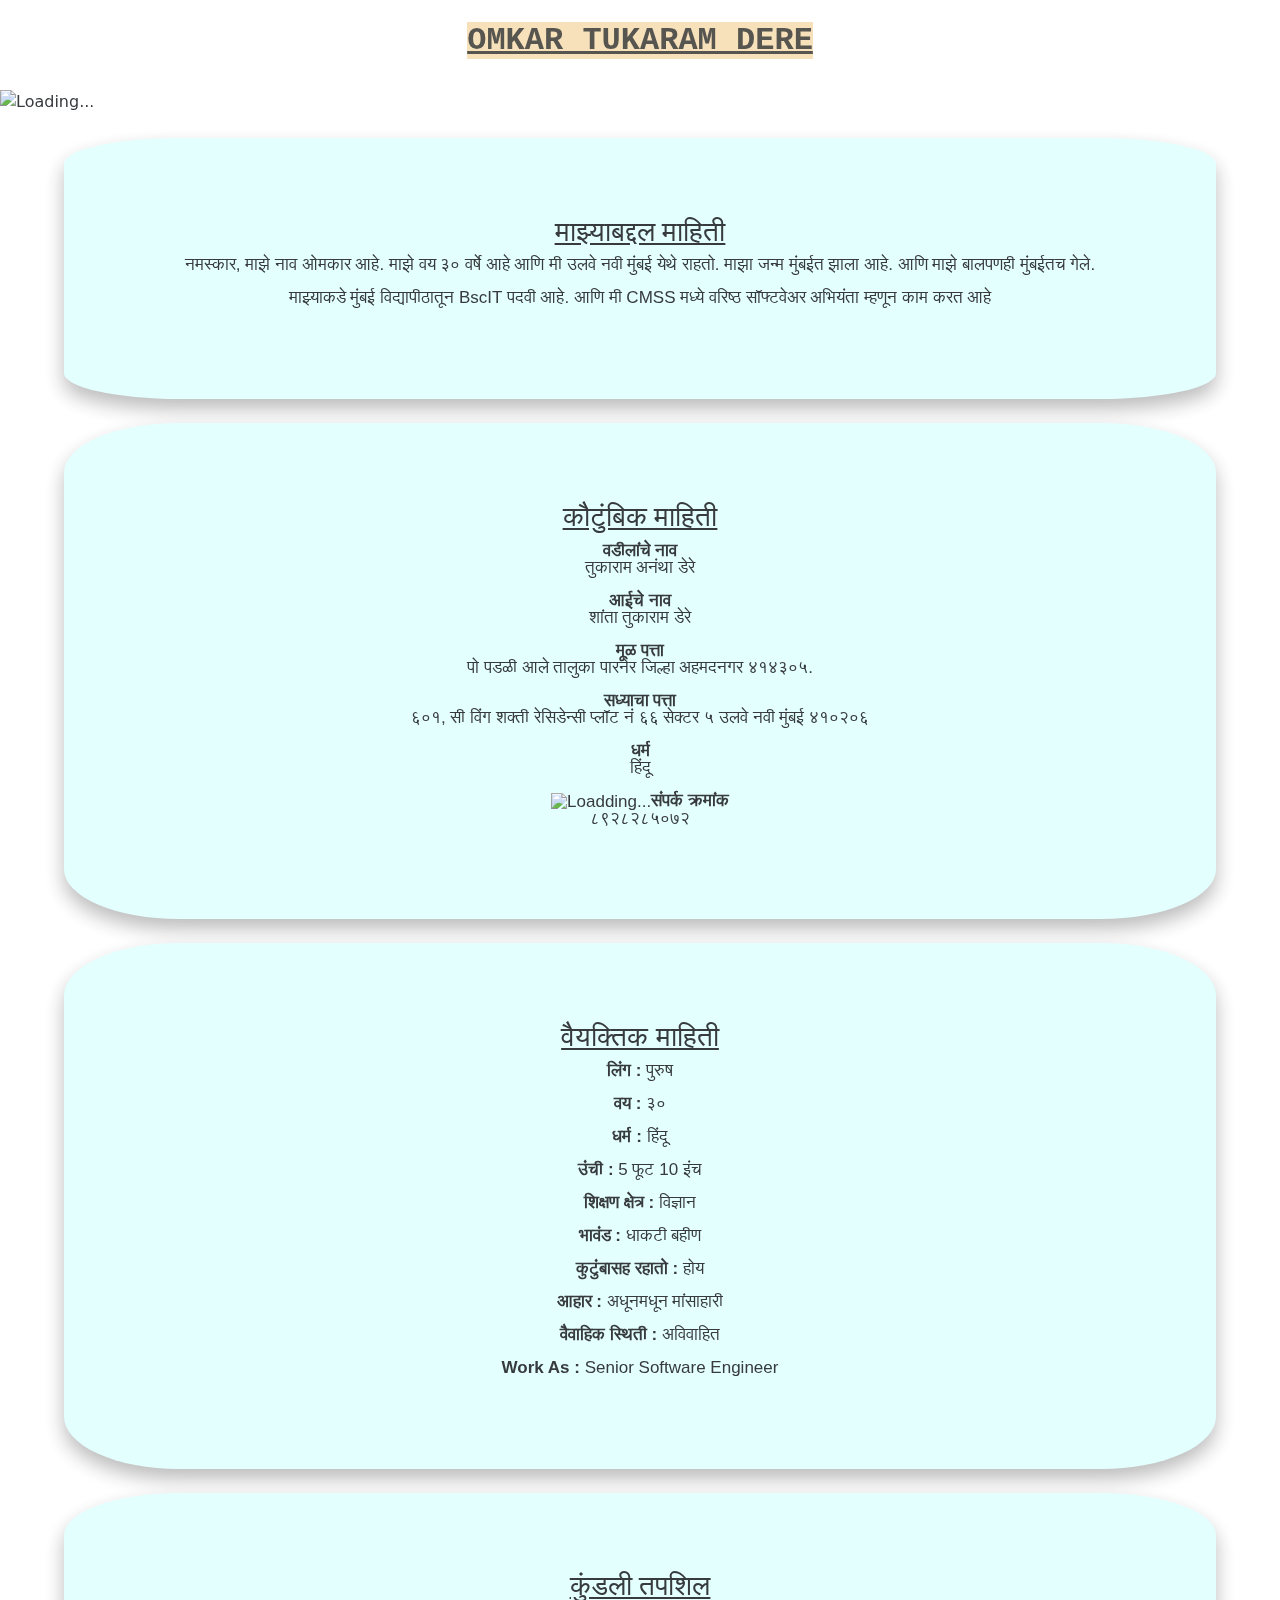
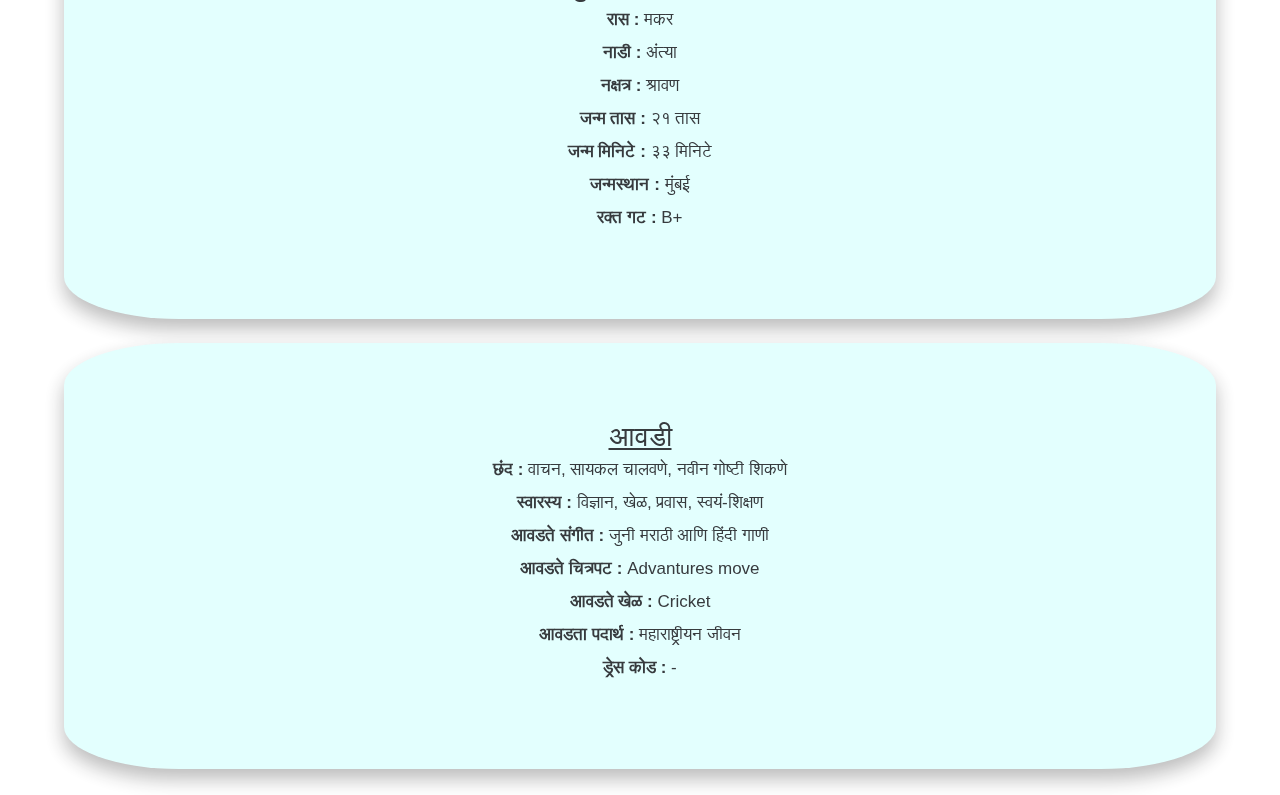
==== index.html @ beaf7e8a "Auto-generated commit" ====
<!DOCTYPE html><html lang="en" data-critters-container><head>
  <meta charset="utf-8">
  <title>Profile</title>
  <base href="/profile/">
  <meta name="viewport" content="width=device-width, initial-scale=1">
  <link rel="icon" type="image/x-icon" href="favicon.ico">
<style>@charset "UTF-8";:root{--bs-blue:#0d6efd;--bs-indigo:#6610f2;--bs-purple:#6f42c1;--bs-pink:#d63384;--bs-red:#dc3545;--bs-orange:#fd7e14;--bs-yellow:#ffc107;--bs-green:#198754;--bs-teal:#20c997;--bs-cyan:#0dcaf0;--bs-black:#000;--bs-white:#fff;--bs-gray:#6c757d;--bs-gray-dark:#343a40;--bs-gray-100:#f8f9fa;--bs-gray-200:#e9ecef;--bs-gray-300:#dee2e6;--bs-gray-400:#ced4da;--bs-gray-500:#adb5bd;--bs-gray-600:#6c757d;--bs-gray-700:#495057;--bs-gray-800:#343a40;--bs-gray-900:#212529;--bs-primary:#0d6efd;--bs-secondary:#6c757d;--bs-success:#198754;--bs-info:#0dcaf0;--bs-warning:#ffc107;--bs-danger:#dc3545;--bs-light:#f8f9fa;--bs-dark:#212529;--bs-primary-rgb:13,110,253;--bs-secondary-rgb:108,117,125;--bs-success-rgb:25,135,84;--bs-info-rgb:13,202,240;--bs-warning-rgb:255,193,7;--bs-danger-rgb:220,53,69;--bs-light-rgb:248,249,250;--bs-dark-rgb:33,37,41;--bs-primary-text-emphasis:#052c65;--bs-secondary-text-emphasis:#2b2f32;--bs-success-text-emphasis:#0a3622;--bs-info-text-emphasis:#055160;--bs-warning-text-emphasis:#664d03;--bs-danger-text-emphasis:#58151c;--bs-light-text-emphasis:#495057;--bs-dark-text-emphasis:#495057;--bs-primary-bg-subtle:#cfe2ff;--bs-secondary-bg-subtle:#e2e3e5;--bs-success-bg-subtle:#d1e7dd;--bs-info-bg-subtle:#cff4fc;--bs-warning-bg-subtle:#fff3cd;--bs-danger-bg-subtle:#f8d7da;--bs-light-bg-subtle:#fcfcfd;--bs-dark-bg-subtle:#ced4da;--bs-primary-border-subtle:#9ec5fe;--bs-secondary-border-subtle:#c4c8cb;--bs-success-border-subtle:#a3cfbb;--bs-info-border-subtle:#9eeaf9;--bs-warning-border-subtle:#ffe69c;--bs-danger-border-subtle:#f1aeb5;--bs-light-border-subtle:#e9ecef;--bs-dark-border-subtle:#adb5bd;--bs-white-rgb:255,255,255;--bs-black-rgb:0,0,0;--bs-font-sans-serif:system-ui,-apple-system,"Segoe UI",Roboto,"Helvetica Neue","Noto Sans","Liberation Sans",Arial,sans-serif,"Apple Color Emoji","Segoe UI Emoji","Segoe UI Symbol","Noto Color Emoji";--bs-font-monospace:SFMono-Regular,Menlo,Monaco,Consolas,"Liberation Mono","Courier New",monospace;--bs-gradient:linear-gradient(180deg, rgba(255, 255, 255, .15), rgba(255, 255, 255, 0));--bs-body-font-family:var(--bs-font-sans-serif);--bs-body-font-size:1rem;--bs-body-font-weight:400;--bs-body-line-height:1.5;--bs-body-color:#212529;--bs-body-color-rgb:33,37,41;--bs-body-bg:#fff;--bs-body-bg-rgb:255,255,255;--bs-emphasis-color:#000;--bs-emphasis-color-rgb:0,0,0;--bs-secondary-color:rgba(33, 37, 41, .75);--bs-secondary-color-rgb:33,37,41;--bs-secondary-bg:#e9ecef;--bs-secondary-bg-rgb:233,236,239;--bs-tertiary-color:rgba(33, 37, 41, .5);--bs-tertiary-color-rgb:33,37,41;--bs-tertiary-bg:#f8f9fa;--bs-tertiary-bg-rgb:248,249,250;--bs-heading-color:inherit;--bs-link-color:#0d6efd;--bs-link-color-rgb:13,110,253;--bs-link-decoration:underline;--bs-link-hover-color:#0a58ca;--bs-link-hover-color-rgb:10,88,202;--bs-code-color:#d63384;--bs-highlight-color:#212529;--bs-highlight-bg:#fff3cd;--bs-border-width:1px;--bs-border-style:solid;--bs-border-color:#dee2e6;--bs-border-color-translucent:rgba(0, 0, 0, .175);--bs-border-radius:.375rem;--bs-border-radius-sm:.25rem;--bs-border-radius-lg:.5rem;--bs-border-radius-xl:1rem;--bs-border-radius-xxl:2rem;--bs-border-radius-2xl:var(--bs-border-radius-xxl);--bs-border-radius-pill:50rem;--bs-box-shadow:0 .5rem 1rem rgba(0, 0, 0, .15);--bs-box-shadow-sm:0 .125rem .25rem rgba(0, 0, 0, .075);--bs-box-shadow-lg:0 1rem 3rem rgba(0, 0, 0, .175);--bs-box-shadow-inset:inset 0 1px 2px rgba(0, 0, 0, .075);--bs-focus-ring-width:.25rem;--bs-focus-ring-opacity:.25;--bs-focus-ring-color:rgba(13, 110, 253, .25);--bs-form-valid-color:#198754;--bs-form-valid-border-color:#198754;--bs-form-invalid-color:#dc3545;--bs-form-invalid-border-color:#dc3545}*,:after,:before{box-sizing:border-box}@media (prefers-reduced-motion:no-preference){:root{scroll-behavior:smooth}}body{margin:0;font-family:var(--bs-body-font-family);font-size:var(--bs-body-font-size);font-weight:var(--bs-body-font-weight);line-height:var(--bs-body-line-height);color:var(--bs-body-color);text-align:var(--bs-body-text-align);background-color:var(--bs-body-bg);-webkit-text-size-adjust:100%;-webkit-tap-highlight-color:transparent}h2,h3{margin-top:0;margin-bottom:.5rem;font-weight:500;line-height:1.2;color:var(--bs-heading-color)}h2{font-size:calc(1.325rem + .9vw)}@media (min-width:1200px){h2{font-size:2rem}}h3{font-size:calc(1.3rem + .6vw)}@media (min-width:1200px){h3{font-size:1.75rem}}p{margin-top:0;margin-bottom:1rem}b{font-weight:bolder}img{vertical-align:middle}button{border-radius:0}button:focus:not(:focus-visible){outline:0}button{margin:0;font-family:inherit;font-size:inherit;line-height:inherit}button{text-transform:none}[type=button],button{-webkit-appearance:button}[type=button]:not(:disabled),button:not(:disabled){cursor:pointer}:root{--bs-breakpoint-xs:0;--bs-breakpoint-sm:576px;--bs-breakpoint-md:768px;--bs-breakpoint-lg:992px;--bs-breakpoint-xl:1200px;--bs-breakpoint-xxl:1400px}.carousel{position:relative}.carousel-inner{position:relative;width:100%;overflow:hidden}.carousel-inner:after{display:block;clear:both;content:""}.carousel-item{position:relative;display:none;float:left;width:100%;margin-right:-100%;-webkit-backface-visibility:hidden;backface-visibility:hidden;transition:transform .6s ease-in-out}@media (prefers-reduced-motion:reduce){.carousel-item{transition:none}}.carousel-item.active{display:block}.carousel-control-next,.carousel-control-prev{position:absolute;top:0;bottom:0;z-index:1;display:flex;align-items:center;justify-content:center;width:15%;padding:0;color:#fff;text-align:center;background:0 0;border:0;opacity:.5;transition:opacity .15s ease}@media (prefers-reduced-motion:reduce){.carousel-control-next,.carousel-control-prev{transition:none}}.carousel-control-next:focus,.carousel-control-next:hover,.carousel-control-prev:focus,.carousel-control-prev:hover{color:#fff;text-decoration:none;outline:0;opacity:.9}.carousel-control-prev{left:0}.carousel-control-next{right:0}.carousel-control-next-icon,.carousel-control-prev-icon{display:inline-block;width:2rem;height:2rem;background-repeat:no-repeat;background-position:50%;background-size:100% 100%}.carousel-control-prev-icon{background-image:url("data:image/svg+xml,%3csvg xmlns='http://www.w3.org/2000/svg' viewBox='0 0 16 16' fill='%23fff'%3e%3cpath d='M11.354 1.646a.5.5 0 0 1 0 .708L5.707 8l5.647 5.646a.5.5 0 0 1-.708.708l-6-6a.5.5 0 0 1 0-.708l6-6a.5.5 0 0 1 .708 0z'/%3e%3c/svg%3e")}.carousel-control-next-icon{background-image:url("data:image/svg+xml,%3csvg xmlns='http://www.w3.org/2000/svg' viewBox='0 0 16 16' fill='%23fff'%3e%3cpath d='M4.646 1.646a.5.5 0 0 1 .708 0l6 6a.5.5 0 0 1 0 .708l-6 6a.5.5 0 0 1-.708-.708L10.293 8 4.646 2.354a.5.5 0 0 1 0-.708z'/%3e%3c/svg%3e")}.visually-hidden{width:1px!important;height:1px!important;padding:0!important;margin:-1px!important;overflow:hidden!important;clip:rect(0,0,0,0)!important;white-space:nowrap!important;border:0!important}.visually-hidden:not(caption){position:absolute!important}.d-block{display:block!important}.w-100{width:100%!important}body{background-image:url("./media/back_img-ZJCF5INY.jpg");opacity:.9}
</style><link rel="stylesheet" href="styles-GYXWU3QH.css" media="print" onload="this.media='all'"><noscript><link rel="stylesheet" href="styles-GYXWU3QH.css"></noscript><style ng-app-id="ng">.name-container[_ngcontent-ng-c4282111640]{display:flex;justify-content:center;align-items:center;height:10vh;font-family:Courier New,Courier,monospace}.name-container[_ngcontent-ng-c4282111640]   b[_ngcontent-ng-c4282111640]{background-color:wheat;color:#44423b}.carousel[_ngcontent-ng-c4282111640]{border-radius:2%}</style><style ng-app-id="ng">h3[_ngcontent-ng-c3759013802]{text-align:center}.meinfo-content[_ngcontent-ng-c3759013802]{margin:auto;background-color:#e0fffe;width:90%;height:80%;justify-content:center;align-content:center;box-shadow:0 10px 20px #0000004d;border-radius:10%;padding:6%;box-sizing:border-box;font-family:Arial,Helvetica,sans-serif}.meinfo-content[_ngcontent-ng-c3759013802]   p[_ngcontent-ng-c3759013802]{font-size:clamp(9px,2vw,17px);line-height:1;text-align:center;word-break:break-word}img[_ngcontent-ng-c3759013802]   whatsapp-icon[_ngcontent-ng-c3759013802]{width:24px;height:30px;cursor:pointer}img[_ngcontent-ng-c3759013802]   whatsapp-icon[_ngcontent-ng-c3759013802]   [_ngcontent-ng-c3759013802]:hover{opacity:.8}.family-content[_ngcontent-ng-c3759013802]{margin:auto;background-color:#e0fffe;width:90%;height:60%;justify-content:center;align-content:center;box-shadow:0 10px 20px #0000004d;border-radius:10%;padding:6%;box-sizing:border-box;font-family:Arial,Helvetica,sans-serif}.family-content[_ngcontent-ng-c3759013802]   p[_ngcontent-ng-c3759013802]{font-size:clamp(9px,2vw,17px);line-height:1;text-align:center;word-break:break-word}.personal-content[_ngcontent-ng-c3759013802]{margin:auto;background-color:#e0fffe;width:90%;height:80%;justify-content:center;align-content:center;box-shadow:0 10px 20px #0000004d;border-radius:10%;padding:6%;box-sizing:border-box;font-family:Arial,Helvetica,sans-serif}.personal-content[_ngcontent-ng-c3759013802]   p[_ngcontent-ng-c3759013802]{font-size:clamp(9px,2vw,17px);line-height:1;text-align:center;word-break:break-word}.kundali-content[_ngcontent-ng-c3759013802]{margin:auto;background-color:#e0fffe;width:90%;height:80%;justify-content:center;align-content:center;box-shadow:0 10px 20px #0000004d;border-radius:10%;padding:6%;box-sizing:border-box;font-family:Arial,Helvetica,sans-serif}.kundali-content[_ngcontent-ng-c3759013802]   p[_ngcontent-ng-c3759013802]{font-size:clamp(9px,2vw,17px);line-height:1;text-align:center;word-break:break-word}.favorites-content[_ngcontent-ng-c3759013802]{margin:auto auto 2%;background-color:#e0fffe;width:90%;height:60%;justify-content:center;align-content:center;box-shadow:0 10px 20px #0000004d;border-radius:10%;padding:6%;box-sizing:border-box;font-family:Arial,Helvetica,sans-serif}.favorites-content[_ngcontent-ng-c3759013802]   p[_ngcontent-ng-c3759013802]{font-size:clamp(9px,2vw,17px);line-height:1;text-align:center;word-break:break-word}</style></head>
<body><!--nghm-->
  <app-root _nghost-ng-c4282111640 ng-version="18.0.0" ngh="0" ng-server-context="ssg"><div _ngcontent-ng-c4282111640 class="name-container"><h2 _ngcontent-ng-c4282111640><b _ngcontent-ng-c4282111640><u _ngcontent-ng-c4282111640>OMKAR TUKARAM DERE</u></b></h2></div><div _ngcontent-ng-c4282111640 id="carouselExampleInterval" data-bs-ride="carousel" class="carousel slide"><div _ngcontent-ng-c4282111640 class="carousel-inner"><div _ngcontent-ng-c4282111640 data-bs-interval="10000" class="carousel-item active"><img _ngcontent-ng-c4282111640 alt="Loading..." class="d-block w-100" src="../assets/profilePic.jpg"></div><div _ngcontent-ng-c4282111640 data-bs-interval="2000" class="carousel-item"><img _ngcontent-ng-c4282111640 alt="Loading..." class="d-block w-100" src="../assets/proPic.JPG"></div></div><button _ngcontent-ng-c4282111640 type="button" data-bs-target="#carouselExampleInterval" data-bs-slide="prev" class="carousel-control-prev"><span _ngcontent-ng-c4282111640 aria-hidden="true" class="carousel-control-prev-icon"></span><span _ngcontent-ng-c4282111640 class="visually-hidden">Previous</span></button><button _ngcontent-ng-c4282111640 type="button" data-bs-target="#carouselExampleInterval" data-bs-slide="next" class="carousel-control-next"><span _ngcontent-ng-c4282111640 aria-hidden="true" class="carousel-control-next-icon"></span><span _ngcontent-ng-c4282111640 class="visually-hidden">Next</span></button></div><app-marriageprofile _ngcontent-ng-c4282111640 _nghost-ng-c3759013802 ngh="0"><br _ngcontent-ng-c3759013802><div _ngcontent-ng-c3759013802 class="meinfo-content"><u _ngcontent-ng-c3759013802><h3 _ngcontent-ng-c3759013802>माझ्याबद्दल माहिती</h3></u><p _ngcontent-ng-c3759013802> नमस्कार, माझे नाव ओमकार आहे. माझे वय ३० वर्षे आहे आणि मी उलवे नवी मुंबई येथे राहतो. माझा जन्म मुंबईत झाला आहे. आणि माझे बालपणही मुंबईतच गेले. </p><p _ngcontent-ng-c3759013802> माझ्याकडे मुंबई विद्यापीठातून BscIT पदवी आहे. आणि मी CMSS मध्ये वरिष्ठ सॉफ्टवेअर अभियंता म्हणून काम करत आहे </p></div><br _ngcontent-ng-c3759013802><div _ngcontent-ng-c3759013802 class="family-content"><u _ngcontent-ng-c3759013802><h3 _ngcontent-ng-c3759013802>कौटुंबिक माहिती</h3></u><p _ngcontent-ng-c3759013802><b _ngcontent-ng-c3759013802>वडीलांचे नाव</b><br _ngcontent-ng-c3759013802>तुकाराम अनंथा डेरे</p><p _ngcontent-ng-c3759013802><b _ngcontent-ng-c3759013802>आईचे नाव</b><br _ngcontent-ng-c3759013802>शांता तुकाराम डेरे</p><p _ngcontent-ng-c3759013802><b _ngcontent-ng-c3759013802>मूळ पत्ता </b><br _ngcontent-ng-c3759013802>पो पडळी आले तालुका पारनेर जिल्हा अहमदनगर ४१४३०५.</p><p _ngcontent-ng-c3759013802><b _ngcontent-ng-c3759013802>सध्याचा पत्ता</b><br _ngcontent-ng-c3759013802>६०१, सी विंग शक्ती रेसिडेन्सी प्लॉट नं ६६ सेक्टर ५ उलवे नवी मुंबई ४१०२०६</p><p _ngcontent-ng-c3759013802><b _ngcontent-ng-c3759013802>धर्म</b><br _ngcontent-ng-c3759013802>हिंदू</p><p _ngcontent-ng-c3759013802><img _ngcontent-ng-c3759013802 alt="Loadding..." class="whatsapp-icon" src="../assets/whatapp.jpg"><b _ngcontent-ng-c3759013802>संपर्क क्रमांक</b><br _ngcontent-ng-c3759013802>८९२८२८५०७२</p></div><br _ngcontent-ng-c3759013802><div _ngcontent-ng-c3759013802 class="personal-content"><u _ngcontent-ng-c3759013802><h3 _ngcontent-ng-c3759013802>वैयक्तिक माहिती</h3></u><p _ngcontent-ng-c3759013802><b _ngcontent-ng-c3759013802>लिंग : </b>पुरुष</p><p _ngcontent-ng-c3759013802><b _ngcontent-ng-c3759013802>वय : </b>३०</p><p _ngcontent-ng-c3759013802><b _ngcontent-ng-c3759013802>धर्म : </b>हिंदू</p><p _ngcontent-ng-c3759013802><b _ngcontent-ng-c3759013802>उंची : </b>5 फूट 10 इंच</p><p _ngcontent-ng-c3759013802><b _ngcontent-ng-c3759013802>शिक्षण क्षेत्र : </b>विज्ञान</p><p _ngcontent-ng-c3759013802><b _ngcontent-ng-c3759013802>भावंड : </b>धाकटी बहीण</p><p _ngcontent-ng-c3759013802><b _ngcontent-ng-c3759013802>कुटुंबासह रहातो : </b>होय</p><p _ngcontent-ng-c3759013802><b _ngcontent-ng-c3759013802>आहार : </b>अधूनमधून मांसाहारी</p><p _ngcontent-ng-c3759013802><b _ngcontent-ng-c3759013802>वैवाहिक स्थिती : </b>अविवाहित</p><p _ngcontent-ng-c3759013802><b _ngcontent-ng-c3759013802>Work As : </b>Senior Software Engineer</p></div><br _ngcontent-ng-c3759013802><div _ngcontent-ng-c3759013802 class="kundali-content"><u _ngcontent-ng-c3759013802><h3 _ngcontent-ng-c3759013802>कुंडली तपशिल</h3></u><p _ngcontent-ng-c3759013802><b _ngcontent-ng-c3759013802>रास : </b>मकर</p><p _ngcontent-ng-c3759013802><b _ngcontent-ng-c3759013802>नाडी : </b>अंत्या</p><p _ngcontent-ng-c3759013802><b _ngcontent-ng-c3759013802>नक्षत्र : </b>श्रावण</p><p _ngcontent-ng-c3759013802><b _ngcontent-ng-c3759013802>जन्म तास : </b>२१ तास</p><p _ngcontent-ng-c3759013802><b _ngcontent-ng-c3759013802>जन्म मिनिटे : </b>३३ मिनिटे</p><p _ngcontent-ng-c3759013802><b _ngcontent-ng-c3759013802>जन्मस्थान : </b>मुंबई</p><p _ngcontent-ng-c3759013802><b _ngcontent-ng-c3759013802>रक्त गट : </b>B+</p></div><br _ngcontent-ng-c3759013802><div _ngcontent-ng-c3759013802 class="favorites-content"><u _ngcontent-ng-c3759013802><h3 _ngcontent-ng-c3759013802>आवडी</h3></u><p _ngcontent-ng-c3759013802><b _ngcontent-ng-c3759013802>छंद : </b>वाचन, सायकल चालवणे, नवीन गोष्टी शिकणे</p><p _ngcontent-ng-c3759013802><b _ngcontent-ng-c3759013802>स्वारस्य : </b>विज्ञान, खेळ, प्रवास, स्वयं-शिक्षण</p><p _ngcontent-ng-c3759013802><b _ngcontent-ng-c3759013802>आवडते संगीत : </b>जुनी मराठी आणि हिंदी गाणी</p><p _ngcontent-ng-c3759013802><b _ngcontent-ng-c3759013802>आवडते चित्रपट : </b>Advantures move</p><p _ngcontent-ng-c3759013802><b _ngcontent-ng-c3759013802>आवडते खेळ : </b>Cricket</p><p _ngcontent-ng-c3759013802><b _ngcontent-ng-c3759013802>आवडता पदार्थ : </b>महाराष्ट्रीयन जीवन</p><p _ngcontent-ng-c3759013802><b _ngcontent-ng-c3759013802>ड्रेस कोड : </b> - </p></div></app-marriageprofile></app-root>
<script src="polyfills-A7MJM4D4.js" type="module"></script><script src="scripts-BHFVWCQM.js" defer></script><script src="main-XW32CNHP.js" type="module"></script>

<script id="ng-state" type="application/json">{"__nghData__":[{}]}</script></body></html>
---- styles-GYXWU3QH.css ----
@charset "UTF-8";:root,[data-bs-theme=light]{--bs-blue:#0d6efd;--bs-indigo:#6610f2;--bs-purple:#6f42c1;--bs-pink:#d63384;--bs-red:#dc3545;--bs-orange:#fd7e14;--bs-yellow:#ffc107;--bs-green:#198754;--bs-teal:#20c997;--bs-cyan:#0dcaf0;--bs-black:#000;--bs-white:#fff;--bs-gray:#6c757d;--bs-gray-dark:#343a40;--bs-gray-100:#f8f9fa;--bs-gray-200:#e9ecef;--bs-gray-300:#dee2e6;--bs-gray-400:#ced4da;--bs-gray-500:#adb5bd;--bs-gray-600:#6c757d;--bs-gray-700:#495057;--bs-gray-800:#343a40;--bs-gray-900:#212529;--bs-primary:#0d6efd;--bs-secondary:#6c757d;--bs-success:#198754;--bs-info:#0dcaf0;--bs-warning:#ffc107;--bs-danger:#dc3545;--bs-light:#f8f9fa;--bs-dark:#212529;--bs-primary-rgb:13,110,253;--bs-secondary-rgb:108,117,125;--bs-success-rgb:25,135,84;--bs-info-rgb:13,202,240;--bs-warning-rgb:255,193,7;--bs-danger-rgb:220,53,69;--bs-light-rgb:248,249,250;--bs-dark-rgb:33,37,41;--bs-primary-text-emphasis:#052c65;--bs-secondary-text-emphasis:#2b2f32;--bs-success-text-emphasis:#0a3622;--bs-info-text-emphasis:#055160;--bs-warning-text-emphasis:#664d03;--bs-danger-text-emphasis:#58151c;--bs-light-text-emphasis:#495057;--bs-dark-text-emphasis:#495057;--bs-primary-bg-subtle:#cfe2ff;--bs-secondary-bg-subtle:#e2e3e5;--bs-success-bg-subtle:#d1e7dd;--bs-info-bg-subtle:#cff4fc;--bs-warning-bg-subtle:#fff3cd;--bs-danger-bg-subtle:#f8d7da;--bs-light-bg-subtle:#fcfcfd;--bs-dark-bg-subtle:#ced4da;--bs-primary-border-subtle:#9ec5fe;--bs-secondary-border-subtle:#c4c8cb;--bs-success-border-subtle:#a3cfbb;--bs-info-border-subtle:#9eeaf9;--bs-warning-border-subtle:#ffe69c;--bs-danger-border-subtle:#f1aeb5;--bs-light-border-subtle:#e9ecef;--bs-dark-border-subtle:#adb5bd;--bs-white-rgb:255,255,255;--bs-black-rgb:0,0,0;--bs-font-sans-serif:system-ui,-apple-system,"Segoe UI",Roboto,"Helvetica Neue","Noto Sans","Liberation Sans",Arial,sans-serif,"Apple Color Emoji","Segoe UI Emoji","Segoe UI Symbol","Noto Color Emoji";--bs-font-monospace:SFMono-Regular,Menlo,Monaco,Consolas,"Liberation Mono","Courier New",monospace;--bs-gradient:linear-gradient(180deg, rgba(255, 255, 255, .15), rgba(255, 255, 255, 0));--bs-body-font-family:var(--bs-font-sans-serif);--bs-body-font-size:1rem;--bs-body-font-weight:400;--bs-body-line-height:1.5;--bs-body-color:#212529;--bs-body-color-rgb:33,37,41;--bs-body-bg:#fff;--bs-body-bg-rgb:255,255,255;--bs-emphasis-color:#000;--bs-emphasis-color-rgb:0,0,0;--bs-secondary-color:rgba(33, 37, 41, .75);--bs-secondary-color-rgb:33,37,41;--bs-secondary-bg:#e9ecef;--bs-secondary-bg-rgb:233,236,239;--bs-tertiary-color:rgba(33, 37, 41, .5);--bs-tertiary-color-rgb:33,37,41;--bs-tertiary-bg:#f8f9fa;--bs-tertiary-bg-rgb:248,249,250;--bs-heading-color:inherit;--bs-link-color:#0d6efd;--bs-link-color-rgb:13,110,253;--bs-link-decoration:underline;--bs-link-hover-color:#0a58ca;--bs-link-hover-color-rgb:10,88,202;--bs-code-color:#d63384;--bs-highlight-color:#212529;--bs-highlight-bg:#fff3cd;--bs-border-width:1px;--bs-border-style:solid;--bs-border-color:#dee2e6;--bs-border-color-translucent:rgba(0, 0, 0, .175);--bs-border-radius:.375rem;--bs-border-radius-sm:.25rem;--bs-border-radius-lg:.5rem;--bs-border-radius-xl:1rem;--bs-border-radius-xxl:2rem;--bs-border-radius-2xl:var(--bs-border-radius-xxl);--bs-border-radius-pill:50rem;--bs-box-shadow:0 .5rem 1rem rgba(0, 0, 0, .15);--bs-box-shadow-sm:0 .125rem .25rem rgba(0, 0, 0, .075);--bs-box-shadow-lg:0 1rem 3rem rgba(0, 0, 0, .175);--bs-box-shadow-inset:inset 0 1px 2px rgba(0, 0, 0, .075);--bs-focus-ring-width:.25rem;--bs-focus-ring-opacity:.25;--bs-focus-ring-color:rgba(13, 110, 253, .25);--bs-form-valid-color:#198754;--bs-form-valid-border-color:#198754;--bs-form-invalid-color:#dc3545;--bs-form-invalid-border-color:#dc3545}[data-bs-theme=dark]{color-scheme:dark;--bs-body-color:#dee2e6;--bs-body-color-rgb:222,226,230;--bs-body-bg:#212529;--bs-body-bg-rgb:33,37,41;--bs-emphasis-color:#fff;--bs-emphasis-color-rgb:255,255,255;--bs-secondary-color:rgba(222, 226, 230, .75);--bs-secondary-color-rgb:222,226,230;--bs-secondary-bg:#343a40;--bs-secondary-bg-rgb:52,58,64;--bs-tertiary-color:rgba(222, 226, 230, .5);--bs-tertiary-color-rgb:222,226,230;--bs-tertiary-bg:#2b3035;--bs-tertiary-bg-rgb:43,48,53;--bs-primary-text-emphasis:#6ea8fe;--bs-secondary-text-emphasis:#a7acb1;--bs-success-text-emphasis:#75b798;--bs-info-text-emphasis:#6edff6;--bs-warning-text-emphasis:#ffda6a;--bs-danger-text-emphasis:#ea868f;--bs-light-text-emphasis:#f8f9fa;--bs-dark-text-emphasis:#dee2e6;--bs-primary-bg-subtle:#031633;--bs-secondary-bg-subtle:#161719;--bs-success-bg-subtle:#051b11;--bs-info-bg-subtle:#032830;--bs-warning-bg-subtle:#332701;--bs-danger-bg-subtle:#2c0b0e;--bs-light-bg-subtle:#343a40;--bs-dark-bg-subtle:#1a1d20;--bs-primary-border-subtle:#084298;--bs-secondary-border-subtle:#41464b;--bs-success-border-subtle:#0f5132;--bs-info-border-subtle:#087990;--bs-warning-border-subtle:#997404;--bs-danger-border-subtle:#842029;--bs-light-border-subtle:#495057;--bs-dark-border-subtle:#343a40;--bs-heading-color:inherit;--bs-link-color:#6ea8fe;--bs-link-hover-color:#8bb9fe;--bs-link-color-rgb:110,168,254;--bs-link-hover-color-rgb:139,185,254;--bs-code-color:#e685b5;--bs-highlight-color:#dee2e6;--bs-highlight-bg:#664d03;--bs-border-color:#495057;--bs-border-color-translucent:rgba(255, 255, 255, .15);--bs-form-valid-color:#75b798;--bs-form-valid-border-color:#75b798;--bs-form-invalid-color:#ea868f;--bs-form-invalid-border-color:#ea868f}*,:after,:before{box-sizing:border-box}@media (prefers-reduced-motion:no-preference){:root{scroll-behavior:smooth}}body{margin:0;font-family:var(--bs-body-font-family);font-size:var(--bs-body-font-size);font-weight:var(--bs-body-font-weight);line-height:var(--bs-body-line-height);color:var(--bs-body-color);text-align:var(--bs-body-text-align);background-color:var(--bs-body-bg);-webkit-text-size-adjust:100%;-webkit-tap-highlight-color:transparent}hr{margin:1rem 0;color:inherit;border:0;border-top:var(--bs-border-width) solid;opacity:.25}.h1,.h2,.h3,.h4,.h5,.h6,h1,h2,h3,h4,h5,h6{margin-top:0;margin-bottom:.5rem;font-weight:500;line-height:1.2;color:var(--bs-heading-color)}.h1,h1{font-size:calc(1.375rem + 1.5vw)}@media (min-width:1200px){.h1,h1{font-size:2.5rem}}.h2,h2{font-size:calc(1.325rem + .9vw)}@media (min-width:1200px){.h2,h2{font-size:2rem}}.h3,h3{font-size:calc(1.3rem + .6vw)}@media (min-width:1200px){.h3,h3{font-size:1.75rem}}.h4,h4{font-size:calc(1.275rem + .3vw)}@media (min-width:1200px){.h4,h4{font-size:1.5rem}}.h5,h5{font-size:1.25rem}.h6,h6{font-size:1rem}p{margin-top:0;margin-bottom:1rem}abbr[title]{-webkit-text-decoration:underline dotted;text-decoration:underline dotted;cursor:help;-webkit-text-decoration-skip-ink:none;text-decoration-skip-ink:none}address{margin-bottom:1rem;font-style:normal;line-height:inherit}ol,ul{padding-left:2rem}dl,ol,ul{margin-top:0;margin-bottom:1rem}ol ol,ol ul,ul ol,ul ul{margin-bottom:0}dt{font-weight:700}dd{margin-bottom:.5rem;margin-left:0}blockquote{margin:0 0 1rem}b,strong{font-weight:bolder}.small,small{font-size:.875em}.mark,mark{padding:.1875em;color:var(--bs-highlight-color);background-color:var(--bs-highlight-bg)}sub,sup{position:relative;font-size:.75em;line-height:0;vertical-align:baseline}sub{bottom:-.25em}sup{top:-.5em}a{color:rgba(var(--bs-link-color-rgb),var(--bs-link-opacity,1));text-decoration:underline}a:hover{--bs-link-color-rgb:var(--bs-link-hover-color-rgb)}a:not([href]):not([class]),a:not([href]):not([class]):hover{color:inherit;text-decoration:none}code,kbd,pre,samp{font-family:var(--bs-font-monospace);font-size:1em}pre{display:block;margin-top:0;margin-bottom:1rem;overflow:auto;font-size:.875em}pre code{font-size:inherit;color:inherit;word-break:normal}code{font-size:.875em;color:var(--bs-code-color);word-wrap:break-word}a>code{color:inherit}kbd{padding:.1875rem .375rem;font-size:.875em;color:var(--bs-body-bg);background-color:var(--bs-body-color);border-radius:.25rem}kbd kbd{padding:0;font-size:1em}figure{margin:0 0 1rem}img,svg{vertical-align:middle}table{caption-side:bottom;border-collapse:collapse}caption{padding-top:.5rem;padding-bottom:.5rem;color:var(--bs-secondary-color);text-align:left}th{text-align:inherit;text-align:-webkit-match-parent}tbody,td,tfoot,th,thead,tr{border-color:inherit;border-style:solid;border-width:0}label{display:inline-block}button{border-radius:0}button:focus:not(:focus-visible){outline:0}button,input,optgroup,select,textarea{margin:0;font-family:inherit;font-size:inherit;line-height:inherit}button,select{text-transform:none}[role=button]{cursor:pointer}select{word-wrap:normal}select:disabled{opacity:1}[list]:not([type=date]):not([type=datetime-local]):not([type=month]):not([type=week]):not([type=time])::-webkit-calendar-picker-indicator{display:none!important}[type=button],[type=reset],[type=submit],button{-webkit-appearance:button}[type=button]:not(:disabled),[type=reset]:not(:disabled),[type=submit]:not(:disabled),button:not(:disabled){cursor:pointer}::-moz-focus-inner{padding:0;border-style:none}textarea{resize:vertical}fieldset{min-width:0;padding:0;margin:0;border:0}legend{float:left;width:100%;padding:0;margin-bottom:.5rem;font-size:calc(1.275rem + .3vw);line-height:inherit}@media (min-width:1200px){legend{font-size:1.5rem}}legend+*{clear:left}::-webkit-datetime-edit-day-field,::-webkit-datetime-edit-fields-wrapper,::-webkit-datetime-edit-hour-field,::-webkit-datetime-edit-minute,::-webkit-datetime-edit-month-field,::-webkit-datetime-edit-text,::-webkit-datetime-edit-year-field{padding:0}::-webkit-inner-spin-button{height:auto}[type=search]{-webkit-appearance:textfield;outline-offset:-2px}::-webkit-search-decoration{-webkit-appearance:none}::-webkit-color-swatch-wrapper{padding:0}::-webkit-file-upload-button{font:inherit;-webkit-appearance:button}::file-selector-button{font:inherit;-webkit-appearance:button}output{display:inline-block}iframe{border:0}summary{display:list-item;cursor:pointer}progress{vertical-align:baseline}[hidden]{display:none!important}.lead{font-size:1.25rem;font-weight:300}.display-1{font-size:calc(1.625rem + 4.5vw);font-weight:300;line-height:1.2}@media (min-width:1200px){.display-1{font-size:5rem}}.display-2{font-size:calc(1.575rem + 3.9vw);font-weight:300;line-height:1.2}@media (min-width:1200px){.display-2{font-size:4.5rem}}.display-3{font-size:calc(1.525rem + 3.3vw);font-weight:300;line-height:1.2}@media (min-width:1200px){.display-3{font-size:4rem}}.display-4{font-size:calc(1.475rem + 2.7vw);font-weight:300;line-height:1.2}@media (min-width:1200px){.display-4{font-size:3.5rem}}.display-5{font-size:calc(1.425rem + 2.1vw);font-weight:300;line-height:1.2}@media (min-width:1200px){.display-5{font-size:3rem}}.display-6{font-size:calc(1.375rem + 1.5vw);font-weight:300;line-height:1.2}@media (min-width:1200px){.display-6{font-size:2.5rem}}.list-unstyled,.list-inline{padding-left:0;list-style:none}.list-inline-item{display:inline-block}.list-inline-item:not(:last-child){margin-right:.5rem}.initialism{font-size:.875em;text-transform:uppercase}.blockquote{margin-bottom:1rem;font-size:1.25rem}.blockquote>:last-child{margin-bottom:0}.blockquote-footer{margin-top:-1rem;margin-bottom:1rem;font-size:.875em;color:#6c757d}.blockquote-footer:before{content:"\2014\a0"}.img-fluid{max-width:100%;height:auto}.img-thumbnail{padding:.25rem;background-color:var(--bs-body-bg);border:var(--bs-border-width) solid var(--bs-border-color);border-radius:var(--bs-border-radius);max-width:100%;height:auto}.figure{display:inline-block}.figure-img{margin-bottom:.5rem;line-height:1}.figure-caption{font-size:.875em;color:var(--bs-secondary-color)}.container,.container-fluid,.container-lg,.container-md,.container-sm,.container-xl,.container-xxl{--bs-gutter-x:1.5rem;--bs-gutter-y:0;width:100%;padding-right:calc(var(--bs-gutter-x) * .5);padding-left:calc(var(--bs-gutter-x) * .5);margin-right:auto;margin-left:auto}@media (min-width:576px){.container,.container-sm{max-width:540px}}@media (min-width:768px){.container,.container-md,.container-sm{max-width:720px}}@media (min-width:992px){.container,.container-lg,.container-md,.container-sm{max-width:960px}}@media (min-width:1200px){.container,.container-lg,.container-md,.container-sm,.container-xl{max-width:1140px}}@media (min-width:1400px){.container,.container-lg,.container-md,.container-sm,.container-xl,.container-xxl{max-width:1320px}}:root{--bs-breakpoint-xs:0;--bs-breakpoint-sm:576px;--bs-breakpoint-md:768px;--bs-breakpoint-lg:992px;--bs-breakpoint-xl:1200px;--bs-breakpoint-xxl:1400px}.row{--bs-gutter-x:1.5rem;--bs-gutter-y:0;display:flex;flex-wrap:wrap;margin-top:calc(-1 * var(--bs-gutter-y));margin-right:calc(-.5 * var(--bs-gutter-x));margin-left:calc(-.5 * var(--bs-gutter-x))}.row>*{flex-shrink:0;width:100%;max-width:100%;padding-right:calc(var(--bs-gutter-x) * .5);padding-left:calc(var(--bs-gutter-x) * .5);margin-top:var(--bs-gutter-y)}.col{flex:1 0 0%}.row-cols-auto>*{flex:0 0 auto;width:auto}.row-cols-1>*{flex:0 0 auto;width:100%}.row-cols-2>*{flex:0 0 auto;width:50%}.row-cols-3>*{flex:0 0 auto;width:33.33333333%}.row-cols-4>*{flex:0 0 auto;width:25%}.row-cols-5>*{flex:0 0 auto;width:20%}.row-cols-6>*{flex:0 0 auto;width:16.66666667%}.col-auto{flex:0 0 auto;width:auto}.col-1{flex:0 0 auto;width:8.33333333%}.col-2{flex:0 0 auto;width:16.66666667%}.col-3{flex:0 0 auto;width:25%}.col-4{flex:0 0 auto;width:33.33333333%}.col-5{flex:0 0 auto;width:41.66666667%}.col-6{flex:0 0 auto;width:50%}.col-7{flex:0 0 auto;width:58.33333333%}.col-8{flex:0 0 auto;width:66.66666667%}.col-9{flex:0 0 auto;width:75%}.col-10{flex:0 0 auto;width:83.33333333%}.col-11{flex:0 0 auto;width:91.66666667%}.col-12{flex:0 0 auto;width:100%}.offset-1{margin-left:8.33333333%}.offset-2{margin-left:16.66666667%}.offset-3{margin-left:25%}.offset-4{margin-left:33.33333333%}.offset-5{margin-left:41.66666667%}.offset-6{margin-left:50%}.offset-7{margin-left:58.33333333%}.offset-8{margin-left:66.66666667%}.offset-9{margin-left:75%}.offset-10{margin-left:83.33333333%}.offset-11{margin-left:91.66666667%}.g-0,.gx-0{--bs-gutter-x:0}.g-0,.gy-0{--bs-gutter-y:0}.g-1,.gx-1{--bs-gutter-x:.25rem}.g-1,.gy-1{--bs-gutter-y:.25rem}.g-2,.gx-2{--bs-gutter-x:.5rem}.g-2,.gy-2{--bs-gutter-y:.5rem}.g-3,.gx-3{--bs-gutter-x:1rem}.g-3,.gy-3{--bs-gutter-y:1rem}.g-4,.gx-4{--bs-gutter-x:1.5rem}.g-4,.gy-4{--bs-gutter-y:1.5rem}.g-5,.gx-5{--bs-gutter-x:3rem}.g-5,.gy-5{--bs-gutter-y:3rem}@media (min-width:576px){.col-sm{flex:1 0 0%}.row-cols-sm-auto>*{flex:0 0 auto;width:auto}.row-cols-sm-1>*{flex:0 0 auto;width:100%}.row-cols-sm-2>*{flex:0 0 auto;width:50%}.row-cols-sm-3>*{flex:0 0 auto;width:33.33333333%}.row-cols-sm-4>*{flex:0 0 auto;width:25%}.row-cols-sm-5>*{flex:0 0 auto;width:20%}.row-cols-sm-6>*{flex:0 0 auto;width:16.66666667%}.col-sm-auto{flex:0 0 auto;width:auto}.col-sm-1{flex:0 0 auto;width:8.33333333%}.col-sm-2{flex:0 0 auto;width:16.66666667%}.col-sm-3{flex:0 0 auto;width:25%}.col-sm-4{flex:0 0 auto;width:33.33333333%}.col-sm-5{flex:0 0 auto;width:41.66666667%}.col-sm-6{flex:0 0 auto;width:50%}.col-sm-7{flex:0 0 auto;width:58.33333333%}.col-sm-8{flex:0 0 auto;width:66.66666667%}.col-sm-9{flex:0 0 auto;width:75%}.col-sm-10{flex:0 0 auto;width:83.33333333%}.col-sm-11{flex:0 0 auto;width:91.66666667%}.col-sm-12{flex:0 0 auto;width:100%}.offset-sm-0{margin-left:0}.offset-sm-1{margin-left:8.33333333%}.offset-sm-2{margin-left:16.66666667%}.offset-sm-3{margin-left:25%}.offset-sm-4{margin-left:33.33333333%}.offset-sm-5{margin-left:41.66666667%}.offset-sm-6{margin-left:50%}.offset-sm-7{margin-left:58.33333333%}.offset-sm-8{margin-left:66.66666667%}.offset-sm-9{margin-left:75%}.offset-sm-10{margin-left:83.33333333%}.offset-sm-11{margin-left:91.66666667%}.g-sm-0,.gx-sm-0{--bs-gutter-x:0}.g-sm-0,.gy-sm-0{--bs-gutter-y:0}.g-sm-1,.gx-sm-1{--bs-gutter-x:.25rem}.g-sm-1,.gy-sm-1{--bs-gutter-y:.25rem}.g-sm-2,.gx-sm-2{--bs-gutter-x:.5rem}.g-sm-2,.gy-sm-2{--bs-gutter-y:.5rem}.g-sm-3,.gx-sm-3{--bs-gutter-x:1rem}.g-sm-3,.gy-sm-3{--bs-gutter-y:1rem}.g-sm-4,.gx-sm-4{--bs-gutter-x:1.5rem}.g-sm-4,.gy-sm-4{--bs-gutter-y:1.5rem}.g-sm-5,.gx-sm-5{--bs-gutter-x:3rem}.g-sm-5,.gy-sm-5{--bs-gutter-y:3rem}}@media (min-width:768px){.col-md{flex:1 0 0%}.row-cols-md-auto>*{flex:0 0 auto;width:auto}.row-cols-md-1>*{flex:0 0 auto;width:100%}.row-cols-md-2>*{flex:0 0 auto;width:50%}.row-cols-md-3>*{flex:0 0 auto;width:33.33333333%}.row-cols-md-4>*{flex:0 0 auto;width:25%}.row-cols-md-5>*{flex:0 0 auto;width:20%}.row-cols-md-6>*{flex:0 0 auto;width:16.66666667%}.col-md-auto{flex:0 0 auto;width:auto}.col-md-1{flex:0 0 auto;width:8.33333333%}.col-md-2{flex:0 0 auto;width:16.66666667%}.col-md-3{flex:0 0 auto;width:25%}.col-md-4{flex:0 0 auto;width:33.33333333%}.col-md-5{flex:0 0 auto;width:41.66666667%}.col-md-6{flex:0 0 auto;width:50%}.col-md-7{flex:0 0 auto;width:58.33333333%}.col-md-8{flex:0 0 auto;width:66.66666667%}.col-md-9{flex:0 0 auto;width:75%}.col-md-10{flex:0 0 auto;width:83.33333333%}.col-md-11{flex:0 0 auto;width:91.66666667%}.col-md-12{flex:0 0 auto;width:100%}.offset-md-0{margin-left:0}.offset-md-1{margin-left:8.33333333%}.offset-md-2{margin-left:16.66666667%}.offset-md-3{margin-left:25%}.offset-md-4{margin-left:33.33333333%}.offset-md-5{margin-left:41.66666667%}.offset-md-6{margin-left:50%}.offset-md-7{margin-left:58.33333333%}.offset-md-8{margin-left:66.66666667%}.offset-md-9{margin-left:75%}.offset-md-10{margin-left:83.33333333%}.offset-md-11{margin-left:91.66666667%}.g-md-0,.gx-md-0{--bs-gutter-x:0}.g-md-0,.gy-md-0{--bs-gutter-y:0}.g-md-1,.gx-md-1{--bs-gutter-x:.25rem}.g-md-1,.gy-md-1{--bs-gutter-y:.25rem}.g-md-2,.gx-md-2{--bs-gutter-x:.5rem}.g-md-2,.gy-md-2{--bs-gutter-y:.5rem}.g-md-3,.gx-md-3{--bs-gutter-x:1rem}.g-md-3,.gy-md-3{--bs-gutter-y:1rem}.g-md-4,.gx-md-4{--bs-gutter-x:1.5rem}.g-md-4,.gy-md-4{--bs-gutter-y:1.5rem}.g-md-5,.gx-md-5{--bs-gutter-x:3rem}.g-md-5,.gy-md-5{--bs-gutter-y:3rem}}@media (min-width:992px){.col-lg{flex:1 0 0%}.row-cols-lg-auto>*{flex:0 0 auto;width:auto}.row-cols-lg-1>*{flex:0 0 auto;width:100%}.row-cols-lg-2>*{flex:0 0 auto;width:50%}.row-cols-lg-3>*{flex:0 0 auto;width:33.33333333%}.row-cols-lg-4>*{flex:0 0 auto;width:25%}.row-cols-lg-5>*{flex:0 0 auto;width:20%}.row-cols-lg-6>*{flex:0 0 auto;width:16.66666667%}.col-lg-auto{flex:0 0 auto;width:auto}.col-lg-1{flex:0 0 auto;width:8.33333333%}.col-lg-2{flex:0 0 auto;width:16.66666667%}.col-lg-3{flex:0 0 auto;width:25%}.col-lg-4{flex:0 0 auto;width:33.33333333%}.col-lg-5{flex:0 0 auto;width:41.66666667%}.col-lg-6{flex:0 0 auto;width:50%}.col-lg-7{flex:0 0 auto;width:58.33333333%}.col-lg-8{flex:0 0 auto;width:66.66666667%}.col-lg-9{flex:0 0 auto;width:75%}.col-lg-10{flex:0 0 auto;width:83.33333333%}.col-lg-11{flex:0 0 auto;width:91.66666667%}.col-lg-12{flex:0 0 auto;width:100%}.offset-lg-0{margin-left:0}.offset-lg-1{margin-left:8.33333333%}.offset-lg-2{margin-left:16.66666667%}.offset-lg-3{margin-left:25%}.offset-lg-4{margin-left:33.33333333%}.offset-lg-5{margin-left:41.66666667%}.offset-lg-6{margin-left:50%}.offset-lg-7{margin-left:58.33333333%}.offset-lg-8{margin-left:66.66666667%}.offset-lg-9{margin-left:75%}.offset-lg-10{margin-left:83.33333333%}.offset-lg-11{margin-left:91.66666667%}.g-lg-0,.gx-lg-0{--bs-gutter-x:0}.g-lg-0,.gy-lg-0{--bs-gutter-y:0}.g-lg-1,.gx-lg-1{--bs-gutter-x:.25rem}.g-lg-1,.gy-lg-1{--bs-gutter-y:.25rem}.g-lg-2,.gx-lg-2{--bs-gutter-x:.5rem}.g-lg-2,.gy-lg-2{--bs-gutter-y:.5rem}.g-lg-3,.gx-lg-3{--bs-gutter-x:1rem}.g-lg-3,.gy-lg-3{--bs-gutter-y:1rem}.g-lg-4,.gx-lg-4{--bs-gutter-x:1.5rem}.g-lg-4,.gy-lg-4{--bs-gutter-y:1.5rem}.g-lg-5,.gx-lg-5{--bs-gutter-x:3rem}.g-lg-5,.gy-lg-5{--bs-gutter-y:3rem}}@media (min-width:1200px){.col-xl{flex:1 0 0%}.row-cols-xl-auto>*{flex:0 0 auto;width:auto}.row-cols-xl-1>*{flex:0 0 auto;width:100%}.row-cols-xl-2>*{flex:0 0 auto;width:50%}.row-cols-xl-3>*{flex:0 0 auto;width:33.33333333%}.row-cols-xl-4>*{flex:0 0 auto;width:25%}.row-cols-xl-5>*{flex:0 0 auto;width:20%}.row-cols-xl-6>*{flex:0 0 auto;width:16.66666667%}.col-xl-auto{flex:0 0 auto;width:auto}.col-xl-1{flex:0 0 auto;width:8.33333333%}.col-xl-2{flex:0 0 auto;width:16.66666667%}.col-xl-3{flex:0 0 auto;width:25%}.col-xl-4{flex:0 0 auto;width:33.33333333%}.col-xl-5{flex:0 0 auto;width:41.66666667%}.col-xl-6{flex:0 0 auto;width:50%}.col-xl-7{flex:0 0 auto;width:58.33333333%}.col-xl-8{flex:0 0 auto;width:66.66666667%}.col-xl-9{flex:0 0 auto;width:75%}.col-xl-10{flex:0 0 auto;width:83.33333333%}.col-xl-11{flex:0 0 auto;width:91.66666667%}.col-xl-12{flex:0 0 auto;width:100%}.offset-xl-0{margin-left:0}.offset-xl-1{margin-left:8.33333333%}.offset-xl-2{margin-left:16.66666667%}.offset-xl-3{margin-left:25%}.offset-xl-4{margin-left:33.33333333%}.offset-xl-5{margin-left:41.66666667%}.offset-xl-6{margin-left:50%}.offset-xl-7{margin-left:58.33333333%}.offset-xl-8{margin-left:66.66666667%}.offset-xl-9{margin-left:75%}.offset-xl-10{margin-left:83.33333333%}.offset-xl-11{margin-left:91.66666667%}.g-xl-0,.gx-xl-0{--bs-gutter-x:0}.g-xl-0,.gy-xl-0{--bs-gutter-y:0}.g-xl-1,.gx-xl-1{--bs-gutter-x:.25rem}.g-xl-1,.gy-xl-1{--bs-gutter-y:.25rem}.g-xl-2,.gx-xl-2{--bs-gutter-x:.5rem}.g-xl-2,.gy-xl-2{--bs-gutter-y:.5rem}.g-xl-3,.gx-xl-3{--bs-gutter-x:1rem}.g-xl-3,.gy-xl-3{--bs-gutter-y:1rem}.g-xl-4,.gx-xl-4{--bs-gutter-x:1.5rem}.g-xl-4,.gy-xl-4{--bs-gutter-y:1.5rem}.g-xl-5,.gx-xl-5{--bs-gutter-x:3rem}.g-xl-5,.gy-xl-5{--bs-gutter-y:3rem}}@media (min-width:1400px){.col-xxl{flex:1 0 0%}.row-cols-xxl-auto>*{flex:0 0 auto;width:auto}.row-cols-xxl-1>*{flex:0 0 auto;width:100%}.row-cols-xxl-2>*{flex:0 0 auto;width:50%}.row-cols-xxl-3>*{flex:0 0 auto;width:33.33333333%}.row-cols-xxl-4>*{flex:0 0 auto;width:25%}.row-cols-xxl-5>*{flex:0 0 auto;width:20%}.row-cols-xxl-6>*{flex:0 0 auto;width:16.66666667%}.col-xxl-auto{flex:0 0 auto;width:auto}.col-xxl-1{flex:0 0 auto;width:8.33333333%}.col-xxl-2{flex:0 0 auto;width:16.66666667%}.col-xxl-3{flex:0 0 auto;width:25%}.col-xxl-4{flex:0 0 auto;width:33.33333333%}.col-xxl-5{flex:0 0 auto;width:41.66666667%}.col-xxl-6{flex:0 0 auto;width:50%}.col-xxl-7{flex:0 0 auto;width:58.33333333%}.col-xxl-8{flex:0 0 auto;width:66.66666667%}.col-xxl-9{flex:0 0 auto;width:75%}.col-xxl-10{flex:0 0 auto;width:83.33333333%}.col-xxl-11{flex:0 0 auto;width:91.66666667%}.col-xxl-12{flex:0 0 auto;width:100%}.offset-xxl-0{margin-left:0}.offset-xxl-1{margin-left:8.33333333%}.offset-xxl-2{margin-left:16.66666667%}.offset-xxl-3{margin-left:25%}.offset-xxl-4{margin-left:33.33333333%}.offset-xxl-5{margin-left:41.66666667%}.offset-xxl-6{margin-left:50%}.offset-xxl-7{margin-left:58.33333333%}.offset-xxl-8{margin-left:66.66666667%}.offset-xxl-9{margin-left:75%}.offset-xxl-10{margin-left:83.33333333%}.offset-xxl-11{margin-left:91.66666667%}.g-xxl-0,.gx-xxl-0{--bs-gutter-x:0}.g-xxl-0,.gy-xxl-0{--bs-gutter-y:0}.g-xxl-1,.gx-xxl-1{--bs-gutter-x:.25rem}.g-xxl-1,.gy-xxl-1{--bs-gutter-y:.25rem}.g-xxl-2,.gx-xxl-2{--bs-gutter-x:.5rem}.g-xxl-2,.gy-xxl-2{--bs-gutter-y:.5rem}.g-xxl-3,.gx-xxl-3{--bs-gutter-x:1rem}.g-xxl-3,.gy-xxl-3{--bs-gutter-y:1rem}.g-xxl-4,.gx-xxl-4{--bs-gutter-x:1.5rem}.g-xxl-4,.gy-xxl-4{--bs-gutter-y:1.5rem}.g-xxl-5,.gx-xxl-5{--bs-gutter-x:3rem}.g-xxl-5,.gy-xxl-5{--bs-gutter-y:3rem}}.table{--bs-table-color-type:initial;--bs-table-bg-type:initial;--bs-table-color-state:initial;--bs-table-bg-state:initial;--bs-table-color:var(--bs-emphasis-color);--bs-table-bg:var(--bs-body-bg);--bs-table-border-color:var(--bs-border-color);--bs-table-accent-bg:transparent;--bs-table-striped-color:var(--bs-emphasis-color);--bs-table-striped-bg:rgba(var(--bs-emphasis-color-rgb), .05);--bs-table-active-color:var(--bs-emphasis-color);--bs-table-active-bg:rgba(var(--bs-emphasis-color-rgb), .1);--bs-table-hover-color:var(--bs-emphasis-color);--bs-table-hover-bg:rgba(var(--bs-emphasis-color-rgb), .075);width:100%;margin-bottom:1rem;vertical-align:top;border-color:var(--bs-table-border-color)}.table>:not(caption)>*>*{padding:.5rem;color:var(--bs-table-color-state,var(--bs-table-color-type,var(--bs-table-color)));background-color:var(--bs-table-bg);border-bottom-width:var(--bs-border-width);box-shadow:inset 0 0 0 9999px var(--bs-table-bg-state,var(--bs-table-bg-type,var(--bs-table-accent-bg)))}.table>tbody{vertical-align:inherit}.table>thead{vertical-align:bottom}.table-group-divider{border-top:calc(var(--bs-border-width) * 2) solid currentcolor}.caption-top{caption-side:top}.table-sm>:not(caption)>*>*{padding:.25rem}.table-bordered>:not(caption)>*{border-width:var(--bs-border-width) 0}.table-bordered>:not(caption)>*>*{border-width:0 var(--bs-border-width)}.table-borderless>:not(caption)>*>*{border-bottom-width:0}.table-borderless>:not(:first-child){border-top-width:0}.table-striped>tbody>tr:nth-of-type(odd)>*{--bs-table-color-type:var(--bs-table-striped-color);--bs-table-bg-type:var(--bs-table-striped-bg)}.table-striped-columns>:not(caption)>tr>:nth-child(2n){--bs-table-color-type:var(--bs-table-striped-color);--bs-table-bg-type:var(--bs-table-striped-bg)}.table-active{--bs-table-color-state:var(--bs-table-active-color);--bs-table-bg-state:var(--bs-table-active-bg)}.table-hover>tbody>tr:hover>*{--bs-table-color-state:var(--bs-table-hover-color);--bs-table-bg-state:var(--bs-table-hover-bg)}.table-primary{--bs-table-color:#000;--bs-table-bg:#cfe2ff;--bs-table-border-color:#a6b5cc;--bs-table-striped-bg:#c5d7f2;--bs-table-striped-color:#000;--bs-table-active-bg:#bacbe6;--bs-table-active-color:#000;--bs-table-hover-bg:#bfd1ec;--bs-table-hover-color:#000;color:var(--bs-table-color);border-color:var(--bs-table-border-color)}.table-secondary{--bs-table-color:#000;--bs-table-bg:#e2e3e5;--bs-table-border-color:#b5b6b7;--bs-table-striped-bg:#d7d8da;--bs-table-striped-color:#000;--bs-table-active-bg:#cbccce;--bs-table-active-color:#000;--bs-table-hover-bg:#d1d2d4;--bs-table-hover-color:#000;color:var(--bs-table-color);border-color:var(--bs-table-border-color)}.table-success{--bs-table-color:#000;--bs-table-bg:#d1e7dd;--bs-table-border-color:#a7b9b1;--bs-table-striped-bg:#c7dbd2;--bs-table-striped-color:#000;--bs-table-active-bg:#bcd0c7;--bs-table-active-color:#000;--bs-table-hover-bg:#c1d6cc;--bs-table-hover-color:#000;color:var(--bs-table-color);border-color:var(--bs-table-border-color)}.table-info{--bs-table-color:#000;--bs-table-bg:#cff4fc;--bs-table-border-color:#a6c3ca;--bs-table-striped-bg:#c5e8ef;--bs-table-striped-color:#000;--bs-table-active-bg:#badce3;--bs-table-active-color:#000;--bs-table-hover-bg:#bfe2e9;--bs-table-hover-color:#000;color:var(--bs-table-color);border-color:var(--bs-table-border-color)}.table-warning{--bs-table-color:#000;--bs-table-bg:#fff3cd;--bs-table-border-color:#ccc2a4;--bs-table-striped-bg:#f2e7c3;--bs-table-striped-color:#000;--bs-table-active-bg:#e6dbb9;--bs-table-active-color:#000;--bs-table-hover-bg:#ece1be;--bs-table-hover-color:#000;color:var(--bs-table-color);border-color:var(--bs-table-border-color)}.table-danger{--bs-table-color:#000;--bs-table-bg:#f8d7da;--bs-table-border-color:#c6acae;--bs-table-striped-bg:#eccccf;--bs-table-striped-color:#000;--bs-table-active-bg:#dfc2c4;--bs-table-active-color:#000;--bs-table-hover-bg:#e5c7ca;--bs-table-hover-color:#000;color:var(--bs-table-color);border-color:var(--bs-table-border-color)}.table-light{--bs-table-color:#000;--bs-table-bg:#f8f9fa;--bs-table-border-color:#c6c7c8;--bs-table-striped-bg:#ecedee;--bs-table-striped-color:#000;--bs-table-active-bg:#dfe0e1;--bs-table-active-color:#000;--bs-table-hover-bg:#e5e6e7;--bs-table-hover-color:#000;color:var(--bs-table-color);border-color:var(--bs-table-border-color)}.table-dark{--bs-table-color:#fff;--bs-table-bg:#212529;--bs-table-border-color:#4d5154;--bs-table-striped-bg:#2c3034;--bs-table-striped-color:#fff;--bs-table-active-bg:#373b3e;--bs-table-active-color:#fff;--bs-table-hover-bg:#323539;--bs-table-hover-color:#fff;color:var(--bs-table-color);border-color:var(--bs-table-border-color)}.table-responsive{overflow-x:auto;-webkit-overflow-scrolling:touch}@media (max-width:575.98px){.table-responsive-sm{overflow-x:auto;-webkit-overflow-scrolling:touch}}@media (max-width:767.98px){.table-responsive-md{overflow-x:auto;-webkit-overflow-scrolling:touch}}@media (max-width:991.98px){.table-responsive-lg{overflow-x:auto;-webkit-overflow-scrolling:touch}}@media (max-width:1199.98px){.table-responsive-xl{overflow-x:auto;-webkit-overflow-scrolling:touch}}@media (max-width:1399.98px){.table-responsive-xxl{overflow-x:auto;-webkit-overflow-scrolling:touch}}.form-label{margin-bottom:.5rem}.col-form-label{padding-top:calc(.375rem + var(--bs-border-width));padding-bottom:calc(.375rem + var(--bs-border-width));margin-bottom:0;font-size:inherit;line-height:1.5}.col-form-label-lg{padding-top:calc(.5rem + var(--bs-border-width));padding-bottom:calc(.5rem + var(--bs-border-width));font-size:1.25rem}.col-form-label-sm{padding-top:calc(.25rem + var(--bs-border-width));padding-bottom:calc(.25rem + var(--bs-border-width));font-size:.875rem}.form-text{margin-top:.25rem;font-size:.875em;color:var(--bs-secondary-color)}.form-control{display:block;width:100%;padding:.375rem .75rem;font-size:1rem;font-weight:400;line-height:1.5;color:var(--bs-body-color);-webkit-appearance:none;-moz-appearance:none;appearance:none;background-color:var(--bs-body-bg);background-clip:padding-box;border:var(--bs-border-width) solid var(--bs-border-color);border-radius:var(--bs-border-radius);transition:border-color .15s ease-in-out,box-shadow .15s ease-in-out}@media (prefers-reduced-motion:reduce){.form-control{transition:none}}.form-control[type=file]{overflow:hidden}.form-control[type=file]:not(:disabled):not([readonly]){cursor:pointer}.form-control:focus{color:var(--bs-body-color);background-color:var(--bs-body-bg);border-color:#86b7fe;outline:0;box-shadow:0 0 0 .25rem #0d6efd40}.form-control::-webkit-date-and-time-value{min-width:85px;height:1.5em;margin:0}.form-control::-webkit-datetime-edit{display:block;padding:0}.form-control::-moz-placeholder{color:var(--bs-secondary-color);opacity:1}.form-control::placeholder{color:var(--bs-secondary-color);opacity:1}.form-control:disabled{background-color:var(--bs-secondary-bg);opacity:1}.form-control::-webkit-file-upload-button{padding:.375rem .75rem;margin:-.375rem -.75rem;-webkit-margin-end:.75rem;margin-inline-end:.75rem;color:var(--bs-body-color);background-color:var(--bs-tertiary-bg);pointer-events:none;border-color:inherit;border-style:solid;border-width:0;border-inline-end-width:var(--bs-border-width);border-radius:0;-webkit-transition:color .15s ease-in-out,background-color .15s ease-in-out,border-color .15s ease-in-out,box-shadow .15s ease-in-out;transition:color .15s ease-in-out,background-color .15s ease-in-out,border-color .15s ease-in-out,box-shadow .15s ease-in-out}.form-control::file-selector-button{padding:.375rem .75rem;margin:-.375rem -.75rem;-webkit-margin-end:.75rem;margin-inline-end:.75rem;color:var(--bs-body-color);background-color:var(--bs-tertiary-bg);pointer-events:none;border-color:inherit;border-style:solid;border-width:0;border-inline-end-width:var(--bs-border-width);border-radius:0;transition:color .15s ease-in-out,background-color .15s ease-in-out,border-color .15s ease-in-out,box-shadow .15s ease-in-out}@media (prefers-reduced-motion:reduce){.form-control::-webkit-file-upload-button{-webkit-transition:none;transition:none}.form-control::file-selector-button{transition:none}}.form-control:hover:not(:disabled):not([readonly])::-webkit-file-upload-button{background-color:var(--bs-secondary-bg)}.form-control:hover:not(:disabled):not([readonly])::file-selector-button{background-color:var(--bs-secondary-bg)}.form-control-plaintext{display:block;width:100%;padding:.375rem 0;margin-bottom:0;line-height:1.5;color:var(--bs-body-color);background-color:transparent;border:solid transparent;border-width:var(--bs-border-width) 0}.form-control-plaintext:focus{outline:0}.form-control-plaintext.form-control-lg,.form-control-plaintext.form-control-sm{padding-right:0;padding-left:0}.form-control-sm{min-height:calc(1.5em + .5rem + calc(var(--bs-border-width) * 2));padding:.25rem .5rem;font-size:.875rem;border-radius:var(--bs-border-radius-sm)}.form-control-sm::-webkit-file-upload-button{padding:.25rem .5rem;margin:-.25rem -.5rem;-webkit-margin-end:.5rem;margin-inline-end:.5rem}.form-control-sm::file-selector-button{padding:.25rem .5rem;margin:-.25rem -.5rem;-webkit-margin-end:.5rem;margin-inline-end:.5rem}.form-control-lg{min-height:calc(1.5em + 1rem + calc(var(--bs-border-width) * 2));padding:.5rem 1rem;font-size:1.25rem;border-radius:var(--bs-border-radius-lg)}.form-control-lg::-webkit-file-upload-button{padding:.5rem 1rem;margin:-.5rem -1rem;-webkit-margin-end:1rem;margin-inline-end:1rem}.form-control-lg::file-selector-button{padding:.5rem 1rem;margin:-.5rem -1rem;-webkit-margin-end:1rem;margin-inline-end:1rem}textarea.form-control{min-height:calc(1.5em + .75rem + calc(var(--bs-border-width) * 2))}textarea.form-control-sm{min-height:calc(1.5em + .5rem + calc(var(--bs-border-width) * 2))}textarea.form-control-lg{min-height:calc(1.5em + 1rem + calc(var(--bs-border-width) * 2))}.form-control-color{width:3rem;height:calc(1.5em + .75rem + calc(var(--bs-border-width) * 2));padding:.375rem}.form-control-color:not(:disabled):not([readonly]){cursor:pointer}.form-control-color::-moz-color-swatch{border:0!important;border-radius:var(--bs-border-radius)}.form-control-color::-webkit-color-swatch{border:0!important;border-radius:var(--bs-border-radius)}.form-control-color.form-control-sm{height:calc(1.5em + .5rem + calc(var(--bs-border-width) * 2))}.form-control-color.form-control-lg{height:calc(1.5em + 1rem + calc(var(--bs-border-width) * 2))}.form-select{--bs-form-select-bg-img:url("data:image/svg+xml,%3csvg xmlns='http://www.w3.org/2000/svg' viewBox='0 0 16 16'%3e%3cpath fill='none' stroke='%23343a40' stroke-linecap='round' stroke-linejoin='round' stroke-width='2' d='m2 5 6 6 6-6'/%3e%3c/svg%3e");display:block;width:100%;padding:.375rem 2.25rem .375rem .75rem;font-size:1rem;font-weight:400;line-height:1.5;color:var(--bs-body-color);-webkit-appearance:none;-moz-appearance:none;appearance:none;background-color:var(--bs-body-bg);background-image:var(--bs-form-select-bg-img),var(--bs-form-select-bg-icon,none);background-repeat:no-repeat;background-position:right .75rem center;background-size:16px 12px;border:var(--bs-border-width) solid var(--bs-border-color);border-radius:var(--bs-border-radius);transition:border-color .15s ease-in-out,box-shadow .15s ease-in-out}@media (prefers-reduced-motion:reduce){.form-select{transition:none}}.form-select:focus{border-color:#86b7fe;outline:0;box-shadow:0 0 0 .25rem #0d6efd40}.form-select[multiple],.form-select[size]:not([size="1"]){padding-right:.75rem;background-image:none}.form-select:disabled{background-color:var(--bs-secondary-bg)}.form-select:-moz-focusring{color:transparent;text-shadow:0 0 0 var(--bs-body-color)}.form-select-sm{padding-top:.25rem;padding-bottom:.25rem;padding-left:.5rem;font-size:.875rem;border-radius:var(--bs-border-radius-sm)}.form-select-lg{padding-top:.5rem;padding-bottom:.5rem;padding-left:1rem;font-size:1.25rem;border-radius:var(--bs-border-radius-lg)}[data-bs-theme=dark] .form-select{--bs-form-select-bg-img:url("data:image/svg+xml,%3csvg xmlns='http://www.w3.org/2000/svg' viewBox='0 0 16 16'%3e%3cpath fill='none' stroke='%23dee2e6' stroke-linecap='round' stroke-linejoin='round' stroke-width='2' d='m2 5 6 6 6-6'/%3e%3c/svg%3e")}.form-check{display:block;min-height:1.5rem;padding-left:1.5em;margin-bottom:.125rem}.form-check .form-check-input{float:left;margin-left:-1.5em}.form-check-reverse{padding-right:1.5em;padding-left:0;text-align:right}.form-check-reverse .form-check-input{float:right;margin-right:-1.5em;margin-left:0}.form-check-input{--bs-form-check-bg:var(--bs-body-bg);flex-shrink:0;width:1em;height:1em;margin-top:.25em;vertical-align:top;-webkit-appearance:none;-moz-appearance:none;appearance:none;background-color:var(--bs-form-check-bg);background-image:var(--bs-form-check-bg-image);background-repeat:no-repeat;background-position:center;background-size:contain;border:var(--bs-border-width) solid var(--bs-border-color);-webkit-print-color-adjust:exact;color-adjust:exact;print-color-adjust:exact}.form-check-input[type=checkbox]{border-radius:.25em}.form-check-input[type=radio]{border-radius:50%}.form-check-input:active{filter:brightness(90%)}.form-check-input:focus{border-color:#86b7fe;outline:0;box-shadow:0 0 0 .25rem #0d6efd40}.form-check-input:checked{background-color:#0d6efd;border-color:#0d6efd}.form-check-input:checked[type=checkbox]{--bs-form-check-bg-image:url("data:image/svg+xml,%3csvg xmlns='http://www.w3.org/2000/svg' viewBox='0 0 20 20'%3e%3cpath fill='none' stroke='%23fff' stroke-linecap='round' stroke-linejoin='round' stroke-width='3' d='m6 10 3 3 6-6'/%3e%3c/svg%3e")}.form-check-input:checked[type=radio]{--bs-form-check-bg-image:url("data:image/svg+xml,%3csvg xmlns='http://www.w3.org/2000/svg' viewBox='-4 -4 8 8'%3e%3ccircle r='2' fill='%23fff'/%3e%3c/svg%3e")}.form-check-input[type=checkbox]:indeterminate{background-color:#0d6efd;border-color:#0d6efd;--bs-form-check-bg-image:url("data:image/svg+xml,%3csvg xmlns='http://www.w3.org/2000/svg' viewBox='0 0 20 20'%3e%3cpath fill='none' stroke='%23fff' stroke-linecap='round' stroke-linejoin='round' stroke-width='3' d='M6 10h8'/%3e%3c/svg%3e")}.form-check-input:disabled{pointer-events:none;filter:none;opacity:.5}.form-check-input:disabled~.form-check-label,.form-check-input[disabled]~.form-check-label{cursor:default;opacity:.5}.form-switch{padding-left:2.5em}.form-switch .form-check-input{--bs-form-switch-bg:url("data:image/svg+xml,%3csvg xmlns='http://www.w3.org/2000/svg' viewBox='-4 -4 8 8'%3e%3ccircle r='3' fill='rgba%280, 0, 0, 0.25%29'/%3e%3c/svg%3e");width:2em;margin-left:-2.5em;background-image:var(--bs-form-switch-bg);background-position:left center;border-radius:2em;transition:background-position .15s ease-in-out}@media (prefers-reduced-motion:reduce){.form-switch .form-check-input{transition:none}}.form-switch .form-check-input:focus{--bs-form-switch-bg:url("data:image/svg+xml,%3csvg xmlns='http://www.w3.org/2000/svg' viewBox='-4 -4 8 8'%3e%3ccircle r='3' fill='%2386b7fe'/%3e%3c/svg%3e")}.form-switch .form-check-input:checked{background-position:right center;--bs-form-switch-bg:url("data:image/svg+xml,%3csvg xmlns='http://www.w3.org/2000/svg' viewBox='-4 -4 8 8'%3e%3ccircle r='3' fill='%23fff'/%3e%3c/svg%3e")}.form-switch.form-check-reverse{padding-right:2.5em;padding-left:0}.form-switch.form-check-reverse .form-check-input{margin-right:-2.5em;margin-left:0}.form-check-inline{display:inline-block;margin-right:1rem}.btn-check{position:absolute;clip:rect(0,0,0,0);pointer-events:none}.btn-check:disabled+.btn,.btn-check[disabled]+.btn{pointer-events:none;filter:none;opacity:.65}[data-bs-theme=dark] .form-switch .form-check-input:not(:checked):not(:focus){--bs-form-switch-bg:url("data:image/svg+xml,%3csvg xmlns='http://www.w3.org/2000/svg' viewBox='-4 -4 8 8'%3e%3ccircle r='3' fill='rgba%28255, 255, 255, 0.25%29'/%3e%3c/svg%3e")}.form-range{width:100%;height:1.5rem;padding:0;-webkit-appearance:none;-moz-appearance:none;appearance:none;background-color:transparent}.form-range:focus{outline:0}.form-range:focus::-webkit-slider-thumb{box-shadow:0 0 0 1px #fff,0 0 0 .25rem #0d6efd40}.form-range:focus::-moz-range-thumb{box-shadow:0 0 0 1px #fff,0 0 0 .25rem #0d6efd40}.form-range::-moz-focus-outer{border:0}.form-range::-webkit-slider-thumb{width:1rem;height:1rem;margin-top:-.25rem;-webkit-appearance:none;appearance:none;background-color:#0d6efd;border:0;border-radius:1rem;-webkit-transition:background-color .15s ease-in-out,border-color .15s ease-in-out,box-shadow .15s ease-in-out;transition:background-color .15s ease-in-out,border-color .15s ease-in-out,box-shadow .15s ease-in-out}@media (prefers-reduced-motion:reduce){.form-range::-webkit-slider-thumb{-webkit-transition:none;transition:none}}.form-range::-webkit-slider-thumb:active{background-color:#b6d4fe}.form-range::-webkit-slider-runnable-track{width:100%;height:.5rem;color:transparent;cursor:pointer;background-color:var(--bs-secondary-bg);border-color:transparent;border-radius:1rem}.form-range::-moz-range-thumb{width:1rem;height:1rem;-moz-appearance:none;appearance:none;background-color:#0d6efd;border:0;border-radius:1rem;-moz-transition:background-color .15s ease-in-out,border-color .15s ease-in-out,box-shadow .15s ease-in-out;transition:background-color .15s ease-in-out,border-color .15s ease-in-out,box-shadow .15s ease-in-out}@media (prefers-reduced-motion:reduce){.form-range::-moz-range-thumb{-moz-transition:none;transition:none}}.form-range::-moz-range-thumb:active{background-color:#b6d4fe}.form-range::-moz-range-track{width:100%;height:.5rem;color:transparent;cursor:pointer;background-color:var(--bs-secondary-bg);border-color:transparent;border-radius:1rem}.form-range:disabled{pointer-events:none}.form-range:disabled::-webkit-slider-thumb{background-color:var(--bs-secondary-color)}.form-range:disabled::-moz-range-thumb{background-color:var(--bs-secondary-color)}.form-floating{position:relative}.form-floating>.form-control,.form-floating>.form-control-plaintext,.form-floating>.form-select{height:calc(3.5rem + calc(var(--bs-border-width) * 2));min-height:calc(3.5rem + calc(var(--bs-border-width) * 2));line-height:1.25}.form-floating>label{position:absolute;top:0;left:0;z-index:2;height:100%;padding:1rem .75rem;overflow:hidden;text-align:start;text-overflow:ellipsis;white-space:nowrap;pointer-events:none;border:var(--bs-border-width) solid transparent;transform-origin:0 0;transition:opacity .1s ease-in-out,transform .1s ease-in-out}@media (prefers-reduced-motion:reduce){.form-floating>label{transition:none}}.form-floating>.form-control,.form-floating>.form-control-plaintext{padding:1rem .75rem}.form-floating>.form-control-plaintext::-moz-placeholder,.form-floating>.form-control::-moz-placeholder{color:transparent}.form-floating>.form-control-plaintext::placeholder,.form-floating>.form-control::placeholder{color:transparent}.form-floating>.form-control-plaintext:not(:-moz-placeholder-shown),.form-floating>.form-control:not(:-moz-placeholder-shown){padding-top:1.625rem;padding-bottom:.625rem}.form-floating>.form-control-plaintext:focus,.form-floating>.form-control-plaintext:not(:placeholder-shown),.form-floating>.form-control:focus,.form-floating>.form-control:not(:placeholder-shown){padding-top:1.625rem;padding-bottom:.625rem}.form-floating>.form-control-plaintext:-webkit-autofill,.form-floating>.form-control:-webkit-autofill{padding-top:1.625rem;padding-bottom:.625rem}.form-floating>.form-select{padding-top:1.625rem;padding-bottom:.625rem}.form-floating>.form-control:not(:-moz-placeholder-shown)~label{color:rgba(var(--bs-body-color-rgb),.65);transform:scale(.85) translateY(-.5rem) translate(.15rem)}.form-floating>.form-control-plaintext~label,.form-floating>.form-control:focus~label,.form-floating>.form-control:not(:placeholder-shown)~label,.form-floating>.form-select~label{color:rgba(var(--bs-body-color-rgb),.65);transform:scale(.85) translateY(-.5rem) translate(.15rem)}.form-floating>.form-control:not(:-moz-placeholder-shown)~label:after{position:absolute;inset:1rem .375rem;z-index:-1;height:1.5em;content:"";background-color:var(--bs-body-bg);border-radius:var(--bs-border-radius)}.form-floating>.form-control-plaintext~label:after,.form-floating>.form-control:focus~label:after,.form-floating>.form-control:not(:placeholder-shown)~label:after,.form-floating>.form-select~label:after{position:absolute;inset:1rem .375rem;z-index:-1;height:1.5em;content:"";background-color:var(--bs-body-bg);border-radius:var(--bs-border-radius)}.form-floating>.form-control:-webkit-autofill~label{color:rgba(var(--bs-body-color-rgb),.65);transform:scale(.85) translateY(-.5rem) translate(.15rem)}.form-floating>.form-control-plaintext~label{border-width:var(--bs-border-width) 0}.form-floating>.form-control:disabled~label,.form-floating>:disabled~label{color:#6c757d}.form-floating>.form-control:disabled~label:after,.form-floating>:disabled~label:after{background-color:var(--bs-secondary-bg)}.input-group{position:relative;display:flex;flex-wrap:wrap;align-items:stretch;width:100%}.input-group>.form-control,.input-group>.form-floating,.input-group>.form-select{position:relative;flex:1 1 auto;width:1%;min-width:0}.input-group>.form-control:focus,.input-group>.form-floating:focus-within,.input-group>.form-select:focus{z-index:5}.input-group .btn{position:relative;z-index:2}.input-group .btn:focus{z-index:5}.input-group-text{display:flex;align-items:center;padding:.375rem .75rem;font-size:1rem;font-weight:400;line-height:1.5;color:var(--bs-body-color);text-align:center;white-space:nowrap;background-color:var(--bs-tertiary-bg);border:var(--bs-border-width) solid var(--bs-border-color);border-radius:var(--bs-border-radius)}.input-group-lg>.btn,.input-group-lg>.form-control,.input-group-lg>.form-select,.input-group-lg>.input-group-text{padding:.5rem 1rem;font-size:1.25rem;border-radius:var(--bs-border-radius-lg)}.input-group-sm>.btn,.input-group-sm>.form-control,.input-group-sm>.form-select,.input-group-sm>.input-group-text{padding:.25rem .5rem;font-size:.875rem;border-radius:var(--bs-border-radius-sm)}.input-group-lg>.form-select,.input-group-sm>.form-select{padding-right:3rem}.input-group:not(.has-validation)>.dropdown-toggle:nth-last-child(n+3),.input-group:not(.has-validation)>.form-floating:not(:last-child)>.form-control,.input-group:not(.has-validation)>.form-floating:not(:last-child)>.form-select,.input-group:not(.has-validation)>:not(:last-child):not(.dropdown-toggle):not(.dropdown-menu):not(.form-floating){border-top-right-radius:0;border-bottom-right-radius:0}.input-group.has-validation>.dropdown-toggle:nth-last-child(n+4),.input-group.has-validation>.form-floating:nth-last-child(n+3)>.form-control,.input-group.has-validation>.form-floating:nth-last-child(n+3)>.form-select,.input-group.has-validation>:nth-last-child(n+3):not(.dropdown-toggle):not(.dropdown-menu):not(.form-floating){border-top-right-radius:0;border-bottom-right-radius:0}.input-group>:not(:first-child):not(.dropdown-menu):not(.valid-tooltip):not(.valid-feedback):not(.invalid-tooltip):not(.invalid-feedback){margin-left:calc(var(--bs-border-width) * -1);border-top-left-radius:0;border-bottom-left-radius:0}.input-group>.form-floating:not(:first-child)>.form-control,.input-group>.form-floating:not(:first-child)>.form-select{border-top-left-radius:0;border-bottom-left-radius:0}.valid-feedback{display:none;width:100%;margin-top:.25rem;font-size:.875em;color:var(--bs-form-valid-color)}.valid-tooltip{position:absolute;top:100%;z-index:5;display:none;max-width:100%;padding:.25rem .5rem;margin-top:.1rem;font-size:.875rem;color:#fff;background-color:var(--bs-success);border-radius:var(--bs-border-radius)}.is-valid~.valid-feedback,.is-valid~.valid-tooltip,.was-validated :valid~.valid-feedback,.was-validated :valid~.valid-tooltip{display:block}.form-control.is-valid,.was-validated .form-control:valid{border-color:var(--bs-form-valid-border-color);padding-right:calc(1.5em + .75rem);background-image:url("data:image/svg+xml,%3csvg xmlns='http://www.w3.org/2000/svg' viewBox='0 0 8 8'%3e%3cpath fill='%23198754' d='M2.3 6.73.6 4.53c-.4-1.04.46-1.4 1.1-.8l1.1 1.4 3.4-3.8c.6-.63 1.6-.27 1.2.7l-4 4.6c-.43.5-.8.4-1.1.1z'/%3e%3c/svg%3e");background-repeat:no-repeat;background-position:right calc(.375em + .1875rem) center;background-size:calc(.75em + .375rem) calc(.75em + .375rem)}.form-control.is-valid:focus,.was-validated .form-control:valid:focus{border-color:var(--bs-form-valid-border-color);box-shadow:0 0 0 .25rem rgba(var(--bs-success-rgb),.25)}.was-validated textarea.form-control:valid,textarea.form-control.is-valid{padding-right:calc(1.5em + .75rem);background-position:top calc(.375em + .1875rem) right calc(.375em + .1875rem)}.form-select.is-valid,.was-validated .form-select:valid{border-color:var(--bs-form-valid-border-color)}.form-select.is-valid:not([multiple]):not([size]),.form-select.is-valid:not([multiple])[size="1"],.was-validated .form-select:valid:not([multiple]):not([size]),.was-validated .form-select:valid:not([multiple])[size="1"]{--bs-form-select-bg-icon:url("data:image/svg+xml,%3csvg xmlns='http://www.w3.org/2000/svg' viewBox='0 0 8 8'%3e%3cpath fill='%23198754' d='M2.3 6.73.6 4.53c-.4-1.04.46-1.4 1.1-.8l1.1 1.4 3.4-3.8c.6-.63 1.6-.27 1.2.7l-4 4.6c-.43.5-.8.4-1.1.1z'/%3e%3c/svg%3e");padding-right:4.125rem;background-position:right .75rem center,center right 2.25rem;background-size:16px 12px,calc(.75em + .375rem) calc(.75em + .375rem)}.form-select.is-valid:focus,.was-validated .form-select:valid:focus{border-color:var(--bs-form-valid-border-color);box-shadow:0 0 0 .25rem rgba(var(--bs-success-rgb),.25)}.form-control-color.is-valid,.was-validated .form-control-color:valid{width:calc(3.75rem + 1.5em)}.form-check-input.is-valid,.was-validated .form-check-input:valid{border-color:var(--bs-form-valid-border-color)}.form-check-input.is-valid:checked,.was-validated .form-check-input:valid:checked{background-color:var(--bs-form-valid-color)}.form-check-input.is-valid:focus,.was-validated .form-check-input:valid:focus{box-shadow:0 0 0 .25rem rgba(var(--bs-success-rgb),.25)}.form-check-input.is-valid~.form-check-label,.was-validated .form-check-input:valid~.form-check-label{color:var(--bs-form-valid-color)}.form-check-inline .form-check-input~.valid-feedback{margin-left:.5em}.input-group>.form-control:not(:focus).is-valid,.input-group>.form-floating:not(:focus-within).is-valid,.input-group>.form-select:not(:focus).is-valid,.was-validated .input-group>.form-control:not(:focus):valid,.was-validated .input-group>.form-floating:not(:focus-within):valid,.was-validated .input-group>.form-select:not(:focus):valid{z-index:3}.invalid-feedback{display:none;width:100%;margin-top:.25rem;font-size:.875em;color:var(--bs-form-invalid-color)}.invalid-tooltip{position:absolute;top:100%;z-index:5;display:none;max-width:100%;padding:.25rem .5rem;margin-top:.1rem;font-size:.875rem;color:#fff;background-color:var(--bs-danger);border-radius:var(--bs-border-radius)}.is-invalid~.invalid-feedback,.is-invalid~.invalid-tooltip,.was-validated :invalid~.invalid-feedback,.was-validated :invalid~.invalid-tooltip{display:block}.form-control.is-invalid,.was-validated .form-control:invalid{border-color:var(--bs-form-invalid-border-color);padding-right:calc(1.5em + .75rem);background-image:url("data:image/svg+xml,%3csvg xmlns='http://www.w3.org/2000/svg' viewBox='0 0 12 12' width='12' height='12' fill='none' stroke='%23dc3545'%3e%3ccircle cx='6' cy='6' r='4.5'/%3e%3cpath stroke-linejoin='round' d='M5.8 3.6h.4L6 6.5z'/%3e%3ccircle cx='6' cy='8.2' r='.6' fill='%23dc3545' stroke='none'/%3e%3c/svg%3e");background-repeat:no-repeat;background-position:right calc(.375em + .1875rem) center;background-size:calc(.75em + .375rem) calc(.75em + .375rem)}.form-control.is-invalid:focus,.was-validated .form-control:invalid:focus{border-color:var(--bs-form-invalid-border-color);box-shadow:0 0 0 .25rem rgba(var(--bs-danger-rgb),.25)}.was-validated textarea.form-control:invalid,textarea.form-control.is-invalid{padding-right:calc(1.5em + .75rem);background-position:top calc(.375em + .1875rem) right calc(.375em + .1875rem)}.form-select.is-invalid,.was-validated .form-select:invalid{border-color:var(--bs-form-invalid-border-color)}.form-select.is-invalid:not([multiple]):not([size]),.form-select.is-invalid:not([multiple])[size="1"],.was-validated .form-select:invalid:not([multiple]):not([size]),.was-validated .form-select:invalid:not([multiple])[size="1"]{--bs-form-select-bg-icon:url("data:image/svg+xml,%3csvg xmlns='http://www.w3.org/2000/svg' viewBox='0 0 12 12' width='12' height='12' fill='none' stroke='%23dc3545'%3e%3ccircle cx='6' cy='6' r='4.5'/%3e%3cpath stroke-linejoin='round' d='M5.8 3.6h.4L6 6.5z'/%3e%3ccircle cx='6' cy='8.2' r='.6' fill='%23dc3545' stroke='none'/%3e%3c/svg%3e");padding-right:4.125rem;background-position:right .75rem center,center right 2.25rem;background-size:16px 12px,calc(.75em + .375rem) calc(.75em + .375rem)}.form-select.is-invalid:focus,.was-validated .form-select:invalid:focus{border-color:var(--bs-form-invalid-border-color);box-shadow:0 0 0 .25rem rgba(var(--bs-danger-rgb),.25)}.form-control-color.is-invalid,.was-validated .form-control-color:invalid{width:calc(3.75rem + 1.5em)}.form-check-input.is-invalid,.was-validated .form-check-input:invalid{border-color:var(--bs-form-invalid-border-color)}.form-check-input.is-invalid:checked,.was-validated .form-check-input:invalid:checked{background-color:var(--bs-form-invalid-color)}.form-check-input.is-invalid:focus,.was-validated .form-check-input:invalid:focus{box-shadow:0 0 0 .25rem rgba(var(--bs-danger-rgb),.25)}.form-check-input.is-invalid~.form-check-label,.was-validated .form-check-input:invalid~.form-check-label{color:var(--bs-form-invalid-color)}.form-check-inline .form-check-input~.invalid-feedback{margin-left:.5em}.input-group>.form-control:not(:focus).is-invalid,.input-group>.form-floating:not(:focus-within).is-invalid,.input-group>.form-select:not(:focus).is-invalid,.was-validated .input-group>.form-control:not(:focus):invalid,.was-validated .input-group>.form-floating:not(:focus-within):invalid,.was-validated .input-group>.form-select:not(:focus):invalid{z-index:4}.btn{--bs-btn-padding-x:.75rem;--bs-btn-padding-y:.375rem;--bs-btn-font-family: ;--bs-btn-font-size:1rem;--bs-btn-font-weight:400;--bs-btn-line-height:1.5;--bs-btn-color:var(--bs-body-color);--bs-btn-bg:transparent;--bs-btn-border-width:var(--bs-border-width);--bs-btn-border-color:transparent;--bs-btn-border-radius:var(--bs-border-radius);--bs-btn-hover-border-color:transparent;--bs-btn-box-shadow:inset 0 1px 0 rgba(255, 255, 255, .15),0 1px 1px rgba(0, 0, 0, .075);--bs-btn-disabled-opacity:.65;--bs-btn-focus-box-shadow:0 0 0 .25rem rgba(var(--bs-btn-focus-shadow-rgb), .5);display:inline-block;padding:var(--bs-btn-padding-y) var(--bs-btn-padding-x);font-family:var(--bs-btn-font-family);font-size:var(--bs-btn-font-size);font-weight:var(--bs-btn-font-weight);line-height:var(--bs-btn-line-height);color:var(--bs-btn-color);text-align:center;text-decoration:none;vertical-align:middle;cursor:pointer;-webkit-user-select:none;-moz-user-select:none;user-select:none;border:var(--bs-btn-border-width) solid var(--bs-btn-border-color);border-radius:var(--bs-btn-border-radius);background-color:var(--bs-btn-bg);transition:color .15s ease-in-out,background-color .15s ease-in-out,border-color .15s ease-in-out,box-shadow .15s ease-in-out}@media (prefers-reduced-motion:reduce){.btn{transition:none}}.btn:hover{color:var(--bs-btn-hover-color);background-color:var(--bs-btn-hover-bg);border-color:var(--bs-btn-hover-border-color)}.btn-check+.btn:hover{color:var(--bs-btn-color);background-color:var(--bs-btn-bg);border-color:var(--bs-btn-border-color)}.btn:focus-visible{color:var(--bs-btn-hover-color);background-color:var(--bs-btn-hover-bg);border-color:var(--bs-btn-hover-border-color);outline:0;box-shadow:var(--bs-btn-focus-box-shadow)}.btn-check:focus-visible+.btn{border-color:var(--bs-btn-hover-border-color);outline:0;box-shadow:var(--bs-btn-focus-box-shadow)}.btn-check:checked+.btn,.btn.active,.btn.show,.btn:first-child:active,:not(.btn-check)+.btn:active{color:var(--bs-btn-active-color);background-color:var(--bs-btn-active-bg);border-color:var(--bs-btn-active-border-color)}.btn-check:checked+.btn:focus-visible,.btn.active:focus-visible,.btn.show:focus-visible,.btn:first-child:active:focus-visible,:not(.btn-check)+.btn:active:focus-visible{box-shadow:var(--bs-btn-focus-box-shadow)}.btn-check:checked:focus-visible+.btn{box-shadow:var(--bs-btn-focus-box-shadow)}.btn.disabled,.btn:disabled,fieldset:disabled .btn{color:var(--bs-btn-disabled-color);pointer-events:none;background-color:var(--bs-btn-disabled-bg);border-color:var(--bs-btn-disabled-border-color);opacity:var(--bs-btn-disabled-opacity)}.btn-primary{--bs-btn-color:#fff;--bs-btn-bg:#0d6efd;--bs-btn-border-color:#0d6efd;--bs-btn-hover-color:#fff;--bs-btn-hover-bg:#0b5ed7;--bs-btn-hover-border-color:#0a58ca;--bs-btn-focus-shadow-rgb:49,132,253;--bs-btn-active-color:#fff;--bs-btn-active-bg:#0a58ca;--bs-btn-active-border-color:#0a53be;--bs-btn-active-shadow:inset 0 3px 5px rgba(0, 0, 0, .125);--bs-btn-disabled-color:#fff;--bs-btn-disabled-bg:#0d6efd;--bs-btn-disabled-border-color:#0d6efd}.btn-secondary{--bs-btn-color:#fff;--bs-btn-bg:#6c757d;--bs-btn-border-color:#6c757d;--bs-btn-hover-color:#fff;--bs-btn-hover-bg:#5c636a;--bs-btn-hover-border-color:#565e64;--bs-btn-focus-shadow-rgb:130,138,145;--bs-btn-active-color:#fff;--bs-btn-active-bg:#565e64;--bs-btn-active-border-color:#51585e;--bs-btn-active-shadow:inset 0 3px 5px rgba(0, 0, 0, .125);--bs-btn-disabled-color:#fff;--bs-btn-disabled-bg:#6c757d;--bs-btn-disabled-border-color:#6c757d}.btn-success{--bs-btn-color:#fff;--bs-btn-bg:#198754;--bs-btn-border-color:#198754;--bs-btn-hover-color:#fff;--bs-btn-hover-bg:#157347;--bs-btn-hover-border-color:#146c43;--bs-btn-focus-shadow-rgb:60,153,110;--bs-btn-active-color:#fff;--bs-btn-active-bg:#146c43;--bs-btn-active-border-color:#13653f;--bs-btn-active-shadow:inset 0 3px 5px rgba(0, 0, 0, .125);--bs-btn-disabled-color:#fff;--bs-btn-disabled-bg:#198754;--bs-btn-disabled-border-color:#198754}.btn-info{--bs-btn-color:#000;--bs-btn-bg:#0dcaf0;--bs-btn-border-color:#0dcaf0;--bs-btn-hover-color:#000;--bs-btn-hover-bg:#31d2f2;--bs-btn-hover-border-color:#25cff2;--bs-btn-focus-shadow-rgb:11,172,204;--bs-btn-active-color:#000;--bs-btn-active-bg:#3dd5f3;--bs-btn-active-border-color:#25cff2;--bs-btn-active-shadow:inset 0 3px 5px rgba(0, 0, 0, .125);--bs-btn-disabled-color:#000;--bs-btn-disabled-bg:#0dcaf0;--bs-btn-disabled-border-color:#0dcaf0}.btn-warning{--bs-btn-color:#000;--bs-btn-bg:#ffc107;--bs-btn-border-color:#ffc107;--bs-btn-hover-color:#000;--bs-btn-hover-bg:#ffca2c;--bs-btn-hover-border-color:#ffc720;--bs-btn-focus-shadow-rgb:217,164,6;--bs-btn-active-color:#000;--bs-btn-active-bg:#ffcd39;--bs-btn-active-border-color:#ffc720;--bs-btn-active-shadow:inset 0 3px 5px rgba(0, 0, 0, .125);--bs-btn-disabled-color:#000;--bs-btn-disabled-bg:#ffc107;--bs-btn-disabled-border-color:#ffc107}.btn-danger{--bs-btn-color:#fff;--bs-btn-bg:#dc3545;--bs-btn-border-color:#dc3545;--bs-btn-hover-color:#fff;--bs-btn-hover-bg:#bb2d3b;--bs-btn-hover-border-color:#b02a37;--bs-btn-focus-shadow-rgb:225,83,97;--bs-btn-active-color:#fff;--bs-btn-active-bg:#b02a37;--bs-btn-active-border-color:#a52834;--bs-btn-active-shadow:inset 0 3px 5px rgba(0, 0, 0, .125);--bs-btn-disabled-color:#fff;--bs-btn-disabled-bg:#dc3545;--bs-btn-disabled-border-color:#dc3545}.btn-light{--bs-btn-color:#000;--bs-btn-bg:#f8f9fa;--bs-btn-border-color:#f8f9fa;--bs-btn-hover-color:#000;--bs-btn-hover-bg:#d3d4d5;--bs-btn-hover-border-color:#c6c7c8;--bs-btn-focus-shadow-rgb:211,212,213;--bs-btn-active-color:#000;--bs-btn-active-bg:#c6c7c8;--bs-btn-active-border-color:#babbbc;--bs-btn-active-shadow:inset 0 3px 5px rgba(0, 0, 0, .125);--bs-btn-disabled-color:#000;--bs-btn-disabled-bg:#f8f9fa;--bs-btn-disabled-border-color:#f8f9fa}.btn-dark{--bs-btn-color:#fff;--bs-btn-bg:#212529;--bs-btn-border-color:#212529;--bs-btn-hover-color:#fff;--bs-btn-hover-bg:#424649;--bs-btn-hover-border-color:#373b3e;--bs-btn-focus-shadow-rgb:66,70,73;--bs-btn-active-color:#fff;--bs-btn-active-bg:#4d5154;--bs-btn-active-border-color:#373b3e;--bs-btn-active-shadow:inset 0 3px 5px rgba(0, 0, 0, .125);--bs-btn-disabled-color:#fff;--bs-btn-disabled-bg:#212529;--bs-btn-disabled-border-color:#212529}.btn-outline-primary{--bs-btn-color:#0d6efd;--bs-btn-border-color:#0d6efd;--bs-btn-hover-color:#fff;--bs-btn-hover-bg:#0d6efd;--bs-btn-hover-border-color:#0d6efd;--bs-btn-focus-shadow-rgb:13,110,253;--bs-btn-active-color:#fff;--bs-btn-active-bg:#0d6efd;--bs-btn-active-border-color:#0d6efd;--bs-btn-active-shadow:inset 0 3px 5px rgba(0, 0, 0, .125);--bs-btn-disabled-color:#0d6efd;--bs-btn-disabled-bg:transparent;--bs-btn-disabled-border-color:#0d6efd;--bs-gradient:none}.btn-outline-secondary{--bs-btn-color:#6c757d;--bs-btn-border-color:#6c757d;--bs-btn-hover-color:#fff;--bs-btn-hover-bg:#6c757d;--bs-btn-hover-border-color:#6c757d;--bs-btn-focus-shadow-rgb:108,117,125;--bs-btn-active-color:#fff;--bs-btn-active-bg:#6c757d;--bs-btn-active-border-color:#6c757d;--bs-btn-active-shadow:inset 0 3px 5px rgba(0, 0, 0, .125);--bs-btn-disabled-color:#6c757d;--bs-btn-disabled-bg:transparent;--bs-btn-disabled-border-color:#6c757d;--bs-gradient:none}.btn-outline-success{--bs-btn-color:#198754;--bs-btn-border-color:#198754;--bs-btn-hover-color:#fff;--bs-btn-hover-bg:#198754;--bs-btn-hover-border-color:#198754;--bs-btn-focus-shadow-rgb:25,135,84;--bs-btn-active-color:#fff;--bs-btn-active-bg:#198754;--bs-btn-active-border-color:#198754;--bs-btn-active-shadow:inset 0 3px 5px rgba(0, 0, 0, .125);--bs-btn-disabled-color:#198754;--bs-btn-disabled-bg:transparent;--bs-btn-disabled-border-color:#198754;--bs-gradient:none}.btn-outline-info{--bs-btn-color:#0dcaf0;--bs-btn-border-color:#0dcaf0;--bs-btn-hover-color:#000;--bs-btn-hover-bg:#0dcaf0;--bs-btn-hover-border-color:#0dcaf0;--bs-btn-focus-shadow-rgb:13,202,240;--bs-btn-active-color:#000;--bs-btn-active-bg:#0dcaf0;--bs-btn-active-border-color:#0dcaf0;--bs-btn-active-shadow:inset 0 3px 5px rgba(0, 0, 0, .125);--bs-btn-disabled-color:#0dcaf0;--bs-btn-disabled-bg:transparent;--bs-btn-disabled-border-color:#0dcaf0;--bs-gradient:none}.btn-outline-warning{--bs-btn-color:#ffc107;--bs-btn-border-color:#ffc107;--bs-btn-hover-color:#000;--bs-btn-hover-bg:#ffc107;--bs-btn-hover-border-color:#ffc107;--bs-btn-focus-shadow-rgb:255,193,7;--bs-btn-active-color:#000;--bs-btn-active-bg:#ffc107;--bs-btn-active-border-color:#ffc107;--bs-btn-active-shadow:inset 0 3px 5px rgba(0, 0, 0, .125);--bs-btn-disabled-color:#ffc107;--bs-btn-disabled-bg:transparent;--bs-btn-disabled-border-color:#ffc107;--bs-gradient:none}.btn-outline-danger{--bs-btn-color:#dc3545;--bs-btn-border-color:#dc3545;--bs-btn-hover-color:#fff;--bs-btn-hover-bg:#dc3545;--bs-btn-hover-border-color:#dc3545;--bs-btn-focus-shadow-rgb:220,53,69;--bs-btn-active-color:#fff;--bs-btn-active-bg:#dc3545;--bs-btn-active-border-color:#dc3545;--bs-btn-active-shadow:inset 0 3px 5px rgba(0, 0, 0, .125);--bs-btn-disabled-color:#dc3545;--bs-btn-disabled-bg:transparent;--bs-btn-disabled-border-color:#dc3545;--bs-gradient:none}.btn-outline-light{--bs-btn-color:#f8f9fa;--bs-btn-border-color:#f8f9fa;--bs-btn-hover-color:#000;--bs-btn-hover-bg:#f8f9fa;--bs-btn-hover-border-color:#f8f9fa;--bs-btn-focus-shadow-rgb:248,249,250;--bs-btn-active-color:#000;--bs-btn-active-bg:#f8f9fa;--bs-btn-active-border-color:#f8f9fa;--bs-btn-active-shadow:inset 0 3px 5px rgba(0, 0, 0, .125);--bs-btn-disabled-color:#f8f9fa;--bs-btn-disabled-bg:transparent;--bs-btn-disabled-border-color:#f8f9fa;--bs-gradient:none}.btn-outline-dark{--bs-btn-color:#212529;--bs-btn-border-color:#212529;--bs-btn-hover-color:#fff;--bs-btn-hover-bg:#212529;--bs-btn-hover-border-color:#212529;--bs-btn-focus-shadow-rgb:33,37,41;--bs-btn-active-color:#fff;--bs-btn-active-bg:#212529;--bs-btn-active-border-color:#212529;--bs-btn-active-shadow:inset 0 3px 5px rgba(0, 0, 0, .125);--bs-btn-disabled-color:#212529;--bs-btn-disabled-bg:transparent;--bs-btn-disabled-border-color:#212529;--bs-gradient:none}.btn-link{--bs-btn-font-weight:400;--bs-btn-color:var(--bs-link-color);--bs-btn-bg:transparent;--bs-btn-border-color:transparent;--bs-btn-hover-color:var(--bs-link-hover-color);--bs-btn-hover-border-color:transparent;--bs-btn-active-color:var(--bs-link-hover-color);--bs-btn-active-border-color:transparent;--bs-btn-disabled-color:#6c757d;--bs-btn-disabled-border-color:transparent;--bs-btn-box-shadow:0 0 0 #000;--bs-btn-focus-shadow-rgb:49,132,253;text-decoration:underline}.btn-link:focus-visible{color:var(--bs-btn-color)}.btn-link:hover{color:var(--bs-btn-hover-color)}.btn-group-lg>.btn,.btn-lg{--bs-btn-padding-y:.5rem;--bs-btn-padding-x:1rem;--bs-btn-font-size:1.25rem;--bs-btn-border-radius:var(--bs-border-radius-lg)}.btn-group-sm>.btn,.btn-sm{--bs-btn-padding-y:.25rem;--bs-btn-padding-x:.5rem;--bs-btn-font-size:.875rem;--bs-btn-border-radius:var(--bs-border-radius-sm)}.fade{transition:opacity .15s linear}@media (prefers-reduced-motion:reduce){.fade{transition:none}}.fade:not(.show){opacity:0}.collapse:not(.show){display:none}.collapsing{height:0;overflow:hidden;transition:height .35s ease}@media (prefers-reduced-motion:reduce){.collapsing{transition:none}}.collapsing.collapse-horizontal{width:0;height:auto;transition:width .35s ease}@media (prefers-reduced-motion:reduce){.collapsing.collapse-horizontal{transition:none}}.dropdown,.dropdown-center,.dropend,.dropstart,.dropup,.dropup-center{position:relative}.dropdown-toggle{white-space:nowrap}.dropdown-toggle:after{display:inline-block;margin-left:.255em;vertical-align:.255em;content:"";border-top:.3em solid;border-right:.3em solid transparent;border-bottom:0;border-left:.3em solid transparent}.dropdown-toggle:empty:after{margin-left:0}.dropdown-menu{--bs-dropdown-zindex:1000;--bs-dropdown-min-width:10rem;--bs-dropdown-padding-x:0;--bs-dropdown-padding-y:.5rem;--bs-dropdown-spacer:.125rem;--bs-dropdown-font-size:1rem;--bs-dropdown-color:var(--bs-body-color);--bs-dropdown-bg:var(--bs-body-bg);--bs-dropdown-border-color:var(--bs-border-color-translucent);--bs-dropdown-border-radius:var(--bs-border-radius);--bs-dropdown-border-width:var(--bs-border-width);--bs-dropdown-inner-border-radius:calc(var(--bs-border-radius) - var(--bs-border-width));--bs-dropdown-divider-bg:var(--bs-border-color-translucent);--bs-dropdown-divider-margin-y:.5rem;--bs-dropdown-box-shadow:var(--bs-box-shadow);--bs-dropdown-link-color:var(--bs-body-color);--bs-dropdown-link-hover-color:var(--bs-body-color);--bs-dropdown-link-hover-bg:var(--bs-tertiary-bg);--bs-dropdown-link-active-color:#fff;--bs-dropdown-link-active-bg:#0d6efd;--bs-dropdown-link-disabled-color:var(--bs-tertiary-color);--bs-dropdown-item-padding-x:1rem;--bs-dropdown-item-padding-y:.25rem;--bs-dropdown-header-color:#6c757d;--bs-dropdown-header-padding-x:1rem;--bs-dropdown-header-padding-y:.5rem;position:absolute;z-index:var(--bs-dropdown-zindex);display:none;min-width:var(--bs-dropdown-min-width);padding:var(--bs-dropdown-padding-y) var(--bs-dropdown-padding-x);margin:0;font-size:var(--bs-dropdown-font-size);color:var(--bs-dropdown-color);text-align:left;list-style:none;background-color:var(--bs-dropdown-bg);background-clip:padding-box;border:var(--bs-dropdown-border-width) solid var(--bs-dropdown-border-color);border-radius:var(--bs-dropdown-border-radius)}.dropdown-menu[data-bs-popper]{top:100%;left:0;margin-top:var(--bs-dropdown-spacer)}.dropdown-menu-start{--bs-position:start}.dropdown-menu-start[data-bs-popper]{right:auto;left:0}.dropdown-menu-end{--bs-position:end}.dropdown-menu-end[data-bs-popper]{right:0;left:auto}@media (min-width:576px){.dropdown-menu-sm-start{--bs-position:start}.dropdown-menu-sm-start[data-bs-popper]{right:auto;left:0}.dropdown-menu-sm-end{--bs-position:end}.dropdown-menu-sm-end[data-bs-popper]{right:0;left:auto}}@media (min-width:768px){.dropdown-menu-md-start{--bs-position:start}.dropdown-menu-md-start[data-bs-popper]{right:auto;left:0}.dropdown-menu-md-end{--bs-position:end}.dropdown-menu-md-end[data-bs-popper]{right:0;left:auto}}@media (min-width:992px){.dropdown-menu-lg-start{--bs-position:start}.dropdown-menu-lg-start[data-bs-popper]{right:auto;left:0}.dropdown-menu-lg-end{--bs-position:end}.dropdown-menu-lg-end[data-bs-popper]{right:0;left:auto}}@media (min-width:1200px){.dropdown-menu-xl-start{--bs-position:start}.dropdown-menu-xl-start[data-bs-popper]{right:auto;left:0}.dropdown-menu-xl-end{--bs-position:end}.dropdown-menu-xl-end[data-bs-popper]{right:0;left:auto}}@media (min-width:1400px){.dropdown-menu-xxl-start{--bs-position:start}.dropdown-menu-xxl-start[data-bs-popper]{right:auto;left:0}.dropdown-menu-xxl-end{--bs-position:end}.dropdown-menu-xxl-end[data-bs-popper]{right:0;left:auto}}.dropup .dropdown-menu[data-bs-popper]{top:auto;bottom:100%;margin-top:0;margin-bottom:var(--bs-dropdown-spacer)}.dropup .dropdown-toggle:after{display:inline-block;margin-left:.255em;vertical-align:.255em;content:"";border-top:0;border-right:.3em solid transparent;border-bottom:.3em solid;border-left:.3em solid transparent}.dropup .dropdown-toggle:empty:after{margin-left:0}.dropend .dropdown-menu[data-bs-popper]{top:0;right:auto;left:100%;margin-top:0;margin-left:var(--bs-dropdown-spacer)}.dropend .dropdown-toggle:after{display:inline-block;margin-left:.255em;vertical-align:.255em;content:"";border-top:.3em solid transparent;border-right:0;border-bottom:.3em solid transparent;border-left:.3em solid}.dropend .dropdown-toggle:empty:after{margin-left:0}.dropend .dropdown-toggle:after{vertical-align:0}.dropstart .dropdown-menu[data-bs-popper]{top:0;right:100%;left:auto;margin-top:0;margin-right:var(--bs-dropdown-spacer)}.dropstart .dropdown-toggle:after{display:inline-block;margin-left:.255em;vertical-align:.255em;content:""}.dropstart .dropdown-toggle:after{display:none}.dropstart .dropdown-toggle:before{display:inline-block;margin-right:.255em;vertical-align:.255em;content:"";border-top:.3em solid transparent;border-right:.3em solid;border-bottom:.3em solid transparent}.dropstart .dropdown-toggle:empty:after{margin-left:0}.dropstart .dropdown-toggle:before{vertical-align:0}.dropdown-divider{height:0;margin:var(--bs-dropdown-divider-margin-y) 0;overflow:hidden;border-top:1px solid var(--bs-dropdown-divider-bg);opacity:1}.dropdown-item{display:block;width:100%;padding:var(--bs-dropdown-item-padding-y) var(--bs-dropdown-item-padding-x);clear:both;font-weight:400;color:var(--bs-dropdown-link-color);text-align:inherit;text-decoration:none;white-space:nowrap;background-color:transparent;border:0;border-radius:var(--bs-dropdown-item-border-radius,0)}.dropdown-item:focus,.dropdown-item:hover{color:var(--bs-dropdown-link-hover-color);background-color:var(--bs-dropdown-link-hover-bg)}.dropdown-item.active,.dropdown-item:active{color:var(--bs-dropdown-link-active-color);text-decoration:none;background-color:var(--bs-dropdown-link-active-bg)}.dropdown-item.disabled,.dropdown-item:disabled{color:var(--bs-dropdown-link-disabled-color);pointer-events:none;background-color:transparent}.dropdown-menu.show{display:block}.dropdown-header{display:block;padding:var(--bs-dropdown-header-padding-y) var(--bs-dropdown-header-padding-x);margin-bottom:0;font-size:.875rem;color:var(--bs-dropdown-header-color);white-space:nowrap}.dropdown-item-text{display:block;padding:var(--bs-dropdown-item-padding-y) var(--bs-dropdown-item-padding-x);color:var(--bs-dropdown-link-color)}.dropdown-menu-dark{--bs-dropdown-color:#dee2e6;--bs-dropdown-bg:#343a40;--bs-dropdown-border-color:var(--bs-border-color-translucent);--bs-dropdown-box-shadow: ;--bs-dropdown-link-color:#dee2e6;--bs-dropdown-link-hover-color:#fff;--bs-dropdown-divider-bg:var(--bs-border-color-translucent);--bs-dropdown-link-hover-bg:rgba(255, 255, 255, .15);--bs-dropdown-link-active-color:#fff;--bs-dropdown-link-active-bg:#0d6efd;--bs-dropdown-link-disabled-color:#adb5bd;--bs-dropdown-header-color:#adb5bd}.btn-group,.btn-group-vertical{position:relative;display:inline-flex;vertical-align:middle}.btn-group-vertical>.btn,.btn-group>.btn{position:relative;flex:1 1 auto}.btn-group-vertical>.btn-check:checked+.btn,.btn-group-vertical>.btn-check:focus+.btn,.btn-group-vertical>.btn.active,.btn-group-vertical>.btn:active,.btn-group-vertical>.btn:focus,.btn-group-vertical>.btn:hover,.btn-group>.btn-check:checked+.btn,.btn-group>.btn-check:focus+.btn,.btn-group>.btn.active,.btn-group>.btn:active,.btn-group>.btn:focus,.btn-group>.btn:hover{z-index:1}.btn-toolbar{display:flex;flex-wrap:wrap;justify-content:flex-start}.btn-toolbar .input-group{width:auto}.btn-group{border-radius:var(--bs-border-radius)}.btn-group>.btn-group:not(:first-child),.btn-group>:not(.btn-check:first-child)+.btn{margin-left:calc(var(--bs-border-width) * -1)}.btn-group>.btn-group:not(:last-child)>.btn,.btn-group>.btn.dropdown-toggle-split:first-child,.btn-group>.btn:not(:last-child):not(.dropdown-toggle){border-top-right-radius:0;border-bottom-right-radius:0}.btn-group>.btn-group:not(:first-child)>.btn,.btn-group>.btn:nth-child(n+3),.btn-group>:not(.btn-check)+.btn{border-top-left-radius:0;border-bottom-left-radius:0}.dropdown-toggle-split{padding-right:.5625rem;padding-left:.5625rem}.dropdown-toggle-split:after,.dropend .dropdown-toggle-split:after,.dropup .dropdown-toggle-split:after{margin-left:0}.dropstart .dropdown-toggle-split:before{margin-right:0}.btn-group-sm>.btn+.dropdown-toggle-split,.btn-sm+.dropdown-toggle-split{padding-right:.375rem;padding-left:.375rem}.btn-group-lg>.btn+.dropdown-toggle-split,.btn-lg+.dropdown-toggle-split{padding-right:.75rem;padding-left:.75rem}.btn-group-vertical{flex-direction:column;align-items:flex-start;justify-content:center}.btn-group-vertical>.btn,.btn-group-vertical>.btn-group{width:100%}.btn-group-vertical>.btn-group:not(:first-child),.btn-group-vertical>.btn:not(:first-child){margin-top:calc(var(--bs-border-width) * -1)}.btn-group-vertical>.btn-group:not(:last-child)>.btn,.btn-group-vertical>.btn:not(:last-child):not(.dropdown-toggle){border-bottom-right-radius:0;border-bottom-left-radius:0}.btn-group-vertical>.btn-group:not(:first-child)>.btn,.btn-group-vertical>.btn~.btn{border-top-left-radius:0;border-top-right-radius:0}.nav{--bs-nav-link-padding-x:1rem;--bs-nav-link-padding-y:.5rem;--bs-nav-link-font-weight: ;--bs-nav-link-color:var(--bs-link-color);--bs-nav-link-hover-color:var(--bs-link-hover-color);--bs-nav-link-disabled-color:var(--bs-secondary-color);display:flex;flex-wrap:wrap;padding-left:0;margin-bottom:0;list-style:none}.nav-link{display:block;padding:var(--bs-nav-link-padding-y) var(--bs-nav-link-padding-x);font-size:var(--bs-nav-link-font-size);font-weight:var(--bs-nav-link-font-weight);color:var(--bs-nav-link-color);text-decoration:none;background:0 0;border:0;transition:color .15s ease-in-out,background-color .15s ease-in-out,border-color .15s ease-in-out}@media (prefers-reduced-motion:reduce){.nav-link{transition:none}}.nav-link:focus,.nav-link:hover{color:var(--bs-nav-link-hover-color)}.nav-link:focus-visible{outline:0;box-shadow:0 0 0 .25rem #0d6efd40}.nav-link.disabled,.nav-link:disabled{color:var(--bs-nav-link-disabled-color);pointer-events:none;cursor:default}.nav-tabs{--bs-nav-tabs-border-width:var(--bs-border-width);--bs-nav-tabs-border-color:var(--bs-border-color);--bs-nav-tabs-border-radius:var(--bs-border-radius);--bs-nav-tabs-link-hover-border-color:var(--bs-secondary-bg) var(--bs-secondary-bg) var(--bs-border-color);--bs-nav-tabs-link-active-color:var(--bs-emphasis-color);--bs-nav-tabs-link-active-bg:var(--bs-body-bg);--bs-nav-tabs-link-active-border-color:var(--bs-border-color) var(--bs-border-color) var(--bs-body-bg);border-bottom:var(--bs-nav-tabs-border-width) solid var(--bs-nav-tabs-border-color)}.nav-tabs .nav-link{margin-bottom:calc(-1 * var(--bs-nav-tabs-border-width));border:var(--bs-nav-tabs-border-width) solid transparent;border-top-left-radius:var(--bs-nav-tabs-border-radius);border-top-right-radius:var(--bs-nav-tabs-border-radius)}.nav-tabs .nav-link:focus,.nav-tabs .nav-link:hover{isolation:isolate;border-color:var(--bs-nav-tabs-link-hover-border-color)}.nav-tabs .nav-item.show .nav-link,.nav-tabs .nav-link.active{color:var(--bs-nav-tabs-link-active-color);background-color:var(--bs-nav-tabs-link-active-bg);border-color:var(--bs-nav-tabs-link-active-border-color)}.nav-tabs .dropdown-menu{margin-top:calc(-1 * var(--bs-nav-tabs-border-width));border-top-left-radius:0;border-top-right-radius:0}.nav-pills{--bs-nav-pills-border-radius:var(--bs-border-radius);--bs-nav-pills-link-active-color:#fff;--bs-nav-pills-link-active-bg:#0d6efd}.nav-pills .nav-link{border-radius:var(--bs-nav-pills-border-radius)}.nav-pills .nav-link.active,.nav-pills .show>.nav-link{color:var(--bs-nav-pills-link-active-color);background-color:var(--bs-nav-pills-link-active-bg)}.nav-underline{--bs-nav-underline-gap:1rem;--bs-nav-underline-border-width:.125rem;--bs-nav-underline-link-active-color:var(--bs-emphasis-color);gap:var(--bs-nav-underline-gap)}.nav-underline .nav-link{padding-right:0;padding-left:0;border-bottom:var(--bs-nav-underline-border-width) solid transparent}.nav-underline .nav-link:focus,.nav-underline .nav-link:hover{border-bottom-color:currentcolor}.nav-underline .nav-link.active,.nav-underline .show>.nav-link{font-weight:700;color:var(--bs-nav-underline-link-active-color);border-bottom-color:currentcolor}.nav-fill .nav-item,.nav-fill>.nav-link{flex:1 1 auto;text-align:center}.nav-justified .nav-item,.nav-justified>.nav-link{flex-basis:0;flex-grow:1;text-align:center}.nav-fill .nav-item .nav-link,.nav-justified .nav-item .nav-link{width:100%}.tab-content>.tab-pane{display:none}.tab-content>.active{display:block}.navbar{--bs-navbar-padding-x:0;--bs-navbar-padding-y:.5rem;--bs-navbar-color:rgba(var(--bs-emphasis-color-rgb), .65);--bs-navbar-hover-color:rgba(var(--bs-emphasis-color-rgb), .8);--bs-navbar-disabled-color:rgba(var(--bs-emphasis-color-rgb), .3);--bs-navbar-active-color:rgba(var(--bs-emphasis-color-rgb), 1);--bs-navbar-brand-padding-y:.3125rem;--bs-navbar-brand-margin-end:1rem;--bs-navbar-brand-font-size:1.25rem;--bs-navbar-brand-color:rgba(var(--bs-emphasis-color-rgb), 1);--bs-navbar-brand-hover-color:rgba(var(--bs-emphasis-color-rgb), 1);--bs-navbar-nav-link-padding-x:.5rem;--bs-navbar-toggler-padding-y:.25rem;--bs-navbar-toggler-padding-x:.75rem;--bs-navbar-toggler-font-size:1.25rem;--bs-navbar-toggler-icon-bg:url("data:image/svg+xml,%3csvg xmlns='http://www.w3.org/2000/svg' viewBox='0 0 30 30'%3e%3cpath stroke='rgba%2833, 37, 41, 0.75%29' stroke-linecap='round' stroke-miterlimit='10' stroke-width='2' d='M4 7h22M4 15h22M4 23h22'/%3e%3c/svg%3e");--bs-navbar-toggler-border-color:rgba(var(--bs-emphasis-color-rgb), .15);--bs-navbar-toggler-border-radius:var(--bs-border-radius);--bs-navbar-toggler-focus-width:.25rem;--bs-navbar-toggler-transition:box-shadow .15s ease-in-out;position:relative;display:flex;flex-wrap:wrap;align-items:center;justify-content:space-between;padding:var(--bs-navbar-padding-y) var(--bs-navbar-padding-x)}.navbar>.container,.navbar>.container-fluid,.navbar>.container-lg,.navbar>.container-md,.navbar>.container-sm,.navbar>.container-xl,.navbar>.container-xxl{display:flex;flex-wrap:inherit;align-items:center;justify-content:space-between}.navbar-brand{padding-top:var(--bs-navbar-brand-padding-y);padding-bottom:var(--bs-navbar-brand-padding-y);margin-right:var(--bs-navbar-brand-margin-end);font-size:var(--bs-navbar-brand-font-size);color:var(--bs-navbar-brand-color);text-decoration:none;white-space:nowrap}.navbar-brand:focus,.navbar-brand:hover{color:var(--bs-navbar-brand-hover-color)}.navbar-nav{--bs-nav-link-padding-x:0;--bs-nav-link-padding-y:.5rem;--bs-nav-link-font-weight: ;--bs-nav-link-color:var(--bs-navbar-color);--bs-nav-link-hover-color:var(--bs-navbar-hover-color);--bs-nav-link-disabled-color:var(--bs-navbar-disabled-color);display:flex;flex-direction:column;padding-left:0;margin-bottom:0;list-style:none}.navbar-nav .nav-link.active,.navbar-nav .nav-link.show{color:var(--bs-navbar-active-color)}.navbar-nav .dropdown-menu{position:static}.navbar-text{padding-top:.5rem;padding-bottom:.5rem;color:var(--bs-navbar-color)}.navbar-text a,.navbar-text a:focus,.navbar-text a:hover{color:var(--bs-navbar-active-color)}.navbar-collapse{flex-basis:100%;flex-grow:1;align-items:center}.navbar-toggler{padding:var(--bs-navbar-toggler-padding-y) var(--bs-navbar-toggler-padding-x);font-size:var(--bs-navbar-toggler-font-size);line-height:1;color:var(--bs-navbar-color);background-color:transparent;border:var(--bs-border-width) solid var(--bs-navbar-toggler-border-color);border-radius:var(--bs-navbar-toggler-border-radius);transition:var(--bs-navbar-toggler-transition)}@media (prefers-reduced-motion:reduce){.navbar-toggler{transition:none}}.navbar-toggler:hover{text-decoration:none}.navbar-toggler:focus{text-decoration:none;outline:0;box-shadow:0 0 0 var(--bs-navbar-toggler-focus-width)}.navbar-toggler-icon{display:inline-block;width:1.5em;height:1.5em;vertical-align:middle;background-image:var(--bs-navbar-toggler-icon-bg);background-repeat:no-repeat;background-position:center;background-size:100%}.navbar-nav-scroll{max-height:var(--bs-scroll-height,75vh);overflow-y:auto}@media (min-width:576px){.navbar-expand-sm{flex-wrap:nowrap;justify-content:flex-start}.navbar-expand-sm .navbar-nav{flex-direction:row}.navbar-expand-sm .navbar-nav .dropdown-menu{position:absolute}.navbar-expand-sm .navbar-nav .nav-link{padding-right:var(--bs-navbar-nav-link-padding-x);padding-left:var(--bs-navbar-nav-link-padding-x)}.navbar-expand-sm .navbar-nav-scroll{overflow:visible}.navbar-expand-sm .navbar-collapse{display:flex!important;flex-basis:auto}.navbar-expand-sm .navbar-toggler{display:none}.navbar-expand-sm .offcanvas{position:static;z-index:auto;flex-grow:1;width:auto!important;height:auto!important;visibility:visible!important;background-color:transparent!important;border:0!important;transform:none!important;transition:none}.navbar-expand-sm .offcanvas .offcanvas-header{display:none}.navbar-expand-sm .offcanvas .offcanvas-body{display:flex;flex-grow:0;padding:0;overflow-y:visible}}@media (min-width:768px){.navbar-expand-md{flex-wrap:nowrap;justify-content:flex-start}.navbar-expand-md .navbar-nav{flex-direction:row}.navbar-expand-md .navbar-nav .dropdown-menu{position:absolute}.navbar-expand-md .navbar-nav .nav-link{padding-right:var(--bs-navbar-nav-link-padding-x);padding-left:var(--bs-navbar-nav-link-padding-x)}.navbar-expand-md .navbar-nav-scroll{overflow:visible}.navbar-expand-md .navbar-collapse{display:flex!important;flex-basis:auto}.navbar-expand-md .navbar-toggler{display:none}.navbar-expand-md .offcanvas{position:static;z-index:auto;flex-grow:1;width:auto!important;height:auto!important;visibility:visible!important;background-color:transparent!important;border:0!important;transform:none!important;transition:none}.navbar-expand-md .offcanvas .offcanvas-header{display:none}.navbar-expand-md .offcanvas .offcanvas-body{display:flex;flex-grow:0;padding:0;overflow-y:visible}}@media (min-width:992px){.navbar-expand-lg{flex-wrap:nowrap;justify-content:flex-start}.navbar-expand-lg .navbar-nav{flex-direction:row}.navbar-expand-lg .navbar-nav .dropdown-menu{position:absolute}.navbar-expand-lg .navbar-nav .nav-link{padding-right:var(--bs-navbar-nav-link-padding-x);padding-left:var(--bs-navbar-nav-link-padding-x)}.navbar-expand-lg .navbar-nav-scroll{overflow:visible}.navbar-expand-lg .navbar-collapse{display:flex!important;flex-basis:auto}.navbar-expand-lg .navbar-toggler{display:none}.navbar-expand-lg .offcanvas{position:static;z-index:auto;flex-grow:1;width:auto!important;height:auto!important;visibility:visible!important;background-color:transparent!important;border:0!important;transform:none!important;transition:none}.navbar-expand-lg .offcanvas .offcanvas-header{display:none}.navbar-expand-lg .offcanvas .offcanvas-body{display:flex;flex-grow:0;padding:0;overflow-y:visible}}@media (min-width:1200px){.navbar-expand-xl{flex-wrap:nowrap;justify-content:flex-start}.navbar-expand-xl .navbar-nav{flex-direction:row}.navbar-expand-xl .navbar-nav .dropdown-menu{position:absolute}.navbar-expand-xl .navbar-nav .nav-link{padding-right:var(--bs-navbar-nav-link-padding-x);padding-left:var(--bs-navbar-nav-link-padding-x)}.navbar-expand-xl .navbar-nav-scroll{overflow:visible}.navbar-expand-xl .navbar-collapse{display:flex!important;flex-basis:auto}.navbar-expand-xl .navbar-toggler{display:none}.navbar-expand-xl .offcanvas{position:static;z-index:auto;flex-grow:1;width:auto!important;height:auto!important;visibility:visible!important;background-color:transparent!important;border:0!important;transform:none!important;transition:none}.navbar-expand-xl .offcanvas .offcanvas-header{display:none}.navbar-expand-xl .offcanvas .offcanvas-body{display:flex;flex-grow:0;padding:0;overflow-y:visible}}@media (min-width:1400px){.navbar-expand-xxl{flex-wrap:nowrap;justify-content:flex-start}.navbar-expand-xxl .navbar-nav{flex-direction:row}.navbar-expand-xxl .navbar-nav .dropdown-menu{position:absolute}.navbar-expand-xxl .navbar-nav .nav-link{padding-right:var(--bs-navbar-nav-link-padding-x);padding-left:var(--bs-navbar-nav-link-padding-x)}.navbar-expand-xxl .navbar-nav-scroll{overflow:visible}.navbar-expand-xxl .navbar-collapse{display:flex!important;flex-basis:auto}.navbar-expand-xxl .navbar-toggler{display:none}.navbar-expand-xxl .offcanvas{position:static;z-index:auto;flex-grow:1;width:auto!important;height:auto!important;visibility:visible!important;background-color:transparent!important;border:0!important;transform:none!important;transition:none}.navbar-expand-xxl .offcanvas .offcanvas-header{display:none}.navbar-expand-xxl .offcanvas .offcanvas-body{display:flex;flex-grow:0;padding:0;overflow-y:visible}}.navbar-expand{flex-wrap:nowrap;justify-content:flex-start}.navbar-expand .navbar-nav{flex-direction:row}.navbar-expand .navbar-nav .dropdown-menu{position:absolute}.navbar-expand .navbar-nav .nav-link{padding-right:var(--bs-navbar-nav-link-padding-x);padding-left:var(--bs-navbar-nav-link-padding-x)}.navbar-expand .navbar-nav-scroll{overflow:visible}.navbar-expand .navbar-collapse{display:flex!important;flex-basis:auto}.navbar-expand .navbar-toggler{display:none}.navbar-expand .offcanvas{position:static;z-index:auto;flex-grow:1;width:auto!important;height:auto!important;visibility:visible!important;background-color:transparent!important;border:0!important;transform:none!important;transition:none}.navbar-expand .offcanvas .offcanvas-header{display:none}.navbar-expand .offcanvas .offcanvas-body{display:flex;flex-grow:0;padding:0;overflow-y:visible}.navbar-dark,.navbar[data-bs-theme=dark]{--bs-navbar-color:rgba(255, 255, 255, .55);--bs-navbar-hover-color:rgba(255, 255, 255, .75);--bs-navbar-disabled-color:rgba(255, 255, 255, .25);--bs-navbar-active-color:#fff;--bs-navbar-brand-color:#fff;--bs-navbar-brand-hover-color:#fff;--bs-navbar-toggler-border-color:rgba(255, 255, 255, .1);--bs-navbar-toggler-icon-bg:url("data:image/svg+xml,%3csvg xmlns='http://www.w3.org/2000/svg' viewBox='0 0 30 30'%3e%3cpath stroke='rgba%28255, 255, 255, 0.55%29' stroke-linecap='round' stroke-miterlimit='10' stroke-width='2' d='M4 7h22M4 15h22M4 23h22'/%3e%3c/svg%3e")}[data-bs-theme=dark] .navbar-toggler-icon{--bs-navbar-toggler-icon-bg:url("data:image/svg+xml,%3csvg xmlns='http://www.w3.org/2000/svg' viewBox='0 0 30 30'%3e%3cpath stroke='rgba%28255, 255, 255, 0.55%29' stroke-linecap='round' stroke-miterlimit='10' stroke-width='2' d='M4 7h22M4 15h22M4 23h22'/%3e%3c/svg%3e")}.card{--bs-card-spacer-y:1rem;--bs-card-spacer-x:1rem;--bs-card-title-spacer-y:.5rem;--bs-card-title-color: ;--bs-card-subtitle-color: ;--bs-card-border-width:var(--bs-border-width);--bs-card-border-color:var(--bs-border-color-translucent);--bs-card-border-radius:var(--bs-border-radius);--bs-card-box-shadow: ;--bs-card-inner-border-radius:calc(var(--bs-border-radius) - (var(--bs-border-width)));--bs-card-cap-padding-y:.5rem;--bs-card-cap-padding-x:1rem;--bs-card-cap-bg:rgba(var(--bs-body-color-rgb), .03);--bs-card-cap-color: ;--bs-card-height: ;--bs-card-color: ;--bs-card-bg:var(--bs-body-bg);--bs-card-img-overlay-padding:1rem;--bs-card-group-margin:.75rem;position:relative;display:flex;flex-direction:column;min-width:0;height:var(--bs-card-height);color:var(--bs-body-color);word-wrap:break-word;background-color:var(--bs-card-bg);background-clip:border-box;border:var(--bs-card-border-width) solid var(--bs-card-border-color);border-radius:var(--bs-card-border-radius)}.card>hr{margin-right:0;margin-left:0}.card>.list-group{border-top:inherit;border-bottom:inherit}.card>.list-group:first-child{border-top-width:0;border-top-left-radius:var(--bs-card-inner-border-radius);border-top-right-radius:var(--bs-card-inner-border-radius)}.card>.list-group:last-child{border-bottom-width:0;border-bottom-right-radius:var(--bs-card-inner-border-radius);border-bottom-left-radius:var(--bs-card-inner-border-radius)}.card>.card-header+.list-group,.card>.list-group+.card-footer{border-top:0}.card-body{flex:1 1 auto;padding:var(--bs-card-spacer-y) var(--bs-card-spacer-x);color:var(--bs-card-color)}.card-title{margin-bottom:var(--bs-card-title-spacer-y);color:var(--bs-card-title-color)}.card-subtitle{margin-top:calc(-.5 * var(--bs-card-title-spacer-y));margin-bottom:0;color:var(--bs-card-subtitle-color)}.card-text:last-child{margin-bottom:0}.card-link+.card-link{margin-left:var(--bs-card-spacer-x)}.card-header{padding:var(--bs-card-cap-padding-y) var(--bs-card-cap-padding-x);margin-bottom:0;color:var(--bs-card-cap-color);background-color:var(--bs-card-cap-bg);border-bottom:var(--bs-card-border-width) solid var(--bs-card-border-color)}.card-header:first-child{border-radius:var(--bs-card-inner-border-radius) var(--bs-card-inner-border-radius) 0 0}.card-footer{padding:var(--bs-card-cap-padding-y) var(--bs-card-cap-padding-x);color:var(--bs-card-cap-color);background-color:var(--bs-card-cap-bg);border-top:var(--bs-card-border-width) solid var(--bs-card-border-color)}.card-footer:last-child{border-radius:0 0 var(--bs-card-inner-border-radius) var(--bs-card-inner-border-radius)}.card-header-tabs{margin-right:calc(-.5 * var(--bs-card-cap-padding-x));margin-bottom:calc(-1 * var(--bs-card-cap-padding-y));margin-left:calc(-.5 * var(--bs-card-cap-padding-x));border-bottom:0}.card-header-tabs .nav-link.active{background-color:var(--bs-card-bg);border-bottom-color:var(--bs-card-bg)}.card-header-pills{margin-right:calc(-.5 * var(--bs-card-cap-padding-x));margin-left:calc(-.5 * var(--bs-card-cap-padding-x))}.card-img-overlay{position:absolute;inset:0;padding:var(--bs-card-img-overlay-padding);border-radius:var(--bs-card-inner-border-radius)}.card-img,.card-img-bottom,.card-img-top{width:100%}.card-img,.card-img-top{border-top-left-radius:var(--bs-card-inner-border-radius);border-top-right-radius:var(--bs-card-inner-border-radius)}.card-img,.card-img-bottom{border-bottom-right-radius:var(--bs-card-inner-border-radius);border-bottom-left-radius:var(--bs-card-inner-border-radius)}.card-group>.card{margin-bottom:var(--bs-card-group-margin)}@media (min-width:576px){.card-group{display:flex;flex-flow:row wrap}.card-group>.card{flex:1 0 0%;margin-bottom:0}.card-group>.card+.card{margin-left:0;border-left:0}.card-group>.card:not(:last-child){border-top-right-radius:0;border-bottom-right-radius:0}.card-group>.card:not(:last-child) .card-header,.card-group>.card:not(:last-child) .card-img-top{border-top-right-radius:0}.card-group>.card:not(:last-child) .card-footer,.card-group>.card:not(:last-child) .card-img-bottom{border-bottom-right-radius:0}.card-group>.card:not(:first-child){border-top-left-radius:0;border-bottom-left-radius:0}.card-group>.card:not(:first-child) .card-header,.card-group>.card:not(:first-child) .card-img-top{border-top-left-radius:0}.card-group>.card:not(:first-child) .card-footer,.card-group>.card:not(:first-child) .card-img-bottom{border-bottom-left-radius:0}}.accordion{--bs-accordion-color:var(--bs-body-color);--bs-accordion-bg:var(--bs-body-bg);--bs-accordion-transition:color .15s ease-in-out,background-color .15s ease-in-out,border-color .15s ease-in-out,box-shadow .15s ease-in-out,border-radius .15s ease;--bs-accordion-border-color:var(--bs-border-color);--bs-accordion-border-width:var(--bs-border-width);--bs-accordion-border-radius:var(--bs-border-radius);--bs-accordion-inner-border-radius:calc(var(--bs-border-radius) - (var(--bs-border-width)));--bs-accordion-btn-padding-x:1.25rem;--bs-accordion-btn-padding-y:1rem;--bs-accordion-btn-color:var(--bs-body-color);--bs-accordion-btn-bg:var(--bs-accordion-bg);--bs-accordion-btn-icon:url("data:image/svg+xml,%3csvg xmlns='http://www.w3.org/2000/svg' viewBox='0 0 16 16' fill='none' stroke='%23212529' stroke-linecap='round' stroke-linejoin='round'%3e%3cpath d='M2 5L8 11L14 5'/%3e%3c/svg%3e");--bs-accordion-btn-icon-width:1.25rem;--bs-accordion-btn-icon-transform:rotate(-180deg);--bs-accordion-btn-icon-transition:transform .2s ease-in-out;--bs-accordion-btn-active-icon:url("data:image/svg+xml,%3csvg xmlns='http://www.w3.org/2000/svg' viewBox='0 0 16 16' fill='none' stroke='%23052c65' stroke-linecap='round' stroke-linejoin='round'%3e%3cpath d='M2 5L8 11L14 5'/%3e%3c/svg%3e");--bs-accordion-btn-focus-box-shadow:0 0 0 .25rem rgba(13, 110, 253, .25);--bs-accordion-body-padding-x:1.25rem;--bs-accordion-body-padding-y:1rem;--bs-accordion-active-color:var(--bs-primary-text-emphasis);--bs-accordion-active-bg:var(--bs-primary-bg-subtle)}.accordion-button{position:relative;display:flex;align-items:center;width:100%;padding:var(--bs-accordion-btn-padding-y) var(--bs-accordion-btn-padding-x);font-size:1rem;color:var(--bs-accordion-btn-color);text-align:left;background-color:var(--bs-accordion-btn-bg);border:0;border-radius:0;overflow-anchor:none;transition:var(--bs-accordion-transition)}@media (prefers-reduced-motion:reduce){.accordion-button{transition:none}}.accordion-button:not(.collapsed){color:var(--bs-accordion-active-color);background-color:var(--bs-accordion-active-bg);box-shadow:inset 0 calc(-1 * var(--bs-accordion-border-width)) 0 var(--bs-accordion-border-color)}.accordion-button:not(.collapsed):after{background-image:var(--bs-accordion-btn-active-icon);transform:var(--bs-accordion-btn-icon-transform)}.accordion-button:after{flex-shrink:0;width:var(--bs-accordion-btn-icon-width);height:var(--bs-accordion-btn-icon-width);margin-left:auto;content:"";background-image:var(--bs-accordion-btn-icon);background-repeat:no-repeat;background-size:var(--bs-accordion-btn-icon-width);transition:var(--bs-accordion-btn-icon-transition)}@media (prefers-reduced-motion:reduce){.accordion-button:after{transition:none}}.accordion-button:hover{z-index:2}.accordion-button:focus{z-index:3;outline:0;box-shadow:var(--bs-accordion-btn-focus-box-shadow)}.accordion-header{margin-bottom:0}.accordion-item{color:var(--bs-accordion-color);background-color:var(--bs-accordion-bg);border:var(--bs-accordion-border-width) solid var(--bs-accordion-border-color)}.accordion-item:first-of-type{border-top-left-radius:var(--bs-accordion-border-radius);border-top-right-radius:var(--bs-accordion-border-radius)}.accordion-item:first-of-type>.accordion-header .accordion-button{border-top-left-radius:var(--bs-accordion-inner-border-radius);border-top-right-radius:var(--bs-accordion-inner-border-radius)}.accordion-item:not(:first-of-type){border-top:0}.accordion-item:last-of-type{border-bottom-right-radius:var(--bs-accordion-border-radius);border-bottom-left-radius:var(--bs-accordion-border-radius)}.accordion-item:last-of-type>.accordion-header .accordion-button.collapsed{border-bottom-right-radius:var(--bs-accordion-inner-border-radius);border-bottom-left-radius:var(--bs-accordion-inner-border-radius)}.accordion-item:last-of-type>.accordion-collapse{border-bottom-right-radius:var(--bs-accordion-border-radius);border-bottom-left-radius:var(--bs-accordion-border-radius)}.accordion-body{padding:var(--bs-accordion-body-padding-y) var(--bs-accordion-body-padding-x)}.accordion-flush>.accordion-item{border-right:0;border-left:0;border-radius:0}.accordion-flush>.accordion-item:first-child{border-top:0}.accordion-flush>.accordion-item:last-child{border-bottom:0}.accordion-flush>.accordion-item>.accordion-header .accordion-button,.accordion-flush>.accordion-item>.accordion-header .accordion-button.collapsed{border-radius:0}.accordion-flush>.accordion-item>.accordion-collapse{border-radius:0}[data-bs-theme=dark] .accordion-button:after{--bs-accordion-btn-icon:url("data:image/svg+xml,%3csvg xmlns='http://www.w3.org/2000/svg' viewBox='0 0 16 16' fill='%236ea8fe'%3e%3cpath fill-rule='evenodd' d='M1.646 4.646a.5.5 0 0 1 .708 0L8 10.293l5.646-5.647a.5.5 0 0 1 .708.708l-6 6a.5.5 0 0 1-.708 0l-6-6a.5.5 0 0 1 0-.708z'/%3e%3c/svg%3e");--bs-accordion-btn-active-icon:url("data:image/svg+xml,%3csvg xmlns='http://www.w3.org/2000/svg' viewBox='0 0 16 16' fill='%236ea8fe'%3e%3cpath fill-rule='evenodd' d='M1.646 4.646a.5.5 0 0 1 .708 0L8 10.293l5.646-5.647a.5.5 0 0 1 .708.708l-6 6a.5.5 0 0 1-.708 0l-6-6a.5.5 0 0 1 0-.708z'/%3e%3c/svg%3e")}.breadcrumb{--bs-breadcrumb-padding-x:0;--bs-breadcrumb-padding-y:0;--bs-breadcrumb-margin-bottom:1rem;--bs-breadcrumb-bg: ;--bs-breadcrumb-border-radius: ;--bs-breadcrumb-divider-color:var(--bs-secondary-color);--bs-breadcrumb-item-padding-x:.5rem;--bs-breadcrumb-item-active-color:var(--bs-secondary-color);display:flex;flex-wrap:wrap;padding:var(--bs-breadcrumb-padding-y) var(--bs-breadcrumb-padding-x);margin-bottom:var(--bs-breadcrumb-margin-bottom);font-size:var(--bs-breadcrumb-font-size);list-style:none;background-color:var(--bs-breadcrumb-bg);border-radius:var(--bs-breadcrumb-border-radius)}.breadcrumb-item+.breadcrumb-item{padding-left:var(--bs-breadcrumb-item-padding-x)}.breadcrumb-item+.breadcrumb-item:before{float:left;padding-right:var(--bs-breadcrumb-item-padding-x);color:var(--bs-breadcrumb-divider-color);content:var(--bs-breadcrumb-divider, "/")}.breadcrumb-item.active{color:var(--bs-breadcrumb-item-active-color)}.pagination{--bs-pagination-padding-x:.75rem;--bs-pagination-padding-y:.375rem;--bs-pagination-font-size:1rem;--bs-pagination-color:var(--bs-link-color);--bs-pagination-bg:var(--bs-body-bg);--bs-pagination-border-width:var(--bs-border-width);--bs-pagination-border-color:var(--bs-border-color);--bs-pagination-border-radius:var(--bs-border-radius);--bs-pagination-hover-color:var(--bs-link-hover-color);--bs-pagination-hover-bg:var(--bs-tertiary-bg);--bs-pagination-hover-border-color:var(--bs-border-color);--bs-pagination-focus-color:var(--bs-link-hover-color);--bs-pagination-focus-bg:var(--bs-secondary-bg);--bs-pagination-focus-box-shadow:0 0 0 .25rem rgba(13, 110, 253, .25);--bs-pagination-active-color:#fff;--bs-pagination-active-bg:#0d6efd;--bs-pagination-active-border-color:#0d6efd;--bs-pagination-disabled-color:var(--bs-secondary-color);--bs-pagination-disabled-bg:var(--bs-secondary-bg);--bs-pagination-disabled-border-color:var(--bs-border-color);display:flex;padding-left:0;list-style:none}.page-link{position:relative;display:block;padding:var(--bs-pagination-padding-y) var(--bs-pagination-padding-x);font-size:var(--bs-pagination-font-size);color:var(--bs-pagination-color);text-decoration:none;background-color:var(--bs-pagination-bg);border:var(--bs-pagination-border-width) solid var(--bs-pagination-border-color);transition:color .15s ease-in-out,background-color .15s ease-in-out,border-color .15s ease-in-out,box-shadow .15s ease-in-out}@media (prefers-reduced-motion:reduce){.page-link{transition:none}}.page-link:hover{z-index:2;color:var(--bs-pagination-hover-color);background-color:var(--bs-pagination-hover-bg);border-color:var(--bs-pagination-hover-border-color)}.page-link:focus{z-index:3;color:var(--bs-pagination-focus-color);background-color:var(--bs-pagination-focus-bg);outline:0;box-shadow:var(--bs-pagination-focus-box-shadow)}.active>.page-link,.page-link.active{z-index:3;color:var(--bs-pagination-active-color);background-color:var(--bs-pagination-active-bg);border-color:var(--bs-pagination-active-border-color)}.disabled>.page-link,.page-link.disabled{color:var(--bs-pagination-disabled-color);pointer-events:none;background-color:var(--bs-pagination-disabled-bg);border-color:var(--bs-pagination-disabled-border-color)}.page-item:not(:first-child) .page-link{margin-left:calc(var(--bs-border-width) * -1)}.page-item:first-child .page-link{border-top-left-radius:var(--bs-pagination-border-radius);border-bottom-left-radius:var(--bs-pagination-border-radius)}.page-item:last-child .page-link{border-top-right-radius:var(--bs-pagination-border-radius);border-bottom-right-radius:var(--bs-pagination-border-radius)}.pagination-lg{--bs-pagination-padding-x:1.5rem;--bs-pagination-padding-y:.75rem;--bs-pagination-font-size:1.25rem;--bs-pagination-border-radius:var(--bs-border-radius-lg)}.pagination-sm{--bs-pagination-padding-x:.5rem;--bs-pagination-padding-y:.25rem;--bs-pagination-font-size:.875rem;--bs-pagination-border-radius:var(--bs-border-radius-sm)}.badge{--bs-badge-padding-x:.65em;--bs-badge-padding-y:.35em;--bs-badge-font-size:.75em;--bs-badge-font-weight:700;--bs-badge-color:#fff;--bs-badge-border-radius:var(--bs-border-radius);display:inline-block;padding:var(--bs-badge-padding-y) var(--bs-badge-padding-x);font-size:var(--bs-badge-font-size);font-weight:var(--bs-badge-font-weight);line-height:1;color:var(--bs-badge-color);text-align:center;white-space:nowrap;vertical-align:baseline;border-radius:var(--bs-badge-border-radius)}.badge:empty{display:none}.btn .badge{position:relative;top:-1px}.alert{--bs-alert-bg:transparent;--bs-alert-padding-x:1rem;--bs-alert-padding-y:1rem;--bs-alert-margin-bottom:1rem;--bs-alert-color:inherit;--bs-alert-border-color:transparent;--bs-alert-border:var(--bs-border-width) solid var(--bs-alert-border-color);--bs-alert-border-radius:var(--bs-border-radius);--bs-alert-link-color:inherit;position:relative;padding:var(--bs-alert-padding-y) var(--bs-alert-padding-x);margin-bottom:var(--bs-alert-margin-bottom);color:var(--bs-alert-color);background-color:var(--bs-alert-bg);border:var(--bs-alert-border);border-radius:var(--bs-alert-border-radius)}.alert-heading{color:inherit}.alert-link{font-weight:700;color:var(--bs-alert-link-color)}.alert-dismissible{padding-right:3rem}.alert-dismissible .btn-close{position:absolute;top:0;right:0;z-index:2;padding:1.25rem 1rem}.alert-primary{--bs-alert-color:var(--bs-primary-text-emphasis);--bs-alert-bg:var(--bs-primary-bg-subtle);--bs-alert-border-color:var(--bs-primary-border-subtle);--bs-alert-link-color:var(--bs-primary-text-emphasis)}.alert-secondary{--bs-alert-color:var(--bs-secondary-text-emphasis);--bs-alert-bg:var(--bs-secondary-bg-subtle);--bs-alert-border-color:var(--bs-secondary-border-subtle);--bs-alert-link-color:var(--bs-secondary-text-emphasis)}.alert-success{--bs-alert-color:var(--bs-success-text-emphasis);--bs-alert-bg:var(--bs-success-bg-subtle);--bs-alert-border-color:var(--bs-success-border-subtle);--bs-alert-link-color:var(--bs-success-text-emphasis)}.alert-info{--bs-alert-color:var(--bs-info-text-emphasis);--bs-alert-bg:var(--bs-info-bg-subtle);--bs-alert-border-color:var(--bs-info-border-subtle);--bs-alert-link-color:var(--bs-info-text-emphasis)}.alert-warning{--bs-alert-color:var(--bs-warning-text-emphasis);--bs-alert-bg:var(--bs-warning-bg-subtle);--bs-alert-border-color:var(--bs-warning-border-subtle);--bs-alert-link-color:var(--bs-warning-text-emphasis)}.alert-danger{--bs-alert-color:var(--bs-danger-text-emphasis);--bs-alert-bg:var(--bs-danger-bg-subtle);--bs-alert-border-color:var(--bs-danger-border-subtle);--bs-alert-link-color:var(--bs-danger-text-emphasis)}.alert-light{--bs-alert-color:var(--bs-light-text-emphasis);--bs-alert-bg:var(--bs-light-bg-subtle);--bs-alert-border-color:var(--bs-light-border-subtle);--bs-alert-link-color:var(--bs-light-text-emphasis)}.alert-dark{--bs-alert-color:var(--bs-dark-text-emphasis);--bs-alert-bg:var(--bs-dark-bg-subtle);--bs-alert-border-color:var(--bs-dark-border-subtle);--bs-alert-link-color:var(--bs-dark-text-emphasis)}@keyframes progress-bar-stripes{0%{background-position-x:1rem}}.progress,.progress-stacked{--bs-progress-height:1rem;--bs-progress-font-size:.75rem;--bs-progress-bg:var(--bs-secondary-bg);--bs-progress-border-radius:var(--bs-border-radius);--bs-progress-box-shadow:var(--bs-box-shadow-inset);--bs-progress-bar-color:#fff;--bs-progress-bar-bg:#0d6efd;--bs-progress-bar-transition:width .6s ease;display:flex;height:var(--bs-progress-height);overflow:hidden;font-size:var(--bs-progress-font-size);background-color:var(--bs-progress-bg);border-radius:var(--bs-progress-border-radius)}.progress-bar{display:flex;flex-direction:column;justify-content:center;overflow:hidden;color:var(--bs-progress-bar-color);text-align:center;white-space:nowrap;background-color:var(--bs-progress-bar-bg);transition:var(--bs-progress-bar-transition)}@media (prefers-reduced-motion:reduce){.progress-bar{transition:none}}.progress-bar-striped{background-image:linear-gradient(45deg,rgba(255,255,255,.15) 25%,transparent 25%,transparent 50%,rgba(255,255,255,.15) 50%,rgba(255,255,255,.15) 75%,transparent 75%,transparent);background-size:var(--bs-progress-height) var(--bs-progress-height)}.progress-stacked>.progress{overflow:visible}.progress-stacked>.progress>.progress-bar{width:100%}.progress-bar-animated{animation:1s linear infinite progress-bar-stripes}@media (prefers-reduced-motion:reduce){.progress-bar-animated{animation:none}}.list-group{--bs-list-group-color:var(--bs-body-color);--bs-list-group-bg:var(--bs-body-bg);--bs-list-group-border-color:var(--bs-border-color);--bs-list-group-border-width:var(--bs-border-width);--bs-list-group-border-radius:var(--bs-border-radius);--bs-list-group-item-padding-x:1rem;--bs-list-group-item-padding-y:.5rem;--bs-list-group-action-color:var(--bs-secondary-color);--bs-list-group-action-hover-color:var(--bs-emphasis-color);--bs-list-group-action-hover-bg:var(--bs-tertiary-bg);--bs-list-group-action-active-color:var(--bs-body-color);--bs-list-group-action-active-bg:var(--bs-secondary-bg);--bs-list-group-disabled-color:var(--bs-secondary-color);--bs-list-group-disabled-bg:var(--bs-body-bg);--bs-list-group-active-color:#fff;--bs-list-group-active-bg:#0d6efd;--bs-list-group-active-border-color:#0d6efd;display:flex;flex-direction:column;padding-left:0;margin-bottom:0;border-radius:var(--bs-list-group-border-radius)}.list-group-numbered{list-style-type:none;counter-reset:section}.list-group-numbered>.list-group-item:before{content:counters(section,".") ". ";counter-increment:section}.list-group-item-action{width:100%;color:var(--bs-list-group-action-color);text-align:inherit}.list-group-item-action:focus,.list-group-item-action:hover{z-index:1;color:var(--bs-list-group-action-hover-color);text-decoration:none;background-color:var(--bs-list-group-action-hover-bg)}.list-group-item-action:active{color:var(--bs-list-group-action-active-color);background-color:var(--bs-list-group-action-active-bg)}.list-group-item{position:relative;display:block;padding:var(--bs-list-group-item-padding-y) var(--bs-list-group-item-padding-x);color:var(--bs-list-group-color);text-decoration:none;background-color:var(--bs-list-group-bg);border:var(--bs-list-group-border-width) solid var(--bs-list-group-border-color)}.list-group-item:first-child{border-top-left-radius:inherit;border-top-right-radius:inherit}.list-group-item:last-child{border-bottom-right-radius:inherit;border-bottom-left-radius:inherit}.list-group-item.disabled,.list-group-item:disabled{color:var(--bs-list-group-disabled-color);pointer-events:none;background-color:var(--bs-list-group-disabled-bg)}.list-group-item.active{z-index:2;color:var(--bs-list-group-active-color);background-color:var(--bs-list-group-active-bg);border-color:var(--bs-list-group-active-border-color)}.list-group-item+.list-group-item{border-top-width:0}.list-group-item+.list-group-item.active{margin-top:calc(-1 * var(--bs-list-group-border-width));border-top-width:var(--bs-list-group-border-width)}.list-group-horizontal{flex-direction:row}.list-group-horizontal>.list-group-item:first-child:not(:last-child){border-bottom-left-radius:var(--bs-list-group-border-radius);border-top-right-radius:0}.list-group-horizontal>.list-group-item:last-child:not(:first-child){border-top-right-radius:var(--bs-list-group-border-radius);border-bottom-left-radius:0}.list-group-horizontal>.list-group-item.active{margin-top:0}.list-group-horizontal>.list-group-item+.list-group-item{border-top-width:var(--bs-list-group-border-width);border-left-width:0}.list-group-horizontal>.list-group-item+.list-group-item.active{margin-left:calc(-1 * var(--bs-list-group-border-width));border-left-width:var(--bs-list-group-border-width)}@media (min-width:576px){.list-group-horizontal-sm{flex-direction:row}.list-group-horizontal-sm>.list-group-item:first-child:not(:last-child){border-bottom-left-radius:var(--bs-list-group-border-radius);border-top-right-radius:0}.list-group-horizontal-sm>.list-group-item:last-child:not(:first-child){border-top-right-radius:var(--bs-list-group-border-radius);border-bottom-left-radius:0}.list-group-horizontal-sm>.list-group-item.active{margin-top:0}.list-group-horizontal-sm>.list-group-item+.list-group-item{border-top-width:var(--bs-list-group-border-width);border-left-width:0}.list-group-horizontal-sm>.list-group-item+.list-group-item.active{margin-left:calc(-1 * var(--bs-list-group-border-width));border-left-width:var(--bs-list-group-border-width)}}@media (min-width:768px){.list-group-horizontal-md{flex-direction:row}.list-group-horizontal-md>.list-group-item:first-child:not(:last-child){border-bottom-left-radius:var(--bs-list-group-border-radius);border-top-right-radius:0}.list-group-horizontal-md>.list-group-item:last-child:not(:first-child){border-top-right-radius:var(--bs-list-group-border-radius);border-bottom-left-radius:0}.list-group-horizontal-md>.list-group-item.active{margin-top:0}.list-group-horizontal-md>.list-group-item+.list-group-item{border-top-width:var(--bs-list-group-border-width);border-left-width:0}.list-group-horizontal-md>.list-group-item+.list-group-item.active{margin-left:calc(-1 * var(--bs-list-group-border-width));border-left-width:var(--bs-list-group-border-width)}}@media (min-width:992px){.list-group-horizontal-lg{flex-direction:row}.list-group-horizontal-lg>.list-group-item:first-child:not(:last-child){border-bottom-left-radius:var(--bs-list-group-border-radius);border-top-right-radius:0}.list-group-horizontal-lg>.list-group-item:last-child:not(:first-child){border-top-right-radius:var(--bs-list-group-border-radius);border-bottom-left-radius:0}.list-group-horizontal-lg>.list-group-item.active{margin-top:0}.list-group-horizontal-lg>.list-group-item+.list-group-item{border-top-width:var(--bs-list-group-border-width);border-left-width:0}.list-group-horizontal-lg>.list-group-item+.list-group-item.active{margin-left:calc(-1 * var(--bs-list-group-border-width));border-left-width:var(--bs-list-group-border-width)}}@media (min-width:1200px){.list-group-horizontal-xl{flex-direction:row}.list-group-horizontal-xl>.list-group-item:first-child:not(:last-child){border-bottom-left-radius:var(--bs-list-group-border-radius);border-top-right-radius:0}.list-group-horizontal-xl>.list-group-item:last-child:not(:first-child){border-top-right-radius:var(--bs-list-group-border-radius);border-bottom-left-radius:0}.list-group-horizontal-xl>.list-group-item.active{margin-top:0}.list-group-horizontal-xl>.list-group-item+.list-group-item{border-top-width:var(--bs-list-group-border-width);border-left-width:0}.list-group-horizontal-xl>.list-group-item+.list-group-item.active{margin-left:calc(-1 * var(--bs-list-group-border-width));border-left-width:var(--bs-list-group-border-width)}}@media (min-width:1400px){.list-group-horizontal-xxl{flex-direction:row}.list-group-horizontal-xxl>.list-group-item:first-child:not(:last-child){border-bottom-left-radius:var(--bs-list-group-border-radius);border-top-right-radius:0}.list-group-horizontal-xxl>.list-group-item:last-child:not(:first-child){border-top-right-radius:var(--bs-list-group-border-radius);border-bottom-left-radius:0}.list-group-horizontal-xxl>.list-group-item.active{margin-top:0}.list-group-horizontal-xxl>.list-group-item+.list-group-item{border-top-width:var(--bs-list-group-border-width);border-left-width:0}.list-group-horizontal-xxl>.list-group-item+.list-group-item.active{margin-left:calc(-1 * var(--bs-list-group-border-width));border-left-width:var(--bs-list-group-border-width)}}.list-group-flush{border-radius:0}.list-group-flush>.list-group-item{border-width:0 0 var(--bs-list-group-border-width)}.list-group-flush>.list-group-item:last-child{border-bottom-width:0}.list-group-item-primary{--bs-list-group-color:var(--bs-primary-text-emphasis);--bs-list-group-bg:var(--bs-primary-bg-subtle);--bs-list-group-border-color:var(--bs-primary-border-subtle);--bs-list-group-action-hover-color:var(--bs-emphasis-color);--bs-list-group-action-hover-bg:var(--bs-primary-border-subtle);--bs-list-group-action-active-color:var(--bs-emphasis-color);--bs-list-group-action-active-bg:var(--bs-primary-border-subtle);--bs-list-group-active-color:var(--bs-primary-bg-subtle);--bs-list-group-active-bg:var(--bs-primary-text-emphasis);--bs-list-group-active-border-color:var(--bs-primary-text-emphasis)}.list-group-item-secondary{--bs-list-group-color:var(--bs-secondary-text-emphasis);--bs-list-group-bg:var(--bs-secondary-bg-subtle);--bs-list-group-border-color:var(--bs-secondary-border-subtle);--bs-list-group-action-hover-color:var(--bs-emphasis-color);--bs-list-group-action-hover-bg:var(--bs-secondary-border-subtle);--bs-list-group-action-active-color:var(--bs-emphasis-color);--bs-list-group-action-active-bg:var(--bs-secondary-border-subtle);--bs-list-group-active-color:var(--bs-secondary-bg-subtle);--bs-list-group-active-bg:var(--bs-secondary-text-emphasis);--bs-list-group-active-border-color:var(--bs-secondary-text-emphasis)}.list-group-item-success{--bs-list-group-color:var(--bs-success-text-emphasis);--bs-list-group-bg:var(--bs-success-bg-subtle);--bs-list-group-border-color:var(--bs-success-border-subtle);--bs-list-group-action-hover-color:var(--bs-emphasis-color);--bs-list-group-action-hover-bg:var(--bs-success-border-subtle);--bs-list-group-action-active-color:var(--bs-emphasis-color);--bs-list-group-action-active-bg:var(--bs-success-border-subtle);--bs-list-group-active-color:var(--bs-success-bg-subtle);--bs-list-group-active-bg:var(--bs-success-text-emphasis);--bs-list-group-active-border-color:var(--bs-success-text-emphasis)}.list-group-item-info{--bs-list-group-color:var(--bs-info-text-emphasis);--bs-list-group-bg:var(--bs-info-bg-subtle);--bs-list-group-border-color:var(--bs-info-border-subtle);--bs-list-group-action-hover-color:var(--bs-emphasis-color);--bs-list-group-action-hover-bg:var(--bs-info-border-subtle);--bs-list-group-action-active-color:var(--bs-emphasis-color);--bs-list-group-action-active-bg:var(--bs-info-border-subtle);--bs-list-group-active-color:var(--bs-info-bg-subtle);--bs-list-group-active-bg:var(--bs-info-text-emphasis);--bs-list-group-active-border-color:var(--bs-info-text-emphasis)}.list-group-item-warning{--bs-list-group-color:var(--bs-warning-text-emphasis);--bs-list-group-bg:var(--bs-warning-bg-subtle);--bs-list-group-border-color:var(--bs-warning-border-subtle);--bs-list-group-action-hover-color:var(--bs-emphasis-color);--bs-list-group-action-hover-bg:var(--bs-warning-border-subtle);--bs-list-group-action-active-color:var(--bs-emphasis-color);--bs-list-group-action-active-bg:var(--bs-warning-border-subtle);--bs-list-group-active-color:var(--bs-warning-bg-subtle);--bs-list-group-active-bg:var(--bs-warning-text-emphasis);--bs-list-group-active-border-color:var(--bs-warning-text-emphasis)}.list-group-item-danger{--bs-list-group-color:var(--bs-danger-text-emphasis);--bs-list-group-bg:var(--bs-danger-bg-subtle);--bs-list-group-border-color:var(--bs-danger-border-subtle);--bs-list-group-action-hover-color:var(--bs-emphasis-color);--bs-list-group-action-hover-bg:var(--bs-danger-border-subtle);--bs-list-group-action-active-color:var(--bs-emphasis-color);--bs-list-group-action-active-bg:var(--bs-danger-border-subtle);--bs-list-group-active-color:var(--bs-danger-bg-subtle);--bs-list-group-active-bg:var(--bs-danger-text-emphasis);--bs-list-group-active-border-color:var(--bs-danger-text-emphasis)}.list-group-item-light{--bs-list-group-color:var(--bs-light-text-emphasis);--bs-list-group-bg:var(--bs-light-bg-subtle);--bs-list-group-border-color:var(--bs-light-border-subtle);--bs-list-group-action-hover-color:var(--bs-emphasis-color);--bs-list-group-action-hover-bg:var(--bs-light-border-subtle);--bs-list-group-action-active-color:var(--bs-emphasis-color);--bs-list-group-action-active-bg:var(--bs-light-border-subtle);--bs-list-group-active-color:var(--bs-light-bg-subtle);--bs-list-group-active-bg:var(--bs-light-text-emphasis);--bs-list-group-active-border-color:var(--bs-light-text-emphasis)}.list-group-item-dark{--bs-list-group-color:var(--bs-dark-text-emphasis);--bs-list-group-bg:var(--bs-dark-bg-subtle);--bs-list-group-border-color:var(--bs-dark-border-subtle);--bs-list-group-action-hover-color:var(--bs-emphasis-color);--bs-list-group-action-hover-bg:var(--bs-dark-border-subtle);--bs-list-group-action-active-color:var(--bs-emphasis-color);--bs-list-group-action-active-bg:var(--bs-dark-border-subtle);--bs-list-group-active-color:var(--bs-dark-bg-subtle);--bs-list-group-active-bg:var(--bs-dark-text-emphasis);--bs-list-group-active-border-color:var(--bs-dark-text-emphasis)}.btn-close{--bs-btn-close-color:#000;--bs-btn-close-bg:url("data:image/svg+xml,%3csvg xmlns='http://www.w3.org/2000/svg' viewBox='0 0 16 16' fill='%23000'%3e%3cpath d='M.293.293a1 1 0 0 1 1.414 0L8 6.586 14.293.293a1 1 0 1 1 1.414 1.414L9.414 8l6.293 6.293a1 1 0 0 1-1.414 1.414L8 9.414l-6.293 6.293a1 1 0 0 1-1.414-1.414L6.586 8 .293 1.707a1 1 0 0 1 0-1.414z'/%3e%3c/svg%3e");--bs-btn-close-opacity:.5;--bs-btn-close-hover-opacity:.75;--bs-btn-close-focus-shadow:0 0 0 .25rem rgba(13, 110, 253, .25);--bs-btn-close-focus-opacity:1;--bs-btn-close-disabled-opacity:.25;--bs-btn-close-white-filter:invert(1) grayscale(100%) brightness(200%);box-sizing:content-box;width:1em;height:1em;padding:.25em;color:var(--bs-btn-close-color);background:transparent var(--bs-btn-close-bg) center/1em auto no-repeat;border:0;border-radius:.375rem;opacity:var(--bs-btn-close-opacity)}.btn-close:hover{color:var(--bs-btn-close-color);text-decoration:none;opacity:var(--bs-btn-close-hover-opacity)}.btn-close:focus{outline:0;box-shadow:var(--bs-btn-close-focus-shadow);opacity:var(--bs-btn-close-focus-opacity)}.btn-close.disabled,.btn-close:disabled{pointer-events:none;-webkit-user-select:none;-moz-user-select:none;user-select:none;opacity:var(--bs-btn-close-disabled-opacity)}.btn-close-white,[data-bs-theme=dark] .btn-close{filter:var(--bs-btn-close-white-filter)}.toast{--bs-toast-zindex:1090;--bs-toast-padding-x:.75rem;--bs-toast-padding-y:.5rem;--bs-toast-spacing:1.5rem;--bs-toast-max-width:350px;--bs-toast-font-size:.875rem;--bs-toast-color: ;--bs-toast-bg:rgba(var(--bs-body-bg-rgb), .85);--bs-toast-border-width:var(--bs-border-width);--bs-toast-border-color:var(--bs-border-color-translucent);--bs-toast-border-radius:var(--bs-border-radius);--bs-toast-box-shadow:var(--bs-box-shadow);--bs-toast-header-color:var(--bs-secondary-color);--bs-toast-header-bg:rgba(var(--bs-body-bg-rgb), .85);--bs-toast-header-border-color:var(--bs-border-color-translucent);width:var(--bs-toast-max-width);max-width:100%;font-size:var(--bs-toast-font-size);color:var(--bs-toast-color);pointer-events:auto;background-color:var(--bs-toast-bg);background-clip:padding-box;border:var(--bs-toast-border-width) solid var(--bs-toast-border-color);box-shadow:var(--bs-toast-box-shadow);border-radius:var(--bs-toast-border-radius)}.toast.showing{opacity:0}.toast:not(.show){display:none}.toast-container{--bs-toast-zindex:1090;position:absolute;z-index:var(--bs-toast-zindex);width:-webkit-max-content;width:-moz-max-content;width:max-content;max-width:100%;pointer-events:none}.toast-container>:not(:last-child){margin-bottom:var(--bs-toast-spacing)}.toast-header{display:flex;align-items:center;padding:var(--bs-toast-padding-y) var(--bs-toast-padding-x);color:var(--bs-toast-header-color);background-color:var(--bs-toast-header-bg);background-clip:padding-box;border-bottom:var(--bs-toast-border-width) solid var(--bs-toast-header-border-color);border-top-left-radius:calc(var(--bs-toast-border-radius) - var(--bs-toast-border-width));border-top-right-radius:calc(var(--bs-toast-border-radius) - var(--bs-toast-border-width))}.toast-header .btn-close{margin-right:calc(-.5 * var(--bs-toast-padding-x));margin-left:var(--bs-toast-padding-x)}.toast-body{padding:var(--bs-toast-padding-x);word-wrap:break-word}.modal{--bs-modal-zindex:1055;--bs-modal-width:500px;--bs-modal-padding:1rem;--bs-modal-margin:.5rem;--bs-modal-color: ;--bs-modal-bg:var(--bs-body-bg);--bs-modal-border-color:var(--bs-border-color-translucent);--bs-modal-border-width:var(--bs-border-width);--bs-modal-border-radius:var(--bs-border-radius-lg);--bs-modal-box-shadow:var(--bs-box-shadow-sm);--bs-modal-inner-border-radius:calc(var(--bs-border-radius-lg) - (var(--bs-border-width)));--bs-modal-header-padding-x:1rem;--bs-modal-header-padding-y:1rem;--bs-modal-header-padding:1rem 1rem;--bs-modal-header-border-color:var(--bs-border-color);--bs-modal-header-border-width:var(--bs-border-width);--bs-modal-title-line-height:1.5;--bs-modal-footer-gap:.5rem;--bs-modal-footer-bg: ;--bs-modal-footer-border-color:var(--bs-border-color);--bs-modal-footer-border-width:var(--bs-border-width);position:fixed;top:0;left:0;z-index:var(--bs-modal-zindex);display:none;width:100%;height:100%;overflow-x:hidden;overflow-y:auto;outline:0}.modal-dialog{position:relative;width:auto;margin:var(--bs-modal-margin);pointer-events:none}.modal.fade .modal-dialog{transition:transform .3s ease-out;transform:translateY(-50px)}@media (prefers-reduced-motion:reduce){.modal.fade .modal-dialog{transition:none}}.modal.show .modal-dialog{transform:none}.modal.modal-static .modal-dialog{transform:scale(1.02)}.modal-dialog-scrollable{height:calc(100% - var(--bs-modal-margin) * 2)}.modal-dialog-scrollable .modal-content{max-height:100%;overflow:hidden}.modal-dialog-scrollable .modal-body{overflow-y:auto}.modal-dialog-centered{display:flex;align-items:center;min-height:calc(100% - var(--bs-modal-margin) * 2)}.modal-content{position:relative;display:flex;flex-direction:column;width:100%;color:var(--bs-modal-color);pointer-events:auto;background-color:var(--bs-modal-bg);background-clip:padding-box;border:var(--bs-modal-border-width) solid var(--bs-modal-border-color);border-radius:var(--bs-modal-border-radius);outline:0}.modal-backdrop{--bs-backdrop-zindex:1050;--bs-backdrop-bg:#000;--bs-backdrop-opacity:.5;position:fixed;top:0;left:0;z-index:var(--bs-backdrop-zindex);width:100vw;height:100vh;background-color:var(--bs-backdrop-bg)}.modal-backdrop.fade{opacity:0}.modal-backdrop.show{opacity:var(--bs-backdrop-opacity)}.modal-header{display:flex;flex-shrink:0;align-items:center;padding:var(--bs-modal-header-padding);border-bottom:var(--bs-modal-header-border-width) solid var(--bs-modal-header-border-color);border-top-left-radius:var(--bs-modal-inner-border-radius);border-top-right-radius:var(--bs-modal-inner-border-radius)}.modal-header .btn-close{padding:calc(var(--bs-modal-header-padding-y) * .5) calc(var(--bs-modal-header-padding-x) * .5);margin:calc(-.5 * var(--bs-modal-header-padding-y)) calc(-.5 * var(--bs-modal-header-padding-x)) calc(-.5 * var(--bs-modal-header-padding-y)) auto}.modal-title{margin-bottom:0;line-height:var(--bs-modal-title-line-height)}.modal-body{position:relative;flex:1 1 auto;padding:var(--bs-modal-padding)}.modal-footer{display:flex;flex-shrink:0;flex-wrap:wrap;align-items:center;justify-content:flex-end;padding:calc(var(--bs-modal-padding) - var(--bs-modal-footer-gap) * .5);background-color:var(--bs-modal-footer-bg);border-top:var(--bs-modal-footer-border-width) solid var(--bs-modal-footer-border-color);border-bottom-right-radius:var(--bs-modal-inner-border-radius);border-bottom-left-radius:var(--bs-modal-inner-border-radius)}.modal-footer>*{margin:calc(var(--bs-modal-footer-gap) * .5)}@media (min-width:576px){.modal{--bs-modal-margin:1.75rem;--bs-modal-box-shadow:var(--bs-box-shadow)}.modal-dialog{max-width:var(--bs-modal-width);margin-right:auto;margin-left:auto}.modal-sm{--bs-modal-width:300px}}@media (min-width:992px){.modal-lg,.modal-xl{--bs-modal-width:800px}}@media (min-width:1200px){.modal-xl{--bs-modal-width:1140px}}.modal-fullscreen{width:100vw;max-width:none;height:100%;margin:0}.modal-fullscreen .modal-content{height:100%;border:0;border-radius:0}.modal-fullscreen .modal-footer,.modal-fullscreen .modal-header{border-radius:0}.modal-fullscreen .modal-body{overflow-y:auto}@media (max-width:575.98px){.modal-fullscreen-sm-down{width:100vw;max-width:none;height:100%;margin:0}.modal-fullscreen-sm-down .modal-content{height:100%;border:0;border-radius:0}.modal-fullscreen-sm-down .modal-footer,.modal-fullscreen-sm-down .modal-header{border-radius:0}.modal-fullscreen-sm-down .modal-body{overflow-y:auto}}@media (max-width:767.98px){.modal-fullscreen-md-down{width:100vw;max-width:none;height:100%;margin:0}.modal-fullscreen-md-down .modal-content{height:100%;border:0;border-radius:0}.modal-fullscreen-md-down .modal-footer,.modal-fullscreen-md-down .modal-header{border-radius:0}.modal-fullscreen-md-down .modal-body{overflow-y:auto}}@media (max-width:991.98px){.modal-fullscreen-lg-down{width:100vw;max-width:none;height:100%;margin:0}.modal-fullscreen-lg-down .modal-content{height:100%;border:0;border-radius:0}.modal-fullscreen-lg-down .modal-footer,.modal-fullscreen-lg-down .modal-header{border-radius:0}.modal-fullscreen-lg-down .modal-body{overflow-y:auto}}@media (max-width:1199.98px){.modal-fullscreen-xl-down{width:100vw;max-width:none;height:100%;margin:0}.modal-fullscreen-xl-down .modal-content{height:100%;border:0;border-radius:0}.modal-fullscreen-xl-down .modal-footer,.modal-fullscreen-xl-down .modal-header{border-radius:0}.modal-fullscreen-xl-down .modal-body{overflow-y:auto}}@media (max-width:1399.98px){.modal-fullscreen-xxl-down{width:100vw;max-width:none;height:100%;margin:0}.modal-fullscreen-xxl-down .modal-content{height:100%;border:0;border-radius:0}.modal-fullscreen-xxl-down .modal-footer,.modal-fullscreen-xxl-down .modal-header{border-radius:0}.modal-fullscreen-xxl-down .modal-body{overflow-y:auto}}.tooltip{--bs-tooltip-zindex:1080;--bs-tooltip-max-width:200px;--bs-tooltip-padding-x:.5rem;--bs-tooltip-padding-y:.25rem;--bs-tooltip-margin: ;--bs-tooltip-font-size:.875rem;--bs-tooltip-color:var(--bs-body-bg);--bs-tooltip-bg:var(--bs-emphasis-color);--bs-tooltip-border-radius:var(--bs-border-radius);--bs-tooltip-opacity:.9;--bs-tooltip-arrow-width:.8rem;--bs-tooltip-arrow-height:.4rem;z-index:var(--bs-tooltip-zindex);display:block;margin:var(--bs-tooltip-margin);font-family:var(--bs-font-sans-serif);font-style:normal;font-weight:400;line-height:1.5;text-align:left;text-align:start;text-decoration:none;text-shadow:none;text-transform:none;letter-spacing:normal;word-break:normal;white-space:normal;word-spacing:normal;line-break:auto;font-size:var(--bs-tooltip-font-size);word-wrap:break-word;opacity:0}.tooltip.show{opacity:var(--bs-tooltip-opacity)}.tooltip .tooltip-arrow{display:block;width:var(--bs-tooltip-arrow-width);height:var(--bs-tooltip-arrow-height)}.tooltip .tooltip-arrow:before{position:absolute;content:"";border-color:transparent;border-style:solid}.bs-tooltip-auto[data-popper-placement^=top] .tooltip-arrow,.bs-tooltip-top .tooltip-arrow{bottom:calc(-1 * var(--bs-tooltip-arrow-height))}.bs-tooltip-auto[data-popper-placement^=top] .tooltip-arrow:before,.bs-tooltip-top .tooltip-arrow:before{top:-1px;border-width:var(--bs-tooltip-arrow-height) calc(var(--bs-tooltip-arrow-width) * .5) 0;border-top-color:var(--bs-tooltip-bg)}.bs-tooltip-auto[data-popper-placement^=right] .tooltip-arrow,.bs-tooltip-end .tooltip-arrow{left:calc(-1 * var(--bs-tooltip-arrow-height));width:var(--bs-tooltip-arrow-height);height:var(--bs-tooltip-arrow-width)}.bs-tooltip-auto[data-popper-placement^=right] .tooltip-arrow:before,.bs-tooltip-end .tooltip-arrow:before{right:-1px;border-width:calc(var(--bs-tooltip-arrow-width) * .5) var(--bs-tooltip-arrow-height) calc(var(--bs-tooltip-arrow-width) * .5) 0;border-right-color:var(--bs-tooltip-bg)}.bs-tooltip-auto[data-popper-placement^=bottom] .tooltip-arrow,.bs-tooltip-bottom .tooltip-arrow{top:calc(-1 * var(--bs-tooltip-arrow-height))}.bs-tooltip-auto[data-popper-placement^=bottom] .tooltip-arrow:before,.bs-tooltip-bottom .tooltip-arrow:before{bottom:-1px;border-width:0 calc(var(--bs-tooltip-arrow-width) * .5) var(--bs-tooltip-arrow-height);border-bottom-color:var(--bs-tooltip-bg)}.bs-tooltip-auto[data-popper-placement^=left] .tooltip-arrow,.bs-tooltip-start .tooltip-arrow{right:calc(-1 * var(--bs-tooltip-arrow-height));width:var(--bs-tooltip-arrow-height);height:var(--bs-tooltip-arrow-width)}.bs-tooltip-auto[data-popper-placement^=left] .tooltip-arrow:before,.bs-tooltip-start .tooltip-arrow:before{left:-1px;border-width:calc(var(--bs-tooltip-arrow-width) * .5) 0 calc(var(--bs-tooltip-arrow-width) * .5) var(--bs-tooltip-arrow-height);border-left-color:var(--bs-tooltip-bg)}.tooltip-inner{max-width:var(--bs-tooltip-max-width);padding:var(--bs-tooltip-padding-y) var(--bs-tooltip-padding-x);color:var(--bs-tooltip-color);text-align:center;background-color:var(--bs-tooltip-bg);border-radius:var(--bs-tooltip-border-radius)}.popover{--bs-popover-zindex:1070;--bs-popover-max-width:276px;--bs-popover-font-size:.875rem;--bs-popover-bg:var(--bs-body-bg);--bs-popover-border-width:var(--bs-border-width);--bs-popover-border-color:var(--bs-border-color-translucent);--bs-popover-border-radius:var(--bs-border-radius-lg);--bs-popover-inner-border-radius:calc(var(--bs-border-radius-lg) - var(--bs-border-width));--bs-popover-box-shadow:var(--bs-box-shadow);--bs-popover-header-padding-x:1rem;--bs-popover-header-padding-y:.5rem;--bs-popover-header-font-size:1rem;--bs-popover-header-color:inherit;--bs-popover-header-bg:var(--bs-secondary-bg);--bs-popover-body-padding-x:1rem;--bs-popover-body-padding-y:1rem;--bs-popover-body-color:var(--bs-body-color);--bs-popover-arrow-width:1rem;--bs-popover-arrow-height:.5rem;--bs-popover-arrow-border:var(--bs-popover-border-color);z-index:var(--bs-popover-zindex);display:block;max-width:var(--bs-popover-max-width);font-family:var(--bs-font-sans-serif);font-style:normal;font-weight:400;line-height:1.5;text-align:left;text-align:start;text-decoration:none;text-shadow:none;text-transform:none;letter-spacing:normal;word-break:normal;white-space:normal;word-spacing:normal;line-break:auto;font-size:var(--bs-popover-font-size);word-wrap:break-word;background-color:var(--bs-popover-bg);background-clip:padding-box;border:var(--bs-popover-border-width) solid var(--bs-popover-border-color);border-radius:var(--bs-popover-border-radius)}.popover .popover-arrow{display:block;width:var(--bs-popover-arrow-width);height:var(--bs-popover-arrow-height)}.popover .popover-arrow:after,.popover .popover-arrow:before{position:absolute;display:block;content:"";border-color:transparent;border-style:solid;border-width:0}.bs-popover-auto[data-popper-placement^=top]>.popover-arrow,.bs-popover-top>.popover-arrow{bottom:calc(-1 * (var(--bs-popover-arrow-height)) - var(--bs-popover-border-width))}.bs-popover-auto[data-popper-placement^=top]>.popover-arrow:after,.bs-popover-auto[data-popper-placement^=top]>.popover-arrow:before,.bs-popover-top>.popover-arrow:after,.bs-popover-top>.popover-arrow:before{border-width:var(--bs-popover-arrow-height) calc(var(--bs-popover-arrow-width) * .5) 0}.bs-popover-auto[data-popper-placement^=top]>.popover-arrow:before,.bs-popover-top>.popover-arrow:before{bottom:0;border-top-color:var(--bs-popover-arrow-border)}.bs-popover-auto[data-popper-placement^=top]>.popover-arrow:after,.bs-popover-top>.popover-arrow:after{bottom:var(--bs-popover-border-width);border-top-color:var(--bs-popover-bg)}.bs-popover-auto[data-popper-placement^=right]>.popover-arrow,.bs-popover-end>.popover-arrow{left:calc(-1 * (var(--bs-popover-arrow-height)) - var(--bs-popover-border-width));width:var(--bs-popover-arrow-height);height:var(--bs-popover-arrow-width)}.bs-popover-auto[data-popper-placement^=right]>.popover-arrow:after,.bs-popover-auto[data-popper-placement^=right]>.popover-arrow:before,.bs-popover-end>.popover-arrow:after,.bs-popover-end>.popover-arrow:before{border-width:calc(var(--bs-popover-arrow-width) * .5) var(--bs-popover-arrow-height) calc(var(--bs-popover-arrow-width) * .5) 0}.bs-popover-auto[data-popper-placement^=right]>.popover-arrow:before,.bs-popover-end>.popover-arrow:before{left:0;border-right-color:var(--bs-popover-arrow-border)}.bs-popover-auto[data-popper-placement^=right]>.popover-arrow:after,.bs-popover-end>.popover-arrow:after{left:var(--bs-popover-border-width);border-right-color:var(--bs-popover-bg)}.bs-popover-auto[data-popper-placement^=bottom]>.popover-arrow,.bs-popover-bottom>.popover-arrow{top:calc(-1 * (var(--bs-popover-arrow-height)) - var(--bs-popover-border-width))}.bs-popover-auto[data-popper-placement^=bottom]>.popover-arrow:after,.bs-popover-auto[data-popper-placement^=bottom]>.popover-arrow:before,.bs-popover-bottom>.popover-arrow:after,.bs-popover-bottom>.popover-arrow:before{border-width:0 calc(var(--bs-popover-arrow-width) * .5) var(--bs-popover-arrow-height)}.bs-popover-auto[data-popper-placement^=bottom]>.popover-arrow:before,.bs-popover-bottom>.popover-arrow:before{top:0;border-bottom-color:var(--bs-popover-arrow-border)}.bs-popover-auto[data-popper-placement^=bottom]>.popover-arrow:after,.bs-popover-bottom>.popover-arrow:after{top:var(--bs-popover-border-width);border-bottom-color:var(--bs-popover-bg)}.bs-popover-auto[data-popper-placement^=bottom] .popover-header:before,.bs-popover-bottom .popover-header:before{position:absolute;top:0;left:50%;display:block;width:var(--bs-popover-arrow-width);margin-left:calc(-.5 * var(--bs-popover-arrow-width));content:"";border-bottom:var(--bs-popover-border-width) solid var(--bs-popover-header-bg)}.bs-popover-auto[data-popper-placement^=left]>.popover-arrow,.bs-popover-start>.popover-arrow{right:calc(-1 * (var(--bs-popover-arrow-height)) - var(--bs-popover-border-width));width:var(--bs-popover-arrow-height);height:var(--bs-popover-arrow-width)}.bs-popover-auto[data-popper-placement^=left]>.popover-arrow:after,.bs-popover-auto[data-popper-placement^=left]>.popover-arrow:before,.bs-popover-start>.popover-arrow:after,.bs-popover-start>.popover-arrow:before{border-width:calc(var(--bs-popover-arrow-width) * .5) 0 calc(var(--bs-popover-arrow-width) * .5) var(--bs-popover-arrow-height)}.bs-popover-auto[data-popper-placement^=left]>.popover-arrow:before,.bs-popover-start>.popover-arrow:before{right:0;border-left-color:var(--bs-popover-arrow-border)}.bs-popover-auto[data-popper-placement^=left]>.popover-arrow:after,.bs-popover-start>.popover-arrow:after{right:var(--bs-popover-border-width);border-left-color:var(--bs-popover-bg)}.popover-header{padding:var(--bs-popover-header-padding-y) var(--bs-popover-header-padding-x);margin-bottom:0;font-size:var(--bs-popover-header-font-size);color:var(--bs-popover-header-color);background-color:var(--bs-popover-header-bg);border-bottom:var(--bs-popover-border-width) solid var(--bs-popover-border-color);border-top-left-radius:var(--bs-popover-inner-border-radius);border-top-right-radius:var(--bs-popover-inner-border-radius)}.popover-header:empty{display:none}.popover-body{padding:var(--bs-popover-body-padding-y) var(--bs-popover-body-padding-x);color:var(--bs-popover-body-color)}.carousel{position:relative}.carousel.pointer-event{touch-action:pan-y}.carousel-inner{position:relative;width:100%;overflow:hidden}.carousel-inner:after{display:block;clear:both;content:""}.carousel-item{position:relative;display:none;float:left;width:100%;margin-right:-100%;-webkit-backface-visibility:hidden;backface-visibility:hidden;transition:transform .6s ease-in-out}@media (prefers-reduced-motion:reduce){.carousel-item{transition:none}}.carousel-item-next,.carousel-item-prev,.carousel-item.active{display:block}.active.carousel-item-end,.carousel-item-next:not(.carousel-item-start){transform:translate(100%)}.active.carousel-item-start,.carousel-item-prev:not(.carousel-item-end){transform:translate(-100%)}.carousel-fade .carousel-item{opacity:0;transition-property:opacity;transform:none}.carousel-fade .carousel-item-next.carousel-item-start,.carousel-fade .carousel-item-prev.carousel-item-end,.carousel-fade .carousel-item.active{z-index:1;opacity:1}.carousel-fade .active.carousel-item-end,.carousel-fade .active.carousel-item-start{z-index:0;opacity:0;transition:opacity 0s .6s}@media (prefers-reduced-motion:reduce){.carousel-fade .active.carousel-item-end,.carousel-fade .active.carousel-item-start{transition:none}}.carousel-control-next,.carousel-control-prev{position:absolute;top:0;bottom:0;z-index:1;display:flex;align-items:center;justify-content:center;width:15%;padding:0;color:#fff;text-align:center;background:0 0;border:0;opacity:.5;transition:opacity .15s ease}@media (prefers-reduced-motion:reduce){.carousel-control-next,.carousel-control-prev{transition:none}}.carousel-control-next:focus,.carousel-control-next:hover,.carousel-control-prev:focus,.carousel-control-prev:hover{color:#fff;text-decoration:none;outline:0;opacity:.9}.carousel-control-prev{left:0}.carousel-control-next{right:0}.carousel-control-next-icon,.carousel-control-prev-icon{display:inline-block;width:2rem;height:2rem;background-repeat:no-repeat;background-position:50%;background-size:100% 100%}.carousel-control-prev-icon{background-image:url("data:image/svg+xml,%3csvg xmlns='http://www.w3.org/2000/svg' viewBox='0 0 16 16' fill='%23fff'%3e%3cpath d='M11.354 1.646a.5.5 0 0 1 0 .708L5.707 8l5.647 5.646a.5.5 0 0 1-.708.708l-6-6a.5.5 0 0 1 0-.708l6-6a.5.5 0 0 1 .708 0z'/%3e%3c/svg%3e")}.carousel-control-next-icon{background-image:url("data:image/svg+xml,%3csvg xmlns='http://www.w3.org/2000/svg' viewBox='0 0 16 16' fill='%23fff'%3e%3cpath d='M4.646 1.646a.5.5 0 0 1 .708 0l6 6a.5.5 0 0 1 0 .708l-6 6a.5.5 0 0 1-.708-.708L10.293 8 4.646 2.354a.5.5 0 0 1 0-.708z'/%3e%3c/svg%3e")}.carousel-indicators{position:absolute;right:0;bottom:0;left:0;z-index:2;display:flex;justify-content:center;padding:0;margin-right:15%;margin-bottom:1rem;margin-left:15%}.carousel-indicators [data-bs-target]{box-sizing:content-box;flex:0 1 auto;width:30px;height:3px;padding:0;margin-right:3px;margin-left:3px;text-indent:-999px;cursor:pointer;background-color:#fff;background-clip:padding-box;border:0;border-top:10px solid transparent;border-bottom:10px solid transparent;opacity:.5;transition:opacity .6s ease}@media (prefers-reduced-motion:reduce){.carousel-indicators [data-bs-target]{transition:none}}.carousel-indicators .active{opacity:1}.carousel-caption{position:absolute;right:15%;bottom:1.25rem;left:15%;padding-top:1.25rem;padding-bottom:1.25rem;color:#fff;text-align:center}.carousel-dark .carousel-control-next-icon,.carousel-dark .carousel-control-prev-icon{filter:invert(1) grayscale(100)}.carousel-dark .carousel-indicators [data-bs-target]{background-color:#000}.carousel-dark .carousel-caption{color:#000}[data-bs-theme=dark] .carousel .carousel-control-next-icon,[data-bs-theme=dark] .carousel .carousel-control-prev-icon,[data-bs-theme=dark].carousel .carousel-control-next-icon,[data-bs-theme=dark].carousel .carousel-control-prev-icon{filter:invert(1) grayscale(100)}[data-bs-theme=dark] .carousel .carousel-indicators [data-bs-target],[data-bs-theme=dark].carousel .carousel-indicators [data-bs-target]{background-color:#000}[data-bs-theme=dark] .carousel .carousel-caption,[data-bs-theme=dark].carousel .carousel-caption{color:#000}.spinner-border,.spinner-grow{display:inline-block;width:var(--bs-spinner-width);height:var(--bs-spinner-height);vertical-align:var(--bs-spinner-vertical-align);border-radius:50%;animation:var(--bs-spinner-animation-speed) linear infinite var(--bs-spinner-animation-name)}@keyframes spinner-border{to{transform:rotate(360deg)}}.spinner-border{--bs-spinner-width:2rem;--bs-spinner-height:2rem;--bs-spinner-vertical-align:-.125em;--bs-spinner-border-width:.25em;--bs-spinner-animation-speed:.75s;--bs-spinner-animation-name:spinner-border;border:var(--bs-spinner-border-width) solid currentcolor;border-right-color:transparent}.spinner-border-sm{--bs-spinner-width:1rem;--bs-spinner-height:1rem;--bs-spinner-border-width:.2em}@keyframes spinner-grow{0%{transform:scale(0)}50%{opacity:1;transform:none}}.spinner-grow{--bs-spinner-width:2rem;--bs-spinner-height:2rem;--bs-spinner-vertical-align:-.125em;--bs-spinner-animation-speed:.75s;--bs-spinner-animation-name:spinner-grow;background-color:currentcolor;opacity:0}.spinner-grow-sm{--bs-spinner-width:1rem;--bs-spinner-height:1rem}@media (prefers-reduced-motion:reduce){.spinner-border,.spinner-grow{--bs-spinner-animation-speed:1.5s}}.offcanvas,.offcanvas-lg,.offcanvas-md,.offcanvas-sm,.offcanvas-xl,.offcanvas-xxl{--bs-offcanvas-zindex:1045;--bs-offcanvas-width:400px;--bs-offcanvas-height:30vh;--bs-offcanvas-padding-x:1rem;--bs-offcanvas-padding-y:1rem;--bs-offcanvas-color:var(--bs-body-color);--bs-offcanvas-bg:var(--bs-body-bg);--bs-offcanvas-border-width:var(--bs-border-width);--bs-offcanvas-border-color:var(--bs-border-color-translucent);--bs-offcanvas-box-shadow:var(--bs-box-shadow-sm);--bs-offcanvas-transition:transform .3s ease-in-out;--bs-offcanvas-title-line-height:1.5}@media (max-width:575.98px){.offcanvas-sm{position:fixed;bottom:0;z-index:var(--bs-offcanvas-zindex);display:flex;flex-direction:column;max-width:100%;color:var(--bs-offcanvas-color);visibility:hidden;background-color:var(--bs-offcanvas-bg);background-clip:padding-box;outline:0;transition:var(--bs-offcanvas-transition)}}@media (max-width:575.98px) and (prefers-reduced-motion:reduce){.offcanvas-sm{transition:none}}@media (max-width:575.98px){.offcanvas-sm.offcanvas-start{top:0;left:0;width:var(--bs-offcanvas-width);border-right:var(--bs-offcanvas-border-width) solid var(--bs-offcanvas-border-color);transform:translate(-100%)}.offcanvas-sm.offcanvas-end{top:0;right:0;width:var(--bs-offcanvas-width);border-left:var(--bs-offcanvas-border-width) solid var(--bs-offcanvas-border-color);transform:translate(100%)}.offcanvas-sm.offcanvas-top{top:0;right:0;left:0;height:var(--bs-offcanvas-height);max-height:100%;border-bottom:var(--bs-offcanvas-border-width) solid var(--bs-offcanvas-border-color);transform:translateY(-100%)}.offcanvas-sm.offcanvas-bottom{right:0;left:0;height:var(--bs-offcanvas-height);max-height:100%;border-top:var(--bs-offcanvas-border-width) solid var(--bs-offcanvas-border-color);transform:translateY(100%)}.offcanvas-sm.show:not(.hiding),.offcanvas-sm.showing{transform:none}.offcanvas-sm.hiding,.offcanvas-sm.show,.offcanvas-sm.showing{visibility:visible}}@media (min-width:576px){.offcanvas-sm{--bs-offcanvas-height:auto;--bs-offcanvas-border-width:0;background-color:transparent!important}.offcanvas-sm .offcanvas-header{display:none}.offcanvas-sm .offcanvas-body{display:flex;flex-grow:0;padding:0;overflow-y:visible;background-color:transparent!important}}@media (max-width:767.98px){.offcanvas-md{position:fixed;bottom:0;z-index:var(--bs-offcanvas-zindex);display:flex;flex-direction:column;max-width:100%;color:var(--bs-offcanvas-color);visibility:hidden;background-color:var(--bs-offcanvas-bg);background-clip:padding-box;outline:0;transition:var(--bs-offcanvas-transition)}}@media (max-width:767.98px) and (prefers-reduced-motion:reduce){.offcanvas-md{transition:none}}@media (max-width:767.98px){.offcanvas-md.offcanvas-start{top:0;left:0;width:var(--bs-offcanvas-width);border-right:var(--bs-offcanvas-border-width) solid var(--bs-offcanvas-border-color);transform:translate(-100%)}.offcanvas-md.offcanvas-end{top:0;right:0;width:var(--bs-offcanvas-width);border-left:var(--bs-offcanvas-border-width) solid var(--bs-offcanvas-border-color);transform:translate(100%)}.offcanvas-md.offcanvas-top{top:0;right:0;left:0;height:var(--bs-offcanvas-height);max-height:100%;border-bottom:var(--bs-offcanvas-border-width) solid var(--bs-offcanvas-border-color);transform:translateY(-100%)}.offcanvas-md.offcanvas-bottom{right:0;left:0;height:var(--bs-offcanvas-height);max-height:100%;border-top:var(--bs-offcanvas-border-width) solid var(--bs-offcanvas-border-color);transform:translateY(100%)}.offcanvas-md.show:not(.hiding),.offcanvas-md.showing{transform:none}.offcanvas-md.hiding,.offcanvas-md.show,.offcanvas-md.showing{visibility:visible}}@media (min-width:768px){.offcanvas-md{--bs-offcanvas-height:auto;--bs-offcanvas-border-width:0;background-color:transparent!important}.offcanvas-md .offcanvas-header{display:none}.offcanvas-md .offcanvas-body{display:flex;flex-grow:0;padding:0;overflow-y:visible;background-color:transparent!important}}@media (max-width:991.98px){.offcanvas-lg{position:fixed;bottom:0;z-index:var(--bs-offcanvas-zindex);display:flex;flex-direction:column;max-width:100%;color:var(--bs-offcanvas-color);visibility:hidden;background-color:var(--bs-offcanvas-bg);background-clip:padding-box;outline:0;transition:var(--bs-offcanvas-transition)}}@media (max-width:991.98px) and (prefers-reduced-motion:reduce){.offcanvas-lg{transition:none}}@media (max-width:991.98px){.offcanvas-lg.offcanvas-start{top:0;left:0;width:var(--bs-offcanvas-width);border-right:var(--bs-offcanvas-border-width) solid var(--bs-offcanvas-border-color);transform:translate(-100%)}.offcanvas-lg.offcanvas-end{top:0;right:0;width:var(--bs-offcanvas-width);border-left:var(--bs-offcanvas-border-width) solid var(--bs-offcanvas-border-color);transform:translate(100%)}.offcanvas-lg.offcanvas-top{top:0;right:0;left:0;height:var(--bs-offcanvas-height);max-height:100%;border-bottom:var(--bs-offcanvas-border-width) solid var(--bs-offcanvas-border-color);transform:translateY(-100%)}.offcanvas-lg.offcanvas-bottom{right:0;left:0;height:var(--bs-offcanvas-height);max-height:100%;border-top:var(--bs-offcanvas-border-width) solid var(--bs-offcanvas-border-color);transform:translateY(100%)}.offcanvas-lg.show:not(.hiding),.offcanvas-lg.showing{transform:none}.offcanvas-lg.hiding,.offcanvas-lg.show,.offcanvas-lg.showing{visibility:visible}}@media (min-width:992px){.offcanvas-lg{--bs-offcanvas-height:auto;--bs-offcanvas-border-width:0;background-color:transparent!important}.offcanvas-lg .offcanvas-header{display:none}.offcanvas-lg .offcanvas-body{display:flex;flex-grow:0;padding:0;overflow-y:visible;background-color:transparent!important}}@media (max-width:1199.98px){.offcanvas-xl{position:fixed;bottom:0;z-index:var(--bs-offcanvas-zindex);display:flex;flex-direction:column;max-width:100%;color:var(--bs-offcanvas-color);visibility:hidden;background-color:var(--bs-offcanvas-bg);background-clip:padding-box;outline:0;transition:var(--bs-offcanvas-transition)}}@media (max-width:1199.98px) and (prefers-reduced-motion:reduce){.offcanvas-xl{transition:none}}@media (max-width:1199.98px){.offcanvas-xl.offcanvas-start{top:0;left:0;width:var(--bs-offcanvas-width);border-right:var(--bs-offcanvas-border-width) solid var(--bs-offcanvas-border-color);transform:translate(-100%)}.offcanvas-xl.offcanvas-end{top:0;right:0;width:var(--bs-offcanvas-width);border-left:var(--bs-offcanvas-border-width) solid var(--bs-offcanvas-border-color);transform:translate(100%)}.offcanvas-xl.offcanvas-top{top:0;right:0;left:0;height:var(--bs-offcanvas-height);max-height:100%;border-bottom:var(--bs-offcanvas-border-width) solid var(--bs-offcanvas-border-color);transform:translateY(-100%)}.offcanvas-xl.offcanvas-bottom{right:0;left:0;height:var(--bs-offcanvas-height);max-height:100%;border-top:var(--bs-offcanvas-border-width) solid var(--bs-offcanvas-border-color);transform:translateY(100%)}.offcanvas-xl.show:not(.hiding),.offcanvas-xl.showing{transform:none}.offcanvas-xl.hiding,.offcanvas-xl.show,.offcanvas-xl.showing{visibility:visible}}@media (min-width:1200px){.offcanvas-xl{--bs-offcanvas-height:auto;--bs-offcanvas-border-width:0;background-color:transparent!important}.offcanvas-xl .offcanvas-header{display:none}.offcanvas-xl .offcanvas-body{display:flex;flex-grow:0;padding:0;overflow-y:visible;background-color:transparent!important}}@media (max-width:1399.98px){.offcanvas-xxl{position:fixed;bottom:0;z-index:var(--bs-offcanvas-zindex);display:flex;flex-direction:column;max-width:100%;color:var(--bs-offcanvas-color);visibility:hidden;background-color:var(--bs-offcanvas-bg);background-clip:padding-box;outline:0;transition:var(--bs-offcanvas-transition)}}@media (max-width:1399.98px) and (prefers-reduced-motion:reduce){.offcanvas-xxl{transition:none}}@media (max-width:1399.98px){.offcanvas-xxl.offcanvas-start{top:0;left:0;width:var(--bs-offcanvas-width);border-right:var(--bs-offcanvas-border-width) solid var(--bs-offcanvas-border-color);transform:translate(-100%)}.offcanvas-xxl.offcanvas-end{top:0;right:0;width:var(--bs-offcanvas-width);border-left:var(--bs-offcanvas-border-width) solid var(--bs-offcanvas-border-color);transform:translate(100%)}.offcanvas-xxl.offcanvas-top{top:0;right:0;left:0;height:var(--bs-offcanvas-height);max-height:100%;border-bottom:var(--bs-offcanvas-border-width) solid var(--bs-offcanvas-border-color);transform:translateY(-100%)}.offcanvas-xxl.offcanvas-bottom{right:0;left:0;height:var(--bs-offcanvas-height);max-height:100%;border-top:var(--bs-offcanvas-border-width) solid var(--bs-offcanvas-border-color);transform:translateY(100%)}.offcanvas-xxl.show:not(.hiding),.offcanvas-xxl.showing{transform:none}.offcanvas-xxl.hiding,.offcanvas-xxl.show,.offcanvas-xxl.showing{visibility:visible}}@media (min-width:1400px){.offcanvas-xxl{--bs-offcanvas-height:auto;--bs-offcanvas-border-width:0;background-color:transparent!important}.offcanvas-xxl .offcanvas-header{display:none}.offcanvas-xxl .offcanvas-body{display:flex;flex-grow:0;padding:0;overflow-y:visible;background-color:transparent!important}}.offcanvas{position:fixed;bottom:0;z-index:var(--bs-offcanvas-zindex);display:flex;flex-direction:column;max-width:100%;color:var(--bs-offcanvas-color);visibility:hidden;background-color:var(--bs-offcanvas-bg);background-clip:padding-box;outline:0;transition:var(--bs-offcanvas-transition)}@media (prefers-reduced-motion:reduce){.offcanvas{transition:none}}.offcanvas.offcanvas-start{top:0;left:0;width:var(--bs-offcanvas-width);border-right:var(--bs-offcanvas-border-width) solid var(--bs-offcanvas-border-color);transform:translate(-100%)}.offcanvas.offcanvas-end{top:0;right:0;width:var(--bs-offcanvas-width);border-left:var(--bs-offcanvas-border-width) solid var(--bs-offcanvas-border-color);transform:translate(100%)}.offcanvas.offcanvas-top{top:0;right:0;left:0;height:var(--bs-offcanvas-height);max-height:100%;border-bottom:var(--bs-offcanvas-border-width) solid var(--bs-offcanvas-border-color);transform:translateY(-100%)}.offcanvas.offcanvas-bottom{right:0;left:0;height:var(--bs-offcanvas-height);max-height:100%;border-top:var(--bs-offcanvas-border-width) solid var(--bs-offcanvas-border-color);transform:translateY(100%)}.offcanvas.show:not(.hiding),.offcanvas.showing{transform:none}.offcanvas.hiding,.offcanvas.show,.offcanvas.showing{visibility:visible}.offcanvas-backdrop{position:fixed;top:0;left:0;z-index:1040;width:100vw;height:100vh;background-color:#000}.offcanvas-backdrop.fade{opacity:0}.offcanvas-backdrop.show{opacity:.5}.offcanvas-header{display:flex;align-items:center;padding:var(--bs-offcanvas-padding-y) var(--bs-offcanvas-padding-x)}.offcanvas-header .btn-close{padding:calc(var(--bs-offcanvas-padding-y) * .5) calc(var(--bs-offcanvas-padding-x) * .5);margin:calc(-.5 * var(--bs-offcanvas-padding-y)) calc(-.5 * var(--bs-offcanvas-padding-x)) calc(-.5 * var(--bs-offcanvas-padding-y)) auto}.offcanvas-title{margin-bottom:0;line-height:var(--bs-offcanvas-title-line-height)}.offcanvas-body{flex-grow:1;padding:var(--bs-offcanvas-padding-y) var(--bs-offcanvas-padding-x);overflow-y:auto}.placeholder{display:inline-block;min-height:1em;vertical-align:middle;cursor:wait;background-color:currentcolor;opacity:.5}.placeholder.btn:before{display:inline-block;content:""}.placeholder-xs{min-height:.6em}.placeholder-sm{min-height:.8em}.placeholder-lg{min-height:1.2em}.placeholder-glow .placeholder{animation:placeholder-glow 2s ease-in-out infinite}@keyframes placeholder-glow{50%{opacity:.2}}.placeholder-wave{-webkit-mask-image:linear-gradient(130deg,#000 55%,rgba(0,0,0,.8) 75%,#000 95%);mask-image:linear-gradient(130deg,#000 55%,#000c,#000 95%);-webkit-mask-size:200% 100%;mask-size:200% 100%;animation:placeholder-wave 2s linear infinite}@keyframes placeholder-wave{to{-webkit-mask-position:-200% 0%;mask-position:-200% 0%}}.clearfix:after{display:block;clear:both;content:""}.text-bg-primary{color:#fff!important;background-color:RGBA(var(--bs-primary-rgb),var(--bs-bg-opacity,1))!important}.text-bg-secondary{color:#fff!important;background-color:RGBA(var(--bs-secondary-rgb),var(--bs-bg-opacity,1))!important}.text-bg-success{color:#fff!important;background-color:RGBA(var(--bs-success-rgb),var(--bs-bg-opacity,1))!important}.text-bg-info{color:#000!important;background-color:RGBA(var(--bs-info-rgb),var(--bs-bg-opacity,1))!important}.text-bg-warning{color:#000!important;background-color:RGBA(var(--bs-warning-rgb),var(--bs-bg-opacity,1))!important}.text-bg-danger{color:#fff!important;background-color:RGBA(var(--bs-danger-rgb),var(--bs-bg-opacity,1))!important}.text-bg-light{color:#000!important;background-color:RGBA(var(--bs-light-rgb),var(--bs-bg-opacity,1))!important}.text-bg-dark{color:#fff!important;background-color:RGBA(var(--bs-dark-rgb),var(--bs-bg-opacity,1))!important}.link-primary{color:RGBA(var(--bs-primary-rgb),var(--bs-link-opacity,1))!important;-webkit-text-decoration-color:RGBA(var(--bs-primary-rgb),var(--bs-link-underline-opacity,1))!important;text-decoration-color:RGBA(var(--bs-primary-rgb),var(--bs-link-underline-opacity,1))!important}.link-primary:focus,.link-primary:hover{color:RGBA(10,88,202,var(--bs-link-opacity,1))!important;-webkit-text-decoration-color:RGBA(10,88,202,var(--bs-link-underline-opacity,1))!important;text-decoration-color:RGBA(10,88,202,var(--bs-link-underline-opacity,1))!important}.link-secondary{color:RGBA(var(--bs-secondary-rgb),var(--bs-link-opacity,1))!important;-webkit-text-decoration-color:RGBA(var(--bs-secondary-rgb),var(--bs-link-underline-opacity,1))!important;text-decoration-color:RGBA(var(--bs-secondary-rgb),var(--bs-link-underline-opacity,1))!important}.link-secondary:focus,.link-secondary:hover{color:RGBA(86,94,100,var(--bs-link-opacity,1))!important;-webkit-text-decoration-color:RGBA(86,94,100,var(--bs-link-underline-opacity,1))!important;text-decoration-color:RGBA(86,94,100,var(--bs-link-underline-opacity,1))!important}.link-success{color:RGBA(var(--bs-success-rgb),var(--bs-link-opacity,1))!important;-webkit-text-decoration-color:RGBA(var(--bs-success-rgb),var(--bs-link-underline-opacity,1))!important;text-decoration-color:RGBA(var(--bs-success-rgb),var(--bs-link-underline-opacity,1))!important}.link-success:focus,.link-success:hover{color:RGBA(20,108,67,var(--bs-link-opacity,1))!important;-webkit-text-decoration-color:RGBA(20,108,67,var(--bs-link-underline-opacity,1))!important;text-decoration-color:RGBA(20,108,67,var(--bs-link-underline-opacity,1))!important}.link-info{color:RGBA(var(--bs-info-rgb),var(--bs-link-opacity,1))!important;-webkit-text-decoration-color:RGBA(var(--bs-info-rgb),var(--bs-link-underline-opacity,1))!important;text-decoration-color:RGBA(var(--bs-info-rgb),var(--bs-link-underline-opacity,1))!important}.link-info:focus,.link-info:hover{color:RGBA(61,213,243,var(--bs-link-opacity,1))!important;-webkit-text-decoration-color:RGBA(61,213,243,var(--bs-link-underline-opacity,1))!important;text-decoration-color:RGBA(61,213,243,var(--bs-link-underline-opacity,1))!important}.link-warning{color:RGBA(var(--bs-warning-rgb),var(--bs-link-opacity,1))!important;-webkit-text-decoration-color:RGBA(var(--bs-warning-rgb),var(--bs-link-underline-opacity,1))!important;text-decoration-color:RGBA(var(--bs-warning-rgb),var(--bs-link-underline-opacity,1))!important}.link-warning:focus,.link-warning:hover{color:RGBA(255,205,57,var(--bs-link-opacity,1))!important;-webkit-text-decoration-color:RGBA(255,205,57,var(--bs-link-underline-opacity,1))!important;text-decoration-color:RGBA(255,205,57,var(--bs-link-underline-opacity,1))!important}.link-danger{color:RGBA(var(--bs-danger-rgb),var(--bs-link-opacity,1))!important;-webkit-text-decoration-color:RGBA(var(--bs-danger-rgb),var(--bs-link-underline-opacity,1))!important;text-decoration-color:RGBA(var(--bs-danger-rgb),var(--bs-link-underline-opacity,1))!important}.link-danger:focus,.link-danger:hover{color:RGBA(176,42,55,var(--bs-link-opacity,1))!important;-webkit-text-decoration-color:RGBA(176,42,55,var(--bs-link-underline-opacity,1))!important;text-decoration-color:RGBA(176,42,55,var(--bs-link-underline-opacity,1))!important}.link-light{color:RGBA(var(--bs-light-rgb),var(--bs-link-opacity,1))!important;-webkit-text-decoration-color:RGBA(var(--bs-light-rgb),var(--bs-link-underline-opacity,1))!important;text-decoration-color:RGBA(var(--bs-light-rgb),var(--bs-link-underline-opacity,1))!important}.link-light:focus,.link-light:hover{color:RGBA(249,250,251,var(--bs-link-opacity,1))!important;-webkit-text-decoration-color:RGBA(249,250,251,var(--bs-link-underline-opacity,1))!important;text-decoration-color:RGBA(249,250,251,var(--bs-link-underline-opacity,1))!important}.link-dark{color:RGBA(var(--bs-dark-rgb),var(--bs-link-opacity,1))!important;-webkit-text-decoration-color:RGBA(var(--bs-dark-rgb),var(--bs-link-underline-opacity,1))!important;text-decoration-color:RGBA(var(--bs-dark-rgb),var(--bs-link-underline-opacity,1))!important}.link-dark:focus,.link-dark:hover{color:RGBA(26,30,33,var(--bs-link-opacity,1))!important;-webkit-text-decoration-color:RGBA(26,30,33,var(--bs-link-underline-opacity,1))!important;text-decoration-color:RGBA(26,30,33,var(--bs-link-underline-opacity,1))!important}.link-body-emphasis{color:RGBA(var(--bs-emphasis-color-rgb),var(--bs-link-opacity,1))!important;-webkit-text-decoration-color:RGBA(var(--bs-emphasis-color-rgb),var(--bs-link-underline-opacity,1))!important;text-decoration-color:RGBA(var(--bs-emphasis-color-rgb),var(--bs-link-underline-opacity,1))!important}.link-body-emphasis:focus,.link-body-emphasis:hover{color:RGBA(var(--bs-emphasis-color-rgb),var(--bs-link-opacity,.75))!important;-webkit-text-decoration-color:RGBA(var(--bs-emphasis-color-rgb),var(--bs-link-underline-opacity,.75))!important;text-decoration-color:RGBA(var(--bs-emphasis-color-rgb),var(--bs-link-underline-opacity,.75))!important}.focus-ring:focus{outline:0;box-shadow:var(--bs-focus-ring-x,0) var(--bs-focus-ring-y,0) var(--bs-focus-ring-blur,0) var(--bs-focus-ring-width) var(--bs-focus-ring-color)}.icon-link{display:inline-flex;gap:.375rem;align-items:center;-webkit-text-decoration-color:rgba(var(--bs-link-color-rgb),var(--bs-link-opacity,.5));text-decoration-color:rgba(var(--bs-link-color-rgb),var(--bs-link-opacity,.5));text-underline-offset:.25em;-webkit-backface-visibility:hidden;backface-visibility:hidden}.icon-link>.bi{flex-shrink:0;width:1em;height:1em;fill:currentcolor;transition:.2s ease-in-out transform}@media (prefers-reduced-motion:reduce){.icon-link>.bi{transition:none}}.icon-link-hover:focus-visible>.bi,.icon-link-hover:hover>.bi{transform:var(--bs-icon-link-transform,translate3d(.25em,0,0))}.ratio{position:relative;width:100%}.ratio:before{display:block;padding-top:var(--bs-aspect-ratio);content:""}.ratio>*{position:absolute;top:0;left:0;width:100%;height:100%}.ratio-1x1{--bs-aspect-ratio:100%}.ratio-4x3{--bs-aspect-ratio:75%}.ratio-16x9{--bs-aspect-ratio:56.25%}.ratio-21x9{--bs-aspect-ratio:42.8571428571%}.fixed-top{position:fixed;top:0;right:0;left:0;z-index:1030}.fixed-bottom{position:fixed;right:0;bottom:0;left:0;z-index:1030}.sticky-top{position:-webkit-sticky;position:sticky;top:0;z-index:1020}.sticky-bottom{position:-webkit-sticky;position:sticky;bottom:0;z-index:1020}@media (min-width:576px){.sticky-sm-top{position:-webkit-sticky;position:sticky;top:0;z-index:1020}.sticky-sm-bottom{position:-webkit-sticky;position:sticky;bottom:0;z-index:1020}}@media (min-width:768px){.sticky-md-top{position:-webkit-sticky;position:sticky;top:0;z-index:1020}.sticky-md-bottom{position:-webkit-sticky;position:sticky;bottom:0;z-index:1020}}@media (min-width:992px){.sticky-lg-top{position:-webkit-sticky;position:sticky;top:0;z-index:1020}.sticky-lg-bottom{position:-webkit-sticky;position:sticky;bottom:0;z-index:1020}}@media (min-width:1200px){.sticky-xl-top{position:-webkit-sticky;position:sticky;top:0;z-index:1020}.sticky-xl-bottom{position:-webkit-sticky;position:sticky;bottom:0;z-index:1020}}@media (min-width:1400px){.sticky-xxl-top{position:-webkit-sticky;position:sticky;top:0;z-index:1020}.sticky-xxl-bottom{position:-webkit-sticky;position:sticky;bottom:0;z-index:1020}}.hstack{display:flex;flex-direction:row;align-items:center;align-self:stretch}.vstack{display:flex;flex:1 1 auto;flex-direction:column;align-self:stretch}.visually-hidden,.visually-hidden-focusable:not(:focus):not(:focus-within){width:1px!important;height:1px!important;padding:0!important;margin:-1px!important;overflow:hidden!important;clip:rect(0,0,0,0)!important;white-space:nowrap!important;border:0!important}.visually-hidden-focusable:not(:focus):not(:focus-within):not(caption),.visually-hidden:not(caption){position:absolute!important}.stretched-link:after{position:absolute;inset:0;z-index:1;content:""}.text-truncate{overflow:hidden;text-overflow:ellipsis;white-space:nowrap}.vr{display:inline-block;align-self:stretch;width:var(--bs-border-width);min-height:1em;background-color:currentcolor;opacity:.25}.align-baseline{vertical-align:baseline!important}.align-top{vertical-align:top!important}.align-middle{vertical-align:middle!important}.align-bottom{vertical-align:bottom!important}.align-text-bottom{vertical-align:text-bottom!important}.align-text-top{vertical-align:text-top!important}.float-start{float:left!important}.float-end{float:right!important}.float-none{float:none!important}.object-fit-contain{-o-object-fit:contain!important;object-fit:contain!important}.object-fit-cover{-o-object-fit:cover!important;object-fit:cover!important}.object-fit-fill{-o-object-fit:fill!important;object-fit:fill!important}.object-fit-scale{-o-object-fit:scale-down!important;object-fit:scale-down!important}.object-fit-none{-o-object-fit:none!important;object-fit:none!important}.opacity-0{opacity:0!important}.opacity-25{opacity:.25!important}.opacity-50{opacity:.5!important}.opacity-75{opacity:.75!important}.opacity-100{opacity:1!important}.overflow-auto{overflow:auto!important}.overflow-hidden{overflow:hidden!important}.overflow-visible{overflow:visible!important}.overflow-scroll{overflow:scroll!important}.overflow-x-auto{overflow-x:auto!important}.overflow-x-hidden{overflow-x:hidden!important}.overflow-x-visible{overflow-x:visible!important}.overflow-x-scroll{overflow-x:scroll!important}.overflow-y-auto{overflow-y:auto!important}.overflow-y-hidden{overflow-y:hidden!important}.overflow-y-visible{overflow-y:visible!important}.overflow-y-scroll{overflow-y:scroll!important}.d-inline{display:inline!important}.d-inline-block{display:inline-block!important}.d-block{display:block!important}.d-grid{display:grid!important}.d-inline-grid{display:inline-grid!important}.d-table{display:table!important}.d-table-row{display:table-row!important}.d-table-cell{display:table-cell!important}.d-flex{display:flex!important}.d-inline-flex{display:inline-flex!important}.d-none{display:none!important}.shadow{box-shadow:var(--bs-box-shadow)!important}.shadow-sm{box-shadow:var(--bs-box-shadow-sm)!important}.shadow-lg{box-shadow:var(--bs-box-shadow-lg)!important}.shadow-none{box-shadow:none!important}.focus-ring-primary{--bs-focus-ring-color:rgba(var(--bs-primary-rgb), var(--bs-focus-ring-opacity))}.focus-ring-secondary{--bs-focus-ring-color:rgba(var(--bs-secondary-rgb), var(--bs-focus-ring-opacity))}.focus-ring-success{--bs-focus-ring-color:rgba(var(--bs-success-rgb), var(--bs-focus-ring-opacity))}.focus-ring-info{--bs-focus-ring-color:rgba(var(--bs-info-rgb), var(--bs-focus-ring-opacity))}.focus-ring-warning{--bs-focus-ring-color:rgba(var(--bs-warning-rgb), var(--bs-focus-ring-opacity))}.focus-ring-danger{--bs-focus-ring-color:rgba(var(--bs-danger-rgb), var(--bs-focus-ring-opacity))}.focus-ring-light{--bs-focus-ring-color:rgba(var(--bs-light-rgb), var(--bs-focus-ring-opacity))}.focus-ring-dark{--bs-focus-ring-color:rgba(var(--bs-dark-rgb), var(--bs-focus-ring-opacity))}.position-static{position:static!important}.position-relative{position:relative!important}.position-absolute{position:absolute!important}.position-fixed{position:fixed!important}.position-sticky{position:-webkit-sticky!important;position:sticky!important}.top-0{top:0!important}.top-50{top:50%!important}.top-100{top:100%!important}.bottom-0{bottom:0!important}.bottom-50{bottom:50%!important}.bottom-100{bottom:100%!important}.start-0{left:0!important}.start-50{left:50%!important}.start-100{left:100%!important}.end-0{right:0!important}.end-50{right:50%!important}.end-100{right:100%!important}.translate-middle{transform:translate(-50%,-50%)!important}.translate-middle-x{transform:translate(-50%)!important}.translate-middle-y{transform:translateY(-50%)!important}.border{border:var(--bs-border-width) var(--bs-border-style) var(--bs-border-color)!important}.border-0{border:0!important}.border-top{border-top:var(--bs-border-width) var(--bs-border-style) var(--bs-border-color)!important}.border-top-0{border-top:0!important}.border-end{border-right:var(--bs-border-width) var(--bs-border-style) var(--bs-border-color)!important}.border-end-0{border-right:0!important}.border-bottom{border-bottom:var(--bs-border-width) var(--bs-border-style) var(--bs-border-color)!important}.border-bottom-0{border-bottom:0!important}.border-start{border-left:var(--bs-border-width) var(--bs-border-style) var(--bs-border-color)!important}.border-start-0{border-left:0!important}.border-primary{--bs-border-opacity:1;border-color:rgba(var(--bs-primary-rgb),var(--bs-border-opacity))!important}.border-secondary{--bs-border-opacity:1;border-color:rgba(var(--bs-secondary-rgb),var(--bs-border-opacity))!important}.border-success{--bs-border-opacity:1;border-color:rgba(var(--bs-success-rgb),var(--bs-border-opacity))!important}.border-info{--bs-border-opacity:1;border-color:rgba(var(--bs-info-rgb),var(--bs-border-opacity))!important}.border-warning{--bs-border-opacity:1;border-color:rgba(var(--bs-warning-rgb),var(--bs-border-opacity))!important}.border-danger{--bs-border-opacity:1;border-color:rgba(var(--bs-danger-rgb),var(--bs-border-opacity))!important}.border-light{--bs-border-opacity:1;border-color:rgba(var(--bs-light-rgb),var(--bs-border-opacity))!important}.border-dark{--bs-border-opacity:1;border-color:rgba(var(--bs-dark-rgb),var(--bs-border-opacity))!important}.border-black{--bs-border-opacity:1;border-color:rgba(var(--bs-black-rgb),var(--bs-border-opacity))!important}.border-white{--bs-border-opacity:1;border-color:rgba(var(--bs-white-rgb),var(--bs-border-opacity))!important}.border-primary-subtle{border-color:var(--bs-primary-border-subtle)!important}.border-secondary-subtle{border-color:var(--bs-secondary-border-subtle)!important}.border-success-subtle{border-color:var(--bs-success-border-subtle)!important}.border-info-subtle{border-color:var(--bs-info-border-subtle)!important}.border-warning-subtle{border-color:var(--bs-warning-border-subtle)!important}.border-danger-subtle{border-color:var(--bs-danger-border-subtle)!important}.border-light-subtle{border-color:var(--bs-light-border-subtle)!important}.border-dark-subtle{border-color:var(--bs-dark-border-subtle)!important}.border-1{border-width:1px!important}.border-2{border-width:2px!important}.border-3{border-width:3px!important}.border-4{border-width:4px!important}.border-5{border-width:5px!important}.border-opacity-10{--bs-border-opacity:.1}.border-opacity-25{--bs-border-opacity:.25}.border-opacity-50{--bs-border-opacity:.5}.border-opacity-75{--bs-border-opacity:.75}.border-opacity-100{--bs-border-opacity:1}.w-25{width:25%!important}.w-50{width:50%!important}.w-75{width:75%!important}.w-100{width:100%!important}.w-auto{width:auto!important}.mw-100{max-width:100%!important}.vw-100{width:100vw!important}.min-vw-100{min-width:100vw!important}.h-25{height:25%!important}.h-50{height:50%!important}.h-75{height:75%!important}.h-100{height:100%!important}.h-auto{height:auto!important}.mh-100{max-height:100%!important}.vh-100{height:100vh!important}.min-vh-100{min-height:100vh!important}.flex-fill{flex:1 1 auto!important}.flex-row{flex-direction:row!important}.flex-column{flex-direction:column!important}.flex-row-reverse{flex-direction:row-reverse!important}.flex-column-reverse{flex-direction:column-reverse!important}.flex-grow-0{flex-grow:0!important}.flex-grow-1{flex-grow:1!important}.flex-shrink-0{flex-shrink:0!important}.flex-shrink-1{flex-shrink:1!important}.flex-wrap{flex-wrap:wrap!important}.flex-nowrap{flex-wrap:nowrap!important}.flex-wrap-reverse{flex-wrap:wrap-reverse!important}.justify-content-start{justify-content:flex-start!important}.justify-content-end{justify-content:flex-end!important}.justify-content-center{justify-content:center!important}.justify-content-between{justify-content:space-between!important}.justify-content-around{justify-content:space-around!important}.justify-content-evenly{justify-content:space-evenly!important}.align-items-start{align-items:flex-start!important}.align-items-end{align-items:flex-end!important}.align-items-center{align-items:center!important}.align-items-baseline{align-items:baseline!important}.align-items-stretch{align-items:stretch!important}.align-content-start{align-content:flex-start!important}.align-content-end{align-content:flex-end!important}.align-content-center{align-content:center!important}.align-content-between{align-content:space-between!important}.align-content-around{align-content:space-around!important}.align-content-stretch{align-content:stretch!important}.align-self-auto{align-self:auto!important}.align-self-start{align-self:flex-start!important}.align-self-end{align-self:flex-end!important}.align-self-center{align-self:center!important}.align-self-baseline{align-self:baseline!important}.align-self-stretch{align-self:stretch!important}.order-first{order:-1!important}.order-0{order:0!important}.order-1{order:1!important}.order-2{order:2!important}.order-3{order:3!important}.order-4{order:4!important}.order-5{order:5!important}.order-last{order:6!important}.m-0{margin:0!important}.m-1{margin:.25rem!important}.m-2{margin:.5rem!important}.m-3{margin:1rem!important}.m-4{margin:1.5rem!important}.m-5{margin:3rem!important}.m-auto{margin:auto!important}.mx-0{margin-right:0!important;margin-left:0!important}.mx-1{margin-right:.25rem!important;margin-left:.25rem!important}.mx-2{margin-right:.5rem!important;margin-left:.5rem!important}.mx-3{margin-right:1rem!important;margin-left:1rem!important}.mx-4{margin-right:1.5rem!important;margin-left:1.5rem!important}.mx-5{margin-right:3rem!important;margin-left:3rem!important}.mx-auto{margin-right:auto!important;margin-left:auto!important}.my-0{margin-top:0!important;margin-bottom:0!important}.my-1{margin-top:.25rem!important;margin-bottom:.25rem!important}.my-2{margin-top:.5rem!important;margin-bottom:.5rem!important}.my-3{margin-top:1rem!important;margin-bottom:1rem!important}.my-4{margin-top:1.5rem!important;margin-bottom:1.5rem!important}.my-5{margin-top:3rem!important;margin-bottom:3rem!important}.my-auto{margin-top:auto!important;margin-bottom:auto!important}.mt-0{margin-top:0!important}.mt-1{margin-top:.25rem!important}.mt-2{margin-top:.5rem!important}.mt-3{margin-top:1rem!important}.mt-4{margin-top:1.5rem!important}.mt-5{margin-top:3rem!important}.mt-auto{margin-top:auto!important}.me-0{margin-right:0!important}.me-1{margin-right:.25rem!important}.me-2{margin-right:.5rem!important}.me-3{margin-right:1rem!important}.me-4{margin-right:1.5rem!important}.me-5{margin-right:3rem!important}.me-auto{margin-right:auto!important}.mb-0{margin-bottom:0!important}.mb-1{margin-bottom:.25rem!important}.mb-2{margin-bottom:.5rem!important}.mb-3{margin-bottom:1rem!important}.mb-4{margin-bottom:1.5rem!important}.mb-5{margin-bottom:3rem!important}.mb-auto{margin-bottom:auto!important}.ms-0{margin-left:0!important}.ms-1{margin-left:.25rem!important}.ms-2{margin-left:.5rem!important}.ms-3{margin-left:1rem!important}.ms-4{margin-left:1.5rem!important}.ms-5{margin-left:3rem!important}.ms-auto{margin-left:auto!important}.p-0{padding:0!important}.p-1{padding:.25rem!important}.p-2{padding:.5rem!important}.p-3{padding:1rem!important}.p-4{padding:1.5rem!important}.p-5{padding:3rem!important}.px-0{padding-right:0!important;padding-left:0!important}.px-1{padding-right:.25rem!important;padding-left:.25rem!important}.px-2{padding-right:.5rem!important;padding-left:.5rem!important}.px-3{padding-right:1rem!important;padding-left:1rem!important}.px-4{padding-right:1.5rem!important;padding-left:1.5rem!important}.px-5{padding-right:3rem!important;padding-left:3rem!important}.py-0{padding-top:0!important;padding-bottom:0!important}.py-1{padding-top:.25rem!important;padding-bottom:.25rem!important}.py-2{padding-top:.5rem!important;padding-bottom:.5rem!important}.py-3{padding-top:1rem!important;padding-bottom:1rem!important}.py-4{padding-top:1.5rem!important;padding-bottom:1.5rem!important}.py-5{padding-top:3rem!important;padding-bottom:3rem!important}.pt-0{padding-top:0!important}.pt-1{padding-top:.25rem!important}.pt-2{padding-top:.5rem!important}.pt-3{padding-top:1rem!important}.pt-4{padding-top:1.5rem!important}.pt-5{padding-top:3rem!important}.pe-0{padding-right:0!important}.pe-1{padding-right:.25rem!important}.pe-2{padding-right:.5rem!important}.pe-3{padding-right:1rem!important}.pe-4{padding-right:1.5rem!important}.pe-5{padding-right:3rem!important}.pb-0{padding-bottom:0!important}.pb-1{padding-bottom:.25rem!important}.pb-2{padding-bottom:.5rem!important}.pb-3{padding-bottom:1rem!important}.pb-4{padding-bottom:1.5rem!important}.pb-5{padding-bottom:3rem!important}.ps-0{padding-left:0!important}.ps-1{padding-left:.25rem!important}.ps-2{padding-left:.5rem!important}.ps-3{padding-left:1rem!important}.ps-4{padding-left:1.5rem!important}.ps-5{padding-left:3rem!important}.gap-0{gap:0!important}.gap-1{gap:.25rem!important}.gap-2{gap:.5rem!important}.gap-3{gap:1rem!important}.gap-4{gap:1.5rem!important}.gap-5{gap:3rem!important}.row-gap-0{row-gap:0!important}.row-gap-1{row-gap:.25rem!important}.row-gap-2{row-gap:.5rem!important}.row-gap-3{row-gap:1rem!important}.row-gap-4{row-gap:1.5rem!important}.row-gap-5{row-gap:3rem!important}.column-gap-0{-moz-column-gap:0!important;column-gap:0!important}.column-gap-1{-moz-column-gap:.25rem!important;column-gap:.25rem!important}.column-gap-2{-moz-column-gap:.5rem!important;column-gap:.5rem!important}.column-gap-3{-moz-column-gap:1rem!important;column-gap:1rem!important}.column-gap-4{-moz-column-gap:1.5rem!important;column-gap:1.5rem!important}.column-gap-5{-moz-column-gap:3rem!important;column-gap:3rem!important}.font-monospace{font-family:var(--bs-font-monospace)!important}.fs-1{font-size:calc(1.375rem + 1.5vw)!important}.fs-2{font-size:calc(1.325rem + .9vw)!important}.fs-3{font-size:calc(1.3rem + .6vw)!important}.fs-4{font-size:calc(1.275rem + .3vw)!important}.fs-5{font-size:1.25rem!important}.fs-6{font-size:1rem!important}.fst-italic{font-style:italic!important}.fst-normal{font-style:normal!important}.fw-lighter{font-weight:lighter!important}.fw-light{font-weight:300!important}.fw-normal{font-weight:400!important}.fw-medium{font-weight:500!important}.fw-semibold{font-weight:600!important}.fw-bold{font-weight:700!important}.fw-bolder{font-weight:bolder!important}.lh-1{line-height:1!important}.lh-sm{line-height:1.25!important}.lh-base{line-height:1.5!important}.lh-lg{line-height:2!important}.text-start{text-align:left!important}.text-end{text-align:right!important}.text-center{text-align:center!important}.text-decoration-none{text-decoration:none!important}.text-decoration-underline{text-decoration:underline!important}.text-decoration-line-through{text-decoration:line-through!important}.text-lowercase{text-transform:lowercase!important}.text-uppercase{text-transform:uppercase!important}.text-capitalize{text-transform:capitalize!important}.text-wrap{white-space:normal!important}.text-nowrap{white-space:nowrap!important}.text-break{word-wrap:break-word!important;word-break:break-word!important}.text-primary{--bs-text-opacity:1;color:rgba(var(--bs-primary-rgb),var(--bs-text-opacity))!important}.text-secondary{--bs-text-opacity:1;color:rgba(var(--bs-secondary-rgb),var(--bs-text-opacity))!important}.text-success{--bs-text-opacity:1;color:rgba(var(--bs-success-rgb),var(--bs-text-opacity))!important}.text-info{--bs-text-opacity:1;color:rgba(var(--bs-info-rgb),var(--bs-text-opacity))!important}.text-warning{--bs-text-opacity:1;color:rgba(var(--bs-warning-rgb),var(--bs-text-opacity))!important}.text-danger{--bs-text-opacity:1;color:rgba(var(--bs-danger-rgb),var(--bs-text-opacity))!important}.text-light{--bs-text-opacity:1;color:rgba(var(--bs-light-rgb),var(--bs-text-opacity))!important}.text-dark{--bs-text-opacity:1;color:rgba(var(--bs-dark-rgb),var(--bs-text-opacity))!important}.text-black{--bs-text-opacity:1;color:rgba(var(--bs-black-rgb),var(--bs-text-opacity))!important}.text-white{--bs-text-opacity:1;color:rgba(var(--bs-white-rgb),var(--bs-text-opacity))!important}.text-body{--bs-text-opacity:1;color:rgba(var(--bs-body-color-rgb),var(--bs-text-opacity))!important}.text-muted{--bs-text-opacity:1;color:var(--bs-secondary-color)!important}.text-black-50{--bs-text-opacity:1;color:#00000080!important}.text-white-50{--bs-text-opacity:1;color:#ffffff80!important}.text-body-secondary{--bs-text-opacity:1;color:var(--bs-secondary-color)!important}.text-body-tertiary{--bs-text-opacity:1;color:var(--bs-tertiary-color)!important}.text-body-emphasis{--bs-text-opacity:1;color:var(--bs-emphasis-color)!important}.text-reset{--bs-text-opacity:1;color:inherit!important}.text-opacity-25{--bs-text-opacity:.25}.text-opacity-50{--bs-text-opacity:.5}.text-opacity-75{--bs-text-opacity:.75}.text-opacity-100{--bs-text-opacity:1}.text-primary-emphasis{color:var(--bs-primary-text-emphasis)!important}.text-secondary-emphasis{color:var(--bs-secondary-text-emphasis)!important}.text-success-emphasis{color:var(--bs-success-text-emphasis)!important}.text-info-emphasis{color:var(--bs-info-text-emphasis)!important}.text-warning-emphasis{color:var(--bs-warning-text-emphasis)!important}.text-danger-emphasis{color:var(--bs-danger-text-emphasis)!important}.text-light-emphasis{color:var(--bs-light-text-emphasis)!important}.text-dark-emphasis{color:var(--bs-dark-text-emphasis)!important}.link-opacity-10,.link-opacity-10-hover:hover{--bs-link-opacity:.1}.link-opacity-25,.link-opacity-25-hover:hover{--bs-link-opacity:.25}.link-opacity-50,.link-opacity-50-hover:hover{--bs-link-opacity:.5}.link-opacity-75,.link-opacity-75-hover:hover{--bs-link-opacity:.75}.link-opacity-100,.link-opacity-100-hover:hover{--bs-link-opacity:1}.link-offset-1,.link-offset-1-hover:hover{text-underline-offset:.125em!important}.link-offset-2,.link-offset-2-hover:hover{text-underline-offset:.25em!important}.link-offset-3,.link-offset-3-hover:hover{text-underline-offset:.375em!important}.link-underline-primary{--bs-link-underline-opacity:1;-webkit-text-decoration-color:rgba(var(--bs-primary-rgb),var(--bs-link-underline-opacity))!important;text-decoration-color:rgba(var(--bs-primary-rgb),var(--bs-link-underline-opacity))!important}.link-underline-secondary{--bs-link-underline-opacity:1;-webkit-text-decoration-color:rgba(var(--bs-secondary-rgb),var(--bs-link-underline-opacity))!important;text-decoration-color:rgba(var(--bs-secondary-rgb),var(--bs-link-underline-opacity))!important}.link-underline-success{--bs-link-underline-opacity:1;-webkit-text-decoration-color:rgba(var(--bs-success-rgb),var(--bs-link-underline-opacity))!important;text-decoration-color:rgba(var(--bs-success-rgb),var(--bs-link-underline-opacity))!important}.link-underline-info{--bs-link-underline-opacity:1;-webkit-text-decoration-color:rgba(var(--bs-info-rgb),var(--bs-link-underline-opacity))!important;text-decoration-color:rgba(var(--bs-info-rgb),var(--bs-link-underline-opacity))!important}.link-underline-warning{--bs-link-underline-opacity:1;-webkit-text-decoration-color:rgba(var(--bs-warning-rgb),var(--bs-link-underline-opacity))!important;text-decoration-color:rgba(var(--bs-warning-rgb),var(--bs-link-underline-opacity))!important}.link-underline-danger{--bs-link-underline-opacity:1;-webkit-text-decoration-color:rgba(var(--bs-danger-rgb),var(--bs-link-underline-opacity))!important;text-decoration-color:rgba(var(--bs-danger-rgb),var(--bs-link-underline-opacity))!important}.link-underline-light{--bs-link-underline-opacity:1;-webkit-text-decoration-color:rgba(var(--bs-light-rgb),var(--bs-link-underline-opacity))!important;text-decoration-color:rgba(var(--bs-light-rgb),var(--bs-link-underline-opacity))!important}.link-underline-dark{--bs-link-underline-opacity:1;-webkit-text-decoration-color:rgba(var(--bs-dark-rgb),var(--bs-link-underline-opacity))!important;text-decoration-color:rgba(var(--bs-dark-rgb),var(--bs-link-underline-opacity))!important}.link-underline{--bs-link-underline-opacity:1;-webkit-text-decoration-color:rgba(var(--bs-link-color-rgb),var(--bs-link-underline-opacity,1))!important;text-decoration-color:rgba(var(--bs-link-color-rgb),var(--bs-link-underline-opacity,1))!important}.link-underline-opacity-0,.link-underline-opacity-0-hover:hover{--bs-link-underline-opacity:0}.link-underline-opacity-10,.link-underline-opacity-10-hover:hover{--bs-link-underline-opacity:.1}.link-underline-opacity-25,.link-underline-opacity-25-hover:hover{--bs-link-underline-opacity:.25}.link-underline-opacity-50,.link-underline-opacity-50-hover:hover{--bs-link-underline-opacity:.5}.link-underline-opacity-75,.link-underline-opacity-75-hover:hover{--bs-link-underline-opacity:.75}.link-underline-opacity-100,.link-underline-opacity-100-hover:hover{--bs-link-underline-opacity:1}.bg-primary{--bs-bg-opacity:1;background-color:rgba(var(--bs-primary-rgb),var(--bs-bg-opacity))!important}.bg-secondary{--bs-bg-opacity:1;background-color:rgba(var(--bs-secondary-rgb),var(--bs-bg-opacity))!important}.bg-success{--bs-bg-opacity:1;background-color:rgba(var(--bs-success-rgb),var(--bs-bg-opacity))!important}.bg-info{--bs-bg-opacity:1;background-color:rgba(var(--bs-info-rgb),var(--bs-bg-opacity))!important}.bg-warning{--bs-bg-opacity:1;background-color:rgba(var(--bs-warning-rgb),var(--bs-bg-opacity))!important}.bg-danger{--bs-bg-opacity:1;background-color:rgba(var(--bs-danger-rgb),var(--bs-bg-opacity))!important}.bg-light{--bs-bg-opacity:1;background-color:rgba(var(--bs-light-rgb),var(--bs-bg-opacity))!important}.bg-dark{--bs-bg-opacity:1;background-color:rgba(var(--bs-dark-rgb),var(--bs-bg-opacity))!important}.bg-black{--bs-bg-opacity:1;background-color:rgba(var(--bs-black-rgb),var(--bs-bg-opacity))!important}.bg-white{--bs-bg-opacity:1;background-color:rgba(var(--bs-white-rgb),var(--bs-bg-opacity))!important}.bg-body{--bs-bg-opacity:1;background-color:rgba(var(--bs-body-bg-rgb),var(--bs-bg-opacity))!important}.bg-transparent{--bs-bg-opacity:1;background-color:transparent!important}.bg-body-secondary{--bs-bg-opacity:1;background-color:rgba(var(--bs-secondary-bg-rgb),var(--bs-bg-opacity))!important}.bg-body-tertiary{--bs-bg-opacity:1;background-color:rgba(var(--bs-tertiary-bg-rgb),var(--bs-bg-opacity))!important}.bg-opacity-10{--bs-bg-opacity:.1}.bg-opacity-25{--bs-bg-opacity:.25}.bg-opacity-50{--bs-bg-opacity:.5}.bg-opacity-75{--bs-bg-opacity:.75}.bg-opacity-100{--bs-bg-opacity:1}.bg-primary-subtle{background-color:var(--bs-primary-bg-subtle)!important}.bg-secondary-subtle{background-color:var(--bs-secondary-bg-subtle)!important}.bg-success-subtle{background-color:var(--bs-success-bg-subtle)!important}.bg-info-subtle{background-color:var(--bs-info-bg-subtle)!important}.bg-warning-subtle{background-color:var(--bs-warning-bg-subtle)!important}.bg-danger-subtle{background-color:var(--bs-danger-bg-subtle)!important}.bg-light-subtle{background-color:var(--bs-light-bg-subtle)!important}.bg-dark-subtle{background-color:var(--bs-dark-bg-subtle)!important}.bg-gradient{background-image:var(--bs-gradient)!important}.user-select-all{-webkit-user-select:all!important;-moz-user-select:all!important;user-select:all!important}.user-select-auto{-webkit-user-select:auto!important;-moz-user-select:auto!important;user-select:auto!important}.user-select-none{-webkit-user-select:none!important;-moz-user-select:none!important;user-select:none!important}.pe-none{pointer-events:none!important}.pe-auto{pointer-events:auto!important}.rounded{border-radius:var(--bs-border-radius)!important}.rounded-0{border-radius:0!important}.rounded-1{border-radius:var(--bs-border-radius-sm)!important}.rounded-2{border-radius:var(--bs-border-radius)!important}.rounded-3{border-radius:var(--bs-border-radius-lg)!important}.rounded-4{border-radius:var(--bs-border-radius-xl)!important}.rounded-5{border-radius:var(--bs-border-radius-xxl)!important}.rounded-circle{border-radius:50%!important}.rounded-pill{border-radius:var(--bs-border-radius-pill)!important}.rounded-top{border-top-left-radius:var(--bs-border-radius)!important;border-top-right-radius:var(--bs-border-radius)!important}.rounded-top-0{border-top-left-radius:0!important;border-top-right-radius:0!important}.rounded-top-1{border-top-left-radius:var(--bs-border-radius-sm)!important;border-top-right-radius:var(--bs-border-radius-sm)!important}.rounded-top-2{border-top-left-radius:var(--bs-border-radius)!important;border-top-right-radius:var(--bs-border-radius)!important}.rounded-top-3{border-top-left-radius:var(--bs-border-radius-lg)!important;border-top-right-radius:var(--bs-border-radius-lg)!important}.rounded-top-4{border-top-left-radius:var(--bs-border-radius-xl)!important;border-top-right-radius:var(--bs-border-radius-xl)!important}.rounded-top-5{border-top-left-radius:var(--bs-border-radius-xxl)!important;border-top-right-radius:var(--bs-border-radius-xxl)!important}.rounded-top-circle{border-top-left-radius:50%!important;border-top-right-radius:50%!important}.rounded-top-pill{border-top-left-radius:var(--bs-border-radius-pill)!important;border-top-right-radius:var(--bs-border-radius-pill)!important}.rounded-end{border-top-right-radius:var(--bs-border-radius)!important;border-bottom-right-radius:var(--bs-border-radius)!important}.rounded-end-0{border-top-right-radius:0!important;border-bottom-right-radius:0!important}.rounded-end-1{border-top-right-radius:var(--bs-border-radius-sm)!important;border-bottom-right-radius:var(--bs-border-radius-sm)!important}.rounded-end-2{border-top-right-radius:var(--bs-border-radius)!important;border-bottom-right-radius:var(--bs-border-radius)!important}.rounded-end-3{border-top-right-radius:var(--bs-border-radius-lg)!important;border-bottom-right-radius:var(--bs-border-radius-lg)!important}.rounded-end-4{border-top-right-radius:var(--bs-border-radius-xl)!important;border-bottom-right-radius:var(--bs-border-radius-xl)!important}.rounded-end-5{border-top-right-radius:var(--bs-border-radius-xxl)!important;border-bottom-right-radius:var(--bs-border-radius-xxl)!important}.rounded-end-circle{border-top-right-radius:50%!important;border-bottom-right-radius:50%!important}.rounded-end-pill{border-top-right-radius:var(--bs-border-radius-pill)!important;border-bottom-right-radius:var(--bs-border-radius-pill)!important}.rounded-bottom{border-bottom-right-radius:var(--bs-border-radius)!important;border-bottom-left-radius:var(--bs-border-radius)!important}.rounded-bottom-0{border-bottom-right-radius:0!important;border-bottom-left-radius:0!important}.rounded-bottom-1{border-bottom-right-radius:var(--bs-border-radius-sm)!important;border-bottom-left-radius:var(--bs-border-radius-sm)!important}.rounded-bottom-2{border-bottom-right-radius:var(--bs-border-radius)!important;border-bottom-left-radius:var(--bs-border-radius)!important}.rounded-bottom-3{border-bottom-right-radius:var(--bs-border-radius-lg)!important;border-bottom-left-radius:var(--bs-border-radius-lg)!important}.rounded-bottom-4{border-bottom-right-radius:var(--bs-border-radius-xl)!important;border-bottom-left-radius:var(--bs-border-radius-xl)!important}.rounded-bottom-5{border-bottom-right-radius:var(--bs-border-radius-xxl)!important;border-bottom-left-radius:var(--bs-border-radius-xxl)!important}.rounded-bottom-circle{border-bottom-right-radius:50%!important;border-bottom-left-radius:50%!important}.rounded-bottom-pill{border-bottom-right-radius:var(--bs-border-radius-pill)!important;border-bottom-left-radius:var(--bs-border-radius-pill)!important}.rounded-start{border-bottom-left-radius:var(--bs-border-radius)!important;border-top-left-radius:var(--bs-border-radius)!important}.rounded-start-0{border-bottom-left-radius:0!important;border-top-left-radius:0!important}.rounded-start-1{border-bottom-left-radius:var(--bs-border-radius-sm)!important;border-top-left-radius:var(--bs-border-radius-sm)!important}.rounded-start-2{border-bottom-left-radius:var(--bs-border-radius)!important;border-top-left-radius:var(--bs-border-radius)!important}.rounded-start-3{border-bottom-left-radius:var(--bs-border-radius-lg)!important;border-top-left-radius:var(--bs-border-radius-lg)!important}.rounded-start-4{border-bottom-left-radius:var(--bs-border-radius-xl)!important;border-top-left-radius:var(--bs-border-radius-xl)!important}.rounded-start-5{border-bottom-left-radius:var(--bs-border-radius-xxl)!important;border-top-left-radius:var(--bs-border-radius-xxl)!important}.rounded-start-circle{border-bottom-left-radius:50%!important;border-top-left-radius:50%!important}.rounded-start-pill{border-bottom-left-radius:var(--bs-border-radius-pill)!important;border-top-left-radius:var(--bs-border-radius-pill)!important}.visible{visibility:visible!important}.invisible{visibility:hidden!important}.z-n1{z-index:-1!important}.z-0{z-index:0!important}.z-1{z-index:1!important}.z-2{z-index:2!important}.z-3{z-index:3!important}@media (min-width:576px){.float-sm-start{float:left!important}.float-sm-end{float:right!important}.float-sm-none{float:none!important}.object-fit-sm-contain{-o-object-fit:contain!important;object-fit:contain!important}.object-fit-sm-cover{-o-object-fit:cover!important;object-fit:cover!important}.object-fit-sm-fill{-o-object-fit:fill!important;object-fit:fill!important}.object-fit-sm-scale{-o-object-fit:scale-down!important;object-fit:scale-down!important}.object-fit-sm-none{-o-object-fit:none!important;object-fit:none!important}.d-sm-inline{display:inline!important}.d-sm-inline-block{display:inline-block!important}.d-sm-block{display:block!important}.d-sm-grid{display:grid!important}.d-sm-inline-grid{display:inline-grid!important}.d-sm-table{display:table!important}.d-sm-table-row{display:table-row!important}.d-sm-table-cell{display:table-cell!important}.d-sm-flex{display:flex!important}.d-sm-inline-flex{display:inline-flex!important}.d-sm-none{display:none!important}.flex-sm-fill{flex:1 1 auto!important}.flex-sm-row{flex-direction:row!important}.flex-sm-column{flex-direction:column!important}.flex-sm-row-reverse{flex-direction:row-reverse!important}.flex-sm-column-reverse{flex-direction:column-reverse!important}.flex-sm-grow-0{flex-grow:0!important}.flex-sm-grow-1{flex-grow:1!important}.flex-sm-shrink-0{flex-shrink:0!important}.flex-sm-shrink-1{flex-shrink:1!important}.flex-sm-wrap{flex-wrap:wrap!important}.flex-sm-nowrap{flex-wrap:nowrap!important}.flex-sm-wrap-reverse{flex-wrap:wrap-reverse!important}.justify-content-sm-start{justify-content:flex-start!important}.justify-content-sm-end{justify-content:flex-end!important}.justify-content-sm-center{justify-content:center!important}.justify-content-sm-between{justify-content:space-between!important}.justify-content-sm-around{justify-content:space-around!important}.justify-content-sm-evenly{justify-content:space-evenly!important}.align-items-sm-start{align-items:flex-start!important}.align-items-sm-end{align-items:flex-end!important}.align-items-sm-center{align-items:center!important}.align-items-sm-baseline{align-items:baseline!important}.align-items-sm-stretch{align-items:stretch!important}.align-content-sm-start{align-content:flex-start!important}.align-content-sm-end{align-content:flex-end!important}.align-content-sm-center{align-content:center!important}.align-content-sm-between{align-content:space-between!important}.align-content-sm-around{align-content:space-around!important}.align-content-sm-stretch{align-content:stretch!important}.align-self-sm-auto{align-self:auto!important}.align-self-sm-start{align-self:flex-start!important}.align-self-sm-end{align-self:flex-end!important}.align-self-sm-center{align-self:center!important}.align-self-sm-baseline{align-self:baseline!important}.align-self-sm-stretch{align-self:stretch!important}.order-sm-first{order:-1!important}.order-sm-0{order:0!important}.order-sm-1{order:1!important}.order-sm-2{order:2!important}.order-sm-3{order:3!important}.order-sm-4{order:4!important}.order-sm-5{order:5!important}.order-sm-last{order:6!important}.m-sm-0{margin:0!important}.m-sm-1{margin:.25rem!important}.m-sm-2{margin:.5rem!important}.m-sm-3{margin:1rem!important}.m-sm-4{margin:1.5rem!important}.m-sm-5{margin:3rem!important}.m-sm-auto{margin:auto!important}.mx-sm-0{margin-right:0!important;margin-left:0!important}.mx-sm-1{margin-right:.25rem!important;margin-left:.25rem!important}.mx-sm-2{margin-right:.5rem!important;margin-left:.5rem!important}.mx-sm-3{margin-right:1rem!important;margin-left:1rem!important}.mx-sm-4{margin-right:1.5rem!important;margin-left:1.5rem!important}.mx-sm-5{margin-right:3rem!important;margin-left:3rem!important}.mx-sm-auto{margin-right:auto!important;margin-left:auto!important}.my-sm-0{margin-top:0!important;margin-bottom:0!important}.my-sm-1{margin-top:.25rem!important;margin-bottom:.25rem!important}.my-sm-2{margin-top:.5rem!important;margin-bottom:.5rem!important}.my-sm-3{margin-top:1rem!important;margin-bottom:1rem!important}.my-sm-4{margin-top:1.5rem!important;margin-bottom:1.5rem!important}.my-sm-5{margin-top:3rem!important;margin-bottom:3rem!important}.my-sm-auto{margin-top:auto!important;margin-bottom:auto!important}.mt-sm-0{margin-top:0!important}.mt-sm-1{margin-top:.25rem!important}.mt-sm-2{margin-top:.5rem!important}.mt-sm-3{margin-top:1rem!important}.mt-sm-4{margin-top:1.5rem!important}.mt-sm-5{margin-top:3rem!important}.mt-sm-auto{margin-top:auto!important}.me-sm-0{margin-right:0!important}.me-sm-1{margin-right:.25rem!important}.me-sm-2{margin-right:.5rem!important}.me-sm-3{margin-right:1rem!important}.me-sm-4{margin-right:1.5rem!important}.me-sm-5{margin-right:3rem!important}.me-sm-auto{margin-right:auto!important}.mb-sm-0{margin-bottom:0!important}.mb-sm-1{margin-bottom:.25rem!important}.mb-sm-2{margin-bottom:.5rem!important}.mb-sm-3{margin-bottom:1rem!important}.mb-sm-4{margin-bottom:1.5rem!important}.mb-sm-5{margin-bottom:3rem!important}.mb-sm-auto{margin-bottom:auto!important}.ms-sm-0{margin-left:0!important}.ms-sm-1{margin-left:.25rem!important}.ms-sm-2{margin-left:.5rem!important}.ms-sm-3{margin-left:1rem!important}.ms-sm-4{margin-left:1.5rem!important}.ms-sm-5{margin-left:3rem!important}.ms-sm-auto{margin-left:auto!important}.p-sm-0{padding:0!important}.p-sm-1{padding:.25rem!important}.p-sm-2{padding:.5rem!important}.p-sm-3{padding:1rem!important}.p-sm-4{padding:1.5rem!important}.p-sm-5{padding:3rem!important}.px-sm-0{padding-right:0!important;padding-left:0!important}.px-sm-1{padding-right:.25rem!important;padding-left:.25rem!important}.px-sm-2{padding-right:.5rem!important;padding-left:.5rem!important}.px-sm-3{padding-right:1rem!important;padding-left:1rem!important}.px-sm-4{padding-right:1.5rem!important;padding-left:1.5rem!important}.px-sm-5{padding-right:3rem!important;padding-left:3rem!important}.py-sm-0{padding-top:0!important;padding-bottom:0!important}.py-sm-1{padding-top:.25rem!important;padding-bottom:.25rem!important}.py-sm-2{padding-top:.5rem!important;padding-bottom:.5rem!important}.py-sm-3{padding-top:1rem!important;padding-bottom:1rem!important}.py-sm-4{padding-top:1.5rem!important;padding-bottom:1.5rem!important}.py-sm-5{padding-top:3rem!important;padding-bottom:3rem!important}.pt-sm-0{padding-top:0!important}.pt-sm-1{padding-top:.25rem!important}.pt-sm-2{padding-top:.5rem!important}.pt-sm-3{padding-top:1rem!important}.pt-sm-4{padding-top:1.5rem!important}.pt-sm-5{padding-top:3rem!important}.pe-sm-0{padding-right:0!important}.pe-sm-1{padding-right:.25rem!important}.pe-sm-2{padding-right:.5rem!important}.pe-sm-3{padding-right:1rem!important}.pe-sm-4{padding-right:1.5rem!important}.pe-sm-5{padding-right:3rem!important}.pb-sm-0{padding-bottom:0!important}.pb-sm-1{padding-bottom:.25rem!important}.pb-sm-2{padding-bottom:.5rem!important}.pb-sm-3{padding-bottom:1rem!important}.pb-sm-4{padding-bottom:1.5rem!important}.pb-sm-5{padding-bottom:3rem!important}.ps-sm-0{padding-left:0!important}.ps-sm-1{padding-left:.25rem!important}.ps-sm-2{padding-left:.5rem!important}.ps-sm-3{padding-left:1rem!important}.ps-sm-4{padding-left:1.5rem!important}.ps-sm-5{padding-left:3rem!important}.gap-sm-0{gap:0!important}.gap-sm-1{gap:.25rem!important}.gap-sm-2{gap:.5rem!important}.gap-sm-3{gap:1rem!important}.gap-sm-4{gap:1.5rem!important}.gap-sm-5{gap:3rem!important}.row-gap-sm-0{row-gap:0!important}.row-gap-sm-1{row-gap:.25rem!important}.row-gap-sm-2{row-gap:.5rem!important}.row-gap-sm-3{row-gap:1rem!important}.row-gap-sm-4{row-gap:1.5rem!important}.row-gap-sm-5{row-gap:3rem!important}.column-gap-sm-0{-moz-column-gap:0!important;column-gap:0!important}.column-gap-sm-1{-moz-column-gap:.25rem!important;column-gap:.25rem!important}.column-gap-sm-2{-moz-column-gap:.5rem!important;column-gap:.5rem!important}.column-gap-sm-3{-moz-column-gap:1rem!important;column-gap:1rem!important}.column-gap-sm-4{-moz-column-gap:1.5rem!important;column-gap:1.5rem!important}.column-gap-sm-5{-moz-column-gap:3rem!important;column-gap:3rem!important}.text-sm-start{text-align:left!important}.text-sm-end{text-align:right!important}.text-sm-center{text-align:center!important}}@media (min-width:768px){.float-md-start{float:left!important}.float-md-end{float:right!important}.float-md-none{float:none!important}.object-fit-md-contain{-o-object-fit:contain!important;object-fit:contain!important}.object-fit-md-cover{-o-object-fit:cover!important;object-fit:cover!important}.object-fit-md-fill{-o-object-fit:fill!important;object-fit:fill!important}.object-fit-md-scale{-o-object-fit:scale-down!important;object-fit:scale-down!important}.object-fit-md-none{-o-object-fit:none!important;object-fit:none!important}.d-md-inline{display:inline!important}.d-md-inline-block{display:inline-block!important}.d-md-block{display:block!important}.d-md-grid{display:grid!important}.d-md-inline-grid{display:inline-grid!important}.d-md-table{display:table!important}.d-md-table-row{display:table-row!important}.d-md-table-cell{display:table-cell!important}.d-md-flex{display:flex!important}.d-md-inline-flex{display:inline-flex!important}.d-md-none{display:none!important}.flex-md-fill{flex:1 1 auto!important}.flex-md-row{flex-direction:row!important}.flex-md-column{flex-direction:column!important}.flex-md-row-reverse{flex-direction:row-reverse!important}.flex-md-column-reverse{flex-direction:column-reverse!important}.flex-md-grow-0{flex-grow:0!important}.flex-md-grow-1{flex-grow:1!important}.flex-md-shrink-0{flex-shrink:0!important}.flex-md-shrink-1{flex-shrink:1!important}.flex-md-wrap{flex-wrap:wrap!important}.flex-md-nowrap{flex-wrap:nowrap!important}.flex-md-wrap-reverse{flex-wrap:wrap-reverse!important}.justify-content-md-start{justify-content:flex-start!important}.justify-content-md-end{justify-content:flex-end!important}.justify-content-md-center{justify-content:center!important}.justify-content-md-between{justify-content:space-between!important}.justify-content-md-around{justify-content:space-around!important}.justify-content-md-evenly{justify-content:space-evenly!important}.align-items-md-start{align-items:flex-start!important}.align-items-md-end{align-items:flex-end!important}.align-items-md-center{align-items:center!important}.align-items-md-baseline{align-items:baseline!important}.align-items-md-stretch{align-items:stretch!important}.align-content-md-start{align-content:flex-start!important}.align-content-md-end{align-content:flex-end!important}.align-content-md-center{align-content:center!important}.align-content-md-between{align-content:space-between!important}.align-content-md-around{align-content:space-around!important}.align-content-md-stretch{align-content:stretch!important}.align-self-md-auto{align-self:auto!important}.align-self-md-start{align-self:flex-start!important}.align-self-md-end{align-self:flex-end!important}.align-self-md-center{align-self:center!important}.align-self-md-baseline{align-self:baseline!important}.align-self-md-stretch{align-self:stretch!important}.order-md-first{order:-1!important}.order-md-0{order:0!important}.order-md-1{order:1!important}.order-md-2{order:2!important}.order-md-3{order:3!important}.order-md-4{order:4!important}.order-md-5{order:5!important}.order-md-last{order:6!important}.m-md-0{margin:0!important}.m-md-1{margin:.25rem!important}.m-md-2{margin:.5rem!important}.m-md-3{margin:1rem!important}.m-md-4{margin:1.5rem!important}.m-md-5{margin:3rem!important}.m-md-auto{margin:auto!important}.mx-md-0{margin-right:0!important;margin-left:0!important}.mx-md-1{margin-right:.25rem!important;margin-left:.25rem!important}.mx-md-2{margin-right:.5rem!important;margin-left:.5rem!important}.mx-md-3{margin-right:1rem!important;margin-left:1rem!important}.mx-md-4{margin-right:1.5rem!important;margin-left:1.5rem!important}.mx-md-5{margin-right:3rem!important;margin-left:3rem!important}.mx-md-auto{margin-right:auto!important;margin-left:auto!important}.my-md-0{margin-top:0!important;margin-bottom:0!important}.my-md-1{margin-top:.25rem!important;margin-bottom:.25rem!important}.my-md-2{margin-top:.5rem!important;margin-bottom:.5rem!important}.my-md-3{margin-top:1rem!important;margin-bottom:1rem!important}.my-md-4{margin-top:1.5rem!important;margin-bottom:1.5rem!important}.my-md-5{margin-top:3rem!important;margin-bottom:3rem!important}.my-md-auto{margin-top:auto!important;margin-bottom:auto!important}.mt-md-0{margin-top:0!important}.mt-md-1{margin-top:.25rem!important}.mt-md-2{margin-top:.5rem!important}.mt-md-3{margin-top:1rem!important}.mt-md-4{margin-top:1.5rem!important}.mt-md-5{margin-top:3rem!important}.mt-md-auto{margin-top:auto!important}.me-md-0{margin-right:0!important}.me-md-1{margin-right:.25rem!important}.me-md-2{margin-right:.5rem!important}.me-md-3{margin-right:1rem!important}.me-md-4{margin-right:1.5rem!important}.me-md-5{margin-right:3rem!important}.me-md-auto{margin-right:auto!important}.mb-md-0{margin-bottom:0!important}.mb-md-1{margin-bottom:.25rem!important}.mb-md-2{margin-bottom:.5rem!important}.mb-md-3{margin-bottom:1rem!important}.mb-md-4{margin-bottom:1.5rem!important}.mb-md-5{margin-bottom:3rem!important}.mb-md-auto{margin-bottom:auto!important}.ms-md-0{margin-left:0!important}.ms-md-1{margin-left:.25rem!important}.ms-md-2{margin-left:.5rem!important}.ms-md-3{margin-left:1rem!important}.ms-md-4{margin-left:1.5rem!important}.ms-md-5{margin-left:3rem!important}.ms-md-auto{margin-left:auto!important}.p-md-0{padding:0!important}.p-md-1{padding:.25rem!important}.p-md-2{padding:.5rem!important}.p-md-3{padding:1rem!important}.p-md-4{padding:1.5rem!important}.p-md-5{padding:3rem!important}.px-md-0{padding-right:0!important;padding-left:0!important}.px-md-1{padding-right:.25rem!important;padding-left:.25rem!important}.px-md-2{padding-right:.5rem!important;padding-left:.5rem!important}.px-md-3{padding-right:1rem!important;padding-left:1rem!important}.px-md-4{padding-right:1.5rem!important;padding-left:1.5rem!important}.px-md-5{padding-right:3rem!important;padding-left:3rem!important}.py-md-0{padding-top:0!important;padding-bottom:0!important}.py-md-1{padding-top:.25rem!important;padding-bottom:.25rem!important}.py-md-2{padding-top:.5rem!important;padding-bottom:.5rem!important}.py-md-3{padding-top:1rem!important;padding-bottom:1rem!important}.py-md-4{padding-top:1.5rem!important;padding-bottom:1.5rem!important}.py-md-5{padding-top:3rem!important;padding-bottom:3rem!important}.pt-md-0{padding-top:0!important}.pt-md-1{padding-top:.25rem!important}.pt-md-2{padding-top:.5rem!important}.pt-md-3{padding-top:1rem!important}.pt-md-4{padding-top:1.5rem!important}.pt-md-5{padding-top:3rem!important}.pe-md-0{padding-right:0!important}.pe-md-1{padding-right:.25rem!important}.pe-md-2{padding-right:.5rem!important}.pe-md-3{padding-right:1rem!important}.pe-md-4{padding-right:1.5rem!important}.pe-md-5{padding-right:3rem!important}.pb-md-0{padding-bottom:0!important}.pb-md-1{padding-bottom:.25rem!important}.pb-md-2{padding-bottom:.5rem!important}.pb-md-3{padding-bottom:1rem!important}.pb-md-4{padding-bottom:1.5rem!important}.pb-md-5{padding-bottom:3rem!important}.ps-md-0{padding-left:0!important}.ps-md-1{padding-left:.25rem!important}.ps-md-2{padding-left:.5rem!important}.ps-md-3{padding-left:1rem!important}.ps-md-4{padding-left:1.5rem!important}.ps-md-5{padding-left:3rem!important}.gap-md-0{gap:0!important}.gap-md-1{gap:.25rem!important}.gap-md-2{gap:.5rem!important}.gap-md-3{gap:1rem!important}.gap-md-4{gap:1.5rem!important}.gap-md-5{gap:3rem!important}.row-gap-md-0{row-gap:0!important}.row-gap-md-1{row-gap:.25rem!important}.row-gap-md-2{row-gap:.5rem!important}.row-gap-md-3{row-gap:1rem!important}.row-gap-md-4{row-gap:1.5rem!important}.row-gap-md-5{row-gap:3rem!important}.column-gap-md-0{-moz-column-gap:0!important;column-gap:0!important}.column-gap-md-1{-moz-column-gap:.25rem!important;column-gap:.25rem!important}.column-gap-md-2{-moz-column-gap:.5rem!important;column-gap:.5rem!important}.column-gap-md-3{-moz-column-gap:1rem!important;column-gap:1rem!important}.column-gap-md-4{-moz-column-gap:1.5rem!important;column-gap:1.5rem!important}.column-gap-md-5{-moz-column-gap:3rem!important;column-gap:3rem!important}.text-md-start{text-align:left!important}.text-md-end{text-align:right!important}.text-md-center{text-align:center!important}}@media (min-width:992px){.float-lg-start{float:left!important}.float-lg-end{float:right!important}.float-lg-none{float:none!important}.object-fit-lg-contain{-o-object-fit:contain!important;object-fit:contain!important}.object-fit-lg-cover{-o-object-fit:cover!important;object-fit:cover!important}.object-fit-lg-fill{-o-object-fit:fill!important;object-fit:fill!important}.object-fit-lg-scale{-o-object-fit:scale-down!important;object-fit:scale-down!important}.object-fit-lg-none{-o-object-fit:none!important;object-fit:none!important}.d-lg-inline{display:inline!important}.d-lg-inline-block{display:inline-block!important}.d-lg-block{display:block!important}.d-lg-grid{display:grid!important}.d-lg-inline-grid{display:inline-grid!important}.d-lg-table{display:table!important}.d-lg-table-row{display:table-row!important}.d-lg-table-cell{display:table-cell!important}.d-lg-flex{display:flex!important}.d-lg-inline-flex{display:inline-flex!important}.d-lg-none{display:none!important}.flex-lg-fill{flex:1 1 auto!important}.flex-lg-row{flex-direction:row!important}.flex-lg-column{flex-direction:column!important}.flex-lg-row-reverse{flex-direction:row-reverse!important}.flex-lg-column-reverse{flex-direction:column-reverse!important}.flex-lg-grow-0{flex-grow:0!important}.flex-lg-grow-1{flex-grow:1!important}.flex-lg-shrink-0{flex-shrink:0!important}.flex-lg-shrink-1{flex-shrink:1!important}.flex-lg-wrap{flex-wrap:wrap!important}.flex-lg-nowrap{flex-wrap:nowrap!important}.flex-lg-wrap-reverse{flex-wrap:wrap-reverse!important}.justify-content-lg-start{justify-content:flex-start!important}.justify-content-lg-end{justify-content:flex-end!important}.justify-content-lg-center{justify-content:center!important}.justify-content-lg-between{justify-content:space-between!important}.justify-content-lg-around{justify-content:space-around!important}.justify-content-lg-evenly{justify-content:space-evenly!important}.align-items-lg-start{align-items:flex-start!important}.align-items-lg-end{align-items:flex-end!important}.align-items-lg-center{align-items:center!important}.align-items-lg-baseline{align-items:baseline!important}.align-items-lg-stretch{align-items:stretch!important}.align-content-lg-start{align-content:flex-start!important}.align-content-lg-end{align-content:flex-end!important}.align-content-lg-center{align-content:center!important}.align-content-lg-between{align-content:space-between!important}.align-content-lg-around{align-content:space-around!important}.align-content-lg-stretch{align-content:stretch!important}.align-self-lg-auto{align-self:auto!important}.align-self-lg-start{align-self:flex-start!important}.align-self-lg-end{align-self:flex-end!important}.align-self-lg-center{align-self:center!important}.align-self-lg-baseline{align-self:baseline!important}.align-self-lg-stretch{align-self:stretch!important}.order-lg-first{order:-1!important}.order-lg-0{order:0!important}.order-lg-1{order:1!important}.order-lg-2{order:2!important}.order-lg-3{order:3!important}.order-lg-4{order:4!important}.order-lg-5{order:5!important}.order-lg-last{order:6!important}.m-lg-0{margin:0!important}.m-lg-1{margin:.25rem!important}.m-lg-2{margin:.5rem!important}.m-lg-3{margin:1rem!important}.m-lg-4{margin:1.5rem!important}.m-lg-5{margin:3rem!important}.m-lg-auto{margin:auto!important}.mx-lg-0{margin-right:0!important;margin-left:0!important}.mx-lg-1{margin-right:.25rem!important;margin-left:.25rem!important}.mx-lg-2{margin-right:.5rem!important;margin-left:.5rem!important}.mx-lg-3{margin-right:1rem!important;margin-left:1rem!important}.mx-lg-4{margin-right:1.5rem!important;margin-left:1.5rem!important}.mx-lg-5{margin-right:3rem!important;margin-left:3rem!important}.mx-lg-auto{margin-right:auto!important;margin-left:auto!important}.my-lg-0{margin-top:0!important;margin-bottom:0!important}.my-lg-1{margin-top:.25rem!important;margin-bottom:.25rem!important}.my-lg-2{margin-top:.5rem!important;margin-bottom:.5rem!important}.my-lg-3{margin-top:1rem!important;margin-bottom:1rem!important}.my-lg-4{margin-top:1.5rem!important;margin-bottom:1.5rem!important}.my-lg-5{margin-top:3rem!important;margin-bottom:3rem!important}.my-lg-auto{margin-top:auto!important;margin-bottom:auto!important}.mt-lg-0{margin-top:0!important}.mt-lg-1{margin-top:.25rem!important}.mt-lg-2{margin-top:.5rem!important}.mt-lg-3{margin-top:1rem!important}.mt-lg-4{margin-top:1.5rem!important}.mt-lg-5{margin-top:3rem!important}.mt-lg-auto{margin-top:auto!important}.me-lg-0{margin-right:0!important}.me-lg-1{margin-right:.25rem!important}.me-lg-2{margin-right:.5rem!important}.me-lg-3{margin-right:1rem!important}.me-lg-4{margin-right:1.5rem!important}.me-lg-5{margin-right:3rem!important}.me-lg-auto{margin-right:auto!important}.mb-lg-0{margin-bottom:0!important}.mb-lg-1{margin-bottom:.25rem!important}.mb-lg-2{margin-bottom:.5rem!important}.mb-lg-3{margin-bottom:1rem!important}.mb-lg-4{margin-bottom:1.5rem!important}.mb-lg-5{margin-bottom:3rem!important}.mb-lg-auto{margin-bottom:auto!important}.ms-lg-0{margin-left:0!important}.ms-lg-1{margin-left:.25rem!important}.ms-lg-2{margin-left:.5rem!important}.ms-lg-3{margin-left:1rem!important}.ms-lg-4{margin-left:1.5rem!important}.ms-lg-5{margin-left:3rem!important}.ms-lg-auto{margin-left:auto!important}.p-lg-0{padding:0!important}.p-lg-1{padding:.25rem!important}.p-lg-2{padding:.5rem!important}.p-lg-3{padding:1rem!important}.p-lg-4{padding:1.5rem!important}.p-lg-5{padding:3rem!important}.px-lg-0{padding-right:0!important;padding-left:0!important}.px-lg-1{padding-right:.25rem!important;padding-left:.25rem!important}.px-lg-2{padding-right:.5rem!important;padding-left:.5rem!important}.px-lg-3{padding-right:1rem!important;padding-left:1rem!important}.px-lg-4{padding-right:1.5rem!important;padding-left:1.5rem!important}.px-lg-5{padding-right:3rem!important;padding-left:3rem!important}.py-lg-0{padding-top:0!important;padding-bottom:0!important}.py-lg-1{padding-top:.25rem!important;padding-bottom:.25rem!important}.py-lg-2{padding-top:.5rem!important;padding-bottom:.5rem!important}.py-lg-3{padding-top:1rem!important;padding-bottom:1rem!important}.py-lg-4{padding-top:1.5rem!important;padding-bottom:1.5rem!important}.py-lg-5{padding-top:3rem!important;padding-bottom:3rem!important}.pt-lg-0{padding-top:0!important}.pt-lg-1{padding-top:.25rem!important}.pt-lg-2{padding-top:.5rem!important}.pt-lg-3{padding-top:1rem!important}.pt-lg-4{padding-top:1.5rem!important}.pt-lg-5{padding-top:3rem!important}.pe-lg-0{padding-right:0!important}.pe-lg-1{padding-right:.25rem!important}.pe-lg-2{padding-right:.5rem!important}.pe-lg-3{padding-right:1rem!important}.pe-lg-4{padding-right:1.5rem!important}.pe-lg-5{padding-right:3rem!important}.pb-lg-0{padding-bottom:0!important}.pb-lg-1{padding-bottom:.25rem!important}.pb-lg-2{padding-bottom:.5rem!important}.pb-lg-3{padding-bottom:1rem!important}.pb-lg-4{padding-bottom:1.5rem!important}.pb-lg-5{padding-bottom:3rem!important}.ps-lg-0{padding-left:0!important}.ps-lg-1{padding-left:.25rem!important}.ps-lg-2{padding-left:.5rem!important}.ps-lg-3{padding-left:1rem!important}.ps-lg-4{padding-left:1.5rem!important}.ps-lg-5{padding-left:3rem!important}.gap-lg-0{gap:0!important}.gap-lg-1{gap:.25rem!important}.gap-lg-2{gap:.5rem!important}.gap-lg-3{gap:1rem!important}.gap-lg-4{gap:1.5rem!important}.gap-lg-5{gap:3rem!important}.row-gap-lg-0{row-gap:0!important}.row-gap-lg-1{row-gap:.25rem!important}.row-gap-lg-2{row-gap:.5rem!important}.row-gap-lg-3{row-gap:1rem!important}.row-gap-lg-4{row-gap:1.5rem!important}.row-gap-lg-5{row-gap:3rem!important}.column-gap-lg-0{-moz-column-gap:0!important;column-gap:0!important}.column-gap-lg-1{-moz-column-gap:.25rem!important;column-gap:.25rem!important}.column-gap-lg-2{-moz-column-gap:.5rem!important;column-gap:.5rem!important}.column-gap-lg-3{-moz-column-gap:1rem!important;column-gap:1rem!important}.column-gap-lg-4{-moz-column-gap:1.5rem!important;column-gap:1.5rem!important}.column-gap-lg-5{-moz-column-gap:3rem!important;column-gap:3rem!important}.text-lg-start{text-align:left!important}.text-lg-end{text-align:right!important}.text-lg-center{text-align:center!important}}@media (min-width:1200px){.float-xl-start{float:left!important}.float-xl-end{float:right!important}.float-xl-none{float:none!important}.object-fit-xl-contain{-o-object-fit:contain!important;object-fit:contain!important}.object-fit-xl-cover{-o-object-fit:cover!important;object-fit:cover!important}.object-fit-xl-fill{-o-object-fit:fill!important;object-fit:fill!important}.object-fit-xl-scale{-o-object-fit:scale-down!important;object-fit:scale-down!important}.object-fit-xl-none{-o-object-fit:none!important;object-fit:none!important}.d-xl-inline{display:inline!important}.d-xl-inline-block{display:inline-block!important}.d-xl-block{display:block!important}.d-xl-grid{display:grid!important}.d-xl-inline-grid{display:inline-grid!important}.d-xl-table{display:table!important}.d-xl-table-row{display:table-row!important}.d-xl-table-cell{display:table-cell!important}.d-xl-flex{display:flex!important}.d-xl-inline-flex{display:inline-flex!important}.d-xl-none{display:none!important}.flex-xl-fill{flex:1 1 auto!important}.flex-xl-row{flex-direction:row!important}.flex-xl-column{flex-direction:column!important}.flex-xl-row-reverse{flex-direction:row-reverse!important}.flex-xl-column-reverse{flex-direction:column-reverse!important}.flex-xl-grow-0{flex-grow:0!important}.flex-xl-grow-1{flex-grow:1!important}.flex-xl-shrink-0{flex-shrink:0!important}.flex-xl-shrink-1{flex-shrink:1!important}.flex-xl-wrap{flex-wrap:wrap!important}.flex-xl-nowrap{flex-wrap:nowrap!important}.flex-xl-wrap-reverse{flex-wrap:wrap-reverse!important}.justify-content-xl-start{justify-content:flex-start!important}.justify-content-xl-end{justify-content:flex-end!important}.justify-content-xl-center{justify-content:center!important}.justify-content-xl-between{justify-content:space-between!important}.justify-content-xl-around{justify-content:space-around!important}.justify-content-xl-evenly{justify-content:space-evenly!important}.align-items-xl-start{align-items:flex-start!important}.align-items-xl-end{align-items:flex-end!important}.align-items-xl-center{align-items:center!important}.align-items-xl-baseline{align-items:baseline!important}.align-items-xl-stretch{align-items:stretch!important}.align-content-xl-start{align-content:flex-start!important}.align-content-xl-end{align-content:flex-end!important}.align-content-xl-center{align-content:center!important}.align-content-xl-between{align-content:space-between!important}.align-content-xl-around{align-content:space-around!important}.align-content-xl-stretch{align-content:stretch!important}.align-self-xl-auto{align-self:auto!important}.align-self-xl-start{align-self:flex-start!important}.align-self-xl-end{align-self:flex-end!important}.align-self-xl-center{align-self:center!important}.align-self-xl-baseline{align-self:baseline!important}.align-self-xl-stretch{align-self:stretch!important}.order-xl-first{order:-1!important}.order-xl-0{order:0!important}.order-xl-1{order:1!important}.order-xl-2{order:2!important}.order-xl-3{order:3!important}.order-xl-4{order:4!important}.order-xl-5{order:5!important}.order-xl-last{order:6!important}.m-xl-0{margin:0!important}.m-xl-1{margin:.25rem!important}.m-xl-2{margin:.5rem!important}.m-xl-3{margin:1rem!important}.m-xl-4{margin:1.5rem!important}.m-xl-5{margin:3rem!important}.m-xl-auto{margin:auto!important}.mx-xl-0{margin-right:0!important;margin-left:0!important}.mx-xl-1{margin-right:.25rem!important;margin-left:.25rem!important}.mx-xl-2{margin-right:.5rem!important;margin-left:.5rem!important}.mx-xl-3{margin-right:1rem!important;margin-left:1rem!important}.mx-xl-4{margin-right:1.5rem!important;margin-left:1.5rem!important}.mx-xl-5{margin-right:3rem!important;margin-left:3rem!important}.mx-xl-auto{margin-right:auto!important;margin-left:auto!important}.my-xl-0{margin-top:0!important;margin-bottom:0!important}.my-xl-1{margin-top:.25rem!important;margin-bottom:.25rem!important}.my-xl-2{margin-top:.5rem!important;margin-bottom:.5rem!important}.my-xl-3{margin-top:1rem!important;margin-bottom:1rem!important}.my-xl-4{margin-top:1.5rem!important;margin-bottom:1.5rem!important}.my-xl-5{margin-top:3rem!important;margin-bottom:3rem!important}.my-xl-auto{margin-top:auto!important;margin-bottom:auto!important}.mt-xl-0{margin-top:0!important}.mt-xl-1{margin-top:.25rem!important}.mt-xl-2{margin-top:.5rem!important}.mt-xl-3{margin-top:1rem!important}.mt-xl-4{margin-top:1.5rem!important}.mt-xl-5{margin-top:3rem!important}.mt-xl-auto{margin-top:auto!important}.me-xl-0{margin-right:0!important}.me-xl-1{margin-right:.25rem!important}.me-xl-2{margin-right:.5rem!important}.me-xl-3{margin-right:1rem!important}.me-xl-4{margin-right:1.5rem!important}.me-xl-5{margin-right:3rem!important}.me-xl-auto{margin-right:auto!important}.mb-xl-0{margin-bottom:0!important}.mb-xl-1{margin-bottom:.25rem!important}.mb-xl-2{margin-bottom:.5rem!important}.mb-xl-3{margin-bottom:1rem!important}.mb-xl-4{margin-bottom:1.5rem!important}.mb-xl-5{margin-bottom:3rem!important}.mb-xl-auto{margin-bottom:auto!important}.ms-xl-0{margin-left:0!important}.ms-xl-1{margin-left:.25rem!important}.ms-xl-2{margin-left:.5rem!important}.ms-xl-3{margin-left:1rem!important}.ms-xl-4{margin-left:1.5rem!important}.ms-xl-5{margin-left:3rem!important}.ms-xl-auto{margin-left:auto!important}.p-xl-0{padding:0!important}.p-xl-1{padding:.25rem!important}.p-xl-2{padding:.5rem!important}.p-xl-3{padding:1rem!important}.p-xl-4{padding:1.5rem!important}.p-xl-5{padding:3rem!important}.px-xl-0{padding-right:0!important;padding-left:0!important}.px-xl-1{padding-right:.25rem!important;padding-left:.25rem!important}.px-xl-2{padding-right:.5rem!important;padding-left:.5rem!important}.px-xl-3{padding-right:1rem!important;padding-left:1rem!important}.px-xl-4{padding-right:1.5rem!important;padding-left:1.5rem!important}.px-xl-5{padding-right:3rem!important;padding-left:3rem!important}.py-xl-0{padding-top:0!important;padding-bottom:0!important}.py-xl-1{padding-top:.25rem!important;padding-bottom:.25rem!important}.py-xl-2{padding-top:.5rem!important;padding-bottom:.5rem!important}.py-xl-3{padding-top:1rem!important;padding-bottom:1rem!important}.py-xl-4{padding-top:1.5rem!important;padding-bottom:1.5rem!important}.py-xl-5{padding-top:3rem!important;padding-bottom:3rem!important}.pt-xl-0{padding-top:0!important}.pt-xl-1{padding-top:.25rem!important}.pt-xl-2{padding-top:.5rem!important}.pt-xl-3{padding-top:1rem!important}.pt-xl-4{padding-top:1.5rem!important}.pt-xl-5{padding-top:3rem!important}.pe-xl-0{padding-right:0!important}.pe-xl-1{padding-right:.25rem!important}.pe-xl-2{padding-right:.5rem!important}.pe-xl-3{padding-right:1rem!important}.pe-xl-4{padding-right:1.5rem!important}.pe-xl-5{padding-right:3rem!important}.pb-xl-0{padding-bottom:0!important}.pb-xl-1{padding-bottom:.25rem!important}.pb-xl-2{padding-bottom:.5rem!important}.pb-xl-3{padding-bottom:1rem!important}.pb-xl-4{padding-bottom:1.5rem!important}.pb-xl-5{padding-bottom:3rem!important}.ps-xl-0{padding-left:0!important}.ps-xl-1{padding-left:.25rem!important}.ps-xl-2{padding-left:.5rem!important}.ps-xl-3{padding-left:1rem!important}.ps-xl-4{padding-left:1.5rem!important}.ps-xl-5{padding-left:3rem!important}.gap-xl-0{gap:0!important}.gap-xl-1{gap:.25rem!important}.gap-xl-2{gap:.5rem!important}.gap-xl-3{gap:1rem!important}.gap-xl-4{gap:1.5rem!important}.gap-xl-5{gap:3rem!important}.row-gap-xl-0{row-gap:0!important}.row-gap-xl-1{row-gap:.25rem!important}.row-gap-xl-2{row-gap:.5rem!important}.row-gap-xl-3{row-gap:1rem!important}.row-gap-xl-4{row-gap:1.5rem!important}.row-gap-xl-5{row-gap:3rem!important}.column-gap-xl-0{-moz-column-gap:0!important;column-gap:0!important}.column-gap-xl-1{-moz-column-gap:.25rem!important;column-gap:.25rem!important}.column-gap-xl-2{-moz-column-gap:.5rem!important;column-gap:.5rem!important}.column-gap-xl-3{-moz-column-gap:1rem!important;column-gap:1rem!important}.column-gap-xl-4{-moz-column-gap:1.5rem!important;column-gap:1.5rem!important}.column-gap-xl-5{-moz-column-gap:3rem!important;column-gap:3rem!important}.text-xl-start{text-align:left!important}.text-xl-end{text-align:right!important}.text-xl-center{text-align:center!important}}@media (min-width:1400px){.float-xxl-start{float:left!important}.float-xxl-end{float:right!important}.float-xxl-none{float:none!important}.object-fit-xxl-contain{-o-object-fit:contain!important;object-fit:contain!important}.object-fit-xxl-cover{-o-object-fit:cover!important;object-fit:cover!important}.object-fit-xxl-fill{-o-object-fit:fill!important;object-fit:fill!important}.object-fit-xxl-scale{-o-object-fit:scale-down!important;object-fit:scale-down!important}.object-fit-xxl-none{-o-object-fit:none!important;object-fit:none!important}.d-xxl-inline{display:inline!important}.d-xxl-inline-block{display:inline-block!important}.d-xxl-block{display:block!important}.d-xxl-grid{display:grid!important}.d-xxl-inline-grid{display:inline-grid!important}.d-xxl-table{display:table!important}.d-xxl-table-row{display:table-row!important}.d-xxl-table-cell{display:table-cell!important}.d-xxl-flex{display:flex!important}.d-xxl-inline-flex{display:inline-flex!important}.d-xxl-none{display:none!important}.flex-xxl-fill{flex:1 1 auto!important}.flex-xxl-row{flex-direction:row!important}.flex-xxl-column{flex-direction:column!important}.flex-xxl-row-reverse{flex-direction:row-reverse!important}.flex-xxl-column-reverse{flex-direction:column-reverse!important}.flex-xxl-grow-0{flex-grow:0!important}.flex-xxl-grow-1{flex-grow:1!important}.flex-xxl-shrink-0{flex-shrink:0!important}.flex-xxl-shrink-1{flex-shrink:1!important}.flex-xxl-wrap{flex-wrap:wrap!important}.flex-xxl-nowrap{flex-wrap:nowrap!important}.flex-xxl-wrap-reverse{flex-wrap:wrap-reverse!important}.justify-content-xxl-start{justify-content:flex-start!important}.justify-content-xxl-end{justify-content:flex-end!important}.justify-content-xxl-center{justify-content:center!important}.justify-content-xxl-between{justify-content:space-between!important}.justify-content-xxl-around{justify-content:space-around!important}.justify-content-xxl-evenly{justify-content:space-evenly!important}.align-items-xxl-start{align-items:flex-start!important}.align-items-xxl-end{align-items:flex-end!important}.align-items-xxl-center{align-items:center!important}.align-items-xxl-baseline{align-items:baseline!important}.align-items-xxl-stretch{align-items:stretch!important}.align-content-xxl-start{align-content:flex-start!important}.align-content-xxl-end{align-content:flex-end!important}.align-content-xxl-center{align-content:center!important}.align-content-xxl-between{align-content:space-between!important}.align-content-xxl-around{align-content:space-around!important}.align-content-xxl-stretch{align-content:stretch!important}.align-self-xxl-auto{align-self:auto!important}.align-self-xxl-start{align-self:flex-start!important}.align-self-xxl-end{align-self:flex-end!important}.align-self-xxl-center{align-self:center!important}.align-self-xxl-baseline{align-self:baseline!important}.align-self-xxl-stretch{align-self:stretch!important}.order-xxl-first{order:-1!important}.order-xxl-0{order:0!important}.order-xxl-1{order:1!important}.order-xxl-2{order:2!important}.order-xxl-3{order:3!important}.order-xxl-4{order:4!important}.order-xxl-5{order:5!important}.order-xxl-last{order:6!important}.m-xxl-0{margin:0!important}.m-xxl-1{margin:.25rem!important}.m-xxl-2{margin:.5rem!important}.m-xxl-3{margin:1rem!important}.m-xxl-4{margin:1.5rem!important}.m-xxl-5{margin:3rem!important}.m-xxl-auto{margin:auto!important}.mx-xxl-0{margin-right:0!important;margin-left:0!important}.mx-xxl-1{margin-right:.25rem!important;margin-left:.25rem!important}.mx-xxl-2{margin-right:.5rem!important;margin-left:.5rem!important}.mx-xxl-3{margin-right:1rem!important;margin-left:1rem!important}.mx-xxl-4{margin-right:1.5rem!important;margin-left:1.5rem!important}.mx-xxl-5{margin-right:3rem!important;margin-left:3rem!important}.mx-xxl-auto{margin-right:auto!important;margin-left:auto!important}.my-xxl-0{margin-top:0!important;margin-bottom:0!important}.my-xxl-1{margin-top:.25rem!important;margin-bottom:.25rem!important}.my-xxl-2{margin-top:.5rem!important;margin-bottom:.5rem!important}.my-xxl-3{margin-top:1rem!important;margin-bottom:1rem!important}.my-xxl-4{margin-top:1.5rem!important;margin-bottom:1.5rem!important}.my-xxl-5{margin-top:3rem!important;margin-bottom:3rem!important}.my-xxl-auto{margin-top:auto!important;margin-bottom:auto!important}.mt-xxl-0{margin-top:0!important}.mt-xxl-1{margin-top:.25rem!important}.mt-xxl-2{margin-top:.5rem!important}.mt-xxl-3{margin-top:1rem!important}.mt-xxl-4{margin-top:1.5rem!important}.mt-xxl-5{margin-top:3rem!important}.mt-xxl-auto{margin-top:auto!important}.me-xxl-0{margin-right:0!important}.me-xxl-1{margin-right:.25rem!important}.me-xxl-2{margin-right:.5rem!important}.me-xxl-3{margin-right:1rem!important}.me-xxl-4{margin-right:1.5rem!important}.me-xxl-5{margin-right:3rem!important}.me-xxl-auto{margin-right:auto!important}.mb-xxl-0{margin-bottom:0!important}.mb-xxl-1{margin-bottom:.25rem!important}.mb-xxl-2{margin-bottom:.5rem!important}.mb-xxl-3{margin-bottom:1rem!important}.mb-xxl-4{margin-bottom:1.5rem!important}.mb-xxl-5{margin-bottom:3rem!important}.mb-xxl-auto{margin-bottom:auto!important}.ms-xxl-0{margin-left:0!important}.ms-xxl-1{margin-left:.25rem!important}.ms-xxl-2{margin-left:.5rem!important}.ms-xxl-3{margin-left:1rem!important}.ms-xxl-4{margin-left:1.5rem!important}.ms-xxl-5{margin-left:3rem!important}.ms-xxl-auto{margin-left:auto!important}.p-xxl-0{padding:0!important}.p-xxl-1{padding:.25rem!important}.p-xxl-2{padding:.5rem!important}.p-xxl-3{padding:1rem!important}.p-xxl-4{padding:1.5rem!important}.p-xxl-5{padding:3rem!important}.px-xxl-0{padding-right:0!important;padding-left:0!important}.px-xxl-1{padding-right:.25rem!important;padding-left:.25rem!important}.px-xxl-2{padding-right:.5rem!important;padding-left:.5rem!important}.px-xxl-3{padding-right:1rem!important;padding-left:1rem!important}.px-xxl-4{padding-right:1.5rem!important;padding-left:1.5rem!important}.px-xxl-5{padding-right:3rem!important;padding-left:3rem!important}.py-xxl-0{padding-top:0!important;padding-bottom:0!important}.py-xxl-1{padding-top:.25rem!important;padding-bottom:.25rem!important}.py-xxl-2{padding-top:.5rem!important;padding-bottom:.5rem!important}.py-xxl-3{padding-top:1rem!important;padding-bottom:1rem!important}.py-xxl-4{padding-top:1.5rem!important;padding-bottom:1.5rem!important}.py-xxl-5{padding-top:3rem!important;padding-bottom:3rem!important}.pt-xxl-0{padding-top:0!important}.pt-xxl-1{padding-top:.25rem!important}.pt-xxl-2{padding-top:.5rem!important}.pt-xxl-3{padding-top:1rem!important}.pt-xxl-4{padding-top:1.5rem!important}.pt-xxl-5{padding-top:3rem!important}.pe-xxl-0{padding-right:0!important}.pe-xxl-1{padding-right:.25rem!important}.pe-xxl-2{padding-right:.5rem!important}.pe-xxl-3{padding-right:1rem!important}.pe-xxl-4{padding-right:1.5rem!important}.pe-xxl-5{padding-right:3rem!important}.pb-xxl-0{padding-bottom:0!important}.pb-xxl-1{padding-bottom:.25rem!important}.pb-xxl-2{padding-bottom:.5rem!important}.pb-xxl-3{padding-bottom:1rem!important}.pb-xxl-4{padding-bottom:1.5rem!important}.pb-xxl-5{padding-bottom:3rem!important}.ps-xxl-0{padding-left:0!important}.ps-xxl-1{padding-left:.25rem!important}.ps-xxl-2{padding-left:.5rem!important}.ps-xxl-3{padding-left:1rem!important}.ps-xxl-4{padding-left:1.5rem!important}.ps-xxl-5{padding-left:3rem!important}.gap-xxl-0{gap:0!important}.gap-xxl-1{gap:.25rem!important}.gap-xxl-2{gap:.5rem!important}.gap-xxl-3{gap:1rem!important}.gap-xxl-4{gap:1.5rem!important}.gap-xxl-5{gap:3rem!important}.row-gap-xxl-0{row-gap:0!important}.row-gap-xxl-1{row-gap:.25rem!important}.row-gap-xxl-2{row-gap:.5rem!important}.row-gap-xxl-3{row-gap:1rem!important}.row-gap-xxl-4{row-gap:1.5rem!important}.row-gap-xxl-5{row-gap:3rem!important}.column-gap-xxl-0{-moz-column-gap:0!important;column-gap:0!important}.column-gap-xxl-1{-moz-column-gap:.25rem!important;column-gap:.25rem!important}.column-gap-xxl-2{-moz-column-gap:.5rem!important;column-gap:.5rem!important}.column-gap-xxl-3{-moz-column-gap:1rem!important;column-gap:1rem!important}.column-gap-xxl-4{-moz-column-gap:1.5rem!important;column-gap:1.5rem!important}.column-gap-xxl-5{-moz-column-gap:3rem!important;column-gap:3rem!important}.text-xxl-start{text-align:left!important}.text-xxl-end{text-align:right!important}.text-xxl-center{text-align:center!important}}@media (min-width:1200px){.fs-1{font-size:2.5rem!important}.fs-2{font-size:2rem!important}.fs-3{font-size:1.75rem!important}.fs-4{font-size:1.5rem!important}}@media print{.d-print-inline{display:inline!important}.d-print-inline-block{display:inline-block!important}.d-print-block{display:block!important}.d-print-grid{display:grid!important}.d-print-inline-grid{display:inline-grid!important}.d-print-table{display:table!important}.d-print-table-row{display:table-row!important}.d-print-table-cell{display:table-cell!important}.d-print-flex{display:flex!important}.d-print-inline-flex{display:inline-flex!important}.d-print-none{display:none!important}}body{background-image:url("./media/back_img-ZJCF5INY.jpg");opacity:.9}
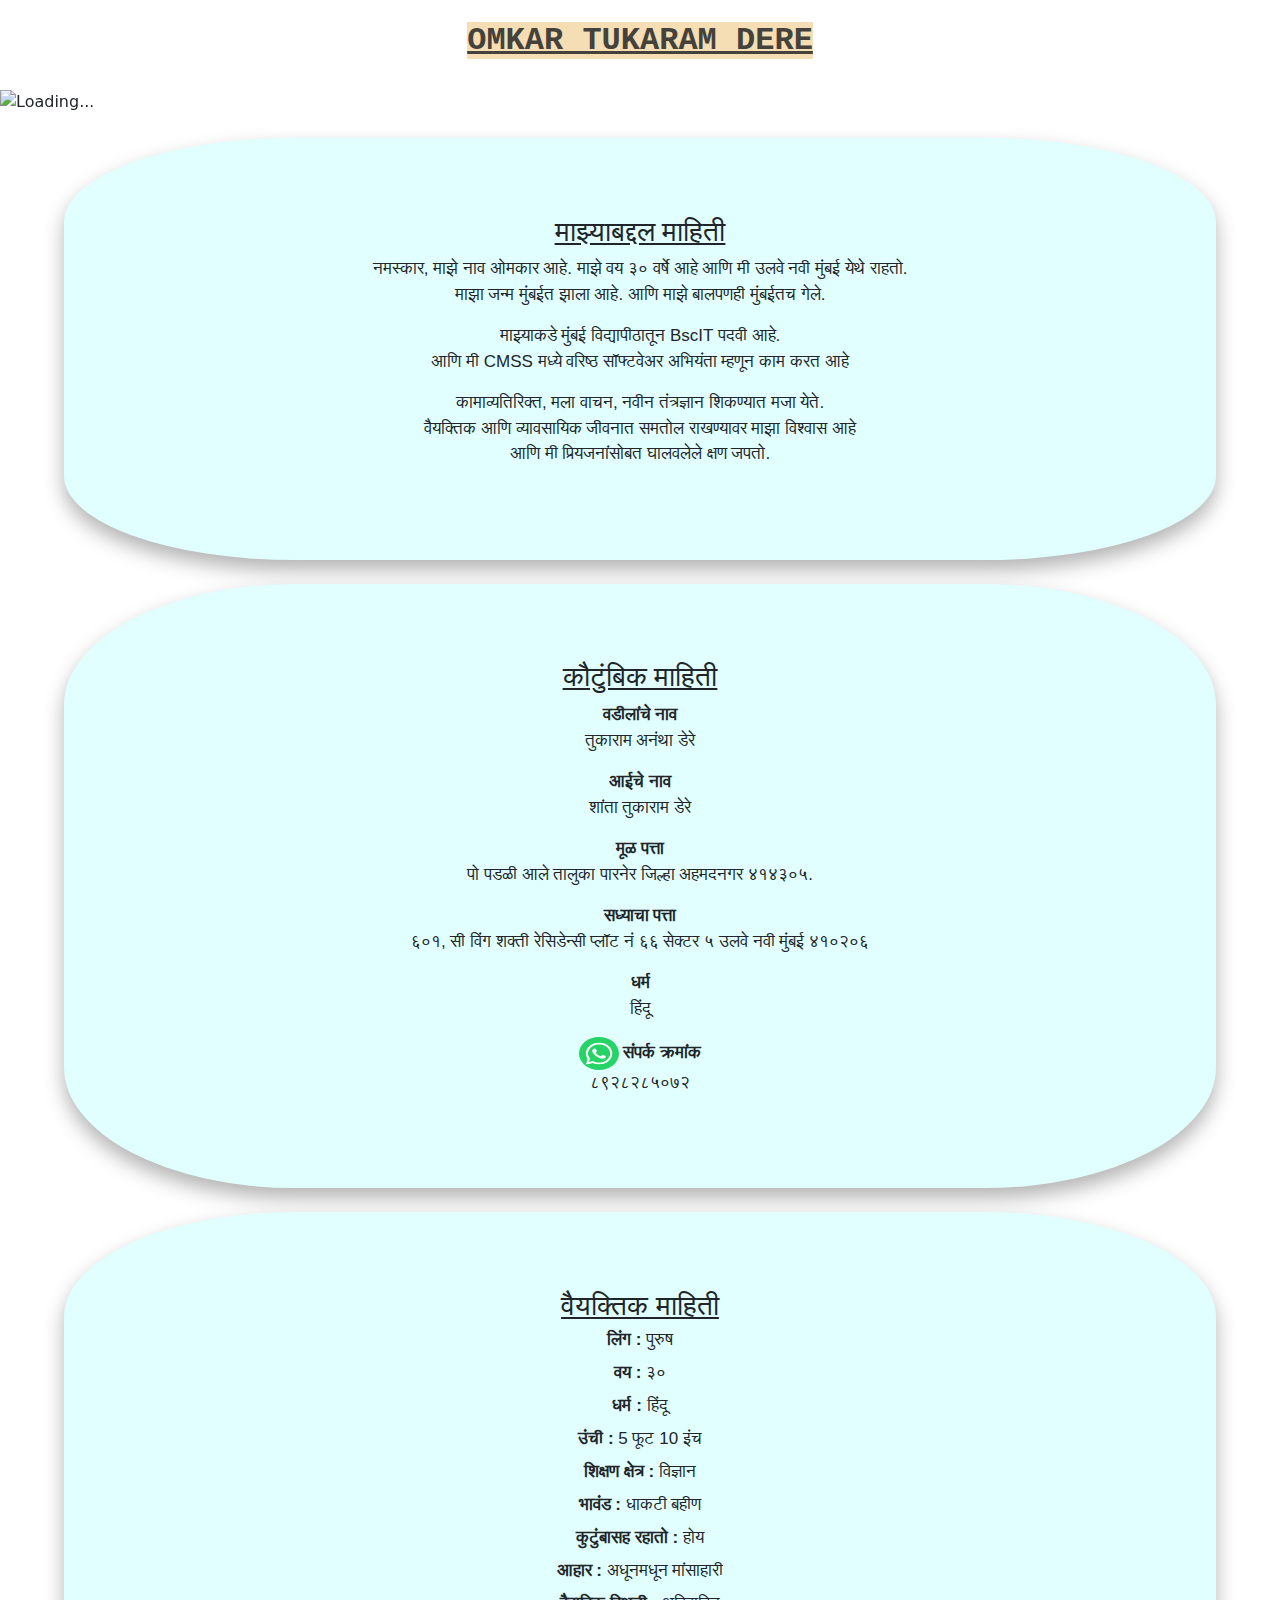
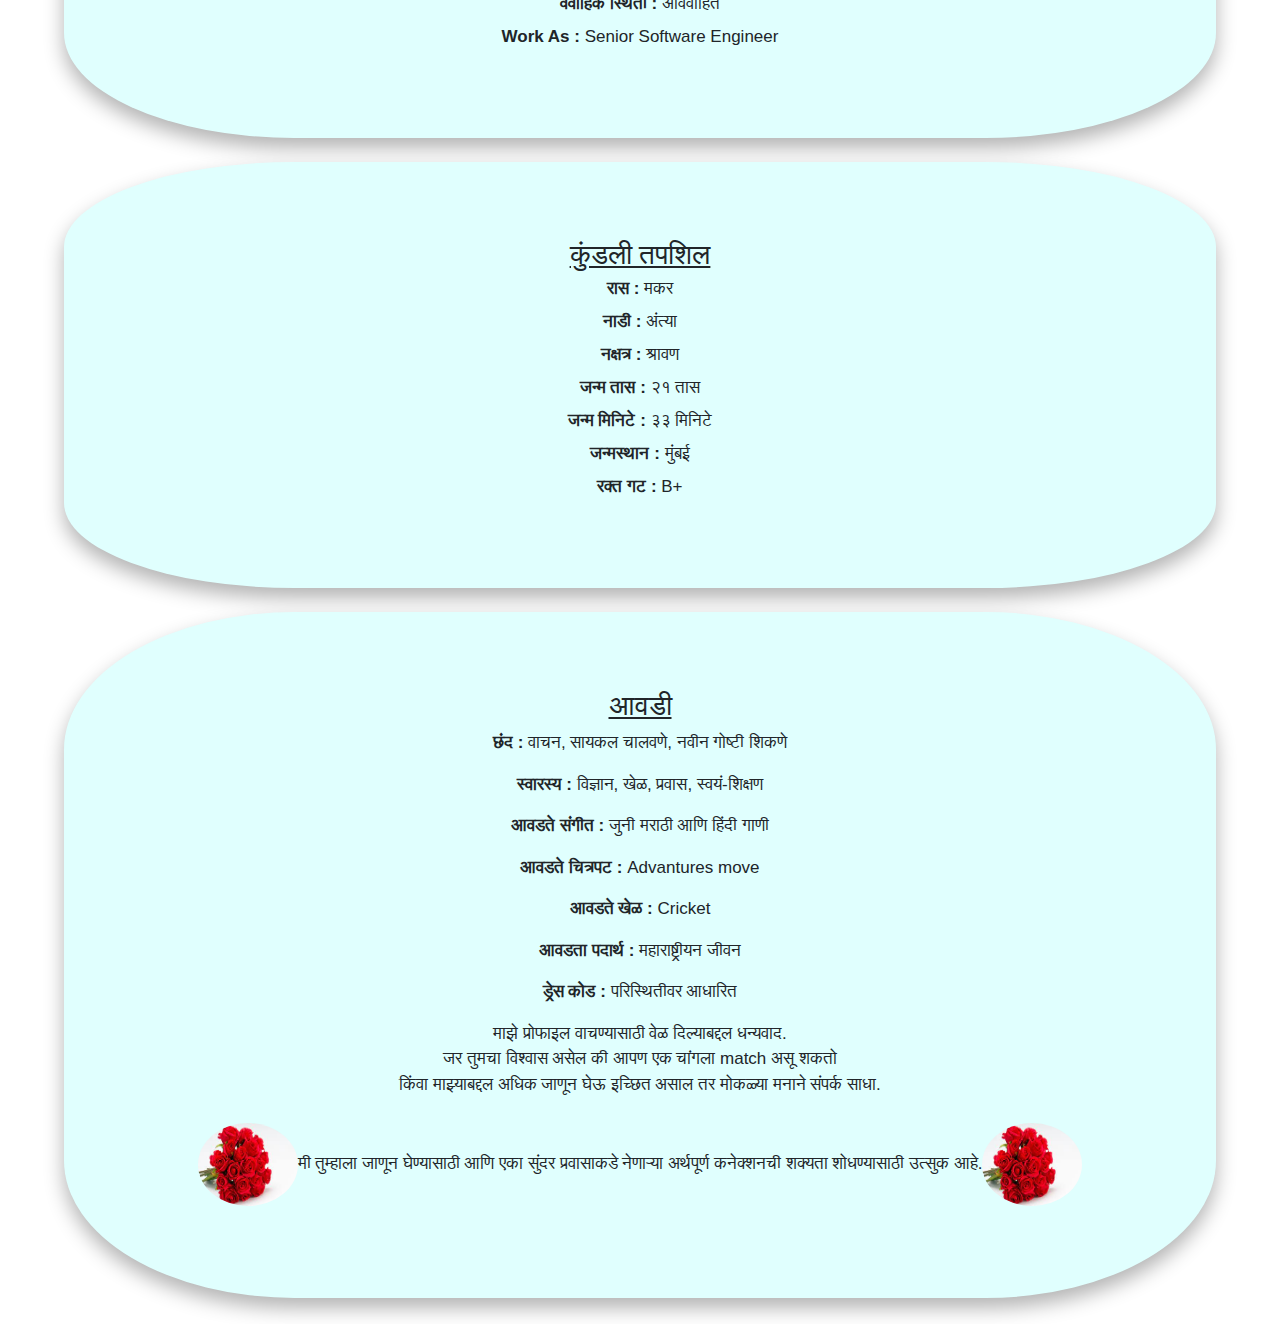
==== commit 799dd557: "Auto-generated commit" ====
--- a/index.html
+++ b/index.html
@@ -4,10 +4,10 @@
   <base href="/profile/">
   <meta name="viewport" content="width=device-width, initial-scale=1">
   <link rel="icon" type="image/x-icon" href="favicon.ico">
-<style>@charset "UTF-8";:root{--bs-blue:#0d6efd;--bs-indigo:#6610f2;--bs-purple:#6f42c1;--bs-pink:#d63384;--bs-red:#dc3545;--bs-orange:#fd7e14;--bs-yellow:#ffc107;--bs-green:#198754;--bs-teal:#20c997;--bs-cyan:#0dcaf0;--bs-black:#000;--bs-white:#fff;--bs-gray:#6c757d;--bs-gray-dark:#343a40;--bs-gray-100:#f8f9fa;--bs-gray-200:#e9ecef;--bs-gray-300:#dee2e6;--bs-gray-400:#ced4da;--bs-gray-500:#adb5bd;--bs-gray-600:#6c757d;--bs-gray-700:#495057;--bs-gray-800:#343a40;--bs-gray-900:#212529;--bs-primary:#0d6efd;--bs-secondary:#6c757d;--bs-success:#198754;--bs-info:#0dcaf0;--bs-warning:#ffc107;--bs-danger:#dc3545;--bs-light:#f8f9fa;--bs-dark:#212529;--bs-primary-rgb:13,110,253;--bs-secondary-rgb:108,117,125;--bs-success-rgb:25,135,84;--bs-info-rgb:13,202,240;--bs-warning-rgb:255,193,7;--bs-danger-rgb:220,53,69;--bs-light-rgb:248,249,250;--bs-dark-rgb:33,37,41;--bs-primary-text-emphasis:#052c65;--bs-secondary-text-emphasis:#2b2f32;--bs-success-text-emphasis:#0a3622;--bs-info-text-emphasis:#055160;--bs-warning-text-emphasis:#664d03;--bs-danger-text-emphasis:#58151c;--bs-light-text-emphasis:#495057;--bs-dark-text-emphasis:#495057;--bs-primary-bg-subtle:#cfe2ff;--bs-secondary-bg-subtle:#e2e3e5;--bs-success-bg-subtle:#d1e7dd;--bs-info-bg-subtle:#cff4fc;--bs-warning-bg-subtle:#fff3cd;--bs-danger-bg-subtle:#f8d7da;--bs-light-bg-subtle:#fcfcfd;--bs-dark-bg-subtle:#ced4da;--bs-primary-border-subtle:#9ec5fe;--bs-secondary-border-subtle:#c4c8cb;--bs-success-border-subtle:#a3cfbb;--bs-info-border-subtle:#9eeaf9;--bs-warning-border-subtle:#ffe69c;--bs-danger-border-subtle:#f1aeb5;--bs-light-border-subtle:#e9ecef;--bs-dark-border-subtle:#adb5bd;--bs-white-rgb:255,255,255;--bs-black-rgb:0,0,0;--bs-font-sans-serif:system-ui,-apple-system,"Segoe UI",Roboto,"Helvetica Neue","Noto Sans","Liberation Sans",Arial,sans-serif,"Apple Color Emoji","Segoe UI Emoji","Segoe UI Symbol","Noto Color Emoji";--bs-font-monospace:SFMono-Regular,Menlo,Monaco,Consolas,"Liberation Mono","Courier New",monospace;--bs-gradient:linear-gradient(180deg, rgba(255, 255, 255, .15), rgba(255, 255, 255, 0));--bs-body-font-family:var(--bs-font-sans-serif);--bs-body-font-size:1rem;--bs-body-font-weight:400;--bs-body-line-height:1.5;--bs-body-color:#212529;--bs-body-color-rgb:33,37,41;--bs-body-bg:#fff;--bs-body-bg-rgb:255,255,255;--bs-emphasis-color:#000;--bs-emphasis-color-rgb:0,0,0;--bs-secondary-color:rgba(33, 37, 41, .75);--bs-secondary-color-rgb:33,37,41;--bs-secondary-bg:#e9ecef;--bs-secondary-bg-rgb:233,236,239;--bs-tertiary-color:rgba(33, 37, 41, .5);--bs-tertiary-color-rgb:33,37,41;--bs-tertiary-bg:#f8f9fa;--bs-tertiary-bg-rgb:248,249,250;--bs-heading-color:inherit;--bs-link-color:#0d6efd;--bs-link-color-rgb:13,110,253;--bs-link-decoration:underline;--bs-link-hover-color:#0a58ca;--bs-link-hover-color-rgb:10,88,202;--bs-code-color:#d63384;--bs-highlight-color:#212529;--bs-highlight-bg:#fff3cd;--bs-border-width:1px;--bs-border-style:solid;--bs-border-color:#dee2e6;--bs-border-color-translucent:rgba(0, 0, 0, .175);--bs-border-radius:.375rem;--bs-border-radius-sm:.25rem;--bs-border-radius-lg:.5rem;--bs-border-radius-xl:1rem;--bs-border-radius-xxl:2rem;--bs-border-radius-2xl:var(--bs-border-radius-xxl);--bs-border-radius-pill:50rem;--bs-box-shadow:0 .5rem 1rem rgba(0, 0, 0, .15);--bs-box-shadow-sm:0 .125rem .25rem rgba(0, 0, 0, .075);--bs-box-shadow-lg:0 1rem 3rem rgba(0, 0, 0, .175);--bs-box-shadow-inset:inset 0 1px 2px rgba(0, 0, 0, .075);--bs-focus-ring-width:.25rem;--bs-focus-ring-opacity:.25;--bs-focus-ring-color:rgba(13, 110, 253, .25);--bs-form-valid-color:#198754;--bs-form-valid-border-color:#198754;--bs-form-invalid-color:#dc3545;--bs-form-invalid-border-color:#dc3545}*,:after,:before{box-sizing:border-box}@media (prefers-reduced-motion:no-preference){:root{scroll-behavior:smooth}}body{margin:0;font-family:var(--bs-body-font-family);font-size:var(--bs-body-font-size);font-weight:var(--bs-body-font-weight);line-height:var(--bs-body-line-height);color:var(--bs-body-color);text-align:var(--bs-body-text-align);background-color:var(--bs-body-bg);-webkit-text-size-adjust:100%;-webkit-tap-highlight-color:transparent}h2,h3{margin-top:0;margin-bottom:.5rem;font-weight:500;line-height:1.2;color:var(--bs-heading-color)}h2{font-size:calc(1.325rem + .9vw)}@media (min-width:1200px){h2{font-size:2rem}}h3{font-size:calc(1.3rem + .6vw)}@media (min-width:1200px){h3{font-size:1.75rem}}p{margin-top:0;margin-bottom:1rem}b{font-weight:bolder}img{vertical-align:middle}button{border-radius:0}button:focus:not(:focus-visible){outline:0}button{margin:0;font-family:inherit;font-size:inherit;line-height:inherit}button{text-transform:none}[type=button],button{-webkit-appearance:button}[type=button]:not(:disabled),button:not(:disabled){cursor:pointer}:root{--bs-breakpoint-xs:0;--bs-breakpoint-sm:576px;--bs-breakpoint-md:768px;--bs-breakpoint-lg:992px;--bs-breakpoint-xl:1200px;--bs-breakpoint-xxl:1400px}.carousel{position:relative}.carousel-inner{position:relative;width:100%;overflow:hidden}.carousel-inner:after{display:block;clear:both;content:""}.carousel-item{position:relative;display:none;float:left;width:100%;margin-right:-100%;-webkit-backface-visibility:hidden;backface-visibility:hidden;transition:transform .6s ease-in-out}@media (prefers-reduced-motion:reduce){.carousel-item{transition:none}}.carousel-item.active{display:block}.carousel-control-next,.carousel-control-prev{position:absolute;top:0;bottom:0;z-index:1;display:flex;align-items:center;justify-content:center;width:15%;padding:0;color:#fff;text-align:center;background:0 0;border:0;opacity:.5;transition:opacity .15s ease}@media (prefers-reduced-motion:reduce){.carousel-control-next,.carousel-control-prev{transition:none}}.carousel-control-next:focus,.carousel-control-next:hover,.carousel-control-prev:focus,.carousel-control-prev:hover{color:#fff;text-decoration:none;outline:0;opacity:.9}.carousel-control-prev{left:0}.carousel-control-next{right:0}.carousel-control-next-icon,.carousel-control-prev-icon{display:inline-block;width:2rem;height:2rem;background-repeat:no-repeat;background-position:50%;background-size:100% 100%}.carousel-control-prev-icon{background-image:url("data:image/svg+xml,%3csvg xmlns='http://www.w3.org/2000/svg' viewBox='0 0 16 16' fill='%23fff'%3e%3cpath d='M11.354 1.646a.5.5 0 0 1 0 .708L5.707 8l5.647 5.646a.5.5 0 0 1-.708.708l-6-6a.5.5 0 0 1 0-.708l6-6a.5.5 0 0 1 .708 0z'/%3e%3c/svg%3e")}.carousel-control-next-icon{background-image:url("data:image/svg+xml,%3csvg xmlns='http://www.w3.org/2000/svg' viewBox='0 0 16 16' fill='%23fff'%3e%3cpath d='M4.646 1.646a.5.5 0 0 1 .708 0l6 6a.5.5 0 0 1 0 .708l-6 6a.5.5 0 0 1-.708-.708L10.293 8 4.646 2.354a.5.5 0 0 1 0-.708z'/%3e%3c/svg%3e")}.visually-hidden{width:1px!important;height:1px!important;padding:0!important;margin:-1px!important;overflow:hidden!important;clip:rect(0,0,0,0)!important;white-space:nowrap!important;border:0!important}.visually-hidden:not(caption){position:absolute!important}.d-block{display:block!important}.w-100{width:100%!important}body{background-image:url("./media/back_img-ZJCF5INY.jpg");opacity:.9}
-</style><link rel="stylesheet" href="styles-GYXWU3QH.css" media="print" onload="this.media='all'"><noscript><link rel="stylesheet" href="styles-GYXWU3QH.css"></noscript><style ng-app-id="ng">.name-container[_ngcontent-ng-c4282111640]{display:flex;justify-content:center;align-items:center;height:10vh;font-family:Courier New,Courier,monospace}.name-container[_ngcontent-ng-c4282111640]   b[_ngcontent-ng-c4282111640]{background-color:wheat;color:#44423b}.carousel[_ngcontent-ng-c4282111640]{border-radius:2%}</style><style ng-app-id="ng">h3[_ngcontent-ng-c3759013802]{text-align:center}.meinfo-content[_ngcontent-ng-c3759013802]{margin:auto;background-color:#e0fffe;width:90%;height:80%;justify-content:center;align-content:center;box-shadow:0 10px 20px #0000004d;border-radius:10%;padding:6%;box-sizing:border-box;font-family:Arial,Helvetica,sans-serif}.meinfo-content[_ngcontent-ng-c3759013802]   p[_ngcontent-ng-c3759013802]{font-size:clamp(9px,2vw,17px);line-height:1;text-align:center;word-break:break-word}img[_ngcontent-ng-c3759013802]   whatsapp-icon[_ngcontent-ng-c3759013802]{width:24px;height:30px;cursor:pointer}img[_ngcontent-ng-c3759013802]   whatsapp-icon[_ngcontent-ng-c3759013802]   [_ngcontent-ng-c3759013802]:hover{opacity:.8}.family-content[_ngcontent-ng-c3759013802]{margin:auto;background-color:#e0fffe;width:90%;height:60%;justify-content:center;align-content:center;box-shadow:0 10px 20px #0000004d;border-radius:10%;padding:6%;box-sizing:border-box;font-family:Arial,Helvetica,sans-serif}.family-content[_ngcontent-ng-c3759013802]   p[_ngcontent-ng-c3759013802]{font-size:clamp(9px,2vw,17px);line-height:1;text-align:center;word-break:break-word}.personal-content[_ngcontent-ng-c3759013802]{margin:auto;background-color:#e0fffe;width:90%;height:80%;justify-content:center;align-content:center;box-shadow:0 10px 20px #0000004d;border-radius:10%;padding:6%;box-sizing:border-box;font-family:Arial,Helvetica,sans-serif}.personal-content[_ngcontent-ng-c3759013802]   p[_ngcontent-ng-c3759013802]{font-size:clamp(9px,2vw,17px);line-height:1;text-align:center;word-break:break-word}.kundali-content[_ngcontent-ng-c3759013802]{margin:auto;background-color:#e0fffe;width:90%;height:80%;justify-content:center;align-content:center;box-shadow:0 10px 20px #0000004d;border-radius:10%;padding:6%;box-sizing:border-box;font-family:Arial,Helvetica,sans-serif}.kundali-content[_ngcontent-ng-c3759013802]   p[_ngcontent-ng-c3759013802]{font-size:clamp(9px,2vw,17px);line-height:1;text-align:center;word-break:break-word}.favorites-content[_ngcontent-ng-c3759013802]{margin:auto auto 2%;background-color:#e0fffe;width:90%;height:60%;justify-content:center;align-content:center;box-shadow:0 10px 20px #0000004d;border-radius:10%;padding:6%;box-sizing:border-box;font-family:Arial,Helvetica,sans-serif}.favorites-content[_ngcontent-ng-c3759013802]   p[_ngcontent-ng-c3759013802]{font-size:clamp(9px,2vw,17px);line-height:1;text-align:center;word-break:break-word}</style></head>
+<style>@charset "UTF-8";:root{--bs-blue:#0d6efd;--bs-indigo:#6610f2;--bs-purple:#6f42c1;--bs-pink:#d63384;--bs-red:#dc3545;--bs-orange:#fd7e14;--bs-yellow:#ffc107;--bs-green:#198754;--bs-teal:#20c997;--bs-cyan:#0dcaf0;--bs-black:#000;--bs-white:#fff;--bs-gray:#6c757d;--bs-gray-dark:#343a40;--bs-gray-100:#f8f9fa;--bs-gray-200:#e9ecef;--bs-gray-300:#dee2e6;--bs-gray-400:#ced4da;--bs-gray-500:#adb5bd;--bs-gray-600:#6c757d;--bs-gray-700:#495057;--bs-gray-800:#343a40;--bs-gray-900:#212529;--bs-primary:#0d6efd;--bs-secondary:#6c757d;--bs-success:#198754;--bs-info:#0dcaf0;--bs-warning:#ffc107;--bs-danger:#dc3545;--bs-light:#f8f9fa;--bs-dark:#212529;--bs-primary-rgb:13,110,253;--bs-secondary-rgb:108,117,125;--bs-success-rgb:25,135,84;--bs-info-rgb:13,202,240;--bs-warning-rgb:255,193,7;--bs-danger-rgb:220,53,69;--bs-light-rgb:248,249,250;--bs-dark-rgb:33,37,41;--bs-primary-text-emphasis:#052c65;--bs-secondary-text-emphasis:#2b2f32;--bs-success-text-emphasis:#0a3622;--bs-info-text-emphasis:#055160;--bs-warning-text-emphasis:#664d03;--bs-danger-text-emphasis:#58151c;--bs-light-text-emphasis:#495057;--bs-dark-text-emphasis:#495057;--bs-primary-bg-subtle:#cfe2ff;--bs-secondary-bg-subtle:#e2e3e5;--bs-success-bg-subtle:#d1e7dd;--bs-info-bg-subtle:#cff4fc;--bs-warning-bg-subtle:#fff3cd;--bs-danger-bg-subtle:#f8d7da;--bs-light-bg-subtle:#fcfcfd;--bs-dark-bg-subtle:#ced4da;--bs-primary-border-subtle:#9ec5fe;--bs-secondary-border-subtle:#c4c8cb;--bs-success-border-subtle:#a3cfbb;--bs-info-border-subtle:#9eeaf9;--bs-warning-border-subtle:#ffe69c;--bs-danger-border-subtle:#f1aeb5;--bs-light-border-subtle:#e9ecef;--bs-dark-border-subtle:#adb5bd;--bs-white-rgb:255,255,255;--bs-black-rgb:0,0,0;--bs-font-sans-serif:system-ui,-apple-system,"Segoe UI",Roboto,"Helvetica Neue","Noto Sans","Liberation Sans",Arial,sans-serif,"Apple Color Emoji","Segoe UI Emoji","Segoe UI Symbol","Noto Color Emoji";--bs-font-monospace:SFMono-Regular,Menlo,Monaco,Consolas,"Liberation Mono","Courier New",monospace;--bs-gradient:linear-gradient(180deg, rgba(255, 255, 255, .15), rgba(255, 255, 255, 0));--bs-body-font-family:var(--bs-font-sans-serif);--bs-body-font-size:1rem;--bs-body-font-weight:400;--bs-body-line-height:1.5;--bs-body-color:#212529;--bs-body-color-rgb:33,37,41;--bs-body-bg:#fff;--bs-body-bg-rgb:255,255,255;--bs-emphasis-color:#000;--bs-emphasis-color-rgb:0,0,0;--bs-secondary-color:rgba(33, 37, 41, .75);--bs-secondary-color-rgb:33,37,41;--bs-secondary-bg:#e9ecef;--bs-secondary-bg-rgb:233,236,239;--bs-tertiary-color:rgba(33, 37, 41, .5);--bs-tertiary-color-rgb:33,37,41;--bs-tertiary-bg:#f8f9fa;--bs-tertiary-bg-rgb:248,249,250;--bs-heading-color:inherit;--bs-link-color:#0d6efd;--bs-link-color-rgb:13,110,253;--bs-link-decoration:underline;--bs-link-hover-color:#0a58ca;--bs-link-hover-color-rgb:10,88,202;--bs-code-color:#d63384;--bs-highlight-color:#212529;--bs-highlight-bg:#fff3cd;--bs-border-width:1px;--bs-border-style:solid;--bs-border-color:#dee2e6;--bs-border-color-translucent:rgba(0, 0, 0, .175);--bs-border-radius:.375rem;--bs-border-radius-sm:.25rem;--bs-border-radius-lg:.5rem;--bs-border-radius-xl:1rem;--bs-border-radius-xxl:2rem;--bs-border-radius-2xl:var(--bs-border-radius-xxl);--bs-border-radius-pill:50rem;--bs-box-shadow:0 .5rem 1rem rgba(0, 0, 0, .15);--bs-box-shadow-sm:0 .125rem .25rem rgba(0, 0, 0, .075);--bs-box-shadow-lg:0 1rem 3rem rgba(0, 0, 0, .175);--bs-box-shadow-inset:inset 0 1px 2px rgba(0, 0, 0, .075);--bs-focus-ring-width:.25rem;--bs-focus-ring-opacity:.25;--bs-focus-ring-color:rgba(13, 110, 253, .25);--bs-form-valid-color:#198754;--bs-form-valid-border-color:#198754;--bs-form-invalid-color:#dc3545;--bs-form-invalid-border-color:#dc3545}*,:after,:before{box-sizing:border-box}@media (prefers-reduced-motion:no-preference){:root{scroll-behavior:smooth}}body{margin:0;font-family:var(--bs-body-font-family);font-size:var(--bs-body-font-size);font-weight:var(--bs-body-font-weight);line-height:var(--bs-body-line-height);color:var(--bs-body-color);text-align:var(--bs-body-text-align);background-color:var(--bs-body-bg);-webkit-text-size-adjust:100%;-webkit-tap-highlight-color:transparent}h2,h3{margin-top:0;margin-bottom:.5rem;font-weight:500;line-height:1.2;color:var(--bs-heading-color)}h2{font-size:calc(1.325rem + .9vw)}@media (min-width:1200px){h2{font-size:2rem}}h3{font-size:calc(1.3rem + .6vw)}@media (min-width:1200px){h3{font-size:1.75rem}}p{margin-top:0;margin-bottom:1rem}b{font-weight:bolder}img{vertical-align:middle}button{border-radius:0}button:focus:not(:focus-visible){outline:0}button{margin:0;font-family:inherit;font-size:inherit;line-height:inherit}button{text-transform:none}[type=button],button{-webkit-appearance:button}[type=button]:not(:disabled),button:not(:disabled){cursor:pointer}:root{--bs-breakpoint-xs:0;--bs-breakpoint-sm:576px;--bs-breakpoint-md:768px;--bs-breakpoint-lg:992px;--bs-breakpoint-xl:1200px;--bs-breakpoint-xxl:1400px}.carousel{position:relative}.carousel-inner{position:relative;width:100%;overflow:hidden}.carousel-inner:after{display:block;clear:both;content:""}.carousel-item{position:relative;display:none;float:left;width:100%;margin-right:-100%;-webkit-backface-visibility:hidden;backface-visibility:hidden;transition:transform .6s ease-in-out}@media (prefers-reduced-motion:reduce){.carousel-item{transition:none}}.carousel-item.active{display:block}.carousel-control-next,.carousel-control-prev{position:absolute;top:0;bottom:0;z-index:1;display:flex;align-items:center;justify-content:center;width:15%;padding:0;color:#fff;text-align:center;background:0 0;border:0;opacity:.5;transition:opacity .15s ease}@media (prefers-reduced-motion:reduce){.carousel-control-next,.carousel-control-prev{transition:none}}.carousel-control-next:focus,.carousel-control-next:hover,.carousel-control-prev:focus,.carousel-control-prev:hover{color:#fff;text-decoration:none;outline:0;opacity:.9}.carousel-control-prev{left:0}.carousel-control-next{right:0}.carousel-control-next-icon,.carousel-control-prev-icon{display:inline-block;width:2rem;height:2rem;background-repeat:no-repeat;background-position:50%;background-size:100% 100%}.carousel-control-prev-icon{background-image:url("data:image/svg+xml,%3csvg xmlns='http://www.w3.org/2000/svg' viewBox='0 0 16 16' fill='%23fff'%3e%3cpath d='M11.354 1.646a.5.5 0 0 1 0 .708L5.707 8l5.647 5.646a.5.5 0 0 1-.708.708l-6-6a.5.5 0 0 1 0-.708l6-6a.5.5 0 0 1 .708 0z'/%3e%3c/svg%3e")}.carousel-control-next-icon{background-image:url("data:image/svg+xml,%3csvg xmlns='http://www.w3.org/2000/svg' viewBox='0 0 16 16' fill='%23fff'%3e%3cpath d='M4.646 1.646a.5.5 0 0 1 .708 0l6 6a.5.5 0 0 1 0 .708l-6 6a.5.5 0 0 1-.708-.708L10.293 8 4.646 2.354a.5.5 0 0 1 0-.708z'/%3e%3c/svg%3e")}.visually-hidden{width:1px!important;height:1px!important;padding:0!important;margin:-1px!important;overflow:hidden!important;clip:rect(0,0,0,0)!important;white-space:nowrap!important;border:0!important}.visually-hidden:not(caption){position:absolute!important}.d-block{display:block!important}.w-100{width:100%!important}body{background-image:url("./media/back_img-ZJCF5INY.jpg")}
+</style><link rel="stylesheet" href="styles-HWDAE3L6.css" media="print" onload="this.media='all'"><noscript><link rel="stylesheet" href="styles-HWDAE3L6.css"></noscript><style ng-app-id="ng">.name-container[_ngcontent-ng-c3497482117]{display:flex;justify-content:center;align-items:center;height:10vh;font-family:Courier New,Courier,monospace}.name-container[_ngcontent-ng-c3497482117]   b[_ngcontent-ng-c3497482117]{background-color:wheat;color:#44423b}.carousel[_ngcontent-ng-c3497482117]{border-radius:2%}</style><style ng-app-id="ng">h3[_ngcontent-ng-c3080845717]{text-align:center}.meinfo-content[_ngcontent-ng-c3080845717]{margin:auto;background-color:#e0fffe;width:90%;justify-content:center;align-content:center;box-shadow:0 10px 20px #0000004d;border-radius:20%;padding:6%;font-family:Arial,Helvetica,sans-serif}.meinfo-content[_ngcontent-ng-c3080845717]   p[_ngcontent-ng-c3080845717]{font-size:clamp(9px,2vw,17px);line-height:1.5;text-align:center;word-break:break-word}img.whatsapp-icon[_ngcontent-ng-c3080845717]{width:40px;height:33px;border-radius:100%;cursor:pointer}img.whatsapp-icon[_ngcontent-ng-c3080845717]   [_ngcontent-ng-c3080845717]:hover{opacity:.1}img.flower-icon[_ngcontent-ng-c3080845717]{width:100px;height:83px;border-radius:100%;cursor:pointer}.family-content[_ngcontent-ng-c3080845717]{margin:auto;background-color:#e0fffe;width:90%;height:60%;justify-content:center;align-content:center;box-shadow:0 10px 20px #0000004d;border-radius:20%;padding:6%;box-sizing:border-box;font-family:Arial,Helvetica,sans-serif}.family-content[_ngcontent-ng-c3080845717]   p[_ngcontent-ng-c3080845717]{font-size:clamp(9px,2vw,17px);line-height:1.5;text-align:center;word-break:break-word}.personal-content[_ngcontent-ng-c3080845717]{margin:auto;background-color:#e0fffe;width:90%;height:80%;justify-content:center;align-content:center;box-shadow:0 10px 20px #0000004d;border-radius:20%;padding:6%;box-sizing:border-box;font-family:Arial,Helvetica,sans-serif}.personal-content[_ngcontent-ng-c3080845717]   p[_ngcontent-ng-c3080845717]{font-size:clamp(9px,2vw,17px);line-height:1;text-align:center;word-break:break-word}.kundali-content[_ngcontent-ng-c3080845717]{margin:auto;background-color:#e0fffe;width:90%;height:80%;justify-content:center;align-content:center;box-shadow:0 10px 20px #0000004d;border-radius:20%;padding:6%;box-sizing:border-box;font-family:Arial,Helvetica,sans-serif}.kundali-content[_ngcontent-ng-c3080845717]   p[_ngcontent-ng-c3080845717]{font-size:clamp(9px,2vw,17px);line-height:1;text-align:center;word-break:break-word}.favorites-content[_ngcontent-ng-c3080845717]{margin:auto auto 2%;background-color:#e0fffe;width:90%;height:60%;justify-content:center;align-content:center;box-shadow:0 10px 20px #0000004d;border-radius:20%;padding:6%;box-sizing:border-box;font-family:Arial,Helvetica,sans-serif}.favorites-content[_ngcontent-ng-c3080845717]   p[_ngcontent-ng-c3080845717]{font-size:clamp(9px,2vw,17px);line-height:1.5;text-align:center;word-break:break-word}</style></head>
 <body><!--nghm-->
-  <app-root _nghost-ng-c4282111640 ng-version="18.0.0" ngh="0" ng-server-context="ssg"><div _ngcontent-ng-c4282111640 class="name-container"><h2 _ngcontent-ng-c4282111640><b _ngcontent-ng-c4282111640><u _ngcontent-ng-c4282111640>OMKAR TUKARAM DERE</u></b></h2></div><div _ngcontent-ng-c4282111640 id="carouselExampleInterval" data-bs-ride="carousel" class="carousel slide"><div _ngcontent-ng-c4282111640 class="carousel-inner"><div _ngcontent-ng-c4282111640 data-bs-interval="10000" class="carousel-item active"><img _ngcontent-ng-c4282111640 alt="Loading..." class="d-block w-100" src="../assets/profilePic.jpg"></div><div _ngcontent-ng-c4282111640 data-bs-interval="2000" class="carousel-item"><img _ngcontent-ng-c4282111640 alt="Loading..." class="d-block w-100" src="../assets/proPic.JPG"></div></div><button _ngcontent-ng-c4282111640 type="button" data-bs-target="#carouselExampleInterval" data-bs-slide="prev" class="carousel-control-prev"><span _ngcontent-ng-c4282111640 aria-hidden="true" class="carousel-control-prev-icon"></span><span _ngcontent-ng-c4282111640 class="visually-hidden">Previous</span></button><button _ngcontent-ng-c4282111640 type="button" data-bs-target="#carouselExampleInterval" data-bs-slide="next" class="carousel-control-next"><span _ngcontent-ng-c4282111640 aria-hidden="true" class="carousel-control-next-icon"></span><span _ngcontent-ng-c4282111640 class="visually-hidden">Next</span></button></div><app-marriageprofile _ngcontent-ng-c4282111640 _nghost-ng-c3759013802 ngh="0"><br _ngcontent-ng-c3759013802><div _ngcontent-ng-c3759013802 class="meinfo-content"><u _ngcontent-ng-c3759013802><h3 _ngcontent-ng-c3759013802>माझ्याबद्दल माहिती</h3></u><p _ngcontent-ng-c3759013802> नमस्कार, माझे नाव ओमकार आहे. माझे वय ३० वर्षे आहे आणि मी उलवे नवी मुंबई येथे राहतो. माझा जन्म मुंबईत झाला आहे. आणि माझे बालपणही मुंबईतच गेले. </p><p _ngcontent-ng-c3759013802> माझ्याकडे मुंबई विद्यापीठातून BscIT पदवी आहे. आणि मी CMSS मध्ये वरिष्ठ सॉफ्टवेअर अभियंता म्हणून काम करत आहे </p></div><br _ngcontent-ng-c3759013802><div _ngcontent-ng-c3759013802 class="family-content"><u _ngcontent-ng-c3759013802><h3 _ngcontent-ng-c3759013802>कौटुंबिक माहिती</h3></u><p _ngcontent-ng-c3759013802><b _ngcontent-ng-c3759013802>वडीलांचे नाव</b><br _ngcontent-ng-c3759013802>तुकाराम अनंथा डेरे</p><p _ngcontent-ng-c3759013802><b _ngcontent-ng-c3759013802>आईचे नाव</b><br _ngcontent-ng-c3759013802>शांता तुकाराम डेरे</p><p _ngcontent-ng-c3759013802><b _ngcontent-ng-c3759013802>मूळ पत्ता </b><br _ngcontent-ng-c3759013802>पो पडळी आले तालुका पारनेर जिल्हा अहमदनगर ४१४३०५.</p><p _ngcontent-ng-c3759013802><b _ngcontent-ng-c3759013802>सध्याचा पत्ता</b><br _ngcontent-ng-c3759013802>६०१, सी विंग शक्ती रेसिडेन्सी प्लॉट नं ६६ सेक्टर ५ उलवे नवी मुंबई ४१०२०६</p><p _ngcontent-ng-c3759013802><b _ngcontent-ng-c3759013802>धर्म</b><br _ngcontent-ng-c3759013802>हिंदू</p><p _ngcontent-ng-c3759013802><img _ngcontent-ng-c3759013802 alt="Loadding..." class="whatsapp-icon" src="../assets/whatapp.jpg"><b _ngcontent-ng-c3759013802>संपर्क क्रमांक</b><br _ngcontent-ng-c3759013802>८९२८२८५०७२</p></div><br _ngcontent-ng-c3759013802><div _ngcontent-ng-c3759013802 class="personal-content"><u _ngcontent-ng-c3759013802><h3 _ngcontent-ng-c3759013802>वैयक्तिक माहिती</h3></u><p _ngcontent-ng-c3759013802><b _ngcontent-ng-c3759013802>लिंग : </b>पुरुष</p><p _ngcontent-ng-c3759013802><b _ngcontent-ng-c3759013802>वय : </b>३०</p><p _ngcontent-ng-c3759013802><b _ngcontent-ng-c3759013802>धर्म : </b>हिंदू</p><p _ngcontent-ng-c3759013802><b _ngcontent-ng-c3759013802>उंची : </b>5 फूट 10 इंच</p><p _ngcontent-ng-c3759013802><b _ngcontent-ng-c3759013802>शिक्षण क्षेत्र : </b>विज्ञान</p><p _ngcontent-ng-c3759013802><b _ngcontent-ng-c3759013802>भावंड : </b>धाकटी बहीण</p><p _ngcontent-ng-c3759013802><b _ngcontent-ng-c3759013802>कुटुंबासह रहातो : </b>होय</p><p _ngcontent-ng-c3759013802><b _ngcontent-ng-c3759013802>आहार : </b>अधूनमधून मांसाहारी</p><p _ngcontent-ng-c3759013802><b _ngcontent-ng-c3759013802>वैवाहिक स्थिती : </b>अविवाहित</p><p _ngcontent-ng-c3759013802><b _ngcontent-ng-c3759013802>Work As : </b>Senior Software Engineer</p></div><br _ngcontent-ng-c3759013802><div _ngcontent-ng-c3759013802 class="kundali-content"><u _ngcontent-ng-c3759013802><h3 _ngcontent-ng-c3759013802>कुंडली तपशिल</h3></u><p _ngcontent-ng-c3759013802><b _ngcontent-ng-c3759013802>रास : </b>मकर</p><p _ngcontent-ng-c3759013802><b _ngcontent-ng-c3759013802>नाडी : </b>अंत्या</p><p _ngcontent-ng-c3759013802><b _ngcontent-ng-c3759013802>नक्षत्र : </b>श्रावण</p><p _ngcontent-ng-c3759013802><b _ngcontent-ng-c3759013802>जन्म तास : </b>२१ तास</p><p _ngcontent-ng-c3759013802><b _ngcontent-ng-c3759013802>जन्म मिनिटे : </b>३३ मिनिटे</p><p _ngcontent-ng-c3759013802><b _ngcontent-ng-c3759013802>जन्मस्थान : </b>मुंबई</p><p _ngcontent-ng-c3759013802><b _ngcontent-ng-c3759013802>रक्त गट : </b>B+</p></div><br _ngcontent-ng-c3759013802><div _ngcontent-ng-c3759013802 class="favorites-content"><u _ngcontent-ng-c3759013802><h3 _ngcontent-ng-c3759013802>आवडी</h3></u><p _ngcontent-ng-c3759013802><b _ngcontent-ng-c3759013802>छंद : </b>वाचन, सायकल चालवणे, नवीन गोष्टी शिकणे</p><p _ngcontent-ng-c3759013802><b _ngcontent-ng-c3759013802>स्वारस्य : </b>विज्ञान, खेळ, प्रवास, स्वयं-शिक्षण</p><p _ngcontent-ng-c3759013802><b _ngcontent-ng-c3759013802>आवडते संगीत : </b>जुनी मराठी आणि हिंदी गाणी</p><p _ngcontent-ng-c3759013802><b _ngcontent-ng-c3759013802>आवडते चित्रपट : </b>Advantures move</p><p _ngcontent-ng-c3759013802><b _ngcontent-ng-c3759013802>आवडते खेळ : </b>Cricket</p><p _ngcontent-ng-c3759013802><b _ngcontent-ng-c3759013802>आवडता पदार्थ : </b>महाराष्ट्रीयन जीवन</p><p _ngcontent-ng-c3759013802><b _ngcontent-ng-c3759013802>ड्रेस कोड : </b> - </p></div></app-marriageprofile></app-root>
-<script src="polyfills-A7MJM4D4.js" type="module"></script><script src="scripts-BHFVWCQM.js" defer></script><script src="main-XW32CNHP.js" type="module"></script>
+  <app-root _nghost-ng-c3497482117 ng-version="18.0.0" ngh="0" ng-server-context="ssg"><div _ngcontent-ng-c3497482117 class="name-container"><h2 _ngcontent-ng-c3497482117><b _ngcontent-ng-c3497482117><u _ngcontent-ng-c3497482117>OMKAR TUKARAM DERE</u></b></h2></div><div _ngcontent-ng-c3497482117 id="carouselExampleInterval" data-bs-ride="carousel" class="carousel slide"><div _ngcontent-ng-c3497482117 class="carousel-inner"><div _ngcontent-ng-c3497482117 data-bs-interval="2000" class="carousel-item active"><img _ngcontent-ng-c3497482117 alt="Loading..." class="d-block w-100" src="../assets/profilePic.jpg"></div><div _ngcontent-ng-c3497482117 data-bs-interval="2000" class="carousel-item"><img _ngcontent-ng-c3497482117 alt="Loading..." class="d-block w-100" src="../assets/proPic.JPG"></div></div><button _ngcontent-ng-c3497482117 type="button" data-bs-target="#carouselExampleInterval" data-bs-slide="prev" class="carousel-control-prev"><span _ngcontent-ng-c3497482117 aria-hidden="true" class="carousel-control-prev-icon"></span><span _ngcontent-ng-c3497482117 class="visually-hidden">Previous</span></button><button _ngcontent-ng-c3497482117 type="button" data-bs-target="#carouselExampleInterval" data-bs-slide="next" class="carousel-control-next"><span _ngcontent-ng-c3497482117 aria-hidden="true" class="carousel-control-next-icon"></span><span _ngcontent-ng-c3497482117 class="visually-hidden">Next</span></button></div><app-marriageprofile _ngcontent-ng-c3497482117 _nghost-ng-c3080845717 ngh="0"><br _ngcontent-ng-c3080845717><div _ngcontent-ng-c3080845717 class="meinfo-content"><u _ngcontent-ng-c3080845717><h3 _ngcontent-ng-c3080845717>माझ्याबद्दल माहिती</h3></u><p _ngcontent-ng-c3080845717> नमस्कार, माझे नाव ओमकार आहे. माझे वय ३० वर्षे आहे आणि मी उलवे नवी मुंबई येथे राहतो.<br _ngcontent-ng-c3080845717> माझा जन्म मुंबईत झाला आहे. आणि माझे बालपणही मुंबईतच गेले. </p><p _ngcontent-ng-c3080845717> माझ्याकडे मुंबई विद्यापीठातून BscIT पदवी आहे.<br _ngcontent-ng-c3080845717> आणि मी CMSS मध्ये वरिष्ठ सॉफ्टवेअर अभियंता म्हणून काम करत आहे </p><p _ngcontent-ng-c3080845717> कामाव्यतिरिक्त, मला वाचन, नवीन तंत्रज्ञान शिकण्यात मजा येते. <br _ngcontent-ng-c3080845717> वैयक्तिक आणि व्यावसायिक जीवनात समतोल राखण्यावर माझा विश्वास आहे<br _ngcontent-ng-c3080845717> आणि मी प्रियजनांसोबत घालवलेले क्षण जपतो. </p></div><br _ngcontent-ng-c3080845717><div _ngcontent-ng-c3080845717 class="family-content"><u _ngcontent-ng-c3080845717><h3 _ngcontent-ng-c3080845717>कौटुंबिक माहिती</h3></u><p _ngcontent-ng-c3080845717><b _ngcontent-ng-c3080845717>वडीलांचे नाव</b><br _ngcontent-ng-c3080845717>तुकाराम अनंथा डेरे</p><p _ngcontent-ng-c3080845717><b _ngcontent-ng-c3080845717>आईचे नाव</b><br _ngcontent-ng-c3080845717>शांता तुकाराम डेरे</p><p _ngcontent-ng-c3080845717><b _ngcontent-ng-c3080845717>मूळ पत्ता </b><br _ngcontent-ng-c3080845717>पो पडळी आले तालुका पारनेर जिल्हा अहमदनगर ४१४३०५.</p><p _ngcontent-ng-c3080845717><b _ngcontent-ng-c3080845717>सध्याचा पत्ता</b><br _ngcontent-ng-c3080845717>६०१, सी विंग शक्ती रेसिडेन्सी प्लॉट नं ६६ सेक्टर ५ उलवे नवी मुंबई ४१०२०६</p><p _ngcontent-ng-c3080845717><b _ngcontent-ng-c3080845717>धर्म</b><br _ngcontent-ng-c3080845717>हिंदू</p><p _ngcontent-ng-c3080845717><img _ngcontent-ng-c3080845717 alt="Loadding..." class="whatsapp-icon" src="../assets/whatsapp.png"><b _ngcontent-ng-c3080845717> संपर्क क्रमांक</b><br _ngcontent-ng-c3080845717>८९२८२८५०७२</p></div><br _ngcontent-ng-c3080845717><div _ngcontent-ng-c3080845717 class="personal-content"><u _ngcontent-ng-c3080845717><h3 _ngcontent-ng-c3080845717>वैयक्तिक माहिती</h3></u><p _ngcontent-ng-c3080845717><b _ngcontent-ng-c3080845717>लिंग : </b>पुरुष</p><p _ngcontent-ng-c3080845717><b _ngcontent-ng-c3080845717>वय : </b>३०</p><p _ngcontent-ng-c3080845717><b _ngcontent-ng-c3080845717>धर्म : </b>हिंदू</p><p _ngcontent-ng-c3080845717><b _ngcontent-ng-c3080845717>उंची : </b>5 फूट 10 इंच</p><p _ngcontent-ng-c3080845717><b _ngcontent-ng-c3080845717>शिक्षण क्षेत्र : </b>विज्ञान</p><p _ngcontent-ng-c3080845717><b _ngcontent-ng-c3080845717>भावंड : </b>धाकटी बहीण</p><p _ngcontent-ng-c3080845717><b _ngcontent-ng-c3080845717>कुटुंबासह रहातो : </b>होय</p><p _ngcontent-ng-c3080845717><b _ngcontent-ng-c3080845717>आहार : </b>अधूनमधून मांसाहारी</p><p _ngcontent-ng-c3080845717><b _ngcontent-ng-c3080845717>वैवाहिक स्थिती : </b>अविवाहित</p><p _ngcontent-ng-c3080845717><b _ngcontent-ng-c3080845717>Work As : </b>Senior Software Engineer</p></div><br _ngcontent-ng-c3080845717><div _ngcontent-ng-c3080845717 class="kundali-content"><u _ngcontent-ng-c3080845717><h3 _ngcontent-ng-c3080845717>कुंडली तपशिल</h3></u><p _ngcontent-ng-c3080845717><b _ngcontent-ng-c3080845717>रास : </b>मकर</p><p _ngcontent-ng-c3080845717><b _ngcontent-ng-c3080845717>नाडी : </b>अंत्या</p><p _ngcontent-ng-c3080845717><b _ngcontent-ng-c3080845717>नक्षत्र : </b>श्रावण</p><p _ngcontent-ng-c3080845717><b _ngcontent-ng-c3080845717>जन्म तास : </b>२१ तास</p><p _ngcontent-ng-c3080845717><b _ngcontent-ng-c3080845717>जन्म मिनिटे : </b>३३ मिनिटे</p><p _ngcontent-ng-c3080845717><b _ngcontent-ng-c3080845717>जन्मस्थान : </b>मुंबई</p><p _ngcontent-ng-c3080845717><b _ngcontent-ng-c3080845717>रक्त गट : </b>B+</p></div><br _ngcontent-ng-c3080845717><div _ngcontent-ng-c3080845717 class="favorites-content"><u _ngcontent-ng-c3080845717><h3 _ngcontent-ng-c3080845717>आवडी</h3></u><p _ngcontent-ng-c3080845717><b _ngcontent-ng-c3080845717>छंद : </b>वाचन, सायकल चालवणे, नवीन गोष्टी शिकणे</p><p _ngcontent-ng-c3080845717><b _ngcontent-ng-c3080845717>स्वारस्य : </b>विज्ञान, खेळ, प्रवास, स्वयं-शिक्षण</p><p _ngcontent-ng-c3080845717><b _ngcontent-ng-c3080845717>आवडते संगीत : </b>जुनी मराठी आणि हिंदी गाणी</p><p _ngcontent-ng-c3080845717><b _ngcontent-ng-c3080845717>आवडते चित्रपट : </b>Advantures move</p><p _ngcontent-ng-c3080845717><b _ngcontent-ng-c3080845717>आवडते खेळ : </b>Cricket</p><p _ngcontent-ng-c3080845717><b _ngcontent-ng-c3080845717>आवडता पदार्थ : </b>महाराष्ट्रीयन जीवन</p><p _ngcontent-ng-c3080845717><b _ngcontent-ng-c3080845717>ड्रेस कोड : </b>परिस्थितीवर आधारित</p><p _ngcontent-ng-c3080845717> माझे प्रोफाइल वाचण्यासाठी वेळ दिल्याबद्दल धन्यवाद.<br _ngcontent-ng-c3080845717> जर तुमचा विश्वास असेल की आपण एक चांगला match असू शकतो<br _ngcontent-ng-c3080845717> किंवा माझ्याबद्दल अधिक जाणून घेऊ इच्छित असाल तर मोकळ्या मनाने संपर्क साधा.<br _ngcontent-ng-c3080845717><br _ngcontent-ng-c3080845717><img _ngcontent-ng-c3080845717 alt=" " class="flower-icon" src="../assets/flower.jpg">मी तुम्हाला जाणून घेण्यासाठी आणि एका सुंदर प्रवासाकडे नेणाऱ्या अर्थपूर्ण कनेक्शनची शक्यता शोधण्यासाठी उत्सुक आहे.<img _ngcontent-ng-c3080845717 alt=" " class="flower-icon" src="../assets/flower.jpg"></p></div></app-marriageprofile></app-root>
+<script src="polyfills-A7MJM4D4.js" type="module"></script><script src="scripts-BHFVWCQM.js" defer></script><script src="main-3V324CL3.js" type="module"></script>
 
 <script id="ng-state" type="application/json">{"__nghData__":[{}]}</script></body></html>--- a/styles-HWDAE3L6.css
+++ b/styles-HWDAE3L6.css
@@ -0,0 +1 @@
+@charset "UTF-8";:root,[data-bs-theme=light]{--bs-blue:#0d6efd;--bs-indigo:#6610f2;--bs-purple:#6f42c1;--bs-pink:#d63384;--bs-red:#dc3545;--bs-orange:#fd7e14;--bs-yellow:#ffc107;--bs-green:#198754;--bs-teal:#20c997;--bs-cyan:#0dcaf0;--bs-black:#000;--bs-white:#fff;--bs-gray:#6c757d;--bs-gray-dark:#343a40;--bs-gray-100:#f8f9fa;--bs-gray-200:#e9ecef;--bs-gray-300:#dee2e6;--bs-gray-400:#ced4da;--bs-gray-500:#adb5bd;--bs-gray-600:#6c757d;--bs-gray-700:#495057;--bs-gray-800:#343a40;--bs-gray-900:#212529;--bs-primary:#0d6efd;--bs-secondary:#6c757d;--bs-success:#198754;--bs-info:#0dcaf0;--bs-warning:#ffc107;--bs-danger:#dc3545;--bs-light:#f8f9fa;--bs-dark:#212529;--bs-primary-rgb:13,110,253;--bs-secondary-rgb:108,117,125;--bs-success-rgb:25,135,84;--bs-info-rgb:13,202,240;--bs-warning-rgb:255,193,7;--bs-danger-rgb:220,53,69;--bs-light-rgb:248,249,250;--bs-dark-rgb:33,37,41;--bs-primary-text-emphasis:#052c65;--bs-secondary-text-emphasis:#2b2f32;--bs-success-text-emphasis:#0a3622;--bs-info-text-emphasis:#055160;--bs-warning-text-emphasis:#664d03;--bs-danger-text-emphasis:#58151c;--bs-light-text-emphasis:#495057;--bs-dark-text-emphasis:#495057;--bs-primary-bg-subtle:#cfe2ff;--bs-secondary-bg-subtle:#e2e3e5;--bs-success-bg-subtle:#d1e7dd;--bs-info-bg-subtle:#cff4fc;--bs-warning-bg-subtle:#fff3cd;--bs-danger-bg-subtle:#f8d7da;--bs-light-bg-subtle:#fcfcfd;--bs-dark-bg-subtle:#ced4da;--bs-primary-border-subtle:#9ec5fe;--bs-secondary-border-subtle:#c4c8cb;--bs-success-border-subtle:#a3cfbb;--bs-info-border-subtle:#9eeaf9;--bs-warning-border-subtle:#ffe69c;--bs-danger-border-subtle:#f1aeb5;--bs-light-border-subtle:#e9ecef;--bs-dark-border-subtle:#adb5bd;--bs-white-rgb:255,255,255;--bs-black-rgb:0,0,0;--bs-font-sans-serif:system-ui,-apple-system,"Segoe UI",Roboto,"Helvetica Neue","Noto Sans","Liberation Sans",Arial,sans-serif,"Apple Color Emoji","Segoe UI Emoji","Segoe UI Symbol","Noto Color Emoji";--bs-font-monospace:SFMono-Regular,Menlo,Monaco,Consolas,"Liberation Mono","Courier New",monospace;--bs-gradient:linear-gradient(180deg, rgba(255, 255, 255, .15), rgba(255, 255, 255, 0));--bs-body-font-family:var(--bs-font-sans-serif);--bs-body-font-size:1rem;--bs-body-font-weight:400;--bs-body-line-height:1.5;--bs-body-color:#212529;--bs-body-color-rgb:33,37,41;--bs-body-bg:#fff;--bs-body-bg-rgb:255,255,255;--bs-emphasis-color:#000;--bs-emphasis-color-rgb:0,0,0;--bs-secondary-color:rgba(33, 37, 41, .75);--bs-secondary-color-rgb:33,37,41;--bs-secondary-bg:#e9ecef;--bs-secondary-bg-rgb:233,236,239;--bs-tertiary-color:rgba(33, 37, 41, .5);--bs-tertiary-color-rgb:33,37,41;--bs-tertiary-bg:#f8f9fa;--bs-tertiary-bg-rgb:248,249,250;--bs-heading-color:inherit;--bs-link-color:#0d6efd;--bs-link-color-rgb:13,110,253;--bs-link-decoration:underline;--bs-link-hover-color:#0a58ca;--bs-link-hover-color-rgb:10,88,202;--bs-code-color:#d63384;--bs-highlight-color:#212529;--bs-highlight-bg:#fff3cd;--bs-border-width:1px;--bs-border-style:solid;--bs-border-color:#dee2e6;--bs-border-color-translucent:rgba(0, 0, 0, .175);--bs-border-radius:.375rem;--bs-border-radius-sm:.25rem;--bs-border-radius-lg:.5rem;--bs-border-radius-xl:1rem;--bs-border-radius-xxl:2rem;--bs-border-radius-2xl:var(--bs-border-radius-xxl);--bs-border-radius-pill:50rem;--bs-box-shadow:0 .5rem 1rem rgba(0, 0, 0, .15);--bs-box-shadow-sm:0 .125rem .25rem rgba(0, 0, 0, .075);--bs-box-shadow-lg:0 1rem 3rem rgba(0, 0, 0, .175);--bs-box-shadow-inset:inset 0 1px 2px rgba(0, 0, 0, .075);--bs-focus-ring-width:.25rem;--bs-focus-ring-opacity:.25;--bs-focus-ring-color:rgba(13, 110, 253, .25);--bs-form-valid-color:#198754;--bs-form-valid-border-color:#198754;--bs-form-invalid-color:#dc3545;--bs-form-invalid-border-color:#dc3545}[data-bs-theme=dark]{color-scheme:dark;--bs-body-color:#dee2e6;--bs-body-color-rgb:222,226,230;--bs-body-bg:#212529;--bs-body-bg-rgb:33,37,41;--bs-emphasis-color:#fff;--bs-emphasis-color-rgb:255,255,255;--bs-secondary-color:rgba(222, 226, 230, .75);--bs-secondary-color-rgb:222,226,230;--bs-secondary-bg:#343a40;--bs-secondary-bg-rgb:52,58,64;--bs-tertiary-color:rgba(222, 226, 230, .5);--bs-tertiary-color-rgb:222,226,230;--bs-tertiary-bg:#2b3035;--bs-tertiary-bg-rgb:43,48,53;--bs-primary-text-emphasis:#6ea8fe;--bs-secondary-text-emphasis:#a7acb1;--bs-success-text-emphasis:#75b798;--bs-info-text-emphasis:#6edff6;--bs-warning-text-emphasis:#ffda6a;--bs-danger-text-emphasis:#ea868f;--bs-light-text-emphasis:#f8f9fa;--bs-dark-text-emphasis:#dee2e6;--bs-primary-bg-subtle:#031633;--bs-secondary-bg-subtle:#161719;--bs-success-bg-subtle:#051b11;--bs-info-bg-subtle:#032830;--bs-warning-bg-subtle:#332701;--bs-danger-bg-subtle:#2c0b0e;--bs-light-bg-subtle:#343a40;--bs-dark-bg-subtle:#1a1d20;--bs-primary-border-subtle:#084298;--bs-secondary-border-subtle:#41464b;--bs-success-border-subtle:#0f5132;--bs-info-border-subtle:#087990;--bs-warning-border-subtle:#997404;--bs-danger-border-subtle:#842029;--bs-light-border-subtle:#495057;--bs-dark-border-subtle:#343a40;--bs-heading-color:inherit;--bs-link-color:#6ea8fe;--bs-link-hover-color:#8bb9fe;--bs-link-color-rgb:110,168,254;--bs-link-hover-color-rgb:139,185,254;--bs-code-color:#e685b5;--bs-highlight-color:#dee2e6;--bs-highlight-bg:#664d03;--bs-border-color:#495057;--bs-border-color-translucent:rgba(255, 255, 255, .15);--bs-form-valid-color:#75b798;--bs-form-valid-border-color:#75b798;--bs-form-invalid-color:#ea868f;--bs-form-invalid-border-color:#ea868f}*,:after,:before{box-sizing:border-box}@media (prefers-reduced-motion:no-preference){:root{scroll-behavior:smooth}}body{margin:0;font-family:var(--bs-body-font-family);font-size:var(--bs-body-font-size);font-weight:var(--bs-body-font-weight);line-height:var(--bs-body-line-height);color:var(--bs-body-color);text-align:var(--bs-body-text-align);background-color:var(--bs-body-bg);-webkit-text-size-adjust:100%;-webkit-tap-highlight-color:transparent}hr{margin:1rem 0;color:inherit;border:0;border-top:var(--bs-border-width) solid;opacity:.25}.h1,.h2,.h3,.h4,.h5,.h6,h1,h2,h3,h4,h5,h6{margin-top:0;margin-bottom:.5rem;font-weight:500;line-height:1.2;color:var(--bs-heading-color)}.h1,h1{font-size:calc(1.375rem + 1.5vw)}@media (min-width:1200px){.h1,h1{font-size:2.5rem}}.h2,h2{font-size:calc(1.325rem + .9vw)}@media (min-width:1200px){.h2,h2{font-size:2rem}}.h3,h3{font-size:calc(1.3rem + .6vw)}@media (min-width:1200px){.h3,h3{font-size:1.75rem}}.h4,h4{font-size:calc(1.275rem + .3vw)}@media (min-width:1200px){.h4,h4{font-size:1.5rem}}.h5,h5{font-size:1.25rem}.h6,h6{font-size:1rem}p{margin-top:0;margin-bottom:1rem}abbr[title]{-webkit-text-decoration:underline dotted;text-decoration:underline dotted;cursor:help;-webkit-text-decoration-skip-ink:none;text-decoration-skip-ink:none}address{margin-bottom:1rem;font-style:normal;line-height:inherit}ol,ul{padding-left:2rem}dl,ol,ul{margin-top:0;margin-bottom:1rem}ol ol,ol ul,ul ol,ul ul{margin-bottom:0}dt{font-weight:700}dd{margin-bottom:.5rem;margin-left:0}blockquote{margin:0 0 1rem}b,strong{font-weight:bolder}.small,small{font-size:.875em}.mark,mark{padding:.1875em;color:var(--bs-highlight-color);background-color:var(--bs-highlight-bg)}sub,sup{position:relative;font-size:.75em;line-height:0;vertical-align:baseline}sub{bottom:-.25em}sup{top:-.5em}a{color:rgba(var(--bs-link-color-rgb),var(--bs-link-opacity,1));text-decoration:underline}a:hover{--bs-link-color-rgb:var(--bs-link-hover-color-rgb)}a:not([href]):not([class]),a:not([href]):not([class]):hover{color:inherit;text-decoration:none}code,kbd,pre,samp{font-family:var(--bs-font-monospace);font-size:1em}pre{display:block;margin-top:0;margin-bottom:1rem;overflow:auto;font-size:.875em}pre code{font-size:inherit;color:inherit;word-break:normal}code{font-size:.875em;color:var(--bs-code-color);word-wrap:break-word}a>code{color:inherit}kbd{padding:.1875rem .375rem;font-size:.875em;color:var(--bs-body-bg);background-color:var(--bs-body-color);border-radius:.25rem}kbd kbd{padding:0;font-size:1em}figure{margin:0 0 1rem}img,svg{vertical-align:middle}table{caption-side:bottom;border-collapse:collapse}caption{padding-top:.5rem;padding-bottom:.5rem;color:var(--bs-secondary-color);text-align:left}th{text-align:inherit;text-align:-webkit-match-parent}tbody,td,tfoot,th,thead,tr{border-color:inherit;border-style:solid;border-width:0}label{display:inline-block}button{border-radius:0}button:focus:not(:focus-visible){outline:0}button,input,optgroup,select,textarea{margin:0;font-family:inherit;font-size:inherit;line-height:inherit}button,select{text-transform:none}[role=button]{cursor:pointer}select{word-wrap:normal}select:disabled{opacity:1}[list]:not([type=date]):not([type=datetime-local]):not([type=month]):not([type=week]):not([type=time])::-webkit-calendar-picker-indicator{display:none!important}[type=button],[type=reset],[type=submit],button{-webkit-appearance:button}[type=button]:not(:disabled),[type=reset]:not(:disabled),[type=submit]:not(:disabled),button:not(:disabled){cursor:pointer}::-moz-focus-inner{padding:0;border-style:none}textarea{resize:vertical}fieldset{min-width:0;padding:0;margin:0;border:0}legend{float:left;width:100%;padding:0;margin-bottom:.5rem;font-size:calc(1.275rem + .3vw);line-height:inherit}@media (min-width:1200px){legend{font-size:1.5rem}}legend+*{clear:left}::-webkit-datetime-edit-day-field,::-webkit-datetime-edit-fields-wrapper,::-webkit-datetime-edit-hour-field,::-webkit-datetime-edit-minute,::-webkit-datetime-edit-month-field,::-webkit-datetime-edit-text,::-webkit-datetime-edit-year-field{padding:0}::-webkit-inner-spin-button{height:auto}[type=search]{-webkit-appearance:textfield;outline-offset:-2px}::-webkit-search-decoration{-webkit-appearance:none}::-webkit-color-swatch-wrapper{padding:0}::-webkit-file-upload-button{font:inherit;-webkit-appearance:button}::file-selector-button{font:inherit;-webkit-appearance:button}output{display:inline-block}iframe{border:0}summary{display:list-item;cursor:pointer}progress{vertical-align:baseline}[hidden]{display:none!important}.lead{font-size:1.25rem;font-weight:300}.display-1{font-size:calc(1.625rem + 4.5vw);font-weight:300;line-height:1.2}@media (min-width:1200px){.display-1{font-size:5rem}}.display-2{font-size:calc(1.575rem + 3.9vw);font-weight:300;line-height:1.2}@media (min-width:1200px){.display-2{font-size:4.5rem}}.display-3{font-size:calc(1.525rem + 3.3vw);font-weight:300;line-height:1.2}@media (min-width:1200px){.display-3{font-size:4rem}}.display-4{font-size:calc(1.475rem + 2.7vw);font-weight:300;line-height:1.2}@media (min-width:1200px){.display-4{font-size:3.5rem}}.display-5{font-size:calc(1.425rem + 2.1vw);font-weight:300;line-height:1.2}@media (min-width:1200px){.display-5{font-size:3rem}}.display-6{font-size:calc(1.375rem + 1.5vw);font-weight:300;line-height:1.2}@media (min-width:1200px){.display-6{font-size:2.5rem}}.list-unstyled,.list-inline{padding-left:0;list-style:none}.list-inline-item{display:inline-block}.list-inline-item:not(:last-child){margin-right:.5rem}.initialism{font-size:.875em;text-transform:uppercase}.blockquote{margin-bottom:1rem;font-size:1.25rem}.blockquote>:last-child{margin-bottom:0}.blockquote-footer{margin-top:-1rem;margin-bottom:1rem;font-size:.875em;color:#6c757d}.blockquote-footer:before{content:"\2014\a0"}.img-fluid{max-width:100%;height:auto}.img-thumbnail{padding:.25rem;background-color:var(--bs-body-bg);border:var(--bs-border-width) solid var(--bs-border-color);border-radius:var(--bs-border-radius);max-width:100%;height:auto}.figure{display:inline-block}.figure-img{margin-bottom:.5rem;line-height:1}.figure-caption{font-size:.875em;color:var(--bs-secondary-color)}.container,.container-fluid,.container-lg,.container-md,.container-sm,.container-xl,.container-xxl{--bs-gutter-x:1.5rem;--bs-gutter-y:0;width:100%;padding-right:calc(var(--bs-gutter-x) * .5);padding-left:calc(var(--bs-gutter-x) * .5);margin-right:auto;margin-left:auto}@media (min-width:576px){.container,.container-sm{max-width:540px}}@media (min-width:768px){.container,.container-md,.container-sm{max-width:720px}}@media (min-width:992px){.container,.container-lg,.container-md,.container-sm{max-width:960px}}@media (min-width:1200px){.container,.container-lg,.container-md,.container-sm,.container-xl{max-width:1140px}}@media (min-width:1400px){.container,.container-lg,.container-md,.container-sm,.container-xl,.container-xxl{max-width:1320px}}:root{--bs-breakpoint-xs:0;--bs-breakpoint-sm:576px;--bs-breakpoint-md:768px;--bs-breakpoint-lg:992px;--bs-breakpoint-xl:1200px;--bs-breakpoint-xxl:1400px}.row{--bs-gutter-x:1.5rem;--bs-gutter-y:0;display:flex;flex-wrap:wrap;margin-top:calc(-1 * var(--bs-gutter-y));margin-right:calc(-.5 * var(--bs-gutter-x));margin-left:calc(-.5 * var(--bs-gutter-x))}.row>*{flex-shrink:0;width:100%;max-width:100%;padding-right:calc(var(--bs-gutter-x) * .5);padding-left:calc(var(--bs-gutter-x) * .5);margin-top:var(--bs-gutter-y)}.col{flex:1 0 0%}.row-cols-auto>*{flex:0 0 auto;width:auto}.row-cols-1>*{flex:0 0 auto;width:100%}.row-cols-2>*{flex:0 0 auto;width:50%}.row-cols-3>*{flex:0 0 auto;width:33.33333333%}.row-cols-4>*{flex:0 0 auto;width:25%}.row-cols-5>*{flex:0 0 auto;width:20%}.row-cols-6>*{flex:0 0 auto;width:16.66666667%}.col-auto{flex:0 0 auto;width:auto}.col-1{flex:0 0 auto;width:8.33333333%}.col-2{flex:0 0 auto;width:16.66666667%}.col-3{flex:0 0 auto;width:25%}.col-4{flex:0 0 auto;width:33.33333333%}.col-5{flex:0 0 auto;width:41.66666667%}.col-6{flex:0 0 auto;width:50%}.col-7{flex:0 0 auto;width:58.33333333%}.col-8{flex:0 0 auto;width:66.66666667%}.col-9{flex:0 0 auto;width:75%}.col-10{flex:0 0 auto;width:83.33333333%}.col-11{flex:0 0 auto;width:91.66666667%}.col-12{flex:0 0 auto;width:100%}.offset-1{margin-left:8.33333333%}.offset-2{margin-left:16.66666667%}.offset-3{margin-left:25%}.offset-4{margin-left:33.33333333%}.offset-5{margin-left:41.66666667%}.offset-6{margin-left:50%}.offset-7{margin-left:58.33333333%}.offset-8{margin-left:66.66666667%}.offset-9{margin-left:75%}.offset-10{margin-left:83.33333333%}.offset-11{margin-left:91.66666667%}.g-0,.gx-0{--bs-gutter-x:0}.g-0,.gy-0{--bs-gutter-y:0}.g-1,.gx-1{--bs-gutter-x:.25rem}.g-1,.gy-1{--bs-gutter-y:.25rem}.g-2,.gx-2{--bs-gutter-x:.5rem}.g-2,.gy-2{--bs-gutter-y:.5rem}.g-3,.gx-3{--bs-gutter-x:1rem}.g-3,.gy-3{--bs-gutter-y:1rem}.g-4,.gx-4{--bs-gutter-x:1.5rem}.g-4,.gy-4{--bs-gutter-y:1.5rem}.g-5,.gx-5{--bs-gutter-x:3rem}.g-5,.gy-5{--bs-gutter-y:3rem}@media (min-width:576px){.col-sm{flex:1 0 0%}.row-cols-sm-auto>*{flex:0 0 auto;width:auto}.row-cols-sm-1>*{flex:0 0 auto;width:100%}.row-cols-sm-2>*{flex:0 0 auto;width:50%}.row-cols-sm-3>*{flex:0 0 auto;width:33.33333333%}.row-cols-sm-4>*{flex:0 0 auto;width:25%}.row-cols-sm-5>*{flex:0 0 auto;width:20%}.row-cols-sm-6>*{flex:0 0 auto;width:16.66666667%}.col-sm-auto{flex:0 0 auto;width:auto}.col-sm-1{flex:0 0 auto;width:8.33333333%}.col-sm-2{flex:0 0 auto;width:16.66666667%}.col-sm-3{flex:0 0 auto;width:25%}.col-sm-4{flex:0 0 auto;width:33.33333333%}.col-sm-5{flex:0 0 auto;width:41.66666667%}.col-sm-6{flex:0 0 auto;width:50%}.col-sm-7{flex:0 0 auto;width:58.33333333%}.col-sm-8{flex:0 0 auto;width:66.66666667%}.col-sm-9{flex:0 0 auto;width:75%}.col-sm-10{flex:0 0 auto;width:83.33333333%}.col-sm-11{flex:0 0 auto;width:91.66666667%}.col-sm-12{flex:0 0 auto;width:100%}.offset-sm-0{margin-left:0}.offset-sm-1{margin-left:8.33333333%}.offset-sm-2{margin-left:16.66666667%}.offset-sm-3{margin-left:25%}.offset-sm-4{margin-left:33.33333333%}.offset-sm-5{margin-left:41.66666667%}.offset-sm-6{margin-left:50%}.offset-sm-7{margin-left:58.33333333%}.offset-sm-8{margin-left:66.66666667%}.offset-sm-9{margin-left:75%}.offset-sm-10{margin-left:83.33333333%}.offset-sm-11{margin-left:91.66666667%}.g-sm-0,.gx-sm-0{--bs-gutter-x:0}.g-sm-0,.gy-sm-0{--bs-gutter-y:0}.g-sm-1,.gx-sm-1{--bs-gutter-x:.25rem}.g-sm-1,.gy-sm-1{--bs-gutter-y:.25rem}.g-sm-2,.gx-sm-2{--bs-gutter-x:.5rem}.g-sm-2,.gy-sm-2{--bs-gutter-y:.5rem}.g-sm-3,.gx-sm-3{--bs-gutter-x:1rem}.g-sm-3,.gy-sm-3{--bs-gutter-y:1rem}.g-sm-4,.gx-sm-4{--bs-gutter-x:1.5rem}.g-sm-4,.gy-sm-4{--bs-gutter-y:1.5rem}.g-sm-5,.gx-sm-5{--bs-gutter-x:3rem}.g-sm-5,.gy-sm-5{--bs-gutter-y:3rem}}@media (min-width:768px){.col-md{flex:1 0 0%}.row-cols-md-auto>*{flex:0 0 auto;width:auto}.row-cols-md-1>*{flex:0 0 auto;width:100%}.row-cols-md-2>*{flex:0 0 auto;width:50%}.row-cols-md-3>*{flex:0 0 auto;width:33.33333333%}.row-cols-md-4>*{flex:0 0 auto;width:25%}.row-cols-md-5>*{flex:0 0 auto;width:20%}.row-cols-md-6>*{flex:0 0 auto;width:16.66666667%}.col-md-auto{flex:0 0 auto;width:auto}.col-md-1{flex:0 0 auto;width:8.33333333%}.col-md-2{flex:0 0 auto;width:16.66666667%}.col-md-3{flex:0 0 auto;width:25%}.col-md-4{flex:0 0 auto;width:33.33333333%}.col-md-5{flex:0 0 auto;width:41.66666667%}.col-md-6{flex:0 0 auto;width:50%}.col-md-7{flex:0 0 auto;width:58.33333333%}.col-md-8{flex:0 0 auto;width:66.66666667%}.col-md-9{flex:0 0 auto;width:75%}.col-md-10{flex:0 0 auto;width:83.33333333%}.col-md-11{flex:0 0 auto;width:91.66666667%}.col-md-12{flex:0 0 auto;width:100%}.offset-md-0{margin-left:0}.offset-md-1{margin-left:8.33333333%}.offset-md-2{margin-left:16.66666667%}.offset-md-3{margin-left:25%}.offset-md-4{margin-left:33.33333333%}.offset-md-5{margin-left:41.66666667%}.offset-md-6{margin-left:50%}.offset-md-7{margin-left:58.33333333%}.offset-md-8{margin-left:66.66666667%}.offset-md-9{margin-left:75%}.offset-md-10{margin-left:83.33333333%}.offset-md-11{margin-left:91.66666667%}.g-md-0,.gx-md-0{--bs-gutter-x:0}.g-md-0,.gy-md-0{--bs-gutter-y:0}.g-md-1,.gx-md-1{--bs-gutter-x:.25rem}.g-md-1,.gy-md-1{--bs-gutter-y:.25rem}.g-md-2,.gx-md-2{--bs-gutter-x:.5rem}.g-md-2,.gy-md-2{--bs-gutter-y:.5rem}.g-md-3,.gx-md-3{--bs-gutter-x:1rem}.g-md-3,.gy-md-3{--bs-gutter-y:1rem}.g-md-4,.gx-md-4{--bs-gutter-x:1.5rem}.g-md-4,.gy-md-4{--bs-gutter-y:1.5rem}.g-md-5,.gx-md-5{--bs-gutter-x:3rem}.g-md-5,.gy-md-5{--bs-gutter-y:3rem}}@media (min-width:992px){.col-lg{flex:1 0 0%}.row-cols-lg-auto>*{flex:0 0 auto;width:auto}.row-cols-lg-1>*{flex:0 0 auto;width:100%}.row-cols-lg-2>*{flex:0 0 auto;width:50%}.row-cols-lg-3>*{flex:0 0 auto;width:33.33333333%}.row-cols-lg-4>*{flex:0 0 auto;width:25%}.row-cols-lg-5>*{flex:0 0 auto;width:20%}.row-cols-lg-6>*{flex:0 0 auto;width:16.66666667%}.col-lg-auto{flex:0 0 auto;width:auto}.col-lg-1{flex:0 0 auto;width:8.33333333%}.col-lg-2{flex:0 0 auto;width:16.66666667%}.col-lg-3{flex:0 0 auto;width:25%}.col-lg-4{flex:0 0 auto;width:33.33333333%}.col-lg-5{flex:0 0 auto;width:41.66666667%}.col-lg-6{flex:0 0 auto;width:50%}.col-lg-7{flex:0 0 auto;width:58.33333333%}.col-lg-8{flex:0 0 auto;width:66.66666667%}.col-lg-9{flex:0 0 auto;width:75%}.col-lg-10{flex:0 0 auto;width:83.33333333%}.col-lg-11{flex:0 0 auto;width:91.66666667%}.col-lg-12{flex:0 0 auto;width:100%}.offset-lg-0{margin-left:0}.offset-lg-1{margin-left:8.33333333%}.offset-lg-2{margin-left:16.66666667%}.offset-lg-3{margin-left:25%}.offset-lg-4{margin-left:33.33333333%}.offset-lg-5{margin-left:41.66666667%}.offset-lg-6{margin-left:50%}.offset-lg-7{margin-left:58.33333333%}.offset-lg-8{margin-left:66.66666667%}.offset-lg-9{margin-left:75%}.offset-lg-10{margin-left:83.33333333%}.offset-lg-11{margin-left:91.66666667%}.g-lg-0,.gx-lg-0{--bs-gutter-x:0}.g-lg-0,.gy-lg-0{--bs-gutter-y:0}.g-lg-1,.gx-lg-1{--bs-gutter-x:.25rem}.g-lg-1,.gy-lg-1{--bs-gutter-y:.25rem}.g-lg-2,.gx-lg-2{--bs-gutter-x:.5rem}.g-lg-2,.gy-lg-2{--bs-gutter-y:.5rem}.g-lg-3,.gx-lg-3{--bs-gutter-x:1rem}.g-lg-3,.gy-lg-3{--bs-gutter-y:1rem}.g-lg-4,.gx-lg-4{--bs-gutter-x:1.5rem}.g-lg-4,.gy-lg-4{--bs-gutter-y:1.5rem}.g-lg-5,.gx-lg-5{--bs-gutter-x:3rem}.g-lg-5,.gy-lg-5{--bs-gutter-y:3rem}}@media (min-width:1200px){.col-xl{flex:1 0 0%}.row-cols-xl-auto>*{flex:0 0 auto;width:auto}.row-cols-xl-1>*{flex:0 0 auto;width:100%}.row-cols-xl-2>*{flex:0 0 auto;width:50%}.row-cols-xl-3>*{flex:0 0 auto;width:33.33333333%}.row-cols-xl-4>*{flex:0 0 auto;width:25%}.row-cols-xl-5>*{flex:0 0 auto;width:20%}.row-cols-xl-6>*{flex:0 0 auto;width:16.66666667%}.col-xl-auto{flex:0 0 auto;width:auto}.col-xl-1{flex:0 0 auto;width:8.33333333%}.col-xl-2{flex:0 0 auto;width:16.66666667%}.col-xl-3{flex:0 0 auto;width:25%}.col-xl-4{flex:0 0 auto;width:33.33333333%}.col-xl-5{flex:0 0 auto;width:41.66666667%}.col-xl-6{flex:0 0 auto;width:50%}.col-xl-7{flex:0 0 auto;width:58.33333333%}.col-xl-8{flex:0 0 auto;width:66.66666667%}.col-xl-9{flex:0 0 auto;width:75%}.col-xl-10{flex:0 0 auto;width:83.33333333%}.col-xl-11{flex:0 0 auto;width:91.66666667%}.col-xl-12{flex:0 0 auto;width:100%}.offset-xl-0{margin-left:0}.offset-xl-1{margin-left:8.33333333%}.offset-xl-2{margin-left:16.66666667%}.offset-xl-3{margin-left:25%}.offset-xl-4{margin-left:33.33333333%}.offset-xl-5{margin-left:41.66666667%}.offset-xl-6{margin-left:50%}.offset-xl-7{margin-left:58.33333333%}.offset-xl-8{margin-left:66.66666667%}.offset-xl-9{margin-left:75%}.offset-xl-10{margin-left:83.33333333%}.offset-xl-11{margin-left:91.66666667%}.g-xl-0,.gx-xl-0{--bs-gutter-x:0}.g-xl-0,.gy-xl-0{--bs-gutter-y:0}.g-xl-1,.gx-xl-1{--bs-gutter-x:.25rem}.g-xl-1,.gy-xl-1{--bs-gutter-y:.25rem}.g-xl-2,.gx-xl-2{--bs-gutter-x:.5rem}.g-xl-2,.gy-xl-2{--bs-gutter-y:.5rem}.g-xl-3,.gx-xl-3{--bs-gutter-x:1rem}.g-xl-3,.gy-xl-3{--bs-gutter-y:1rem}.g-xl-4,.gx-xl-4{--bs-gutter-x:1.5rem}.g-xl-4,.gy-xl-4{--bs-gutter-y:1.5rem}.g-xl-5,.gx-xl-5{--bs-gutter-x:3rem}.g-xl-5,.gy-xl-5{--bs-gutter-y:3rem}}@media (min-width:1400px){.col-xxl{flex:1 0 0%}.row-cols-xxl-auto>*{flex:0 0 auto;width:auto}.row-cols-xxl-1>*{flex:0 0 auto;width:100%}.row-cols-xxl-2>*{flex:0 0 auto;width:50%}.row-cols-xxl-3>*{flex:0 0 auto;width:33.33333333%}.row-cols-xxl-4>*{flex:0 0 auto;width:25%}.row-cols-xxl-5>*{flex:0 0 auto;width:20%}.row-cols-xxl-6>*{flex:0 0 auto;width:16.66666667%}.col-xxl-auto{flex:0 0 auto;width:auto}.col-xxl-1{flex:0 0 auto;width:8.33333333%}.col-xxl-2{flex:0 0 auto;width:16.66666667%}.col-xxl-3{flex:0 0 auto;width:25%}.col-xxl-4{flex:0 0 auto;width:33.33333333%}.col-xxl-5{flex:0 0 auto;width:41.66666667%}.col-xxl-6{flex:0 0 auto;width:50%}.col-xxl-7{flex:0 0 auto;width:58.33333333%}.col-xxl-8{flex:0 0 auto;width:66.66666667%}.col-xxl-9{flex:0 0 auto;width:75%}.col-xxl-10{flex:0 0 auto;width:83.33333333%}.col-xxl-11{flex:0 0 auto;width:91.66666667%}.col-xxl-12{flex:0 0 auto;width:100%}.offset-xxl-0{margin-left:0}.offset-xxl-1{margin-left:8.33333333%}.offset-xxl-2{margin-left:16.66666667%}.offset-xxl-3{margin-left:25%}.offset-xxl-4{margin-left:33.33333333%}.offset-xxl-5{margin-left:41.66666667%}.offset-xxl-6{margin-left:50%}.offset-xxl-7{margin-left:58.33333333%}.offset-xxl-8{margin-left:66.66666667%}.offset-xxl-9{margin-left:75%}.offset-xxl-10{margin-left:83.33333333%}.offset-xxl-11{margin-left:91.66666667%}.g-xxl-0,.gx-xxl-0{--bs-gutter-x:0}.g-xxl-0,.gy-xxl-0{--bs-gutter-y:0}.g-xxl-1,.gx-xxl-1{--bs-gutter-x:.25rem}.g-xxl-1,.gy-xxl-1{--bs-gutter-y:.25rem}.g-xxl-2,.gx-xxl-2{--bs-gutter-x:.5rem}.g-xxl-2,.gy-xxl-2{--bs-gutter-y:.5rem}.g-xxl-3,.gx-xxl-3{--bs-gutter-x:1rem}.g-xxl-3,.gy-xxl-3{--bs-gutter-y:1rem}.g-xxl-4,.gx-xxl-4{--bs-gutter-x:1.5rem}.g-xxl-4,.gy-xxl-4{--bs-gutter-y:1.5rem}.g-xxl-5,.gx-xxl-5{--bs-gutter-x:3rem}.g-xxl-5,.gy-xxl-5{--bs-gutter-y:3rem}}.table{--bs-table-color-type:initial;--bs-table-bg-type:initial;--bs-table-color-state:initial;--bs-table-bg-state:initial;--bs-table-color:var(--bs-emphasis-color);--bs-table-bg:var(--bs-body-bg);--bs-table-border-color:var(--bs-border-color);--bs-table-accent-bg:transparent;--bs-table-striped-color:var(--bs-emphasis-color);--bs-table-striped-bg:rgba(var(--bs-emphasis-color-rgb), .05);--bs-table-active-color:var(--bs-emphasis-color);--bs-table-active-bg:rgba(var(--bs-emphasis-color-rgb), .1);--bs-table-hover-color:var(--bs-emphasis-color);--bs-table-hover-bg:rgba(var(--bs-emphasis-color-rgb), .075);width:100%;margin-bottom:1rem;vertical-align:top;border-color:var(--bs-table-border-color)}.table>:not(caption)>*>*{padding:.5rem;color:var(--bs-table-color-state,var(--bs-table-color-type,var(--bs-table-color)));background-color:var(--bs-table-bg);border-bottom-width:var(--bs-border-width);box-shadow:inset 0 0 0 9999px var(--bs-table-bg-state,var(--bs-table-bg-type,var(--bs-table-accent-bg)))}.table>tbody{vertical-align:inherit}.table>thead{vertical-align:bottom}.table-group-divider{border-top:calc(var(--bs-border-width) * 2) solid currentcolor}.caption-top{caption-side:top}.table-sm>:not(caption)>*>*{padding:.25rem}.table-bordered>:not(caption)>*{border-width:var(--bs-border-width) 0}.table-bordered>:not(caption)>*>*{border-width:0 var(--bs-border-width)}.table-borderless>:not(caption)>*>*{border-bottom-width:0}.table-borderless>:not(:first-child){border-top-width:0}.table-striped>tbody>tr:nth-of-type(odd)>*{--bs-table-color-type:var(--bs-table-striped-color);--bs-table-bg-type:var(--bs-table-striped-bg)}.table-striped-columns>:not(caption)>tr>:nth-child(2n){--bs-table-color-type:var(--bs-table-striped-color);--bs-table-bg-type:var(--bs-table-striped-bg)}.table-active{--bs-table-color-state:var(--bs-table-active-color);--bs-table-bg-state:var(--bs-table-active-bg)}.table-hover>tbody>tr:hover>*{--bs-table-color-state:var(--bs-table-hover-color);--bs-table-bg-state:var(--bs-table-hover-bg)}.table-primary{--bs-table-color:#000;--bs-table-bg:#cfe2ff;--bs-table-border-color:#a6b5cc;--bs-table-striped-bg:#c5d7f2;--bs-table-striped-color:#000;--bs-table-active-bg:#bacbe6;--bs-table-active-color:#000;--bs-table-hover-bg:#bfd1ec;--bs-table-hover-color:#000;color:var(--bs-table-color);border-color:var(--bs-table-border-color)}.table-secondary{--bs-table-color:#000;--bs-table-bg:#e2e3e5;--bs-table-border-color:#b5b6b7;--bs-table-striped-bg:#d7d8da;--bs-table-striped-color:#000;--bs-table-active-bg:#cbccce;--bs-table-active-color:#000;--bs-table-hover-bg:#d1d2d4;--bs-table-hover-color:#000;color:var(--bs-table-color);border-color:var(--bs-table-border-color)}.table-success{--bs-table-color:#000;--bs-table-bg:#d1e7dd;--bs-table-border-color:#a7b9b1;--bs-table-striped-bg:#c7dbd2;--bs-table-striped-color:#000;--bs-table-active-bg:#bcd0c7;--bs-table-active-color:#000;--bs-table-hover-bg:#c1d6cc;--bs-table-hover-color:#000;color:var(--bs-table-color);border-color:var(--bs-table-border-color)}.table-info{--bs-table-color:#000;--bs-table-bg:#cff4fc;--bs-table-border-color:#a6c3ca;--bs-table-striped-bg:#c5e8ef;--bs-table-striped-color:#000;--bs-table-active-bg:#badce3;--bs-table-active-color:#000;--bs-table-hover-bg:#bfe2e9;--bs-table-hover-color:#000;color:var(--bs-table-color);border-color:var(--bs-table-border-color)}.table-warning{--bs-table-color:#000;--bs-table-bg:#fff3cd;--bs-table-border-color:#ccc2a4;--bs-table-striped-bg:#f2e7c3;--bs-table-striped-color:#000;--bs-table-active-bg:#e6dbb9;--bs-table-active-color:#000;--bs-table-hover-bg:#ece1be;--bs-table-hover-color:#000;color:var(--bs-table-color);border-color:var(--bs-table-border-color)}.table-danger{--bs-table-color:#000;--bs-table-bg:#f8d7da;--bs-table-border-color:#c6acae;--bs-table-striped-bg:#eccccf;--bs-table-striped-color:#000;--bs-table-active-bg:#dfc2c4;--bs-table-active-color:#000;--bs-table-hover-bg:#e5c7ca;--bs-table-hover-color:#000;color:var(--bs-table-color);border-color:var(--bs-table-border-color)}.table-light{--bs-table-color:#000;--bs-table-bg:#f8f9fa;--bs-table-border-color:#c6c7c8;--bs-table-striped-bg:#ecedee;--bs-table-striped-color:#000;--bs-table-active-bg:#dfe0e1;--bs-table-active-color:#000;--bs-table-hover-bg:#e5e6e7;--bs-table-hover-color:#000;color:var(--bs-table-color);border-color:var(--bs-table-border-color)}.table-dark{--bs-table-color:#fff;--bs-table-bg:#212529;--bs-table-border-color:#4d5154;--bs-table-striped-bg:#2c3034;--bs-table-striped-color:#fff;--bs-table-active-bg:#373b3e;--bs-table-active-color:#fff;--bs-table-hover-bg:#323539;--bs-table-hover-color:#fff;color:var(--bs-table-color);border-color:var(--bs-table-border-color)}.table-responsive{overflow-x:auto;-webkit-overflow-scrolling:touch}@media (max-width:575.98px){.table-responsive-sm{overflow-x:auto;-webkit-overflow-scrolling:touch}}@media (max-width:767.98px){.table-responsive-md{overflow-x:auto;-webkit-overflow-scrolling:touch}}@media (max-width:991.98px){.table-responsive-lg{overflow-x:auto;-webkit-overflow-scrolling:touch}}@media (max-width:1199.98px){.table-responsive-xl{overflow-x:auto;-webkit-overflow-scrolling:touch}}@media (max-width:1399.98px){.table-responsive-xxl{overflow-x:auto;-webkit-overflow-scrolling:touch}}.form-label{margin-bottom:.5rem}.col-form-label{padding-top:calc(.375rem + var(--bs-border-width));padding-bottom:calc(.375rem + var(--bs-border-width));margin-bottom:0;font-size:inherit;line-height:1.5}.col-form-label-lg{padding-top:calc(.5rem + var(--bs-border-width));padding-bottom:calc(.5rem + var(--bs-border-width));font-size:1.25rem}.col-form-label-sm{padding-top:calc(.25rem + var(--bs-border-width));padding-bottom:calc(.25rem + var(--bs-border-width));font-size:.875rem}.form-text{margin-top:.25rem;font-size:.875em;color:var(--bs-secondary-color)}.form-control{display:block;width:100%;padding:.375rem .75rem;font-size:1rem;font-weight:400;line-height:1.5;color:var(--bs-body-color);-webkit-appearance:none;-moz-appearance:none;appearance:none;background-color:var(--bs-body-bg);background-clip:padding-box;border:var(--bs-border-width) solid var(--bs-border-color);border-radius:var(--bs-border-radius);transition:border-color .15s ease-in-out,box-shadow .15s ease-in-out}@media (prefers-reduced-motion:reduce){.form-control{transition:none}}.form-control[type=file]{overflow:hidden}.form-control[type=file]:not(:disabled):not([readonly]){cursor:pointer}.form-control:focus{color:var(--bs-body-color);background-color:var(--bs-body-bg);border-color:#86b7fe;outline:0;box-shadow:0 0 0 .25rem #0d6efd40}.form-control::-webkit-date-and-time-value{min-width:85px;height:1.5em;margin:0}.form-control::-webkit-datetime-edit{display:block;padding:0}.form-control::-moz-placeholder{color:var(--bs-secondary-color);opacity:1}.form-control::placeholder{color:var(--bs-secondary-color);opacity:1}.form-control:disabled{background-color:var(--bs-secondary-bg);opacity:1}.form-control::-webkit-file-upload-button{padding:.375rem .75rem;margin:-.375rem -.75rem;-webkit-margin-end:.75rem;margin-inline-end:.75rem;color:var(--bs-body-color);background-color:var(--bs-tertiary-bg);pointer-events:none;border-color:inherit;border-style:solid;border-width:0;border-inline-end-width:var(--bs-border-width);border-radius:0;-webkit-transition:color .15s ease-in-out,background-color .15s ease-in-out,border-color .15s ease-in-out,box-shadow .15s ease-in-out;transition:color .15s ease-in-out,background-color .15s ease-in-out,border-color .15s ease-in-out,box-shadow .15s ease-in-out}.form-control::file-selector-button{padding:.375rem .75rem;margin:-.375rem -.75rem;-webkit-margin-end:.75rem;margin-inline-end:.75rem;color:var(--bs-body-color);background-color:var(--bs-tertiary-bg);pointer-events:none;border-color:inherit;border-style:solid;border-width:0;border-inline-end-width:var(--bs-border-width);border-radius:0;transition:color .15s ease-in-out,background-color .15s ease-in-out,border-color .15s ease-in-out,box-shadow .15s ease-in-out}@media (prefers-reduced-motion:reduce){.form-control::-webkit-file-upload-button{-webkit-transition:none;transition:none}.form-control::file-selector-button{transition:none}}.form-control:hover:not(:disabled):not([readonly])::-webkit-file-upload-button{background-color:var(--bs-secondary-bg)}.form-control:hover:not(:disabled):not([readonly])::file-selector-button{background-color:var(--bs-secondary-bg)}.form-control-plaintext{display:block;width:100%;padding:.375rem 0;margin-bottom:0;line-height:1.5;color:var(--bs-body-color);background-color:transparent;border:solid transparent;border-width:var(--bs-border-width) 0}.form-control-plaintext:focus{outline:0}.form-control-plaintext.form-control-lg,.form-control-plaintext.form-control-sm{padding-right:0;padding-left:0}.form-control-sm{min-height:calc(1.5em + .5rem + calc(var(--bs-border-width) * 2));padding:.25rem .5rem;font-size:.875rem;border-radius:var(--bs-border-radius-sm)}.form-control-sm::-webkit-file-upload-button{padding:.25rem .5rem;margin:-.25rem -.5rem;-webkit-margin-end:.5rem;margin-inline-end:.5rem}.form-control-sm::file-selector-button{padding:.25rem .5rem;margin:-.25rem -.5rem;-webkit-margin-end:.5rem;margin-inline-end:.5rem}.form-control-lg{min-height:calc(1.5em + 1rem + calc(var(--bs-border-width) * 2));padding:.5rem 1rem;font-size:1.25rem;border-radius:var(--bs-border-radius-lg)}.form-control-lg::-webkit-file-upload-button{padding:.5rem 1rem;margin:-.5rem -1rem;-webkit-margin-end:1rem;margin-inline-end:1rem}.form-control-lg::file-selector-button{padding:.5rem 1rem;margin:-.5rem -1rem;-webkit-margin-end:1rem;margin-inline-end:1rem}textarea.form-control{min-height:calc(1.5em + .75rem + calc(var(--bs-border-width) * 2))}textarea.form-control-sm{min-height:calc(1.5em + .5rem + calc(var(--bs-border-width) * 2))}textarea.form-control-lg{min-height:calc(1.5em + 1rem + calc(var(--bs-border-width) * 2))}.form-control-color{width:3rem;height:calc(1.5em + .75rem + calc(var(--bs-border-width) * 2));padding:.375rem}.form-control-color:not(:disabled):not([readonly]){cursor:pointer}.form-control-color::-moz-color-swatch{border:0!important;border-radius:var(--bs-border-radius)}.form-control-color::-webkit-color-swatch{border:0!important;border-radius:var(--bs-border-radius)}.form-control-color.form-control-sm{height:calc(1.5em + .5rem + calc(var(--bs-border-width) * 2))}.form-control-color.form-control-lg{height:calc(1.5em + 1rem + calc(var(--bs-border-width) * 2))}.form-select{--bs-form-select-bg-img:url("data:image/svg+xml,%3csvg xmlns='http://www.w3.org/2000/svg' viewBox='0 0 16 16'%3e%3cpath fill='none' stroke='%23343a40' stroke-linecap='round' stroke-linejoin='round' stroke-width='2' d='m2 5 6 6 6-6'/%3e%3c/svg%3e");display:block;width:100%;padding:.375rem 2.25rem .375rem .75rem;font-size:1rem;font-weight:400;line-height:1.5;color:var(--bs-body-color);-webkit-appearance:none;-moz-appearance:none;appearance:none;background-color:var(--bs-body-bg);background-image:var(--bs-form-select-bg-img),var(--bs-form-select-bg-icon,none);background-repeat:no-repeat;background-position:right .75rem center;background-size:16px 12px;border:var(--bs-border-width) solid var(--bs-border-color);border-radius:var(--bs-border-radius);transition:border-color .15s ease-in-out,box-shadow .15s ease-in-out}@media (prefers-reduced-motion:reduce){.form-select{transition:none}}.form-select:focus{border-color:#86b7fe;outline:0;box-shadow:0 0 0 .25rem #0d6efd40}.form-select[multiple],.form-select[size]:not([size="1"]){padding-right:.75rem;background-image:none}.form-select:disabled{background-color:var(--bs-secondary-bg)}.form-select:-moz-focusring{color:transparent;text-shadow:0 0 0 var(--bs-body-color)}.form-select-sm{padding-top:.25rem;padding-bottom:.25rem;padding-left:.5rem;font-size:.875rem;border-radius:var(--bs-border-radius-sm)}.form-select-lg{padding-top:.5rem;padding-bottom:.5rem;padding-left:1rem;font-size:1.25rem;border-radius:var(--bs-border-radius-lg)}[data-bs-theme=dark] .form-select{--bs-form-select-bg-img:url("data:image/svg+xml,%3csvg xmlns='http://www.w3.org/2000/svg' viewBox='0 0 16 16'%3e%3cpath fill='none' stroke='%23dee2e6' stroke-linecap='round' stroke-linejoin='round' stroke-width='2' d='m2 5 6 6 6-6'/%3e%3c/svg%3e")}.form-check{display:block;min-height:1.5rem;padding-left:1.5em;margin-bottom:.125rem}.form-check .form-check-input{float:left;margin-left:-1.5em}.form-check-reverse{padding-right:1.5em;padding-left:0;text-align:right}.form-check-reverse .form-check-input{float:right;margin-right:-1.5em;margin-left:0}.form-check-input{--bs-form-check-bg:var(--bs-body-bg);flex-shrink:0;width:1em;height:1em;margin-top:.25em;vertical-align:top;-webkit-appearance:none;-moz-appearance:none;appearance:none;background-color:var(--bs-form-check-bg);background-image:var(--bs-form-check-bg-image);background-repeat:no-repeat;background-position:center;background-size:contain;border:var(--bs-border-width) solid var(--bs-border-color);-webkit-print-color-adjust:exact;color-adjust:exact;print-color-adjust:exact}.form-check-input[type=checkbox]{border-radius:.25em}.form-check-input[type=radio]{border-radius:50%}.form-check-input:active{filter:brightness(90%)}.form-check-input:focus{border-color:#86b7fe;outline:0;box-shadow:0 0 0 .25rem #0d6efd40}.form-check-input:checked{background-color:#0d6efd;border-color:#0d6efd}.form-check-input:checked[type=checkbox]{--bs-form-check-bg-image:url("data:image/svg+xml,%3csvg xmlns='http://www.w3.org/2000/svg' viewBox='0 0 20 20'%3e%3cpath fill='none' stroke='%23fff' stroke-linecap='round' stroke-linejoin='round' stroke-width='3' d='m6 10 3 3 6-6'/%3e%3c/svg%3e")}.form-check-input:checked[type=radio]{--bs-form-check-bg-image:url("data:image/svg+xml,%3csvg xmlns='http://www.w3.org/2000/svg' viewBox='-4 -4 8 8'%3e%3ccircle r='2' fill='%23fff'/%3e%3c/svg%3e")}.form-check-input[type=checkbox]:indeterminate{background-color:#0d6efd;border-color:#0d6efd;--bs-form-check-bg-image:url("data:image/svg+xml,%3csvg xmlns='http://www.w3.org/2000/svg' viewBox='0 0 20 20'%3e%3cpath fill='none' stroke='%23fff' stroke-linecap='round' stroke-linejoin='round' stroke-width='3' d='M6 10h8'/%3e%3c/svg%3e")}.form-check-input:disabled{pointer-events:none;filter:none;opacity:.5}.form-check-input:disabled~.form-check-label,.form-check-input[disabled]~.form-check-label{cursor:default;opacity:.5}.form-switch{padding-left:2.5em}.form-switch .form-check-input{--bs-form-switch-bg:url("data:image/svg+xml,%3csvg xmlns='http://www.w3.org/2000/svg' viewBox='-4 -4 8 8'%3e%3ccircle r='3' fill='rgba%280, 0, 0, 0.25%29'/%3e%3c/svg%3e");width:2em;margin-left:-2.5em;background-image:var(--bs-form-switch-bg);background-position:left center;border-radius:2em;transition:background-position .15s ease-in-out}@media (prefers-reduced-motion:reduce){.form-switch .form-check-input{transition:none}}.form-switch .form-check-input:focus{--bs-form-switch-bg:url("data:image/svg+xml,%3csvg xmlns='http://www.w3.org/2000/svg' viewBox='-4 -4 8 8'%3e%3ccircle r='3' fill='%2386b7fe'/%3e%3c/svg%3e")}.form-switch .form-check-input:checked{background-position:right center;--bs-form-switch-bg:url("data:image/svg+xml,%3csvg xmlns='http://www.w3.org/2000/svg' viewBox='-4 -4 8 8'%3e%3ccircle r='3' fill='%23fff'/%3e%3c/svg%3e")}.form-switch.form-check-reverse{padding-right:2.5em;padding-left:0}.form-switch.form-check-reverse .form-check-input{margin-right:-2.5em;margin-left:0}.form-check-inline{display:inline-block;margin-right:1rem}.btn-check{position:absolute;clip:rect(0,0,0,0);pointer-events:none}.btn-check:disabled+.btn,.btn-check[disabled]+.btn{pointer-events:none;filter:none;opacity:.65}[data-bs-theme=dark] .form-switch .form-check-input:not(:checked):not(:focus){--bs-form-switch-bg:url("data:image/svg+xml,%3csvg xmlns='http://www.w3.org/2000/svg' viewBox='-4 -4 8 8'%3e%3ccircle r='3' fill='rgba%28255, 255, 255, 0.25%29'/%3e%3c/svg%3e")}.form-range{width:100%;height:1.5rem;padding:0;-webkit-appearance:none;-moz-appearance:none;appearance:none;background-color:transparent}.form-range:focus{outline:0}.form-range:focus::-webkit-slider-thumb{box-shadow:0 0 0 1px #fff,0 0 0 .25rem #0d6efd40}.form-range:focus::-moz-range-thumb{box-shadow:0 0 0 1px #fff,0 0 0 .25rem #0d6efd40}.form-range::-moz-focus-outer{border:0}.form-range::-webkit-slider-thumb{width:1rem;height:1rem;margin-top:-.25rem;-webkit-appearance:none;appearance:none;background-color:#0d6efd;border:0;border-radius:1rem;-webkit-transition:background-color .15s ease-in-out,border-color .15s ease-in-out,box-shadow .15s ease-in-out;transition:background-color .15s ease-in-out,border-color .15s ease-in-out,box-shadow .15s ease-in-out}@media (prefers-reduced-motion:reduce){.form-range::-webkit-slider-thumb{-webkit-transition:none;transition:none}}.form-range::-webkit-slider-thumb:active{background-color:#b6d4fe}.form-range::-webkit-slider-runnable-track{width:100%;height:.5rem;color:transparent;cursor:pointer;background-color:var(--bs-secondary-bg);border-color:transparent;border-radius:1rem}.form-range::-moz-range-thumb{width:1rem;height:1rem;-moz-appearance:none;appearance:none;background-color:#0d6efd;border:0;border-radius:1rem;-moz-transition:background-color .15s ease-in-out,border-color .15s ease-in-out,box-shadow .15s ease-in-out;transition:background-color .15s ease-in-out,border-color .15s ease-in-out,box-shadow .15s ease-in-out}@media (prefers-reduced-motion:reduce){.form-range::-moz-range-thumb{-moz-transition:none;transition:none}}.form-range::-moz-range-thumb:active{background-color:#b6d4fe}.form-range::-moz-range-track{width:100%;height:.5rem;color:transparent;cursor:pointer;background-color:var(--bs-secondary-bg);border-color:transparent;border-radius:1rem}.form-range:disabled{pointer-events:none}.form-range:disabled::-webkit-slider-thumb{background-color:var(--bs-secondary-color)}.form-range:disabled::-moz-range-thumb{background-color:var(--bs-secondary-color)}.form-floating{position:relative}.form-floating>.form-control,.form-floating>.form-control-plaintext,.form-floating>.form-select{height:calc(3.5rem + calc(var(--bs-border-width) * 2));min-height:calc(3.5rem + calc(var(--bs-border-width) * 2));line-height:1.25}.form-floating>label{position:absolute;top:0;left:0;z-index:2;height:100%;padding:1rem .75rem;overflow:hidden;text-align:start;text-overflow:ellipsis;white-space:nowrap;pointer-events:none;border:var(--bs-border-width) solid transparent;transform-origin:0 0;transition:opacity .1s ease-in-out,transform .1s ease-in-out}@media (prefers-reduced-motion:reduce){.form-floating>label{transition:none}}.form-floating>.form-control,.form-floating>.form-control-plaintext{padding:1rem .75rem}.form-floating>.form-control-plaintext::-moz-placeholder,.form-floating>.form-control::-moz-placeholder{color:transparent}.form-floating>.form-control-plaintext::placeholder,.form-floating>.form-control::placeholder{color:transparent}.form-floating>.form-control-plaintext:not(:-moz-placeholder-shown),.form-floating>.form-control:not(:-moz-placeholder-shown){padding-top:1.625rem;padding-bottom:.625rem}.form-floating>.form-control-plaintext:focus,.form-floating>.form-control-plaintext:not(:placeholder-shown),.form-floating>.form-control:focus,.form-floating>.form-control:not(:placeholder-shown){padding-top:1.625rem;padding-bottom:.625rem}.form-floating>.form-control-plaintext:-webkit-autofill,.form-floating>.form-control:-webkit-autofill{padding-top:1.625rem;padding-bottom:.625rem}.form-floating>.form-select{padding-top:1.625rem;padding-bottom:.625rem}.form-floating>.form-control:not(:-moz-placeholder-shown)~label{color:rgba(var(--bs-body-color-rgb),.65);transform:scale(.85) translateY(-.5rem) translate(.15rem)}.form-floating>.form-control-plaintext~label,.form-floating>.form-control:focus~label,.form-floating>.form-control:not(:placeholder-shown)~label,.form-floating>.form-select~label{color:rgba(var(--bs-body-color-rgb),.65);transform:scale(.85) translateY(-.5rem) translate(.15rem)}.form-floating>.form-control:not(:-moz-placeholder-shown)~label:after{position:absolute;inset:1rem .375rem;z-index:-1;height:1.5em;content:"";background-color:var(--bs-body-bg);border-radius:var(--bs-border-radius)}.form-floating>.form-control-plaintext~label:after,.form-floating>.form-control:focus~label:after,.form-floating>.form-control:not(:placeholder-shown)~label:after,.form-floating>.form-select~label:after{position:absolute;inset:1rem .375rem;z-index:-1;height:1.5em;content:"";background-color:var(--bs-body-bg);border-radius:var(--bs-border-radius)}.form-floating>.form-control:-webkit-autofill~label{color:rgba(var(--bs-body-color-rgb),.65);transform:scale(.85) translateY(-.5rem) translate(.15rem)}.form-floating>.form-control-plaintext~label{border-width:var(--bs-border-width) 0}.form-floating>.form-control:disabled~label,.form-floating>:disabled~label{color:#6c757d}.form-floating>.form-control:disabled~label:after,.form-floating>:disabled~label:after{background-color:var(--bs-secondary-bg)}.input-group{position:relative;display:flex;flex-wrap:wrap;align-items:stretch;width:100%}.input-group>.form-control,.input-group>.form-floating,.input-group>.form-select{position:relative;flex:1 1 auto;width:1%;min-width:0}.input-group>.form-control:focus,.input-group>.form-floating:focus-within,.input-group>.form-select:focus{z-index:5}.input-group .btn{position:relative;z-index:2}.input-group .btn:focus{z-index:5}.input-group-text{display:flex;align-items:center;padding:.375rem .75rem;font-size:1rem;font-weight:400;line-height:1.5;color:var(--bs-body-color);text-align:center;white-space:nowrap;background-color:var(--bs-tertiary-bg);border:var(--bs-border-width) solid var(--bs-border-color);border-radius:var(--bs-border-radius)}.input-group-lg>.btn,.input-group-lg>.form-control,.input-group-lg>.form-select,.input-group-lg>.input-group-text{padding:.5rem 1rem;font-size:1.25rem;border-radius:var(--bs-border-radius-lg)}.input-group-sm>.btn,.input-group-sm>.form-control,.input-group-sm>.form-select,.input-group-sm>.input-group-text{padding:.25rem .5rem;font-size:.875rem;border-radius:var(--bs-border-radius-sm)}.input-group-lg>.form-select,.input-group-sm>.form-select{padding-right:3rem}.input-group:not(.has-validation)>.dropdown-toggle:nth-last-child(n+3),.input-group:not(.has-validation)>.form-floating:not(:last-child)>.form-control,.input-group:not(.has-validation)>.form-floating:not(:last-child)>.form-select,.input-group:not(.has-validation)>:not(:last-child):not(.dropdown-toggle):not(.dropdown-menu):not(.form-floating){border-top-right-radius:0;border-bottom-right-radius:0}.input-group.has-validation>.dropdown-toggle:nth-last-child(n+4),.input-group.has-validation>.form-floating:nth-last-child(n+3)>.form-control,.input-group.has-validation>.form-floating:nth-last-child(n+3)>.form-select,.input-group.has-validation>:nth-last-child(n+3):not(.dropdown-toggle):not(.dropdown-menu):not(.form-floating){border-top-right-radius:0;border-bottom-right-radius:0}.input-group>:not(:first-child):not(.dropdown-menu):not(.valid-tooltip):not(.valid-feedback):not(.invalid-tooltip):not(.invalid-feedback){margin-left:calc(var(--bs-border-width) * -1);border-top-left-radius:0;border-bottom-left-radius:0}.input-group>.form-floating:not(:first-child)>.form-control,.input-group>.form-floating:not(:first-child)>.form-select{border-top-left-radius:0;border-bottom-left-radius:0}.valid-feedback{display:none;width:100%;margin-top:.25rem;font-size:.875em;color:var(--bs-form-valid-color)}.valid-tooltip{position:absolute;top:100%;z-index:5;display:none;max-width:100%;padding:.25rem .5rem;margin-top:.1rem;font-size:.875rem;color:#fff;background-color:var(--bs-success);border-radius:var(--bs-border-radius)}.is-valid~.valid-feedback,.is-valid~.valid-tooltip,.was-validated :valid~.valid-feedback,.was-validated :valid~.valid-tooltip{display:block}.form-control.is-valid,.was-validated .form-control:valid{border-color:var(--bs-form-valid-border-color);padding-right:calc(1.5em + .75rem);background-image:url("data:image/svg+xml,%3csvg xmlns='http://www.w3.org/2000/svg' viewBox='0 0 8 8'%3e%3cpath fill='%23198754' d='M2.3 6.73.6 4.53c-.4-1.04.46-1.4 1.1-.8l1.1 1.4 3.4-3.8c.6-.63 1.6-.27 1.2.7l-4 4.6c-.43.5-.8.4-1.1.1z'/%3e%3c/svg%3e");background-repeat:no-repeat;background-position:right calc(.375em + .1875rem) center;background-size:calc(.75em + .375rem) calc(.75em + .375rem)}.form-control.is-valid:focus,.was-validated .form-control:valid:focus{border-color:var(--bs-form-valid-border-color);box-shadow:0 0 0 .25rem rgba(var(--bs-success-rgb),.25)}.was-validated textarea.form-control:valid,textarea.form-control.is-valid{padding-right:calc(1.5em + .75rem);background-position:top calc(.375em + .1875rem) right calc(.375em + .1875rem)}.form-select.is-valid,.was-validated .form-select:valid{border-color:var(--bs-form-valid-border-color)}.form-select.is-valid:not([multiple]):not([size]),.form-select.is-valid:not([multiple])[size="1"],.was-validated .form-select:valid:not([multiple]):not([size]),.was-validated .form-select:valid:not([multiple])[size="1"]{--bs-form-select-bg-icon:url("data:image/svg+xml,%3csvg xmlns='http://www.w3.org/2000/svg' viewBox='0 0 8 8'%3e%3cpath fill='%23198754' d='M2.3 6.73.6 4.53c-.4-1.04.46-1.4 1.1-.8l1.1 1.4 3.4-3.8c.6-.63 1.6-.27 1.2.7l-4 4.6c-.43.5-.8.4-1.1.1z'/%3e%3c/svg%3e");padding-right:4.125rem;background-position:right .75rem center,center right 2.25rem;background-size:16px 12px,calc(.75em + .375rem) calc(.75em + .375rem)}.form-select.is-valid:focus,.was-validated .form-select:valid:focus{border-color:var(--bs-form-valid-border-color);box-shadow:0 0 0 .25rem rgba(var(--bs-success-rgb),.25)}.form-control-color.is-valid,.was-validated .form-control-color:valid{width:calc(3.75rem + 1.5em)}.form-check-input.is-valid,.was-validated .form-check-input:valid{border-color:var(--bs-form-valid-border-color)}.form-check-input.is-valid:checked,.was-validated .form-check-input:valid:checked{background-color:var(--bs-form-valid-color)}.form-check-input.is-valid:focus,.was-validated .form-check-input:valid:focus{box-shadow:0 0 0 .25rem rgba(var(--bs-success-rgb),.25)}.form-check-input.is-valid~.form-check-label,.was-validated .form-check-input:valid~.form-check-label{color:var(--bs-form-valid-color)}.form-check-inline .form-check-input~.valid-feedback{margin-left:.5em}.input-group>.form-control:not(:focus).is-valid,.input-group>.form-floating:not(:focus-within).is-valid,.input-group>.form-select:not(:focus).is-valid,.was-validated .input-group>.form-control:not(:focus):valid,.was-validated .input-group>.form-floating:not(:focus-within):valid,.was-validated .input-group>.form-select:not(:focus):valid{z-index:3}.invalid-feedback{display:none;width:100%;margin-top:.25rem;font-size:.875em;color:var(--bs-form-invalid-color)}.invalid-tooltip{position:absolute;top:100%;z-index:5;display:none;max-width:100%;padding:.25rem .5rem;margin-top:.1rem;font-size:.875rem;color:#fff;background-color:var(--bs-danger);border-radius:var(--bs-border-radius)}.is-invalid~.invalid-feedback,.is-invalid~.invalid-tooltip,.was-validated :invalid~.invalid-feedback,.was-validated :invalid~.invalid-tooltip{display:block}.form-control.is-invalid,.was-validated .form-control:invalid{border-color:var(--bs-form-invalid-border-color);padding-right:calc(1.5em + .75rem);background-image:url("data:image/svg+xml,%3csvg xmlns='http://www.w3.org/2000/svg' viewBox='0 0 12 12' width='12' height='12' fill='none' stroke='%23dc3545'%3e%3ccircle cx='6' cy='6' r='4.5'/%3e%3cpath stroke-linejoin='round' d='M5.8 3.6h.4L6 6.5z'/%3e%3ccircle cx='6' cy='8.2' r='.6' fill='%23dc3545' stroke='none'/%3e%3c/svg%3e");background-repeat:no-repeat;background-position:right calc(.375em + .1875rem) center;background-size:calc(.75em + .375rem) calc(.75em + .375rem)}.form-control.is-invalid:focus,.was-validated .form-control:invalid:focus{border-color:var(--bs-form-invalid-border-color);box-shadow:0 0 0 .25rem rgba(var(--bs-danger-rgb),.25)}.was-validated textarea.form-control:invalid,textarea.form-control.is-invalid{padding-right:calc(1.5em + .75rem);background-position:top calc(.375em + .1875rem) right calc(.375em + .1875rem)}.form-select.is-invalid,.was-validated .form-select:invalid{border-color:var(--bs-form-invalid-border-color)}.form-select.is-invalid:not([multiple]):not([size]),.form-select.is-invalid:not([multiple])[size="1"],.was-validated .form-select:invalid:not([multiple]):not([size]),.was-validated .form-select:invalid:not([multiple])[size="1"]{--bs-form-select-bg-icon:url("data:image/svg+xml,%3csvg xmlns='http://www.w3.org/2000/svg' viewBox='0 0 12 12' width='12' height='12' fill='none' stroke='%23dc3545'%3e%3ccircle cx='6' cy='6' r='4.5'/%3e%3cpath stroke-linejoin='round' d='M5.8 3.6h.4L6 6.5z'/%3e%3ccircle cx='6' cy='8.2' r='.6' fill='%23dc3545' stroke='none'/%3e%3c/svg%3e");padding-right:4.125rem;background-position:right .75rem center,center right 2.25rem;background-size:16px 12px,calc(.75em + .375rem) calc(.75em + .375rem)}.form-select.is-invalid:focus,.was-validated .form-select:invalid:focus{border-color:var(--bs-form-invalid-border-color);box-shadow:0 0 0 .25rem rgba(var(--bs-danger-rgb),.25)}.form-control-color.is-invalid,.was-validated .form-control-color:invalid{width:calc(3.75rem + 1.5em)}.form-check-input.is-invalid,.was-validated .form-check-input:invalid{border-color:var(--bs-form-invalid-border-color)}.form-check-input.is-invalid:checked,.was-validated .form-check-input:invalid:checked{background-color:var(--bs-form-invalid-color)}.form-check-input.is-invalid:focus,.was-validated .form-check-input:invalid:focus{box-shadow:0 0 0 .25rem rgba(var(--bs-danger-rgb),.25)}.form-check-input.is-invalid~.form-check-label,.was-validated .form-check-input:invalid~.form-check-label{color:var(--bs-form-invalid-color)}.form-check-inline .form-check-input~.invalid-feedback{margin-left:.5em}.input-group>.form-control:not(:focus).is-invalid,.input-group>.form-floating:not(:focus-within).is-invalid,.input-group>.form-select:not(:focus).is-invalid,.was-validated .input-group>.form-control:not(:focus):invalid,.was-validated .input-group>.form-floating:not(:focus-within):invalid,.was-validated .input-group>.form-select:not(:focus):invalid{z-index:4}.btn{--bs-btn-padding-x:.75rem;--bs-btn-padding-y:.375rem;--bs-btn-font-family: ;--bs-btn-font-size:1rem;--bs-btn-font-weight:400;--bs-btn-line-height:1.5;--bs-btn-color:var(--bs-body-color);--bs-btn-bg:transparent;--bs-btn-border-width:var(--bs-border-width);--bs-btn-border-color:transparent;--bs-btn-border-radius:var(--bs-border-radius);--bs-btn-hover-border-color:transparent;--bs-btn-box-shadow:inset 0 1px 0 rgba(255, 255, 255, .15),0 1px 1px rgba(0, 0, 0, .075);--bs-btn-disabled-opacity:.65;--bs-btn-focus-box-shadow:0 0 0 .25rem rgba(var(--bs-btn-focus-shadow-rgb), .5);display:inline-block;padding:var(--bs-btn-padding-y) var(--bs-btn-padding-x);font-family:var(--bs-btn-font-family);font-size:var(--bs-btn-font-size);font-weight:var(--bs-btn-font-weight);line-height:var(--bs-btn-line-height);color:var(--bs-btn-color);text-align:center;text-decoration:none;vertical-align:middle;cursor:pointer;-webkit-user-select:none;-moz-user-select:none;user-select:none;border:var(--bs-btn-border-width) solid var(--bs-btn-border-color);border-radius:var(--bs-btn-border-radius);background-color:var(--bs-btn-bg);transition:color .15s ease-in-out,background-color .15s ease-in-out,border-color .15s ease-in-out,box-shadow .15s ease-in-out}@media (prefers-reduced-motion:reduce){.btn{transition:none}}.btn:hover{color:var(--bs-btn-hover-color);background-color:var(--bs-btn-hover-bg);border-color:var(--bs-btn-hover-border-color)}.btn-check+.btn:hover{color:var(--bs-btn-color);background-color:var(--bs-btn-bg);border-color:var(--bs-btn-border-color)}.btn:focus-visible{color:var(--bs-btn-hover-color);background-color:var(--bs-btn-hover-bg);border-color:var(--bs-btn-hover-border-color);outline:0;box-shadow:var(--bs-btn-focus-box-shadow)}.btn-check:focus-visible+.btn{border-color:var(--bs-btn-hover-border-color);outline:0;box-shadow:var(--bs-btn-focus-box-shadow)}.btn-check:checked+.btn,.btn.active,.btn.show,.btn:first-child:active,:not(.btn-check)+.btn:active{color:var(--bs-btn-active-color);background-color:var(--bs-btn-active-bg);border-color:var(--bs-btn-active-border-color)}.btn-check:checked+.btn:focus-visible,.btn.active:focus-visible,.btn.show:focus-visible,.btn:first-child:active:focus-visible,:not(.btn-check)+.btn:active:focus-visible{box-shadow:var(--bs-btn-focus-box-shadow)}.btn-check:checked:focus-visible+.btn{box-shadow:var(--bs-btn-focus-box-shadow)}.btn.disabled,.btn:disabled,fieldset:disabled .btn{color:var(--bs-btn-disabled-color);pointer-events:none;background-color:var(--bs-btn-disabled-bg);border-color:var(--bs-btn-disabled-border-color);opacity:var(--bs-btn-disabled-opacity)}.btn-primary{--bs-btn-color:#fff;--bs-btn-bg:#0d6efd;--bs-btn-border-color:#0d6efd;--bs-btn-hover-color:#fff;--bs-btn-hover-bg:#0b5ed7;--bs-btn-hover-border-color:#0a58ca;--bs-btn-focus-shadow-rgb:49,132,253;--bs-btn-active-color:#fff;--bs-btn-active-bg:#0a58ca;--bs-btn-active-border-color:#0a53be;--bs-btn-active-shadow:inset 0 3px 5px rgba(0, 0, 0, .125);--bs-btn-disabled-color:#fff;--bs-btn-disabled-bg:#0d6efd;--bs-btn-disabled-border-color:#0d6efd}.btn-secondary{--bs-btn-color:#fff;--bs-btn-bg:#6c757d;--bs-btn-border-color:#6c757d;--bs-btn-hover-color:#fff;--bs-btn-hover-bg:#5c636a;--bs-btn-hover-border-color:#565e64;--bs-btn-focus-shadow-rgb:130,138,145;--bs-btn-active-color:#fff;--bs-btn-active-bg:#565e64;--bs-btn-active-border-color:#51585e;--bs-btn-active-shadow:inset 0 3px 5px rgba(0, 0, 0, .125);--bs-btn-disabled-color:#fff;--bs-btn-disabled-bg:#6c757d;--bs-btn-disabled-border-color:#6c757d}.btn-success{--bs-btn-color:#fff;--bs-btn-bg:#198754;--bs-btn-border-color:#198754;--bs-btn-hover-color:#fff;--bs-btn-hover-bg:#157347;--bs-btn-hover-border-color:#146c43;--bs-btn-focus-shadow-rgb:60,153,110;--bs-btn-active-color:#fff;--bs-btn-active-bg:#146c43;--bs-btn-active-border-color:#13653f;--bs-btn-active-shadow:inset 0 3px 5px rgba(0, 0, 0, .125);--bs-btn-disabled-color:#fff;--bs-btn-disabled-bg:#198754;--bs-btn-disabled-border-color:#198754}.btn-info{--bs-btn-color:#000;--bs-btn-bg:#0dcaf0;--bs-btn-border-color:#0dcaf0;--bs-btn-hover-color:#000;--bs-btn-hover-bg:#31d2f2;--bs-btn-hover-border-color:#25cff2;--bs-btn-focus-shadow-rgb:11,172,204;--bs-btn-active-color:#000;--bs-btn-active-bg:#3dd5f3;--bs-btn-active-border-color:#25cff2;--bs-btn-active-shadow:inset 0 3px 5px rgba(0, 0, 0, .125);--bs-btn-disabled-color:#000;--bs-btn-disabled-bg:#0dcaf0;--bs-btn-disabled-border-color:#0dcaf0}.btn-warning{--bs-btn-color:#000;--bs-btn-bg:#ffc107;--bs-btn-border-color:#ffc107;--bs-btn-hover-color:#000;--bs-btn-hover-bg:#ffca2c;--bs-btn-hover-border-color:#ffc720;--bs-btn-focus-shadow-rgb:217,164,6;--bs-btn-active-color:#000;--bs-btn-active-bg:#ffcd39;--bs-btn-active-border-color:#ffc720;--bs-btn-active-shadow:inset 0 3px 5px rgba(0, 0, 0, .125);--bs-btn-disabled-color:#000;--bs-btn-disabled-bg:#ffc107;--bs-btn-disabled-border-color:#ffc107}.btn-danger{--bs-btn-color:#fff;--bs-btn-bg:#dc3545;--bs-btn-border-color:#dc3545;--bs-btn-hover-color:#fff;--bs-btn-hover-bg:#bb2d3b;--bs-btn-hover-border-color:#b02a37;--bs-btn-focus-shadow-rgb:225,83,97;--bs-btn-active-color:#fff;--bs-btn-active-bg:#b02a37;--bs-btn-active-border-color:#a52834;--bs-btn-active-shadow:inset 0 3px 5px rgba(0, 0, 0, .125);--bs-btn-disabled-color:#fff;--bs-btn-disabled-bg:#dc3545;--bs-btn-disabled-border-color:#dc3545}.btn-light{--bs-btn-color:#000;--bs-btn-bg:#f8f9fa;--bs-btn-border-color:#f8f9fa;--bs-btn-hover-color:#000;--bs-btn-hover-bg:#d3d4d5;--bs-btn-hover-border-color:#c6c7c8;--bs-btn-focus-shadow-rgb:211,212,213;--bs-btn-active-color:#000;--bs-btn-active-bg:#c6c7c8;--bs-btn-active-border-color:#babbbc;--bs-btn-active-shadow:inset 0 3px 5px rgba(0, 0, 0, .125);--bs-btn-disabled-color:#000;--bs-btn-disabled-bg:#f8f9fa;--bs-btn-disabled-border-color:#f8f9fa}.btn-dark{--bs-btn-color:#fff;--bs-btn-bg:#212529;--bs-btn-border-color:#212529;--bs-btn-hover-color:#fff;--bs-btn-hover-bg:#424649;--bs-btn-hover-border-color:#373b3e;--bs-btn-focus-shadow-rgb:66,70,73;--bs-btn-active-color:#fff;--bs-btn-active-bg:#4d5154;--bs-btn-active-border-color:#373b3e;--bs-btn-active-shadow:inset 0 3px 5px rgba(0, 0, 0, .125);--bs-btn-disabled-color:#fff;--bs-btn-disabled-bg:#212529;--bs-btn-disabled-border-color:#212529}.btn-outline-primary{--bs-btn-color:#0d6efd;--bs-btn-border-color:#0d6efd;--bs-btn-hover-color:#fff;--bs-btn-hover-bg:#0d6efd;--bs-btn-hover-border-color:#0d6efd;--bs-btn-focus-shadow-rgb:13,110,253;--bs-btn-active-color:#fff;--bs-btn-active-bg:#0d6efd;--bs-btn-active-border-color:#0d6efd;--bs-btn-active-shadow:inset 0 3px 5px rgba(0, 0, 0, .125);--bs-btn-disabled-color:#0d6efd;--bs-btn-disabled-bg:transparent;--bs-btn-disabled-border-color:#0d6efd;--bs-gradient:none}.btn-outline-secondary{--bs-btn-color:#6c757d;--bs-btn-border-color:#6c757d;--bs-btn-hover-color:#fff;--bs-btn-hover-bg:#6c757d;--bs-btn-hover-border-color:#6c757d;--bs-btn-focus-shadow-rgb:108,117,125;--bs-btn-active-color:#fff;--bs-btn-active-bg:#6c757d;--bs-btn-active-border-color:#6c757d;--bs-btn-active-shadow:inset 0 3px 5px rgba(0, 0, 0, .125);--bs-btn-disabled-color:#6c757d;--bs-btn-disabled-bg:transparent;--bs-btn-disabled-border-color:#6c757d;--bs-gradient:none}.btn-outline-success{--bs-btn-color:#198754;--bs-btn-border-color:#198754;--bs-btn-hover-color:#fff;--bs-btn-hover-bg:#198754;--bs-btn-hover-border-color:#198754;--bs-btn-focus-shadow-rgb:25,135,84;--bs-btn-active-color:#fff;--bs-btn-active-bg:#198754;--bs-btn-active-border-color:#198754;--bs-btn-active-shadow:inset 0 3px 5px rgba(0, 0, 0, .125);--bs-btn-disabled-color:#198754;--bs-btn-disabled-bg:transparent;--bs-btn-disabled-border-color:#198754;--bs-gradient:none}.btn-outline-info{--bs-btn-color:#0dcaf0;--bs-btn-border-color:#0dcaf0;--bs-btn-hover-color:#000;--bs-btn-hover-bg:#0dcaf0;--bs-btn-hover-border-color:#0dcaf0;--bs-btn-focus-shadow-rgb:13,202,240;--bs-btn-active-color:#000;--bs-btn-active-bg:#0dcaf0;--bs-btn-active-border-color:#0dcaf0;--bs-btn-active-shadow:inset 0 3px 5px rgba(0, 0, 0, .125);--bs-btn-disabled-color:#0dcaf0;--bs-btn-disabled-bg:transparent;--bs-btn-disabled-border-color:#0dcaf0;--bs-gradient:none}.btn-outline-warning{--bs-btn-color:#ffc107;--bs-btn-border-color:#ffc107;--bs-btn-hover-color:#000;--bs-btn-hover-bg:#ffc107;--bs-btn-hover-border-color:#ffc107;--bs-btn-focus-shadow-rgb:255,193,7;--bs-btn-active-color:#000;--bs-btn-active-bg:#ffc107;--bs-btn-active-border-color:#ffc107;--bs-btn-active-shadow:inset 0 3px 5px rgba(0, 0, 0, .125);--bs-btn-disabled-color:#ffc107;--bs-btn-disabled-bg:transparent;--bs-btn-disabled-border-color:#ffc107;--bs-gradient:none}.btn-outline-danger{--bs-btn-color:#dc3545;--bs-btn-border-color:#dc3545;--bs-btn-hover-color:#fff;--bs-btn-hover-bg:#dc3545;--bs-btn-hover-border-color:#dc3545;--bs-btn-focus-shadow-rgb:220,53,69;--bs-btn-active-color:#fff;--bs-btn-active-bg:#dc3545;--bs-btn-active-border-color:#dc3545;--bs-btn-active-shadow:inset 0 3px 5px rgba(0, 0, 0, .125);--bs-btn-disabled-color:#dc3545;--bs-btn-disabled-bg:transparent;--bs-btn-disabled-border-color:#dc3545;--bs-gradient:none}.btn-outline-light{--bs-btn-color:#f8f9fa;--bs-btn-border-color:#f8f9fa;--bs-btn-hover-color:#000;--bs-btn-hover-bg:#f8f9fa;--bs-btn-hover-border-color:#f8f9fa;--bs-btn-focus-shadow-rgb:248,249,250;--bs-btn-active-color:#000;--bs-btn-active-bg:#f8f9fa;--bs-btn-active-border-color:#f8f9fa;--bs-btn-active-shadow:inset 0 3px 5px rgba(0, 0, 0, .125);--bs-btn-disabled-color:#f8f9fa;--bs-btn-disabled-bg:transparent;--bs-btn-disabled-border-color:#f8f9fa;--bs-gradient:none}.btn-outline-dark{--bs-btn-color:#212529;--bs-btn-border-color:#212529;--bs-btn-hover-color:#fff;--bs-btn-hover-bg:#212529;--bs-btn-hover-border-color:#212529;--bs-btn-focus-shadow-rgb:33,37,41;--bs-btn-active-color:#fff;--bs-btn-active-bg:#212529;--bs-btn-active-border-color:#212529;--bs-btn-active-shadow:inset 0 3px 5px rgba(0, 0, 0, .125);--bs-btn-disabled-color:#212529;--bs-btn-disabled-bg:transparent;--bs-btn-disabled-border-color:#212529;--bs-gradient:none}.btn-link{--bs-btn-font-weight:400;--bs-btn-color:var(--bs-link-color);--bs-btn-bg:transparent;--bs-btn-border-color:transparent;--bs-btn-hover-color:var(--bs-link-hover-color);--bs-btn-hover-border-color:transparent;--bs-btn-active-color:var(--bs-link-hover-color);--bs-btn-active-border-color:transparent;--bs-btn-disabled-color:#6c757d;--bs-btn-disabled-border-color:transparent;--bs-btn-box-shadow:0 0 0 #000;--bs-btn-focus-shadow-rgb:49,132,253;text-decoration:underline}.btn-link:focus-visible{color:var(--bs-btn-color)}.btn-link:hover{color:var(--bs-btn-hover-color)}.btn-group-lg>.btn,.btn-lg{--bs-btn-padding-y:.5rem;--bs-btn-padding-x:1rem;--bs-btn-font-size:1.25rem;--bs-btn-border-radius:var(--bs-border-radius-lg)}.btn-group-sm>.btn,.btn-sm{--bs-btn-padding-y:.25rem;--bs-btn-padding-x:.5rem;--bs-btn-font-size:.875rem;--bs-btn-border-radius:var(--bs-border-radius-sm)}.fade{transition:opacity .15s linear}@media (prefers-reduced-motion:reduce){.fade{transition:none}}.fade:not(.show){opacity:0}.collapse:not(.show){display:none}.collapsing{height:0;overflow:hidden;transition:height .35s ease}@media (prefers-reduced-motion:reduce){.collapsing{transition:none}}.collapsing.collapse-horizontal{width:0;height:auto;transition:width .35s ease}@media (prefers-reduced-motion:reduce){.collapsing.collapse-horizontal{transition:none}}.dropdown,.dropdown-center,.dropend,.dropstart,.dropup,.dropup-center{position:relative}.dropdown-toggle{white-space:nowrap}.dropdown-toggle:after{display:inline-block;margin-left:.255em;vertical-align:.255em;content:"";border-top:.3em solid;border-right:.3em solid transparent;border-bottom:0;border-left:.3em solid transparent}.dropdown-toggle:empty:after{margin-left:0}.dropdown-menu{--bs-dropdown-zindex:1000;--bs-dropdown-min-width:10rem;--bs-dropdown-padding-x:0;--bs-dropdown-padding-y:.5rem;--bs-dropdown-spacer:.125rem;--bs-dropdown-font-size:1rem;--bs-dropdown-color:var(--bs-body-color);--bs-dropdown-bg:var(--bs-body-bg);--bs-dropdown-border-color:var(--bs-border-color-translucent);--bs-dropdown-border-radius:var(--bs-border-radius);--bs-dropdown-border-width:var(--bs-border-width);--bs-dropdown-inner-border-radius:calc(var(--bs-border-radius) - var(--bs-border-width));--bs-dropdown-divider-bg:var(--bs-border-color-translucent);--bs-dropdown-divider-margin-y:.5rem;--bs-dropdown-box-shadow:var(--bs-box-shadow);--bs-dropdown-link-color:var(--bs-body-color);--bs-dropdown-link-hover-color:var(--bs-body-color);--bs-dropdown-link-hover-bg:var(--bs-tertiary-bg);--bs-dropdown-link-active-color:#fff;--bs-dropdown-link-active-bg:#0d6efd;--bs-dropdown-link-disabled-color:var(--bs-tertiary-color);--bs-dropdown-item-padding-x:1rem;--bs-dropdown-item-padding-y:.25rem;--bs-dropdown-header-color:#6c757d;--bs-dropdown-header-padding-x:1rem;--bs-dropdown-header-padding-y:.5rem;position:absolute;z-index:var(--bs-dropdown-zindex);display:none;min-width:var(--bs-dropdown-min-width);padding:var(--bs-dropdown-padding-y) var(--bs-dropdown-padding-x);margin:0;font-size:var(--bs-dropdown-font-size);color:var(--bs-dropdown-color);text-align:left;list-style:none;background-color:var(--bs-dropdown-bg);background-clip:padding-box;border:var(--bs-dropdown-border-width) solid var(--bs-dropdown-border-color);border-radius:var(--bs-dropdown-border-radius)}.dropdown-menu[data-bs-popper]{top:100%;left:0;margin-top:var(--bs-dropdown-spacer)}.dropdown-menu-start{--bs-position:start}.dropdown-menu-start[data-bs-popper]{right:auto;left:0}.dropdown-menu-end{--bs-position:end}.dropdown-menu-end[data-bs-popper]{right:0;left:auto}@media (min-width:576px){.dropdown-menu-sm-start{--bs-position:start}.dropdown-menu-sm-start[data-bs-popper]{right:auto;left:0}.dropdown-menu-sm-end{--bs-position:end}.dropdown-menu-sm-end[data-bs-popper]{right:0;left:auto}}@media (min-width:768px){.dropdown-menu-md-start{--bs-position:start}.dropdown-menu-md-start[data-bs-popper]{right:auto;left:0}.dropdown-menu-md-end{--bs-position:end}.dropdown-menu-md-end[data-bs-popper]{right:0;left:auto}}@media (min-width:992px){.dropdown-menu-lg-start{--bs-position:start}.dropdown-menu-lg-start[data-bs-popper]{right:auto;left:0}.dropdown-menu-lg-end{--bs-position:end}.dropdown-menu-lg-end[data-bs-popper]{right:0;left:auto}}@media (min-width:1200px){.dropdown-menu-xl-start{--bs-position:start}.dropdown-menu-xl-start[data-bs-popper]{right:auto;left:0}.dropdown-menu-xl-end{--bs-position:end}.dropdown-menu-xl-end[data-bs-popper]{right:0;left:auto}}@media (min-width:1400px){.dropdown-menu-xxl-start{--bs-position:start}.dropdown-menu-xxl-start[data-bs-popper]{right:auto;left:0}.dropdown-menu-xxl-end{--bs-position:end}.dropdown-menu-xxl-end[data-bs-popper]{right:0;left:auto}}.dropup .dropdown-menu[data-bs-popper]{top:auto;bottom:100%;margin-top:0;margin-bottom:var(--bs-dropdown-spacer)}.dropup .dropdown-toggle:after{display:inline-block;margin-left:.255em;vertical-align:.255em;content:"";border-top:0;border-right:.3em solid transparent;border-bottom:.3em solid;border-left:.3em solid transparent}.dropup .dropdown-toggle:empty:after{margin-left:0}.dropend .dropdown-menu[data-bs-popper]{top:0;right:auto;left:100%;margin-top:0;margin-left:var(--bs-dropdown-spacer)}.dropend .dropdown-toggle:after{display:inline-block;margin-left:.255em;vertical-align:.255em;content:"";border-top:.3em solid transparent;border-right:0;border-bottom:.3em solid transparent;border-left:.3em solid}.dropend .dropdown-toggle:empty:after{margin-left:0}.dropend .dropdown-toggle:after{vertical-align:0}.dropstart .dropdown-menu[data-bs-popper]{top:0;right:100%;left:auto;margin-top:0;margin-right:var(--bs-dropdown-spacer)}.dropstart .dropdown-toggle:after{display:inline-block;margin-left:.255em;vertical-align:.255em;content:""}.dropstart .dropdown-toggle:after{display:none}.dropstart .dropdown-toggle:before{display:inline-block;margin-right:.255em;vertical-align:.255em;content:"";border-top:.3em solid transparent;border-right:.3em solid;border-bottom:.3em solid transparent}.dropstart .dropdown-toggle:empty:after{margin-left:0}.dropstart .dropdown-toggle:before{vertical-align:0}.dropdown-divider{height:0;margin:var(--bs-dropdown-divider-margin-y) 0;overflow:hidden;border-top:1px solid var(--bs-dropdown-divider-bg);opacity:1}.dropdown-item{display:block;width:100%;padding:var(--bs-dropdown-item-padding-y) var(--bs-dropdown-item-padding-x);clear:both;font-weight:400;color:var(--bs-dropdown-link-color);text-align:inherit;text-decoration:none;white-space:nowrap;background-color:transparent;border:0;border-radius:var(--bs-dropdown-item-border-radius,0)}.dropdown-item:focus,.dropdown-item:hover{color:var(--bs-dropdown-link-hover-color);background-color:var(--bs-dropdown-link-hover-bg)}.dropdown-item.active,.dropdown-item:active{color:var(--bs-dropdown-link-active-color);text-decoration:none;background-color:var(--bs-dropdown-link-active-bg)}.dropdown-item.disabled,.dropdown-item:disabled{color:var(--bs-dropdown-link-disabled-color);pointer-events:none;background-color:transparent}.dropdown-menu.show{display:block}.dropdown-header{display:block;padding:var(--bs-dropdown-header-padding-y) var(--bs-dropdown-header-padding-x);margin-bottom:0;font-size:.875rem;color:var(--bs-dropdown-header-color);white-space:nowrap}.dropdown-item-text{display:block;padding:var(--bs-dropdown-item-padding-y) var(--bs-dropdown-item-padding-x);color:var(--bs-dropdown-link-color)}.dropdown-menu-dark{--bs-dropdown-color:#dee2e6;--bs-dropdown-bg:#343a40;--bs-dropdown-border-color:var(--bs-border-color-translucent);--bs-dropdown-box-shadow: ;--bs-dropdown-link-color:#dee2e6;--bs-dropdown-link-hover-color:#fff;--bs-dropdown-divider-bg:var(--bs-border-color-translucent);--bs-dropdown-link-hover-bg:rgba(255, 255, 255, .15);--bs-dropdown-link-active-color:#fff;--bs-dropdown-link-active-bg:#0d6efd;--bs-dropdown-link-disabled-color:#adb5bd;--bs-dropdown-header-color:#adb5bd}.btn-group,.btn-group-vertical{position:relative;display:inline-flex;vertical-align:middle}.btn-group-vertical>.btn,.btn-group>.btn{position:relative;flex:1 1 auto}.btn-group-vertical>.btn-check:checked+.btn,.btn-group-vertical>.btn-check:focus+.btn,.btn-group-vertical>.btn.active,.btn-group-vertical>.btn:active,.btn-group-vertical>.btn:focus,.btn-group-vertical>.btn:hover,.btn-group>.btn-check:checked+.btn,.btn-group>.btn-check:focus+.btn,.btn-group>.btn.active,.btn-group>.btn:active,.btn-group>.btn:focus,.btn-group>.btn:hover{z-index:1}.btn-toolbar{display:flex;flex-wrap:wrap;justify-content:flex-start}.btn-toolbar .input-group{width:auto}.btn-group{border-radius:var(--bs-border-radius)}.btn-group>.btn-group:not(:first-child),.btn-group>:not(.btn-check:first-child)+.btn{margin-left:calc(var(--bs-border-width) * -1)}.btn-group>.btn-group:not(:last-child)>.btn,.btn-group>.btn.dropdown-toggle-split:first-child,.btn-group>.btn:not(:last-child):not(.dropdown-toggle){border-top-right-radius:0;border-bottom-right-radius:0}.btn-group>.btn-group:not(:first-child)>.btn,.btn-group>.btn:nth-child(n+3),.btn-group>:not(.btn-check)+.btn{border-top-left-radius:0;border-bottom-left-radius:0}.dropdown-toggle-split{padding-right:.5625rem;padding-left:.5625rem}.dropdown-toggle-split:after,.dropend .dropdown-toggle-split:after,.dropup .dropdown-toggle-split:after{margin-left:0}.dropstart .dropdown-toggle-split:before{margin-right:0}.btn-group-sm>.btn+.dropdown-toggle-split,.btn-sm+.dropdown-toggle-split{padding-right:.375rem;padding-left:.375rem}.btn-group-lg>.btn+.dropdown-toggle-split,.btn-lg+.dropdown-toggle-split{padding-right:.75rem;padding-left:.75rem}.btn-group-vertical{flex-direction:column;align-items:flex-start;justify-content:center}.btn-group-vertical>.btn,.btn-group-vertical>.btn-group{width:100%}.btn-group-vertical>.btn-group:not(:first-child),.btn-group-vertical>.btn:not(:first-child){margin-top:calc(var(--bs-border-width) * -1)}.btn-group-vertical>.btn-group:not(:last-child)>.btn,.btn-group-vertical>.btn:not(:last-child):not(.dropdown-toggle){border-bottom-right-radius:0;border-bottom-left-radius:0}.btn-group-vertical>.btn-group:not(:first-child)>.btn,.btn-group-vertical>.btn~.btn{border-top-left-radius:0;border-top-right-radius:0}.nav{--bs-nav-link-padding-x:1rem;--bs-nav-link-padding-y:.5rem;--bs-nav-link-font-weight: ;--bs-nav-link-color:var(--bs-link-color);--bs-nav-link-hover-color:var(--bs-link-hover-color);--bs-nav-link-disabled-color:var(--bs-secondary-color);display:flex;flex-wrap:wrap;padding-left:0;margin-bottom:0;list-style:none}.nav-link{display:block;padding:var(--bs-nav-link-padding-y) var(--bs-nav-link-padding-x);font-size:var(--bs-nav-link-font-size);font-weight:var(--bs-nav-link-font-weight);color:var(--bs-nav-link-color);text-decoration:none;background:0 0;border:0;transition:color .15s ease-in-out,background-color .15s ease-in-out,border-color .15s ease-in-out}@media (prefers-reduced-motion:reduce){.nav-link{transition:none}}.nav-link:focus,.nav-link:hover{color:var(--bs-nav-link-hover-color)}.nav-link:focus-visible{outline:0;box-shadow:0 0 0 .25rem #0d6efd40}.nav-link.disabled,.nav-link:disabled{color:var(--bs-nav-link-disabled-color);pointer-events:none;cursor:default}.nav-tabs{--bs-nav-tabs-border-width:var(--bs-border-width);--bs-nav-tabs-border-color:var(--bs-border-color);--bs-nav-tabs-border-radius:var(--bs-border-radius);--bs-nav-tabs-link-hover-border-color:var(--bs-secondary-bg) var(--bs-secondary-bg) var(--bs-border-color);--bs-nav-tabs-link-active-color:var(--bs-emphasis-color);--bs-nav-tabs-link-active-bg:var(--bs-body-bg);--bs-nav-tabs-link-active-border-color:var(--bs-border-color) var(--bs-border-color) var(--bs-body-bg);border-bottom:var(--bs-nav-tabs-border-width) solid var(--bs-nav-tabs-border-color)}.nav-tabs .nav-link{margin-bottom:calc(-1 * var(--bs-nav-tabs-border-width));border:var(--bs-nav-tabs-border-width) solid transparent;border-top-left-radius:var(--bs-nav-tabs-border-radius);border-top-right-radius:var(--bs-nav-tabs-border-radius)}.nav-tabs .nav-link:focus,.nav-tabs .nav-link:hover{isolation:isolate;border-color:var(--bs-nav-tabs-link-hover-border-color)}.nav-tabs .nav-item.show .nav-link,.nav-tabs .nav-link.active{color:var(--bs-nav-tabs-link-active-color);background-color:var(--bs-nav-tabs-link-active-bg);border-color:var(--bs-nav-tabs-link-active-border-color)}.nav-tabs .dropdown-menu{margin-top:calc(-1 * var(--bs-nav-tabs-border-width));border-top-left-radius:0;border-top-right-radius:0}.nav-pills{--bs-nav-pills-border-radius:var(--bs-border-radius);--bs-nav-pills-link-active-color:#fff;--bs-nav-pills-link-active-bg:#0d6efd}.nav-pills .nav-link{border-radius:var(--bs-nav-pills-border-radius)}.nav-pills .nav-link.active,.nav-pills .show>.nav-link{color:var(--bs-nav-pills-link-active-color);background-color:var(--bs-nav-pills-link-active-bg)}.nav-underline{--bs-nav-underline-gap:1rem;--bs-nav-underline-border-width:.125rem;--bs-nav-underline-link-active-color:var(--bs-emphasis-color);gap:var(--bs-nav-underline-gap)}.nav-underline .nav-link{padding-right:0;padding-left:0;border-bottom:var(--bs-nav-underline-border-width) solid transparent}.nav-underline .nav-link:focus,.nav-underline .nav-link:hover{border-bottom-color:currentcolor}.nav-underline .nav-link.active,.nav-underline .show>.nav-link{font-weight:700;color:var(--bs-nav-underline-link-active-color);border-bottom-color:currentcolor}.nav-fill .nav-item,.nav-fill>.nav-link{flex:1 1 auto;text-align:center}.nav-justified .nav-item,.nav-justified>.nav-link{flex-basis:0;flex-grow:1;text-align:center}.nav-fill .nav-item .nav-link,.nav-justified .nav-item .nav-link{width:100%}.tab-content>.tab-pane{display:none}.tab-content>.active{display:block}.navbar{--bs-navbar-padding-x:0;--bs-navbar-padding-y:.5rem;--bs-navbar-color:rgba(var(--bs-emphasis-color-rgb), .65);--bs-navbar-hover-color:rgba(var(--bs-emphasis-color-rgb), .8);--bs-navbar-disabled-color:rgba(var(--bs-emphasis-color-rgb), .3);--bs-navbar-active-color:rgba(var(--bs-emphasis-color-rgb), 1);--bs-navbar-brand-padding-y:.3125rem;--bs-navbar-brand-margin-end:1rem;--bs-navbar-brand-font-size:1.25rem;--bs-navbar-brand-color:rgba(var(--bs-emphasis-color-rgb), 1);--bs-navbar-brand-hover-color:rgba(var(--bs-emphasis-color-rgb), 1);--bs-navbar-nav-link-padding-x:.5rem;--bs-navbar-toggler-padding-y:.25rem;--bs-navbar-toggler-padding-x:.75rem;--bs-navbar-toggler-font-size:1.25rem;--bs-navbar-toggler-icon-bg:url("data:image/svg+xml,%3csvg xmlns='http://www.w3.org/2000/svg' viewBox='0 0 30 30'%3e%3cpath stroke='rgba%2833, 37, 41, 0.75%29' stroke-linecap='round' stroke-miterlimit='10' stroke-width='2' d='M4 7h22M4 15h22M4 23h22'/%3e%3c/svg%3e");--bs-navbar-toggler-border-color:rgba(var(--bs-emphasis-color-rgb), .15);--bs-navbar-toggler-border-radius:var(--bs-border-radius);--bs-navbar-toggler-focus-width:.25rem;--bs-navbar-toggler-transition:box-shadow .15s ease-in-out;position:relative;display:flex;flex-wrap:wrap;align-items:center;justify-content:space-between;padding:var(--bs-navbar-padding-y) var(--bs-navbar-padding-x)}.navbar>.container,.navbar>.container-fluid,.navbar>.container-lg,.navbar>.container-md,.navbar>.container-sm,.navbar>.container-xl,.navbar>.container-xxl{display:flex;flex-wrap:inherit;align-items:center;justify-content:space-between}.navbar-brand{padding-top:var(--bs-navbar-brand-padding-y);padding-bottom:var(--bs-navbar-brand-padding-y);margin-right:var(--bs-navbar-brand-margin-end);font-size:var(--bs-navbar-brand-font-size);color:var(--bs-navbar-brand-color);text-decoration:none;white-space:nowrap}.navbar-brand:focus,.navbar-brand:hover{color:var(--bs-navbar-brand-hover-color)}.navbar-nav{--bs-nav-link-padding-x:0;--bs-nav-link-padding-y:.5rem;--bs-nav-link-font-weight: ;--bs-nav-link-color:var(--bs-navbar-color);--bs-nav-link-hover-color:var(--bs-navbar-hover-color);--bs-nav-link-disabled-color:var(--bs-navbar-disabled-color);display:flex;flex-direction:column;padding-left:0;margin-bottom:0;list-style:none}.navbar-nav .nav-link.active,.navbar-nav .nav-link.show{color:var(--bs-navbar-active-color)}.navbar-nav .dropdown-menu{position:static}.navbar-text{padding-top:.5rem;padding-bottom:.5rem;color:var(--bs-navbar-color)}.navbar-text a,.navbar-text a:focus,.navbar-text a:hover{color:var(--bs-navbar-active-color)}.navbar-collapse{flex-basis:100%;flex-grow:1;align-items:center}.navbar-toggler{padding:var(--bs-navbar-toggler-padding-y) var(--bs-navbar-toggler-padding-x);font-size:var(--bs-navbar-toggler-font-size);line-height:1;color:var(--bs-navbar-color);background-color:transparent;border:var(--bs-border-width) solid var(--bs-navbar-toggler-border-color);border-radius:var(--bs-navbar-toggler-border-radius);transition:var(--bs-navbar-toggler-transition)}@media (prefers-reduced-motion:reduce){.navbar-toggler{transition:none}}.navbar-toggler:hover{text-decoration:none}.navbar-toggler:focus{text-decoration:none;outline:0;box-shadow:0 0 0 var(--bs-navbar-toggler-focus-width)}.navbar-toggler-icon{display:inline-block;width:1.5em;height:1.5em;vertical-align:middle;background-image:var(--bs-navbar-toggler-icon-bg);background-repeat:no-repeat;background-position:center;background-size:100%}.navbar-nav-scroll{max-height:var(--bs-scroll-height,75vh);overflow-y:auto}@media (min-width:576px){.navbar-expand-sm{flex-wrap:nowrap;justify-content:flex-start}.navbar-expand-sm .navbar-nav{flex-direction:row}.navbar-expand-sm .navbar-nav .dropdown-menu{position:absolute}.navbar-expand-sm .navbar-nav .nav-link{padding-right:var(--bs-navbar-nav-link-padding-x);padding-left:var(--bs-navbar-nav-link-padding-x)}.navbar-expand-sm .navbar-nav-scroll{overflow:visible}.navbar-expand-sm .navbar-collapse{display:flex!important;flex-basis:auto}.navbar-expand-sm .navbar-toggler{display:none}.navbar-expand-sm .offcanvas{position:static;z-index:auto;flex-grow:1;width:auto!important;height:auto!important;visibility:visible!important;background-color:transparent!important;border:0!important;transform:none!important;transition:none}.navbar-expand-sm .offcanvas .offcanvas-header{display:none}.navbar-expand-sm .offcanvas .offcanvas-body{display:flex;flex-grow:0;padding:0;overflow-y:visible}}@media (min-width:768px){.navbar-expand-md{flex-wrap:nowrap;justify-content:flex-start}.navbar-expand-md .navbar-nav{flex-direction:row}.navbar-expand-md .navbar-nav .dropdown-menu{position:absolute}.navbar-expand-md .navbar-nav .nav-link{padding-right:var(--bs-navbar-nav-link-padding-x);padding-left:var(--bs-navbar-nav-link-padding-x)}.navbar-expand-md .navbar-nav-scroll{overflow:visible}.navbar-expand-md .navbar-collapse{display:flex!important;flex-basis:auto}.navbar-expand-md .navbar-toggler{display:none}.navbar-expand-md .offcanvas{position:static;z-index:auto;flex-grow:1;width:auto!important;height:auto!important;visibility:visible!important;background-color:transparent!important;border:0!important;transform:none!important;transition:none}.navbar-expand-md .offcanvas .offcanvas-header{display:none}.navbar-expand-md .offcanvas .offcanvas-body{display:flex;flex-grow:0;padding:0;overflow-y:visible}}@media (min-width:992px){.navbar-expand-lg{flex-wrap:nowrap;justify-content:flex-start}.navbar-expand-lg .navbar-nav{flex-direction:row}.navbar-expand-lg .navbar-nav .dropdown-menu{position:absolute}.navbar-expand-lg .navbar-nav .nav-link{padding-right:var(--bs-navbar-nav-link-padding-x);padding-left:var(--bs-navbar-nav-link-padding-x)}.navbar-expand-lg .navbar-nav-scroll{overflow:visible}.navbar-expand-lg .navbar-collapse{display:flex!important;flex-basis:auto}.navbar-expand-lg .navbar-toggler{display:none}.navbar-expand-lg .offcanvas{position:static;z-index:auto;flex-grow:1;width:auto!important;height:auto!important;visibility:visible!important;background-color:transparent!important;border:0!important;transform:none!important;transition:none}.navbar-expand-lg .offcanvas .offcanvas-header{display:none}.navbar-expand-lg .offcanvas .offcanvas-body{display:flex;flex-grow:0;padding:0;overflow-y:visible}}@media (min-width:1200px){.navbar-expand-xl{flex-wrap:nowrap;justify-content:flex-start}.navbar-expand-xl .navbar-nav{flex-direction:row}.navbar-expand-xl .navbar-nav .dropdown-menu{position:absolute}.navbar-expand-xl .navbar-nav .nav-link{padding-right:var(--bs-navbar-nav-link-padding-x);padding-left:var(--bs-navbar-nav-link-padding-x)}.navbar-expand-xl .navbar-nav-scroll{overflow:visible}.navbar-expand-xl .navbar-collapse{display:flex!important;flex-basis:auto}.navbar-expand-xl .navbar-toggler{display:none}.navbar-expand-xl .offcanvas{position:static;z-index:auto;flex-grow:1;width:auto!important;height:auto!important;visibility:visible!important;background-color:transparent!important;border:0!important;transform:none!important;transition:none}.navbar-expand-xl .offcanvas .offcanvas-header{display:none}.navbar-expand-xl .offcanvas .offcanvas-body{display:flex;flex-grow:0;padding:0;overflow-y:visible}}@media (min-width:1400px){.navbar-expand-xxl{flex-wrap:nowrap;justify-content:flex-start}.navbar-expand-xxl .navbar-nav{flex-direction:row}.navbar-expand-xxl .navbar-nav .dropdown-menu{position:absolute}.navbar-expand-xxl .navbar-nav .nav-link{padding-right:var(--bs-navbar-nav-link-padding-x);padding-left:var(--bs-navbar-nav-link-padding-x)}.navbar-expand-xxl .navbar-nav-scroll{overflow:visible}.navbar-expand-xxl .navbar-collapse{display:flex!important;flex-basis:auto}.navbar-expand-xxl .navbar-toggler{display:none}.navbar-expand-xxl .offcanvas{position:static;z-index:auto;flex-grow:1;width:auto!important;height:auto!important;visibility:visible!important;background-color:transparent!important;border:0!important;transform:none!important;transition:none}.navbar-expand-xxl .offcanvas .offcanvas-header{display:none}.navbar-expand-xxl .offcanvas .offcanvas-body{display:flex;flex-grow:0;padding:0;overflow-y:visible}}.navbar-expand{flex-wrap:nowrap;justify-content:flex-start}.navbar-expand .navbar-nav{flex-direction:row}.navbar-expand .navbar-nav .dropdown-menu{position:absolute}.navbar-expand .navbar-nav .nav-link{padding-right:var(--bs-navbar-nav-link-padding-x);padding-left:var(--bs-navbar-nav-link-padding-x)}.navbar-expand .navbar-nav-scroll{overflow:visible}.navbar-expand .navbar-collapse{display:flex!important;flex-basis:auto}.navbar-expand .navbar-toggler{display:none}.navbar-expand .offcanvas{position:static;z-index:auto;flex-grow:1;width:auto!important;height:auto!important;visibility:visible!important;background-color:transparent!important;border:0!important;transform:none!important;transition:none}.navbar-expand .offcanvas .offcanvas-header{display:none}.navbar-expand .offcanvas .offcanvas-body{display:flex;flex-grow:0;padding:0;overflow-y:visible}.navbar-dark,.navbar[data-bs-theme=dark]{--bs-navbar-color:rgba(255, 255, 255, .55);--bs-navbar-hover-color:rgba(255, 255, 255, .75);--bs-navbar-disabled-color:rgba(255, 255, 255, .25);--bs-navbar-active-color:#fff;--bs-navbar-brand-color:#fff;--bs-navbar-brand-hover-color:#fff;--bs-navbar-toggler-border-color:rgba(255, 255, 255, .1);--bs-navbar-toggler-icon-bg:url("data:image/svg+xml,%3csvg xmlns='http://www.w3.org/2000/svg' viewBox='0 0 30 30'%3e%3cpath stroke='rgba%28255, 255, 255, 0.55%29' stroke-linecap='round' stroke-miterlimit='10' stroke-width='2' d='M4 7h22M4 15h22M4 23h22'/%3e%3c/svg%3e")}[data-bs-theme=dark] .navbar-toggler-icon{--bs-navbar-toggler-icon-bg:url("data:image/svg+xml,%3csvg xmlns='http://www.w3.org/2000/svg' viewBox='0 0 30 30'%3e%3cpath stroke='rgba%28255, 255, 255, 0.55%29' stroke-linecap='round' stroke-miterlimit='10' stroke-width='2' d='M4 7h22M4 15h22M4 23h22'/%3e%3c/svg%3e")}.card{--bs-card-spacer-y:1rem;--bs-card-spacer-x:1rem;--bs-card-title-spacer-y:.5rem;--bs-card-title-color: ;--bs-card-subtitle-color: ;--bs-card-border-width:var(--bs-border-width);--bs-card-border-color:var(--bs-border-color-translucent);--bs-card-border-radius:var(--bs-border-radius);--bs-card-box-shadow: ;--bs-card-inner-border-radius:calc(var(--bs-border-radius) - (var(--bs-border-width)));--bs-card-cap-padding-y:.5rem;--bs-card-cap-padding-x:1rem;--bs-card-cap-bg:rgba(var(--bs-body-color-rgb), .03);--bs-card-cap-color: ;--bs-card-height: ;--bs-card-color: ;--bs-card-bg:var(--bs-body-bg);--bs-card-img-overlay-padding:1rem;--bs-card-group-margin:.75rem;position:relative;display:flex;flex-direction:column;min-width:0;height:var(--bs-card-height);color:var(--bs-body-color);word-wrap:break-word;background-color:var(--bs-card-bg);background-clip:border-box;border:var(--bs-card-border-width) solid var(--bs-card-border-color);border-radius:var(--bs-card-border-radius)}.card>hr{margin-right:0;margin-left:0}.card>.list-group{border-top:inherit;border-bottom:inherit}.card>.list-group:first-child{border-top-width:0;border-top-left-radius:var(--bs-card-inner-border-radius);border-top-right-radius:var(--bs-card-inner-border-radius)}.card>.list-group:last-child{border-bottom-width:0;border-bottom-right-radius:var(--bs-card-inner-border-radius);border-bottom-left-radius:var(--bs-card-inner-border-radius)}.card>.card-header+.list-group,.card>.list-group+.card-footer{border-top:0}.card-body{flex:1 1 auto;padding:var(--bs-card-spacer-y) var(--bs-card-spacer-x);color:var(--bs-card-color)}.card-title{margin-bottom:var(--bs-card-title-spacer-y);color:var(--bs-card-title-color)}.card-subtitle{margin-top:calc(-.5 * var(--bs-card-title-spacer-y));margin-bottom:0;color:var(--bs-card-subtitle-color)}.card-text:last-child{margin-bottom:0}.card-link+.card-link{margin-left:var(--bs-card-spacer-x)}.card-header{padding:var(--bs-card-cap-padding-y) var(--bs-card-cap-padding-x);margin-bottom:0;color:var(--bs-card-cap-color);background-color:var(--bs-card-cap-bg);border-bottom:var(--bs-card-border-width) solid var(--bs-card-border-color)}.card-header:first-child{border-radius:var(--bs-card-inner-border-radius) var(--bs-card-inner-border-radius) 0 0}.card-footer{padding:var(--bs-card-cap-padding-y) var(--bs-card-cap-padding-x);color:var(--bs-card-cap-color);background-color:var(--bs-card-cap-bg);border-top:var(--bs-card-border-width) solid var(--bs-card-border-color)}.card-footer:last-child{border-radius:0 0 var(--bs-card-inner-border-radius) var(--bs-card-inner-border-radius)}.card-header-tabs{margin-right:calc(-.5 * var(--bs-card-cap-padding-x));margin-bottom:calc(-1 * var(--bs-card-cap-padding-y));margin-left:calc(-.5 * var(--bs-card-cap-padding-x));border-bottom:0}.card-header-tabs .nav-link.active{background-color:var(--bs-card-bg);border-bottom-color:var(--bs-card-bg)}.card-header-pills{margin-right:calc(-.5 * var(--bs-card-cap-padding-x));margin-left:calc(-.5 * var(--bs-card-cap-padding-x))}.card-img-overlay{position:absolute;inset:0;padding:var(--bs-card-img-overlay-padding);border-radius:var(--bs-card-inner-border-radius)}.card-img,.card-img-bottom,.card-img-top{width:100%}.card-img,.card-img-top{border-top-left-radius:var(--bs-card-inner-border-radius);border-top-right-radius:var(--bs-card-inner-border-radius)}.card-img,.card-img-bottom{border-bottom-right-radius:var(--bs-card-inner-border-radius);border-bottom-left-radius:var(--bs-card-inner-border-radius)}.card-group>.card{margin-bottom:var(--bs-card-group-margin)}@media (min-width:576px){.card-group{display:flex;flex-flow:row wrap}.card-group>.card{flex:1 0 0%;margin-bottom:0}.card-group>.card+.card{margin-left:0;border-left:0}.card-group>.card:not(:last-child){border-top-right-radius:0;border-bottom-right-radius:0}.card-group>.card:not(:last-child) .card-header,.card-group>.card:not(:last-child) .card-img-top{border-top-right-radius:0}.card-group>.card:not(:last-child) .card-footer,.card-group>.card:not(:last-child) .card-img-bottom{border-bottom-right-radius:0}.card-group>.card:not(:first-child){border-top-left-radius:0;border-bottom-left-radius:0}.card-group>.card:not(:first-child) .card-header,.card-group>.card:not(:first-child) .card-img-top{border-top-left-radius:0}.card-group>.card:not(:first-child) .card-footer,.card-group>.card:not(:first-child) .card-img-bottom{border-bottom-left-radius:0}}.accordion{--bs-accordion-color:var(--bs-body-color);--bs-accordion-bg:var(--bs-body-bg);--bs-accordion-transition:color .15s ease-in-out,background-color .15s ease-in-out,border-color .15s ease-in-out,box-shadow .15s ease-in-out,border-radius .15s ease;--bs-accordion-border-color:var(--bs-border-color);--bs-accordion-border-width:var(--bs-border-width);--bs-accordion-border-radius:var(--bs-border-radius);--bs-accordion-inner-border-radius:calc(var(--bs-border-radius) - (var(--bs-border-width)));--bs-accordion-btn-padding-x:1.25rem;--bs-accordion-btn-padding-y:1rem;--bs-accordion-btn-color:var(--bs-body-color);--bs-accordion-btn-bg:var(--bs-accordion-bg);--bs-accordion-btn-icon:url("data:image/svg+xml,%3csvg xmlns='http://www.w3.org/2000/svg' viewBox='0 0 16 16' fill='none' stroke='%23212529' stroke-linecap='round' stroke-linejoin='round'%3e%3cpath d='M2 5L8 11L14 5'/%3e%3c/svg%3e");--bs-accordion-btn-icon-width:1.25rem;--bs-accordion-btn-icon-transform:rotate(-180deg);--bs-accordion-btn-icon-transition:transform .2s ease-in-out;--bs-accordion-btn-active-icon:url("data:image/svg+xml,%3csvg xmlns='http://www.w3.org/2000/svg' viewBox='0 0 16 16' fill='none' stroke='%23052c65' stroke-linecap='round' stroke-linejoin='round'%3e%3cpath d='M2 5L8 11L14 5'/%3e%3c/svg%3e");--bs-accordion-btn-focus-box-shadow:0 0 0 .25rem rgba(13, 110, 253, .25);--bs-accordion-body-padding-x:1.25rem;--bs-accordion-body-padding-y:1rem;--bs-accordion-active-color:var(--bs-primary-text-emphasis);--bs-accordion-active-bg:var(--bs-primary-bg-subtle)}.accordion-button{position:relative;display:flex;align-items:center;width:100%;padding:var(--bs-accordion-btn-padding-y) var(--bs-accordion-btn-padding-x);font-size:1rem;color:var(--bs-accordion-btn-color);text-align:left;background-color:var(--bs-accordion-btn-bg);border:0;border-radius:0;overflow-anchor:none;transition:var(--bs-accordion-transition)}@media (prefers-reduced-motion:reduce){.accordion-button{transition:none}}.accordion-button:not(.collapsed){color:var(--bs-accordion-active-color);background-color:var(--bs-accordion-active-bg);box-shadow:inset 0 calc(-1 * var(--bs-accordion-border-width)) 0 var(--bs-accordion-border-color)}.accordion-button:not(.collapsed):after{background-image:var(--bs-accordion-btn-active-icon);transform:var(--bs-accordion-btn-icon-transform)}.accordion-button:after{flex-shrink:0;width:var(--bs-accordion-btn-icon-width);height:var(--bs-accordion-btn-icon-width);margin-left:auto;content:"";background-image:var(--bs-accordion-btn-icon);background-repeat:no-repeat;background-size:var(--bs-accordion-btn-icon-width);transition:var(--bs-accordion-btn-icon-transition)}@media (prefers-reduced-motion:reduce){.accordion-button:after{transition:none}}.accordion-button:hover{z-index:2}.accordion-button:focus{z-index:3;outline:0;box-shadow:var(--bs-accordion-btn-focus-box-shadow)}.accordion-header{margin-bottom:0}.accordion-item{color:var(--bs-accordion-color);background-color:var(--bs-accordion-bg);border:var(--bs-accordion-border-width) solid var(--bs-accordion-border-color)}.accordion-item:first-of-type{border-top-left-radius:var(--bs-accordion-border-radius);border-top-right-radius:var(--bs-accordion-border-radius)}.accordion-item:first-of-type>.accordion-header .accordion-button{border-top-left-radius:var(--bs-accordion-inner-border-radius);border-top-right-radius:var(--bs-accordion-inner-border-radius)}.accordion-item:not(:first-of-type){border-top:0}.accordion-item:last-of-type{border-bottom-right-radius:var(--bs-accordion-border-radius);border-bottom-left-radius:var(--bs-accordion-border-radius)}.accordion-item:last-of-type>.accordion-header .accordion-button.collapsed{border-bottom-right-radius:var(--bs-accordion-inner-border-radius);border-bottom-left-radius:var(--bs-accordion-inner-border-radius)}.accordion-item:last-of-type>.accordion-collapse{border-bottom-right-radius:var(--bs-accordion-border-radius);border-bottom-left-radius:var(--bs-accordion-border-radius)}.accordion-body{padding:var(--bs-accordion-body-padding-y) var(--bs-accordion-body-padding-x)}.accordion-flush>.accordion-item{border-right:0;border-left:0;border-radius:0}.accordion-flush>.accordion-item:first-child{border-top:0}.accordion-flush>.accordion-item:last-child{border-bottom:0}.accordion-flush>.accordion-item>.accordion-header .accordion-button,.accordion-flush>.accordion-item>.accordion-header .accordion-button.collapsed{border-radius:0}.accordion-flush>.accordion-item>.accordion-collapse{border-radius:0}[data-bs-theme=dark] .accordion-button:after{--bs-accordion-btn-icon:url("data:image/svg+xml,%3csvg xmlns='http://www.w3.org/2000/svg' viewBox='0 0 16 16' fill='%236ea8fe'%3e%3cpath fill-rule='evenodd' d='M1.646 4.646a.5.5 0 0 1 .708 0L8 10.293l5.646-5.647a.5.5 0 0 1 .708.708l-6 6a.5.5 0 0 1-.708 0l-6-6a.5.5 0 0 1 0-.708z'/%3e%3c/svg%3e");--bs-accordion-btn-active-icon:url("data:image/svg+xml,%3csvg xmlns='http://www.w3.org/2000/svg' viewBox='0 0 16 16' fill='%236ea8fe'%3e%3cpath fill-rule='evenodd' d='M1.646 4.646a.5.5 0 0 1 .708 0L8 10.293l5.646-5.647a.5.5 0 0 1 .708.708l-6 6a.5.5 0 0 1-.708 0l-6-6a.5.5 0 0 1 0-.708z'/%3e%3c/svg%3e")}.breadcrumb{--bs-breadcrumb-padding-x:0;--bs-breadcrumb-padding-y:0;--bs-breadcrumb-margin-bottom:1rem;--bs-breadcrumb-bg: ;--bs-breadcrumb-border-radius: ;--bs-breadcrumb-divider-color:var(--bs-secondary-color);--bs-breadcrumb-item-padding-x:.5rem;--bs-breadcrumb-item-active-color:var(--bs-secondary-color);display:flex;flex-wrap:wrap;padding:var(--bs-breadcrumb-padding-y) var(--bs-breadcrumb-padding-x);margin-bottom:var(--bs-breadcrumb-margin-bottom);font-size:var(--bs-breadcrumb-font-size);list-style:none;background-color:var(--bs-breadcrumb-bg);border-radius:var(--bs-breadcrumb-border-radius)}.breadcrumb-item+.breadcrumb-item{padding-left:var(--bs-breadcrumb-item-padding-x)}.breadcrumb-item+.breadcrumb-item:before{float:left;padding-right:var(--bs-breadcrumb-item-padding-x);color:var(--bs-breadcrumb-divider-color);content:var(--bs-breadcrumb-divider, "/")}.breadcrumb-item.active{color:var(--bs-breadcrumb-item-active-color)}.pagination{--bs-pagination-padding-x:.75rem;--bs-pagination-padding-y:.375rem;--bs-pagination-font-size:1rem;--bs-pagination-color:var(--bs-link-color);--bs-pagination-bg:var(--bs-body-bg);--bs-pagination-border-width:var(--bs-border-width);--bs-pagination-border-color:var(--bs-border-color);--bs-pagination-border-radius:var(--bs-border-radius);--bs-pagination-hover-color:var(--bs-link-hover-color);--bs-pagination-hover-bg:var(--bs-tertiary-bg);--bs-pagination-hover-border-color:var(--bs-border-color);--bs-pagination-focus-color:var(--bs-link-hover-color);--bs-pagination-focus-bg:var(--bs-secondary-bg);--bs-pagination-focus-box-shadow:0 0 0 .25rem rgba(13, 110, 253, .25);--bs-pagination-active-color:#fff;--bs-pagination-active-bg:#0d6efd;--bs-pagination-active-border-color:#0d6efd;--bs-pagination-disabled-color:var(--bs-secondary-color);--bs-pagination-disabled-bg:var(--bs-secondary-bg);--bs-pagination-disabled-border-color:var(--bs-border-color);display:flex;padding-left:0;list-style:none}.page-link{position:relative;display:block;padding:var(--bs-pagination-padding-y) var(--bs-pagination-padding-x);font-size:var(--bs-pagination-font-size);color:var(--bs-pagination-color);text-decoration:none;background-color:var(--bs-pagination-bg);border:var(--bs-pagination-border-width) solid var(--bs-pagination-border-color);transition:color .15s ease-in-out,background-color .15s ease-in-out,border-color .15s ease-in-out,box-shadow .15s ease-in-out}@media (prefers-reduced-motion:reduce){.page-link{transition:none}}.page-link:hover{z-index:2;color:var(--bs-pagination-hover-color);background-color:var(--bs-pagination-hover-bg);border-color:var(--bs-pagination-hover-border-color)}.page-link:focus{z-index:3;color:var(--bs-pagination-focus-color);background-color:var(--bs-pagination-focus-bg);outline:0;box-shadow:var(--bs-pagination-focus-box-shadow)}.active>.page-link,.page-link.active{z-index:3;color:var(--bs-pagination-active-color);background-color:var(--bs-pagination-active-bg);border-color:var(--bs-pagination-active-border-color)}.disabled>.page-link,.page-link.disabled{color:var(--bs-pagination-disabled-color);pointer-events:none;background-color:var(--bs-pagination-disabled-bg);border-color:var(--bs-pagination-disabled-border-color)}.page-item:not(:first-child) .page-link{margin-left:calc(var(--bs-border-width) * -1)}.page-item:first-child .page-link{border-top-left-radius:var(--bs-pagination-border-radius);border-bottom-left-radius:var(--bs-pagination-border-radius)}.page-item:last-child .page-link{border-top-right-radius:var(--bs-pagination-border-radius);border-bottom-right-radius:var(--bs-pagination-border-radius)}.pagination-lg{--bs-pagination-padding-x:1.5rem;--bs-pagination-padding-y:.75rem;--bs-pagination-font-size:1.25rem;--bs-pagination-border-radius:var(--bs-border-radius-lg)}.pagination-sm{--bs-pagination-padding-x:.5rem;--bs-pagination-padding-y:.25rem;--bs-pagination-font-size:.875rem;--bs-pagination-border-radius:var(--bs-border-radius-sm)}.badge{--bs-badge-padding-x:.65em;--bs-badge-padding-y:.35em;--bs-badge-font-size:.75em;--bs-badge-font-weight:700;--bs-badge-color:#fff;--bs-badge-border-radius:var(--bs-border-radius);display:inline-block;padding:var(--bs-badge-padding-y) var(--bs-badge-padding-x);font-size:var(--bs-badge-font-size);font-weight:var(--bs-badge-font-weight);line-height:1;color:var(--bs-badge-color);text-align:center;white-space:nowrap;vertical-align:baseline;border-radius:var(--bs-badge-border-radius)}.badge:empty{display:none}.btn .badge{position:relative;top:-1px}.alert{--bs-alert-bg:transparent;--bs-alert-padding-x:1rem;--bs-alert-padding-y:1rem;--bs-alert-margin-bottom:1rem;--bs-alert-color:inherit;--bs-alert-border-color:transparent;--bs-alert-border:var(--bs-border-width) solid var(--bs-alert-border-color);--bs-alert-border-radius:var(--bs-border-radius);--bs-alert-link-color:inherit;position:relative;padding:var(--bs-alert-padding-y) var(--bs-alert-padding-x);margin-bottom:var(--bs-alert-margin-bottom);color:var(--bs-alert-color);background-color:var(--bs-alert-bg);border:var(--bs-alert-border);border-radius:var(--bs-alert-border-radius)}.alert-heading{color:inherit}.alert-link{font-weight:700;color:var(--bs-alert-link-color)}.alert-dismissible{padding-right:3rem}.alert-dismissible .btn-close{position:absolute;top:0;right:0;z-index:2;padding:1.25rem 1rem}.alert-primary{--bs-alert-color:var(--bs-primary-text-emphasis);--bs-alert-bg:var(--bs-primary-bg-subtle);--bs-alert-border-color:var(--bs-primary-border-subtle);--bs-alert-link-color:var(--bs-primary-text-emphasis)}.alert-secondary{--bs-alert-color:var(--bs-secondary-text-emphasis);--bs-alert-bg:var(--bs-secondary-bg-subtle);--bs-alert-border-color:var(--bs-secondary-border-subtle);--bs-alert-link-color:var(--bs-secondary-text-emphasis)}.alert-success{--bs-alert-color:var(--bs-success-text-emphasis);--bs-alert-bg:var(--bs-success-bg-subtle);--bs-alert-border-color:var(--bs-success-border-subtle);--bs-alert-link-color:var(--bs-success-text-emphasis)}.alert-info{--bs-alert-color:var(--bs-info-text-emphasis);--bs-alert-bg:var(--bs-info-bg-subtle);--bs-alert-border-color:var(--bs-info-border-subtle);--bs-alert-link-color:var(--bs-info-text-emphasis)}.alert-warning{--bs-alert-color:var(--bs-warning-text-emphasis);--bs-alert-bg:var(--bs-warning-bg-subtle);--bs-alert-border-color:var(--bs-warning-border-subtle);--bs-alert-link-color:var(--bs-warning-text-emphasis)}.alert-danger{--bs-alert-color:var(--bs-danger-text-emphasis);--bs-alert-bg:var(--bs-danger-bg-subtle);--bs-alert-border-color:var(--bs-danger-border-subtle);--bs-alert-link-color:var(--bs-danger-text-emphasis)}.alert-light{--bs-alert-color:var(--bs-light-text-emphasis);--bs-alert-bg:var(--bs-light-bg-subtle);--bs-alert-border-color:var(--bs-light-border-subtle);--bs-alert-link-color:var(--bs-light-text-emphasis)}.alert-dark{--bs-alert-color:var(--bs-dark-text-emphasis);--bs-alert-bg:var(--bs-dark-bg-subtle);--bs-alert-border-color:var(--bs-dark-border-subtle);--bs-alert-link-color:var(--bs-dark-text-emphasis)}@keyframes progress-bar-stripes{0%{background-position-x:1rem}}.progress,.progress-stacked{--bs-progress-height:1rem;--bs-progress-font-size:.75rem;--bs-progress-bg:var(--bs-secondary-bg);--bs-progress-border-radius:var(--bs-border-radius);--bs-progress-box-shadow:var(--bs-box-shadow-inset);--bs-progress-bar-color:#fff;--bs-progress-bar-bg:#0d6efd;--bs-progress-bar-transition:width .6s ease;display:flex;height:var(--bs-progress-height);overflow:hidden;font-size:var(--bs-progress-font-size);background-color:var(--bs-progress-bg);border-radius:var(--bs-progress-border-radius)}.progress-bar{display:flex;flex-direction:column;justify-content:center;overflow:hidden;color:var(--bs-progress-bar-color);text-align:center;white-space:nowrap;background-color:var(--bs-progress-bar-bg);transition:var(--bs-progress-bar-transition)}@media (prefers-reduced-motion:reduce){.progress-bar{transition:none}}.progress-bar-striped{background-image:linear-gradient(45deg,rgba(255,255,255,.15) 25%,transparent 25%,transparent 50%,rgba(255,255,255,.15) 50%,rgba(255,255,255,.15) 75%,transparent 75%,transparent);background-size:var(--bs-progress-height) var(--bs-progress-height)}.progress-stacked>.progress{overflow:visible}.progress-stacked>.progress>.progress-bar{width:100%}.progress-bar-animated{animation:1s linear infinite progress-bar-stripes}@media (prefers-reduced-motion:reduce){.progress-bar-animated{animation:none}}.list-group{--bs-list-group-color:var(--bs-body-color);--bs-list-group-bg:var(--bs-body-bg);--bs-list-group-border-color:var(--bs-border-color);--bs-list-group-border-width:var(--bs-border-width);--bs-list-group-border-radius:var(--bs-border-radius);--bs-list-group-item-padding-x:1rem;--bs-list-group-item-padding-y:.5rem;--bs-list-group-action-color:var(--bs-secondary-color);--bs-list-group-action-hover-color:var(--bs-emphasis-color);--bs-list-group-action-hover-bg:var(--bs-tertiary-bg);--bs-list-group-action-active-color:var(--bs-body-color);--bs-list-group-action-active-bg:var(--bs-secondary-bg);--bs-list-group-disabled-color:var(--bs-secondary-color);--bs-list-group-disabled-bg:var(--bs-body-bg);--bs-list-group-active-color:#fff;--bs-list-group-active-bg:#0d6efd;--bs-list-group-active-border-color:#0d6efd;display:flex;flex-direction:column;padding-left:0;margin-bottom:0;border-radius:var(--bs-list-group-border-radius)}.list-group-numbered{list-style-type:none;counter-reset:section}.list-group-numbered>.list-group-item:before{content:counters(section,".") ". ";counter-increment:section}.list-group-item-action{width:100%;color:var(--bs-list-group-action-color);text-align:inherit}.list-group-item-action:focus,.list-group-item-action:hover{z-index:1;color:var(--bs-list-group-action-hover-color);text-decoration:none;background-color:var(--bs-list-group-action-hover-bg)}.list-group-item-action:active{color:var(--bs-list-group-action-active-color);background-color:var(--bs-list-group-action-active-bg)}.list-group-item{position:relative;display:block;padding:var(--bs-list-group-item-padding-y) var(--bs-list-group-item-padding-x);color:var(--bs-list-group-color);text-decoration:none;background-color:var(--bs-list-group-bg);border:var(--bs-list-group-border-width) solid var(--bs-list-group-border-color)}.list-group-item:first-child{border-top-left-radius:inherit;border-top-right-radius:inherit}.list-group-item:last-child{border-bottom-right-radius:inherit;border-bottom-left-radius:inherit}.list-group-item.disabled,.list-group-item:disabled{color:var(--bs-list-group-disabled-color);pointer-events:none;background-color:var(--bs-list-group-disabled-bg)}.list-group-item.active{z-index:2;color:var(--bs-list-group-active-color);background-color:var(--bs-list-group-active-bg);border-color:var(--bs-list-group-active-border-color)}.list-group-item+.list-group-item{border-top-width:0}.list-group-item+.list-group-item.active{margin-top:calc(-1 * var(--bs-list-group-border-width));border-top-width:var(--bs-list-group-border-width)}.list-group-horizontal{flex-direction:row}.list-group-horizontal>.list-group-item:first-child:not(:last-child){border-bottom-left-radius:var(--bs-list-group-border-radius);border-top-right-radius:0}.list-group-horizontal>.list-group-item:last-child:not(:first-child){border-top-right-radius:var(--bs-list-group-border-radius);border-bottom-left-radius:0}.list-group-horizontal>.list-group-item.active{margin-top:0}.list-group-horizontal>.list-group-item+.list-group-item{border-top-width:var(--bs-list-group-border-width);border-left-width:0}.list-group-horizontal>.list-group-item+.list-group-item.active{margin-left:calc(-1 * var(--bs-list-group-border-width));border-left-width:var(--bs-list-group-border-width)}@media (min-width:576px){.list-group-horizontal-sm{flex-direction:row}.list-group-horizontal-sm>.list-group-item:first-child:not(:last-child){border-bottom-left-radius:var(--bs-list-group-border-radius);border-top-right-radius:0}.list-group-horizontal-sm>.list-group-item:last-child:not(:first-child){border-top-right-radius:var(--bs-list-group-border-radius);border-bottom-left-radius:0}.list-group-horizontal-sm>.list-group-item.active{margin-top:0}.list-group-horizontal-sm>.list-group-item+.list-group-item{border-top-width:var(--bs-list-group-border-width);border-left-width:0}.list-group-horizontal-sm>.list-group-item+.list-group-item.active{margin-left:calc(-1 * var(--bs-list-group-border-width));border-left-width:var(--bs-list-group-border-width)}}@media (min-width:768px){.list-group-horizontal-md{flex-direction:row}.list-group-horizontal-md>.list-group-item:first-child:not(:last-child){border-bottom-left-radius:var(--bs-list-group-border-radius);border-top-right-radius:0}.list-group-horizontal-md>.list-group-item:last-child:not(:first-child){border-top-right-radius:var(--bs-list-group-border-radius);border-bottom-left-radius:0}.list-group-horizontal-md>.list-group-item.active{margin-top:0}.list-group-horizontal-md>.list-group-item+.list-group-item{border-top-width:var(--bs-list-group-border-width);border-left-width:0}.list-group-horizontal-md>.list-group-item+.list-group-item.active{margin-left:calc(-1 * var(--bs-list-group-border-width));border-left-width:var(--bs-list-group-border-width)}}@media (min-width:992px){.list-group-horizontal-lg{flex-direction:row}.list-group-horizontal-lg>.list-group-item:first-child:not(:last-child){border-bottom-left-radius:var(--bs-list-group-border-radius);border-top-right-radius:0}.list-group-horizontal-lg>.list-group-item:last-child:not(:first-child){border-top-right-radius:var(--bs-list-group-border-radius);border-bottom-left-radius:0}.list-group-horizontal-lg>.list-group-item.active{margin-top:0}.list-group-horizontal-lg>.list-group-item+.list-group-item{border-top-width:var(--bs-list-group-border-width);border-left-width:0}.list-group-horizontal-lg>.list-group-item+.list-group-item.active{margin-left:calc(-1 * var(--bs-list-group-border-width));border-left-width:var(--bs-list-group-border-width)}}@media (min-width:1200px){.list-group-horizontal-xl{flex-direction:row}.list-group-horizontal-xl>.list-group-item:first-child:not(:last-child){border-bottom-left-radius:var(--bs-list-group-border-radius);border-top-right-radius:0}.list-group-horizontal-xl>.list-group-item:last-child:not(:first-child){border-top-right-radius:var(--bs-list-group-border-radius);border-bottom-left-radius:0}.list-group-horizontal-xl>.list-group-item.active{margin-top:0}.list-group-horizontal-xl>.list-group-item+.list-group-item{border-top-width:var(--bs-list-group-border-width);border-left-width:0}.list-group-horizontal-xl>.list-group-item+.list-group-item.active{margin-left:calc(-1 * var(--bs-list-group-border-width));border-left-width:var(--bs-list-group-border-width)}}@media (min-width:1400px){.list-group-horizontal-xxl{flex-direction:row}.list-group-horizontal-xxl>.list-group-item:first-child:not(:last-child){border-bottom-left-radius:var(--bs-list-group-border-radius);border-top-right-radius:0}.list-group-horizontal-xxl>.list-group-item:last-child:not(:first-child){border-top-right-radius:var(--bs-list-group-border-radius);border-bottom-left-radius:0}.list-group-horizontal-xxl>.list-group-item.active{margin-top:0}.list-group-horizontal-xxl>.list-group-item+.list-group-item{border-top-width:var(--bs-list-group-border-width);border-left-width:0}.list-group-horizontal-xxl>.list-group-item+.list-group-item.active{margin-left:calc(-1 * var(--bs-list-group-border-width));border-left-width:var(--bs-list-group-border-width)}}.list-group-flush{border-radius:0}.list-group-flush>.list-group-item{border-width:0 0 var(--bs-list-group-border-width)}.list-group-flush>.list-group-item:last-child{border-bottom-width:0}.list-group-item-primary{--bs-list-group-color:var(--bs-primary-text-emphasis);--bs-list-group-bg:var(--bs-primary-bg-subtle);--bs-list-group-border-color:var(--bs-primary-border-subtle);--bs-list-group-action-hover-color:var(--bs-emphasis-color);--bs-list-group-action-hover-bg:var(--bs-primary-border-subtle);--bs-list-group-action-active-color:var(--bs-emphasis-color);--bs-list-group-action-active-bg:var(--bs-primary-border-subtle);--bs-list-group-active-color:var(--bs-primary-bg-subtle);--bs-list-group-active-bg:var(--bs-primary-text-emphasis);--bs-list-group-active-border-color:var(--bs-primary-text-emphasis)}.list-group-item-secondary{--bs-list-group-color:var(--bs-secondary-text-emphasis);--bs-list-group-bg:var(--bs-secondary-bg-subtle);--bs-list-group-border-color:var(--bs-secondary-border-subtle);--bs-list-group-action-hover-color:var(--bs-emphasis-color);--bs-list-group-action-hover-bg:var(--bs-secondary-border-subtle);--bs-list-group-action-active-color:var(--bs-emphasis-color);--bs-list-group-action-active-bg:var(--bs-secondary-border-subtle);--bs-list-group-active-color:var(--bs-secondary-bg-subtle);--bs-list-group-active-bg:var(--bs-secondary-text-emphasis);--bs-list-group-active-border-color:var(--bs-secondary-text-emphasis)}.list-group-item-success{--bs-list-group-color:var(--bs-success-text-emphasis);--bs-list-group-bg:var(--bs-success-bg-subtle);--bs-list-group-border-color:var(--bs-success-border-subtle);--bs-list-group-action-hover-color:var(--bs-emphasis-color);--bs-list-group-action-hover-bg:var(--bs-success-border-subtle);--bs-list-group-action-active-color:var(--bs-emphasis-color);--bs-list-group-action-active-bg:var(--bs-success-border-subtle);--bs-list-group-active-color:var(--bs-success-bg-subtle);--bs-list-group-active-bg:var(--bs-success-text-emphasis);--bs-list-group-active-border-color:var(--bs-success-text-emphasis)}.list-group-item-info{--bs-list-group-color:var(--bs-info-text-emphasis);--bs-list-group-bg:var(--bs-info-bg-subtle);--bs-list-group-border-color:var(--bs-info-border-subtle);--bs-list-group-action-hover-color:var(--bs-emphasis-color);--bs-list-group-action-hover-bg:var(--bs-info-border-subtle);--bs-list-group-action-active-color:var(--bs-emphasis-color);--bs-list-group-action-active-bg:var(--bs-info-border-subtle);--bs-list-group-active-color:var(--bs-info-bg-subtle);--bs-list-group-active-bg:var(--bs-info-text-emphasis);--bs-list-group-active-border-color:var(--bs-info-text-emphasis)}.list-group-item-warning{--bs-list-group-color:var(--bs-warning-text-emphasis);--bs-list-group-bg:var(--bs-warning-bg-subtle);--bs-list-group-border-color:var(--bs-warning-border-subtle);--bs-list-group-action-hover-color:var(--bs-emphasis-color);--bs-list-group-action-hover-bg:var(--bs-warning-border-subtle);--bs-list-group-action-active-color:var(--bs-emphasis-color);--bs-list-group-action-active-bg:var(--bs-warning-border-subtle);--bs-list-group-active-color:var(--bs-warning-bg-subtle);--bs-list-group-active-bg:var(--bs-warning-text-emphasis);--bs-list-group-active-border-color:var(--bs-warning-text-emphasis)}.list-group-item-danger{--bs-list-group-color:var(--bs-danger-text-emphasis);--bs-list-group-bg:var(--bs-danger-bg-subtle);--bs-list-group-border-color:var(--bs-danger-border-subtle);--bs-list-group-action-hover-color:var(--bs-emphasis-color);--bs-list-group-action-hover-bg:var(--bs-danger-border-subtle);--bs-list-group-action-active-color:var(--bs-emphasis-color);--bs-list-group-action-active-bg:var(--bs-danger-border-subtle);--bs-list-group-active-color:var(--bs-danger-bg-subtle);--bs-list-group-active-bg:var(--bs-danger-text-emphasis);--bs-list-group-active-border-color:var(--bs-danger-text-emphasis)}.list-group-item-light{--bs-list-group-color:var(--bs-light-text-emphasis);--bs-list-group-bg:var(--bs-light-bg-subtle);--bs-list-group-border-color:var(--bs-light-border-subtle);--bs-list-group-action-hover-color:var(--bs-emphasis-color);--bs-list-group-action-hover-bg:var(--bs-light-border-subtle);--bs-list-group-action-active-color:var(--bs-emphasis-color);--bs-list-group-action-active-bg:var(--bs-light-border-subtle);--bs-list-group-active-color:var(--bs-light-bg-subtle);--bs-list-group-active-bg:var(--bs-light-text-emphasis);--bs-list-group-active-border-color:var(--bs-light-text-emphasis)}.list-group-item-dark{--bs-list-group-color:var(--bs-dark-text-emphasis);--bs-list-group-bg:var(--bs-dark-bg-subtle);--bs-list-group-border-color:var(--bs-dark-border-subtle);--bs-list-group-action-hover-color:var(--bs-emphasis-color);--bs-list-group-action-hover-bg:var(--bs-dark-border-subtle);--bs-list-group-action-active-color:var(--bs-emphasis-color);--bs-list-group-action-active-bg:var(--bs-dark-border-subtle);--bs-list-group-active-color:var(--bs-dark-bg-subtle);--bs-list-group-active-bg:var(--bs-dark-text-emphasis);--bs-list-group-active-border-color:var(--bs-dark-text-emphasis)}.btn-close{--bs-btn-close-color:#000;--bs-btn-close-bg:url("data:image/svg+xml,%3csvg xmlns='http://www.w3.org/2000/svg' viewBox='0 0 16 16' fill='%23000'%3e%3cpath d='M.293.293a1 1 0 0 1 1.414 0L8 6.586 14.293.293a1 1 0 1 1 1.414 1.414L9.414 8l6.293 6.293a1 1 0 0 1-1.414 1.414L8 9.414l-6.293 6.293a1 1 0 0 1-1.414-1.414L6.586 8 .293 1.707a1 1 0 0 1 0-1.414z'/%3e%3c/svg%3e");--bs-btn-close-opacity:.5;--bs-btn-close-hover-opacity:.75;--bs-btn-close-focus-shadow:0 0 0 .25rem rgba(13, 110, 253, .25);--bs-btn-close-focus-opacity:1;--bs-btn-close-disabled-opacity:.25;--bs-btn-close-white-filter:invert(1) grayscale(100%) brightness(200%);box-sizing:content-box;width:1em;height:1em;padding:.25em;color:var(--bs-btn-close-color);background:transparent var(--bs-btn-close-bg) center/1em auto no-repeat;border:0;border-radius:.375rem;opacity:var(--bs-btn-close-opacity)}.btn-close:hover{color:var(--bs-btn-close-color);text-decoration:none;opacity:var(--bs-btn-close-hover-opacity)}.btn-close:focus{outline:0;box-shadow:var(--bs-btn-close-focus-shadow);opacity:var(--bs-btn-close-focus-opacity)}.btn-close.disabled,.btn-close:disabled{pointer-events:none;-webkit-user-select:none;-moz-user-select:none;user-select:none;opacity:var(--bs-btn-close-disabled-opacity)}.btn-close-white,[data-bs-theme=dark] .btn-close{filter:var(--bs-btn-close-white-filter)}.toast{--bs-toast-zindex:1090;--bs-toast-padding-x:.75rem;--bs-toast-padding-y:.5rem;--bs-toast-spacing:1.5rem;--bs-toast-max-width:350px;--bs-toast-font-size:.875rem;--bs-toast-color: ;--bs-toast-bg:rgba(var(--bs-body-bg-rgb), .85);--bs-toast-border-width:var(--bs-border-width);--bs-toast-border-color:var(--bs-border-color-translucent);--bs-toast-border-radius:var(--bs-border-radius);--bs-toast-box-shadow:var(--bs-box-shadow);--bs-toast-header-color:var(--bs-secondary-color);--bs-toast-header-bg:rgba(var(--bs-body-bg-rgb), .85);--bs-toast-header-border-color:var(--bs-border-color-translucent);width:var(--bs-toast-max-width);max-width:100%;font-size:var(--bs-toast-font-size);color:var(--bs-toast-color);pointer-events:auto;background-color:var(--bs-toast-bg);background-clip:padding-box;border:var(--bs-toast-border-width) solid var(--bs-toast-border-color);box-shadow:var(--bs-toast-box-shadow);border-radius:var(--bs-toast-border-radius)}.toast.showing{opacity:0}.toast:not(.show){display:none}.toast-container{--bs-toast-zindex:1090;position:absolute;z-index:var(--bs-toast-zindex);width:-webkit-max-content;width:-moz-max-content;width:max-content;max-width:100%;pointer-events:none}.toast-container>:not(:last-child){margin-bottom:var(--bs-toast-spacing)}.toast-header{display:flex;align-items:center;padding:var(--bs-toast-padding-y) var(--bs-toast-padding-x);color:var(--bs-toast-header-color);background-color:var(--bs-toast-header-bg);background-clip:padding-box;border-bottom:var(--bs-toast-border-width) solid var(--bs-toast-header-border-color);border-top-left-radius:calc(var(--bs-toast-border-radius) - var(--bs-toast-border-width));border-top-right-radius:calc(var(--bs-toast-border-radius) - var(--bs-toast-border-width))}.toast-header .btn-close{margin-right:calc(-.5 * var(--bs-toast-padding-x));margin-left:var(--bs-toast-padding-x)}.toast-body{padding:var(--bs-toast-padding-x);word-wrap:break-word}.modal{--bs-modal-zindex:1055;--bs-modal-width:500px;--bs-modal-padding:1rem;--bs-modal-margin:.5rem;--bs-modal-color: ;--bs-modal-bg:var(--bs-body-bg);--bs-modal-border-color:var(--bs-border-color-translucent);--bs-modal-border-width:var(--bs-border-width);--bs-modal-border-radius:var(--bs-border-radius-lg);--bs-modal-box-shadow:var(--bs-box-shadow-sm);--bs-modal-inner-border-radius:calc(var(--bs-border-radius-lg) - (var(--bs-border-width)));--bs-modal-header-padding-x:1rem;--bs-modal-header-padding-y:1rem;--bs-modal-header-padding:1rem 1rem;--bs-modal-header-border-color:var(--bs-border-color);--bs-modal-header-border-width:var(--bs-border-width);--bs-modal-title-line-height:1.5;--bs-modal-footer-gap:.5rem;--bs-modal-footer-bg: ;--bs-modal-footer-border-color:var(--bs-border-color);--bs-modal-footer-border-width:var(--bs-border-width);position:fixed;top:0;left:0;z-index:var(--bs-modal-zindex);display:none;width:100%;height:100%;overflow-x:hidden;overflow-y:auto;outline:0}.modal-dialog{position:relative;width:auto;margin:var(--bs-modal-margin);pointer-events:none}.modal.fade .modal-dialog{transition:transform .3s ease-out;transform:translateY(-50px)}@media (prefers-reduced-motion:reduce){.modal.fade .modal-dialog{transition:none}}.modal.show .modal-dialog{transform:none}.modal.modal-static .modal-dialog{transform:scale(1.02)}.modal-dialog-scrollable{height:calc(100% - var(--bs-modal-margin) * 2)}.modal-dialog-scrollable .modal-content{max-height:100%;overflow:hidden}.modal-dialog-scrollable .modal-body{overflow-y:auto}.modal-dialog-centered{display:flex;align-items:center;min-height:calc(100% - var(--bs-modal-margin) * 2)}.modal-content{position:relative;display:flex;flex-direction:column;width:100%;color:var(--bs-modal-color);pointer-events:auto;background-color:var(--bs-modal-bg);background-clip:padding-box;border:var(--bs-modal-border-width) solid var(--bs-modal-border-color);border-radius:var(--bs-modal-border-radius);outline:0}.modal-backdrop{--bs-backdrop-zindex:1050;--bs-backdrop-bg:#000;--bs-backdrop-opacity:.5;position:fixed;top:0;left:0;z-index:var(--bs-backdrop-zindex);width:100vw;height:100vh;background-color:var(--bs-backdrop-bg)}.modal-backdrop.fade{opacity:0}.modal-backdrop.show{opacity:var(--bs-backdrop-opacity)}.modal-header{display:flex;flex-shrink:0;align-items:center;padding:var(--bs-modal-header-padding);border-bottom:var(--bs-modal-header-border-width) solid var(--bs-modal-header-border-color);border-top-left-radius:var(--bs-modal-inner-border-radius);border-top-right-radius:var(--bs-modal-inner-border-radius)}.modal-header .btn-close{padding:calc(var(--bs-modal-header-padding-y) * .5) calc(var(--bs-modal-header-padding-x) * .5);margin:calc(-.5 * var(--bs-modal-header-padding-y)) calc(-.5 * var(--bs-modal-header-padding-x)) calc(-.5 * var(--bs-modal-header-padding-y)) auto}.modal-title{margin-bottom:0;line-height:var(--bs-modal-title-line-height)}.modal-body{position:relative;flex:1 1 auto;padding:var(--bs-modal-padding)}.modal-footer{display:flex;flex-shrink:0;flex-wrap:wrap;align-items:center;justify-content:flex-end;padding:calc(var(--bs-modal-padding) - var(--bs-modal-footer-gap) * .5);background-color:var(--bs-modal-footer-bg);border-top:var(--bs-modal-footer-border-width) solid var(--bs-modal-footer-border-color);border-bottom-right-radius:var(--bs-modal-inner-border-radius);border-bottom-left-radius:var(--bs-modal-inner-border-radius)}.modal-footer>*{margin:calc(var(--bs-modal-footer-gap) * .5)}@media (min-width:576px){.modal{--bs-modal-margin:1.75rem;--bs-modal-box-shadow:var(--bs-box-shadow)}.modal-dialog{max-width:var(--bs-modal-width);margin-right:auto;margin-left:auto}.modal-sm{--bs-modal-width:300px}}@media (min-width:992px){.modal-lg,.modal-xl{--bs-modal-width:800px}}@media (min-width:1200px){.modal-xl{--bs-modal-width:1140px}}.modal-fullscreen{width:100vw;max-width:none;height:100%;margin:0}.modal-fullscreen .modal-content{height:100%;border:0;border-radius:0}.modal-fullscreen .modal-footer,.modal-fullscreen .modal-header{border-radius:0}.modal-fullscreen .modal-body{overflow-y:auto}@media (max-width:575.98px){.modal-fullscreen-sm-down{width:100vw;max-width:none;height:100%;margin:0}.modal-fullscreen-sm-down .modal-content{height:100%;border:0;border-radius:0}.modal-fullscreen-sm-down .modal-footer,.modal-fullscreen-sm-down .modal-header{border-radius:0}.modal-fullscreen-sm-down .modal-body{overflow-y:auto}}@media (max-width:767.98px){.modal-fullscreen-md-down{width:100vw;max-width:none;height:100%;margin:0}.modal-fullscreen-md-down .modal-content{height:100%;border:0;border-radius:0}.modal-fullscreen-md-down .modal-footer,.modal-fullscreen-md-down .modal-header{border-radius:0}.modal-fullscreen-md-down .modal-body{overflow-y:auto}}@media (max-width:991.98px){.modal-fullscreen-lg-down{width:100vw;max-width:none;height:100%;margin:0}.modal-fullscreen-lg-down .modal-content{height:100%;border:0;border-radius:0}.modal-fullscreen-lg-down .modal-footer,.modal-fullscreen-lg-down .modal-header{border-radius:0}.modal-fullscreen-lg-down .modal-body{overflow-y:auto}}@media (max-width:1199.98px){.modal-fullscreen-xl-down{width:100vw;max-width:none;height:100%;margin:0}.modal-fullscreen-xl-down .modal-content{height:100%;border:0;border-radius:0}.modal-fullscreen-xl-down .modal-footer,.modal-fullscreen-xl-down .modal-header{border-radius:0}.modal-fullscreen-xl-down .modal-body{overflow-y:auto}}@media (max-width:1399.98px){.modal-fullscreen-xxl-down{width:100vw;max-width:none;height:100%;margin:0}.modal-fullscreen-xxl-down .modal-content{height:100%;border:0;border-radius:0}.modal-fullscreen-xxl-down .modal-footer,.modal-fullscreen-xxl-down .modal-header{border-radius:0}.modal-fullscreen-xxl-down .modal-body{overflow-y:auto}}.tooltip{--bs-tooltip-zindex:1080;--bs-tooltip-max-width:200px;--bs-tooltip-padding-x:.5rem;--bs-tooltip-padding-y:.25rem;--bs-tooltip-margin: ;--bs-tooltip-font-size:.875rem;--bs-tooltip-color:var(--bs-body-bg);--bs-tooltip-bg:var(--bs-emphasis-color);--bs-tooltip-border-radius:var(--bs-border-radius);--bs-tooltip-opacity:.9;--bs-tooltip-arrow-width:.8rem;--bs-tooltip-arrow-height:.4rem;z-index:var(--bs-tooltip-zindex);display:block;margin:var(--bs-tooltip-margin);font-family:var(--bs-font-sans-serif);font-style:normal;font-weight:400;line-height:1.5;text-align:left;text-align:start;text-decoration:none;text-shadow:none;text-transform:none;letter-spacing:normal;word-break:normal;white-space:normal;word-spacing:normal;line-break:auto;font-size:var(--bs-tooltip-font-size);word-wrap:break-word;opacity:0}.tooltip.show{opacity:var(--bs-tooltip-opacity)}.tooltip .tooltip-arrow{display:block;width:var(--bs-tooltip-arrow-width);height:var(--bs-tooltip-arrow-height)}.tooltip .tooltip-arrow:before{position:absolute;content:"";border-color:transparent;border-style:solid}.bs-tooltip-auto[data-popper-placement^=top] .tooltip-arrow,.bs-tooltip-top .tooltip-arrow{bottom:calc(-1 * var(--bs-tooltip-arrow-height))}.bs-tooltip-auto[data-popper-placement^=top] .tooltip-arrow:before,.bs-tooltip-top .tooltip-arrow:before{top:-1px;border-width:var(--bs-tooltip-arrow-height) calc(var(--bs-tooltip-arrow-width) * .5) 0;border-top-color:var(--bs-tooltip-bg)}.bs-tooltip-auto[data-popper-placement^=right] .tooltip-arrow,.bs-tooltip-end .tooltip-arrow{left:calc(-1 * var(--bs-tooltip-arrow-height));width:var(--bs-tooltip-arrow-height);height:var(--bs-tooltip-arrow-width)}.bs-tooltip-auto[data-popper-placement^=right] .tooltip-arrow:before,.bs-tooltip-end .tooltip-arrow:before{right:-1px;border-width:calc(var(--bs-tooltip-arrow-width) * .5) var(--bs-tooltip-arrow-height) calc(var(--bs-tooltip-arrow-width) * .5) 0;border-right-color:var(--bs-tooltip-bg)}.bs-tooltip-auto[data-popper-placement^=bottom] .tooltip-arrow,.bs-tooltip-bottom .tooltip-arrow{top:calc(-1 * var(--bs-tooltip-arrow-height))}.bs-tooltip-auto[data-popper-placement^=bottom] .tooltip-arrow:before,.bs-tooltip-bottom .tooltip-arrow:before{bottom:-1px;border-width:0 calc(var(--bs-tooltip-arrow-width) * .5) var(--bs-tooltip-arrow-height);border-bottom-color:var(--bs-tooltip-bg)}.bs-tooltip-auto[data-popper-placement^=left] .tooltip-arrow,.bs-tooltip-start .tooltip-arrow{right:calc(-1 * var(--bs-tooltip-arrow-height));width:var(--bs-tooltip-arrow-height);height:var(--bs-tooltip-arrow-width)}.bs-tooltip-auto[data-popper-placement^=left] .tooltip-arrow:before,.bs-tooltip-start .tooltip-arrow:before{left:-1px;border-width:calc(var(--bs-tooltip-arrow-width) * .5) 0 calc(var(--bs-tooltip-arrow-width) * .5) var(--bs-tooltip-arrow-height);border-left-color:var(--bs-tooltip-bg)}.tooltip-inner{max-width:var(--bs-tooltip-max-width);padding:var(--bs-tooltip-padding-y) var(--bs-tooltip-padding-x);color:var(--bs-tooltip-color);text-align:center;background-color:var(--bs-tooltip-bg);border-radius:var(--bs-tooltip-border-radius)}.popover{--bs-popover-zindex:1070;--bs-popover-max-width:276px;--bs-popover-font-size:.875rem;--bs-popover-bg:var(--bs-body-bg);--bs-popover-border-width:var(--bs-border-width);--bs-popover-border-color:var(--bs-border-color-translucent);--bs-popover-border-radius:var(--bs-border-radius-lg);--bs-popover-inner-border-radius:calc(var(--bs-border-radius-lg) - var(--bs-border-width));--bs-popover-box-shadow:var(--bs-box-shadow);--bs-popover-header-padding-x:1rem;--bs-popover-header-padding-y:.5rem;--bs-popover-header-font-size:1rem;--bs-popover-header-color:inherit;--bs-popover-header-bg:var(--bs-secondary-bg);--bs-popover-body-padding-x:1rem;--bs-popover-body-padding-y:1rem;--bs-popover-body-color:var(--bs-body-color);--bs-popover-arrow-width:1rem;--bs-popover-arrow-height:.5rem;--bs-popover-arrow-border:var(--bs-popover-border-color);z-index:var(--bs-popover-zindex);display:block;max-width:var(--bs-popover-max-width);font-family:var(--bs-font-sans-serif);font-style:normal;font-weight:400;line-height:1.5;text-align:left;text-align:start;text-decoration:none;text-shadow:none;text-transform:none;letter-spacing:normal;word-break:normal;white-space:normal;word-spacing:normal;line-break:auto;font-size:var(--bs-popover-font-size);word-wrap:break-word;background-color:var(--bs-popover-bg);background-clip:padding-box;border:var(--bs-popover-border-width) solid var(--bs-popover-border-color);border-radius:var(--bs-popover-border-radius)}.popover .popover-arrow{display:block;width:var(--bs-popover-arrow-width);height:var(--bs-popover-arrow-height)}.popover .popover-arrow:after,.popover .popover-arrow:before{position:absolute;display:block;content:"";border-color:transparent;border-style:solid;border-width:0}.bs-popover-auto[data-popper-placement^=top]>.popover-arrow,.bs-popover-top>.popover-arrow{bottom:calc(-1 * (var(--bs-popover-arrow-height)) - var(--bs-popover-border-width))}.bs-popover-auto[data-popper-placement^=top]>.popover-arrow:after,.bs-popover-auto[data-popper-placement^=top]>.popover-arrow:before,.bs-popover-top>.popover-arrow:after,.bs-popover-top>.popover-arrow:before{border-width:var(--bs-popover-arrow-height) calc(var(--bs-popover-arrow-width) * .5) 0}.bs-popover-auto[data-popper-placement^=top]>.popover-arrow:before,.bs-popover-top>.popover-arrow:before{bottom:0;border-top-color:var(--bs-popover-arrow-border)}.bs-popover-auto[data-popper-placement^=top]>.popover-arrow:after,.bs-popover-top>.popover-arrow:after{bottom:var(--bs-popover-border-width);border-top-color:var(--bs-popover-bg)}.bs-popover-auto[data-popper-placement^=right]>.popover-arrow,.bs-popover-end>.popover-arrow{left:calc(-1 * (var(--bs-popover-arrow-height)) - var(--bs-popover-border-width));width:var(--bs-popover-arrow-height);height:var(--bs-popover-arrow-width)}.bs-popover-auto[data-popper-placement^=right]>.popover-arrow:after,.bs-popover-auto[data-popper-placement^=right]>.popover-arrow:before,.bs-popover-end>.popover-arrow:after,.bs-popover-end>.popover-arrow:before{border-width:calc(var(--bs-popover-arrow-width) * .5) var(--bs-popover-arrow-height) calc(var(--bs-popover-arrow-width) * .5) 0}.bs-popover-auto[data-popper-placement^=right]>.popover-arrow:before,.bs-popover-end>.popover-arrow:before{left:0;border-right-color:var(--bs-popover-arrow-border)}.bs-popover-auto[data-popper-placement^=right]>.popover-arrow:after,.bs-popover-end>.popover-arrow:after{left:var(--bs-popover-border-width);border-right-color:var(--bs-popover-bg)}.bs-popover-auto[data-popper-placement^=bottom]>.popover-arrow,.bs-popover-bottom>.popover-arrow{top:calc(-1 * (var(--bs-popover-arrow-height)) - var(--bs-popover-border-width))}.bs-popover-auto[data-popper-placement^=bottom]>.popover-arrow:after,.bs-popover-auto[data-popper-placement^=bottom]>.popover-arrow:before,.bs-popover-bottom>.popover-arrow:after,.bs-popover-bottom>.popover-arrow:before{border-width:0 calc(var(--bs-popover-arrow-width) * .5) var(--bs-popover-arrow-height)}.bs-popover-auto[data-popper-placement^=bottom]>.popover-arrow:before,.bs-popover-bottom>.popover-arrow:before{top:0;border-bottom-color:var(--bs-popover-arrow-border)}.bs-popover-auto[data-popper-placement^=bottom]>.popover-arrow:after,.bs-popover-bottom>.popover-arrow:after{top:var(--bs-popover-border-width);border-bottom-color:var(--bs-popover-bg)}.bs-popover-auto[data-popper-placement^=bottom] .popover-header:before,.bs-popover-bottom .popover-header:before{position:absolute;top:0;left:50%;display:block;width:var(--bs-popover-arrow-width);margin-left:calc(-.5 * var(--bs-popover-arrow-width));content:"";border-bottom:var(--bs-popover-border-width) solid var(--bs-popover-header-bg)}.bs-popover-auto[data-popper-placement^=left]>.popover-arrow,.bs-popover-start>.popover-arrow{right:calc(-1 * (var(--bs-popover-arrow-height)) - var(--bs-popover-border-width));width:var(--bs-popover-arrow-height);height:var(--bs-popover-arrow-width)}.bs-popover-auto[data-popper-placement^=left]>.popover-arrow:after,.bs-popover-auto[data-popper-placement^=left]>.popover-arrow:before,.bs-popover-start>.popover-arrow:after,.bs-popover-start>.popover-arrow:before{border-width:calc(var(--bs-popover-arrow-width) * .5) 0 calc(var(--bs-popover-arrow-width) * .5) var(--bs-popover-arrow-height)}.bs-popover-auto[data-popper-placement^=left]>.popover-arrow:before,.bs-popover-start>.popover-arrow:before{right:0;border-left-color:var(--bs-popover-arrow-border)}.bs-popover-auto[data-popper-placement^=left]>.popover-arrow:after,.bs-popover-start>.popover-arrow:after{right:var(--bs-popover-border-width);border-left-color:var(--bs-popover-bg)}.popover-header{padding:var(--bs-popover-header-padding-y) var(--bs-popover-header-padding-x);margin-bottom:0;font-size:var(--bs-popover-header-font-size);color:var(--bs-popover-header-color);background-color:var(--bs-popover-header-bg);border-bottom:var(--bs-popover-border-width) solid var(--bs-popover-border-color);border-top-left-radius:var(--bs-popover-inner-border-radius);border-top-right-radius:var(--bs-popover-inner-border-radius)}.popover-header:empty{display:none}.popover-body{padding:var(--bs-popover-body-padding-y) var(--bs-popover-body-padding-x);color:var(--bs-popover-body-color)}.carousel{position:relative}.carousel.pointer-event{touch-action:pan-y}.carousel-inner{position:relative;width:100%;overflow:hidden}.carousel-inner:after{display:block;clear:both;content:""}.carousel-item{position:relative;display:none;float:left;width:100%;margin-right:-100%;-webkit-backface-visibility:hidden;backface-visibility:hidden;transition:transform .6s ease-in-out}@media (prefers-reduced-motion:reduce){.carousel-item{transition:none}}.carousel-item-next,.carousel-item-prev,.carousel-item.active{display:block}.active.carousel-item-end,.carousel-item-next:not(.carousel-item-start){transform:translate(100%)}.active.carousel-item-start,.carousel-item-prev:not(.carousel-item-end){transform:translate(-100%)}.carousel-fade .carousel-item{opacity:0;transition-property:opacity;transform:none}.carousel-fade .carousel-item-next.carousel-item-start,.carousel-fade .carousel-item-prev.carousel-item-end,.carousel-fade .carousel-item.active{z-index:1;opacity:1}.carousel-fade .active.carousel-item-end,.carousel-fade .active.carousel-item-start{z-index:0;opacity:0;transition:opacity 0s .6s}@media (prefers-reduced-motion:reduce){.carousel-fade .active.carousel-item-end,.carousel-fade .active.carousel-item-start{transition:none}}.carousel-control-next,.carousel-control-prev{position:absolute;top:0;bottom:0;z-index:1;display:flex;align-items:center;justify-content:center;width:15%;padding:0;color:#fff;text-align:center;background:0 0;border:0;opacity:.5;transition:opacity .15s ease}@media (prefers-reduced-motion:reduce){.carousel-control-next,.carousel-control-prev{transition:none}}.carousel-control-next:focus,.carousel-control-next:hover,.carousel-control-prev:focus,.carousel-control-prev:hover{color:#fff;text-decoration:none;outline:0;opacity:.9}.carousel-control-prev{left:0}.carousel-control-next{right:0}.carousel-control-next-icon,.carousel-control-prev-icon{display:inline-block;width:2rem;height:2rem;background-repeat:no-repeat;background-position:50%;background-size:100% 100%}.carousel-control-prev-icon{background-image:url("data:image/svg+xml,%3csvg xmlns='http://www.w3.org/2000/svg' viewBox='0 0 16 16' fill='%23fff'%3e%3cpath d='M11.354 1.646a.5.5 0 0 1 0 .708L5.707 8l5.647 5.646a.5.5 0 0 1-.708.708l-6-6a.5.5 0 0 1 0-.708l6-6a.5.5 0 0 1 .708 0z'/%3e%3c/svg%3e")}.carousel-control-next-icon{background-image:url("data:image/svg+xml,%3csvg xmlns='http://www.w3.org/2000/svg' viewBox='0 0 16 16' fill='%23fff'%3e%3cpath d='M4.646 1.646a.5.5 0 0 1 .708 0l6 6a.5.5 0 0 1 0 .708l-6 6a.5.5 0 0 1-.708-.708L10.293 8 4.646 2.354a.5.5 0 0 1 0-.708z'/%3e%3c/svg%3e")}.carousel-indicators{position:absolute;right:0;bottom:0;left:0;z-index:2;display:flex;justify-content:center;padding:0;margin-right:15%;margin-bottom:1rem;margin-left:15%}.carousel-indicators [data-bs-target]{box-sizing:content-box;flex:0 1 auto;width:30px;height:3px;padding:0;margin-right:3px;margin-left:3px;text-indent:-999px;cursor:pointer;background-color:#fff;background-clip:padding-box;border:0;border-top:10px solid transparent;border-bottom:10px solid transparent;opacity:.5;transition:opacity .6s ease}@media (prefers-reduced-motion:reduce){.carousel-indicators [data-bs-target]{transition:none}}.carousel-indicators .active{opacity:1}.carousel-caption{position:absolute;right:15%;bottom:1.25rem;left:15%;padding-top:1.25rem;padding-bottom:1.25rem;color:#fff;text-align:center}.carousel-dark .carousel-control-next-icon,.carousel-dark .carousel-control-prev-icon{filter:invert(1) grayscale(100)}.carousel-dark .carousel-indicators [data-bs-target]{background-color:#000}.carousel-dark .carousel-caption{color:#000}[data-bs-theme=dark] .carousel .carousel-control-next-icon,[data-bs-theme=dark] .carousel .carousel-control-prev-icon,[data-bs-theme=dark].carousel .carousel-control-next-icon,[data-bs-theme=dark].carousel .carousel-control-prev-icon{filter:invert(1) grayscale(100)}[data-bs-theme=dark] .carousel .carousel-indicators [data-bs-target],[data-bs-theme=dark].carousel .carousel-indicators [data-bs-target]{background-color:#000}[data-bs-theme=dark] .carousel .carousel-caption,[data-bs-theme=dark].carousel .carousel-caption{color:#000}.spinner-border,.spinner-grow{display:inline-block;width:var(--bs-spinner-width);height:var(--bs-spinner-height);vertical-align:var(--bs-spinner-vertical-align);border-radius:50%;animation:var(--bs-spinner-animation-speed) linear infinite var(--bs-spinner-animation-name)}@keyframes spinner-border{to{transform:rotate(360deg)}}.spinner-border{--bs-spinner-width:2rem;--bs-spinner-height:2rem;--bs-spinner-vertical-align:-.125em;--bs-spinner-border-width:.25em;--bs-spinner-animation-speed:.75s;--bs-spinner-animation-name:spinner-border;border:var(--bs-spinner-border-width) solid currentcolor;border-right-color:transparent}.spinner-border-sm{--bs-spinner-width:1rem;--bs-spinner-height:1rem;--bs-spinner-border-width:.2em}@keyframes spinner-grow{0%{transform:scale(0)}50%{opacity:1;transform:none}}.spinner-grow{--bs-spinner-width:2rem;--bs-spinner-height:2rem;--bs-spinner-vertical-align:-.125em;--bs-spinner-animation-speed:.75s;--bs-spinner-animation-name:spinner-grow;background-color:currentcolor;opacity:0}.spinner-grow-sm{--bs-spinner-width:1rem;--bs-spinner-height:1rem}@media (prefers-reduced-motion:reduce){.spinner-border,.spinner-grow{--bs-spinner-animation-speed:1.5s}}.offcanvas,.offcanvas-lg,.offcanvas-md,.offcanvas-sm,.offcanvas-xl,.offcanvas-xxl{--bs-offcanvas-zindex:1045;--bs-offcanvas-width:400px;--bs-offcanvas-height:30vh;--bs-offcanvas-padding-x:1rem;--bs-offcanvas-padding-y:1rem;--bs-offcanvas-color:var(--bs-body-color);--bs-offcanvas-bg:var(--bs-body-bg);--bs-offcanvas-border-width:var(--bs-border-width);--bs-offcanvas-border-color:var(--bs-border-color-translucent);--bs-offcanvas-box-shadow:var(--bs-box-shadow-sm);--bs-offcanvas-transition:transform .3s ease-in-out;--bs-offcanvas-title-line-height:1.5}@media (max-width:575.98px){.offcanvas-sm{position:fixed;bottom:0;z-index:var(--bs-offcanvas-zindex);display:flex;flex-direction:column;max-width:100%;color:var(--bs-offcanvas-color);visibility:hidden;background-color:var(--bs-offcanvas-bg);background-clip:padding-box;outline:0;transition:var(--bs-offcanvas-transition)}}@media (max-width:575.98px) and (prefers-reduced-motion:reduce){.offcanvas-sm{transition:none}}@media (max-width:575.98px){.offcanvas-sm.offcanvas-start{top:0;left:0;width:var(--bs-offcanvas-width);border-right:var(--bs-offcanvas-border-width) solid var(--bs-offcanvas-border-color);transform:translate(-100%)}.offcanvas-sm.offcanvas-end{top:0;right:0;width:var(--bs-offcanvas-width);border-left:var(--bs-offcanvas-border-width) solid var(--bs-offcanvas-border-color);transform:translate(100%)}.offcanvas-sm.offcanvas-top{top:0;right:0;left:0;height:var(--bs-offcanvas-height);max-height:100%;border-bottom:var(--bs-offcanvas-border-width) solid var(--bs-offcanvas-border-color);transform:translateY(-100%)}.offcanvas-sm.offcanvas-bottom{right:0;left:0;height:var(--bs-offcanvas-height);max-height:100%;border-top:var(--bs-offcanvas-border-width) solid var(--bs-offcanvas-border-color);transform:translateY(100%)}.offcanvas-sm.show:not(.hiding),.offcanvas-sm.showing{transform:none}.offcanvas-sm.hiding,.offcanvas-sm.show,.offcanvas-sm.showing{visibility:visible}}@media (min-width:576px){.offcanvas-sm{--bs-offcanvas-height:auto;--bs-offcanvas-border-width:0;background-color:transparent!important}.offcanvas-sm .offcanvas-header{display:none}.offcanvas-sm .offcanvas-body{display:flex;flex-grow:0;padding:0;overflow-y:visible;background-color:transparent!important}}@media (max-width:767.98px){.offcanvas-md{position:fixed;bottom:0;z-index:var(--bs-offcanvas-zindex);display:flex;flex-direction:column;max-width:100%;color:var(--bs-offcanvas-color);visibility:hidden;background-color:var(--bs-offcanvas-bg);background-clip:padding-box;outline:0;transition:var(--bs-offcanvas-transition)}}@media (max-width:767.98px) and (prefers-reduced-motion:reduce){.offcanvas-md{transition:none}}@media (max-width:767.98px){.offcanvas-md.offcanvas-start{top:0;left:0;width:var(--bs-offcanvas-width);border-right:var(--bs-offcanvas-border-width) solid var(--bs-offcanvas-border-color);transform:translate(-100%)}.offcanvas-md.offcanvas-end{top:0;right:0;width:var(--bs-offcanvas-width);border-left:var(--bs-offcanvas-border-width) solid var(--bs-offcanvas-border-color);transform:translate(100%)}.offcanvas-md.offcanvas-top{top:0;right:0;left:0;height:var(--bs-offcanvas-height);max-height:100%;border-bottom:var(--bs-offcanvas-border-width) solid var(--bs-offcanvas-border-color);transform:translateY(-100%)}.offcanvas-md.offcanvas-bottom{right:0;left:0;height:var(--bs-offcanvas-height);max-height:100%;border-top:var(--bs-offcanvas-border-width) solid var(--bs-offcanvas-border-color);transform:translateY(100%)}.offcanvas-md.show:not(.hiding),.offcanvas-md.showing{transform:none}.offcanvas-md.hiding,.offcanvas-md.show,.offcanvas-md.showing{visibility:visible}}@media (min-width:768px){.offcanvas-md{--bs-offcanvas-height:auto;--bs-offcanvas-border-width:0;background-color:transparent!important}.offcanvas-md .offcanvas-header{display:none}.offcanvas-md .offcanvas-body{display:flex;flex-grow:0;padding:0;overflow-y:visible;background-color:transparent!important}}@media (max-width:991.98px){.offcanvas-lg{position:fixed;bottom:0;z-index:var(--bs-offcanvas-zindex);display:flex;flex-direction:column;max-width:100%;color:var(--bs-offcanvas-color);visibility:hidden;background-color:var(--bs-offcanvas-bg);background-clip:padding-box;outline:0;transition:var(--bs-offcanvas-transition)}}@media (max-width:991.98px) and (prefers-reduced-motion:reduce){.offcanvas-lg{transition:none}}@media (max-width:991.98px){.offcanvas-lg.offcanvas-start{top:0;left:0;width:var(--bs-offcanvas-width);border-right:var(--bs-offcanvas-border-width) solid var(--bs-offcanvas-border-color);transform:translate(-100%)}.offcanvas-lg.offcanvas-end{top:0;right:0;width:var(--bs-offcanvas-width);border-left:var(--bs-offcanvas-border-width) solid var(--bs-offcanvas-border-color);transform:translate(100%)}.offcanvas-lg.offcanvas-top{top:0;right:0;left:0;height:var(--bs-offcanvas-height);max-height:100%;border-bottom:var(--bs-offcanvas-border-width) solid var(--bs-offcanvas-border-color);transform:translateY(-100%)}.offcanvas-lg.offcanvas-bottom{right:0;left:0;height:var(--bs-offcanvas-height);max-height:100%;border-top:var(--bs-offcanvas-border-width) solid var(--bs-offcanvas-border-color);transform:translateY(100%)}.offcanvas-lg.show:not(.hiding),.offcanvas-lg.showing{transform:none}.offcanvas-lg.hiding,.offcanvas-lg.show,.offcanvas-lg.showing{visibility:visible}}@media (min-width:992px){.offcanvas-lg{--bs-offcanvas-height:auto;--bs-offcanvas-border-width:0;background-color:transparent!important}.offcanvas-lg .offcanvas-header{display:none}.offcanvas-lg .offcanvas-body{display:flex;flex-grow:0;padding:0;overflow-y:visible;background-color:transparent!important}}@media (max-width:1199.98px){.offcanvas-xl{position:fixed;bottom:0;z-index:var(--bs-offcanvas-zindex);display:flex;flex-direction:column;max-width:100%;color:var(--bs-offcanvas-color);visibility:hidden;background-color:var(--bs-offcanvas-bg);background-clip:padding-box;outline:0;transition:var(--bs-offcanvas-transition)}}@media (max-width:1199.98px) and (prefers-reduced-motion:reduce){.offcanvas-xl{transition:none}}@media (max-width:1199.98px){.offcanvas-xl.offcanvas-start{top:0;left:0;width:var(--bs-offcanvas-width);border-right:var(--bs-offcanvas-border-width) solid var(--bs-offcanvas-border-color);transform:translate(-100%)}.offcanvas-xl.offcanvas-end{top:0;right:0;width:var(--bs-offcanvas-width);border-left:var(--bs-offcanvas-border-width) solid var(--bs-offcanvas-border-color);transform:translate(100%)}.offcanvas-xl.offcanvas-top{top:0;right:0;left:0;height:var(--bs-offcanvas-height);max-height:100%;border-bottom:var(--bs-offcanvas-border-width) solid var(--bs-offcanvas-border-color);transform:translateY(-100%)}.offcanvas-xl.offcanvas-bottom{right:0;left:0;height:var(--bs-offcanvas-height);max-height:100%;border-top:var(--bs-offcanvas-border-width) solid var(--bs-offcanvas-border-color);transform:translateY(100%)}.offcanvas-xl.show:not(.hiding),.offcanvas-xl.showing{transform:none}.offcanvas-xl.hiding,.offcanvas-xl.show,.offcanvas-xl.showing{visibility:visible}}@media (min-width:1200px){.offcanvas-xl{--bs-offcanvas-height:auto;--bs-offcanvas-border-width:0;background-color:transparent!important}.offcanvas-xl .offcanvas-header{display:none}.offcanvas-xl .offcanvas-body{display:flex;flex-grow:0;padding:0;overflow-y:visible;background-color:transparent!important}}@media (max-width:1399.98px){.offcanvas-xxl{position:fixed;bottom:0;z-index:var(--bs-offcanvas-zindex);display:flex;flex-direction:column;max-width:100%;color:var(--bs-offcanvas-color);visibility:hidden;background-color:var(--bs-offcanvas-bg);background-clip:padding-box;outline:0;transition:var(--bs-offcanvas-transition)}}@media (max-width:1399.98px) and (prefers-reduced-motion:reduce){.offcanvas-xxl{transition:none}}@media (max-width:1399.98px){.offcanvas-xxl.offcanvas-start{top:0;left:0;width:var(--bs-offcanvas-width);border-right:var(--bs-offcanvas-border-width) solid var(--bs-offcanvas-border-color);transform:translate(-100%)}.offcanvas-xxl.offcanvas-end{top:0;right:0;width:var(--bs-offcanvas-width);border-left:var(--bs-offcanvas-border-width) solid var(--bs-offcanvas-border-color);transform:translate(100%)}.offcanvas-xxl.offcanvas-top{top:0;right:0;left:0;height:var(--bs-offcanvas-height);max-height:100%;border-bottom:var(--bs-offcanvas-border-width) solid var(--bs-offcanvas-border-color);transform:translateY(-100%)}.offcanvas-xxl.offcanvas-bottom{right:0;left:0;height:var(--bs-offcanvas-height);max-height:100%;border-top:var(--bs-offcanvas-border-width) solid var(--bs-offcanvas-border-color);transform:translateY(100%)}.offcanvas-xxl.show:not(.hiding),.offcanvas-xxl.showing{transform:none}.offcanvas-xxl.hiding,.offcanvas-xxl.show,.offcanvas-xxl.showing{visibility:visible}}@media (min-width:1400px){.offcanvas-xxl{--bs-offcanvas-height:auto;--bs-offcanvas-border-width:0;background-color:transparent!important}.offcanvas-xxl .offcanvas-header{display:none}.offcanvas-xxl .offcanvas-body{display:flex;flex-grow:0;padding:0;overflow-y:visible;background-color:transparent!important}}.offcanvas{position:fixed;bottom:0;z-index:var(--bs-offcanvas-zindex);display:flex;flex-direction:column;max-width:100%;color:var(--bs-offcanvas-color);visibility:hidden;background-color:var(--bs-offcanvas-bg);background-clip:padding-box;outline:0;transition:var(--bs-offcanvas-transition)}@media (prefers-reduced-motion:reduce){.offcanvas{transition:none}}.offcanvas.offcanvas-start{top:0;left:0;width:var(--bs-offcanvas-width);border-right:var(--bs-offcanvas-border-width) solid var(--bs-offcanvas-border-color);transform:translate(-100%)}.offcanvas.offcanvas-end{top:0;right:0;width:var(--bs-offcanvas-width);border-left:var(--bs-offcanvas-border-width) solid var(--bs-offcanvas-border-color);transform:translate(100%)}.offcanvas.offcanvas-top{top:0;right:0;left:0;height:var(--bs-offcanvas-height);max-height:100%;border-bottom:var(--bs-offcanvas-border-width) solid var(--bs-offcanvas-border-color);transform:translateY(-100%)}.offcanvas.offcanvas-bottom{right:0;left:0;height:var(--bs-offcanvas-height);max-height:100%;border-top:var(--bs-offcanvas-border-width) solid var(--bs-offcanvas-border-color);transform:translateY(100%)}.offcanvas.show:not(.hiding),.offcanvas.showing{transform:none}.offcanvas.hiding,.offcanvas.show,.offcanvas.showing{visibility:visible}.offcanvas-backdrop{position:fixed;top:0;left:0;z-index:1040;width:100vw;height:100vh;background-color:#000}.offcanvas-backdrop.fade{opacity:0}.offcanvas-backdrop.show{opacity:.5}.offcanvas-header{display:flex;align-items:center;padding:var(--bs-offcanvas-padding-y) var(--bs-offcanvas-padding-x)}.offcanvas-header .btn-close{padding:calc(var(--bs-offcanvas-padding-y) * .5) calc(var(--bs-offcanvas-padding-x) * .5);margin:calc(-.5 * var(--bs-offcanvas-padding-y)) calc(-.5 * var(--bs-offcanvas-padding-x)) calc(-.5 * var(--bs-offcanvas-padding-y)) auto}.offcanvas-title{margin-bottom:0;line-height:var(--bs-offcanvas-title-line-height)}.offcanvas-body{flex-grow:1;padding:var(--bs-offcanvas-padding-y) var(--bs-offcanvas-padding-x);overflow-y:auto}.placeholder{display:inline-block;min-height:1em;vertical-align:middle;cursor:wait;background-color:currentcolor;opacity:.5}.placeholder.btn:before{display:inline-block;content:""}.placeholder-xs{min-height:.6em}.placeholder-sm{min-height:.8em}.placeholder-lg{min-height:1.2em}.placeholder-glow .placeholder{animation:placeholder-glow 2s ease-in-out infinite}@keyframes placeholder-glow{50%{opacity:.2}}.placeholder-wave{-webkit-mask-image:linear-gradient(130deg,#000 55%,rgba(0,0,0,.8) 75%,#000 95%);mask-image:linear-gradient(130deg,#000 55%,#000c,#000 95%);-webkit-mask-size:200% 100%;mask-size:200% 100%;animation:placeholder-wave 2s linear infinite}@keyframes placeholder-wave{to{-webkit-mask-position:-200% 0%;mask-position:-200% 0%}}.clearfix:after{display:block;clear:both;content:""}.text-bg-primary{color:#fff!important;background-color:RGBA(var(--bs-primary-rgb),var(--bs-bg-opacity,1))!important}.text-bg-secondary{color:#fff!important;background-color:RGBA(var(--bs-secondary-rgb),var(--bs-bg-opacity,1))!important}.text-bg-success{color:#fff!important;background-color:RGBA(var(--bs-success-rgb),var(--bs-bg-opacity,1))!important}.text-bg-info{color:#000!important;background-color:RGBA(var(--bs-info-rgb),var(--bs-bg-opacity,1))!important}.text-bg-warning{color:#000!important;background-color:RGBA(var(--bs-warning-rgb),var(--bs-bg-opacity,1))!important}.text-bg-danger{color:#fff!important;background-color:RGBA(var(--bs-danger-rgb),var(--bs-bg-opacity,1))!important}.text-bg-light{color:#000!important;background-color:RGBA(var(--bs-light-rgb),var(--bs-bg-opacity,1))!important}.text-bg-dark{color:#fff!important;background-color:RGBA(var(--bs-dark-rgb),var(--bs-bg-opacity,1))!important}.link-primary{color:RGBA(var(--bs-primary-rgb),var(--bs-link-opacity,1))!important;-webkit-text-decoration-color:RGBA(var(--bs-primary-rgb),var(--bs-link-underline-opacity,1))!important;text-decoration-color:RGBA(var(--bs-primary-rgb),var(--bs-link-underline-opacity,1))!important}.link-primary:focus,.link-primary:hover{color:RGBA(10,88,202,var(--bs-link-opacity,1))!important;-webkit-text-decoration-color:RGBA(10,88,202,var(--bs-link-underline-opacity,1))!important;text-decoration-color:RGBA(10,88,202,var(--bs-link-underline-opacity,1))!important}.link-secondary{color:RGBA(var(--bs-secondary-rgb),var(--bs-link-opacity,1))!important;-webkit-text-decoration-color:RGBA(var(--bs-secondary-rgb),var(--bs-link-underline-opacity,1))!important;text-decoration-color:RGBA(var(--bs-secondary-rgb),var(--bs-link-underline-opacity,1))!important}.link-secondary:focus,.link-secondary:hover{color:RGBA(86,94,100,var(--bs-link-opacity,1))!important;-webkit-text-decoration-color:RGBA(86,94,100,var(--bs-link-underline-opacity,1))!important;text-decoration-color:RGBA(86,94,100,var(--bs-link-underline-opacity,1))!important}.link-success{color:RGBA(var(--bs-success-rgb),var(--bs-link-opacity,1))!important;-webkit-text-decoration-color:RGBA(var(--bs-success-rgb),var(--bs-link-underline-opacity,1))!important;text-decoration-color:RGBA(var(--bs-success-rgb),var(--bs-link-underline-opacity,1))!important}.link-success:focus,.link-success:hover{color:RGBA(20,108,67,var(--bs-link-opacity,1))!important;-webkit-text-decoration-color:RGBA(20,108,67,var(--bs-link-underline-opacity,1))!important;text-decoration-color:RGBA(20,108,67,var(--bs-link-underline-opacity,1))!important}.link-info{color:RGBA(var(--bs-info-rgb),var(--bs-link-opacity,1))!important;-webkit-text-decoration-color:RGBA(var(--bs-info-rgb),var(--bs-link-underline-opacity,1))!important;text-decoration-color:RGBA(var(--bs-info-rgb),var(--bs-link-underline-opacity,1))!important}.link-info:focus,.link-info:hover{color:RGBA(61,213,243,var(--bs-link-opacity,1))!important;-webkit-text-decoration-color:RGBA(61,213,243,var(--bs-link-underline-opacity,1))!important;text-decoration-color:RGBA(61,213,243,var(--bs-link-underline-opacity,1))!important}.link-warning{color:RGBA(var(--bs-warning-rgb),var(--bs-link-opacity,1))!important;-webkit-text-decoration-color:RGBA(var(--bs-warning-rgb),var(--bs-link-underline-opacity,1))!important;text-decoration-color:RGBA(var(--bs-warning-rgb),var(--bs-link-underline-opacity,1))!important}.link-warning:focus,.link-warning:hover{color:RGBA(255,205,57,var(--bs-link-opacity,1))!important;-webkit-text-decoration-color:RGBA(255,205,57,var(--bs-link-underline-opacity,1))!important;text-decoration-color:RGBA(255,205,57,var(--bs-link-underline-opacity,1))!important}.link-danger{color:RGBA(var(--bs-danger-rgb),var(--bs-link-opacity,1))!important;-webkit-text-decoration-color:RGBA(var(--bs-danger-rgb),var(--bs-link-underline-opacity,1))!important;text-decoration-color:RGBA(var(--bs-danger-rgb),var(--bs-link-underline-opacity,1))!important}.link-danger:focus,.link-danger:hover{color:RGBA(176,42,55,var(--bs-link-opacity,1))!important;-webkit-text-decoration-color:RGBA(176,42,55,var(--bs-link-underline-opacity,1))!important;text-decoration-color:RGBA(176,42,55,var(--bs-link-underline-opacity,1))!important}.link-light{color:RGBA(var(--bs-light-rgb),var(--bs-link-opacity,1))!important;-webkit-text-decoration-color:RGBA(var(--bs-light-rgb),var(--bs-link-underline-opacity,1))!important;text-decoration-color:RGBA(var(--bs-light-rgb),var(--bs-link-underline-opacity,1))!important}.link-light:focus,.link-light:hover{color:RGBA(249,250,251,var(--bs-link-opacity,1))!important;-webkit-text-decoration-color:RGBA(249,250,251,var(--bs-link-underline-opacity,1))!important;text-decoration-color:RGBA(249,250,251,var(--bs-link-underline-opacity,1))!important}.link-dark{color:RGBA(var(--bs-dark-rgb),var(--bs-link-opacity,1))!important;-webkit-text-decoration-color:RGBA(var(--bs-dark-rgb),var(--bs-link-underline-opacity,1))!important;text-decoration-color:RGBA(var(--bs-dark-rgb),var(--bs-link-underline-opacity,1))!important}.link-dark:focus,.link-dark:hover{color:RGBA(26,30,33,var(--bs-link-opacity,1))!important;-webkit-text-decoration-color:RGBA(26,30,33,var(--bs-link-underline-opacity,1))!important;text-decoration-color:RGBA(26,30,33,var(--bs-link-underline-opacity,1))!important}.link-body-emphasis{color:RGBA(var(--bs-emphasis-color-rgb),var(--bs-link-opacity,1))!important;-webkit-text-decoration-color:RGBA(var(--bs-emphasis-color-rgb),var(--bs-link-underline-opacity,1))!important;text-decoration-color:RGBA(var(--bs-emphasis-color-rgb),var(--bs-link-underline-opacity,1))!important}.link-body-emphasis:focus,.link-body-emphasis:hover{color:RGBA(var(--bs-emphasis-color-rgb),var(--bs-link-opacity,.75))!important;-webkit-text-decoration-color:RGBA(var(--bs-emphasis-color-rgb),var(--bs-link-underline-opacity,.75))!important;text-decoration-color:RGBA(var(--bs-emphasis-color-rgb),var(--bs-link-underline-opacity,.75))!important}.focus-ring:focus{outline:0;box-shadow:var(--bs-focus-ring-x,0) var(--bs-focus-ring-y,0) var(--bs-focus-ring-blur,0) var(--bs-focus-ring-width) var(--bs-focus-ring-color)}.icon-link{display:inline-flex;gap:.375rem;align-items:center;-webkit-text-decoration-color:rgba(var(--bs-link-color-rgb),var(--bs-link-opacity,.5));text-decoration-color:rgba(var(--bs-link-color-rgb),var(--bs-link-opacity,.5));text-underline-offset:.25em;-webkit-backface-visibility:hidden;backface-visibility:hidden}.icon-link>.bi{flex-shrink:0;width:1em;height:1em;fill:currentcolor;transition:.2s ease-in-out transform}@media (prefers-reduced-motion:reduce){.icon-link>.bi{transition:none}}.icon-link-hover:focus-visible>.bi,.icon-link-hover:hover>.bi{transform:var(--bs-icon-link-transform,translate3d(.25em,0,0))}.ratio{position:relative;width:100%}.ratio:before{display:block;padding-top:var(--bs-aspect-ratio);content:""}.ratio>*{position:absolute;top:0;left:0;width:100%;height:100%}.ratio-1x1{--bs-aspect-ratio:100%}.ratio-4x3{--bs-aspect-ratio:75%}.ratio-16x9{--bs-aspect-ratio:56.25%}.ratio-21x9{--bs-aspect-ratio:42.8571428571%}.fixed-top{position:fixed;top:0;right:0;left:0;z-index:1030}.fixed-bottom{position:fixed;right:0;bottom:0;left:0;z-index:1030}.sticky-top{position:-webkit-sticky;position:sticky;top:0;z-index:1020}.sticky-bottom{position:-webkit-sticky;position:sticky;bottom:0;z-index:1020}@media (min-width:576px){.sticky-sm-top{position:-webkit-sticky;position:sticky;top:0;z-index:1020}.sticky-sm-bottom{position:-webkit-sticky;position:sticky;bottom:0;z-index:1020}}@media (min-width:768px){.sticky-md-top{position:-webkit-sticky;position:sticky;top:0;z-index:1020}.sticky-md-bottom{position:-webkit-sticky;position:sticky;bottom:0;z-index:1020}}@media (min-width:992px){.sticky-lg-top{position:-webkit-sticky;position:sticky;top:0;z-index:1020}.sticky-lg-bottom{position:-webkit-sticky;position:sticky;bottom:0;z-index:1020}}@media (min-width:1200px){.sticky-xl-top{position:-webkit-sticky;position:sticky;top:0;z-index:1020}.sticky-xl-bottom{position:-webkit-sticky;position:sticky;bottom:0;z-index:1020}}@media (min-width:1400px){.sticky-xxl-top{position:-webkit-sticky;position:sticky;top:0;z-index:1020}.sticky-xxl-bottom{position:-webkit-sticky;position:sticky;bottom:0;z-index:1020}}.hstack{display:flex;flex-direction:row;align-items:center;align-self:stretch}.vstack{display:flex;flex:1 1 auto;flex-direction:column;align-self:stretch}.visually-hidden,.visually-hidden-focusable:not(:focus):not(:focus-within){width:1px!important;height:1px!important;padding:0!important;margin:-1px!important;overflow:hidden!important;clip:rect(0,0,0,0)!important;white-space:nowrap!important;border:0!important}.visually-hidden-focusable:not(:focus):not(:focus-within):not(caption),.visually-hidden:not(caption){position:absolute!important}.stretched-link:after{position:absolute;inset:0;z-index:1;content:""}.text-truncate{overflow:hidden;text-overflow:ellipsis;white-space:nowrap}.vr{display:inline-block;align-self:stretch;width:var(--bs-border-width);min-height:1em;background-color:currentcolor;opacity:.25}.align-baseline{vertical-align:baseline!important}.align-top{vertical-align:top!important}.align-middle{vertical-align:middle!important}.align-bottom{vertical-align:bottom!important}.align-text-bottom{vertical-align:text-bottom!important}.align-text-top{vertical-align:text-top!important}.float-start{float:left!important}.float-end{float:right!important}.float-none{float:none!important}.object-fit-contain{-o-object-fit:contain!important;object-fit:contain!important}.object-fit-cover{-o-object-fit:cover!important;object-fit:cover!important}.object-fit-fill{-o-object-fit:fill!important;object-fit:fill!important}.object-fit-scale{-o-object-fit:scale-down!important;object-fit:scale-down!important}.object-fit-none{-o-object-fit:none!important;object-fit:none!important}.opacity-0{opacity:0!important}.opacity-25{opacity:.25!important}.opacity-50{opacity:.5!important}.opacity-75{opacity:.75!important}.opacity-100{opacity:1!important}.overflow-auto{overflow:auto!important}.overflow-hidden{overflow:hidden!important}.overflow-visible{overflow:visible!important}.overflow-scroll{overflow:scroll!important}.overflow-x-auto{overflow-x:auto!important}.overflow-x-hidden{overflow-x:hidden!important}.overflow-x-visible{overflow-x:visible!important}.overflow-x-scroll{overflow-x:scroll!important}.overflow-y-auto{overflow-y:auto!important}.overflow-y-hidden{overflow-y:hidden!important}.overflow-y-visible{overflow-y:visible!important}.overflow-y-scroll{overflow-y:scroll!important}.d-inline{display:inline!important}.d-inline-block{display:inline-block!important}.d-block{display:block!important}.d-grid{display:grid!important}.d-inline-grid{display:inline-grid!important}.d-table{display:table!important}.d-table-row{display:table-row!important}.d-table-cell{display:table-cell!important}.d-flex{display:flex!important}.d-inline-flex{display:inline-flex!important}.d-none{display:none!important}.shadow{box-shadow:var(--bs-box-shadow)!important}.shadow-sm{box-shadow:var(--bs-box-shadow-sm)!important}.shadow-lg{box-shadow:var(--bs-box-shadow-lg)!important}.shadow-none{box-shadow:none!important}.focus-ring-primary{--bs-focus-ring-color:rgba(var(--bs-primary-rgb), var(--bs-focus-ring-opacity))}.focus-ring-secondary{--bs-focus-ring-color:rgba(var(--bs-secondary-rgb), var(--bs-focus-ring-opacity))}.focus-ring-success{--bs-focus-ring-color:rgba(var(--bs-success-rgb), var(--bs-focus-ring-opacity))}.focus-ring-info{--bs-focus-ring-color:rgba(var(--bs-info-rgb), var(--bs-focus-ring-opacity))}.focus-ring-warning{--bs-focus-ring-color:rgba(var(--bs-warning-rgb), var(--bs-focus-ring-opacity))}.focus-ring-danger{--bs-focus-ring-color:rgba(var(--bs-danger-rgb), var(--bs-focus-ring-opacity))}.focus-ring-light{--bs-focus-ring-color:rgba(var(--bs-light-rgb), var(--bs-focus-ring-opacity))}.focus-ring-dark{--bs-focus-ring-color:rgba(var(--bs-dark-rgb), var(--bs-focus-ring-opacity))}.position-static{position:static!important}.position-relative{position:relative!important}.position-absolute{position:absolute!important}.position-fixed{position:fixed!important}.position-sticky{position:-webkit-sticky!important;position:sticky!important}.top-0{top:0!important}.top-50{top:50%!important}.top-100{top:100%!important}.bottom-0{bottom:0!important}.bottom-50{bottom:50%!important}.bottom-100{bottom:100%!important}.start-0{left:0!important}.start-50{left:50%!important}.start-100{left:100%!important}.end-0{right:0!important}.end-50{right:50%!important}.end-100{right:100%!important}.translate-middle{transform:translate(-50%,-50%)!important}.translate-middle-x{transform:translate(-50%)!important}.translate-middle-y{transform:translateY(-50%)!important}.border{border:var(--bs-border-width) var(--bs-border-style) var(--bs-border-color)!important}.border-0{border:0!important}.border-top{border-top:var(--bs-border-width) var(--bs-border-style) var(--bs-border-color)!important}.border-top-0{border-top:0!important}.border-end{border-right:var(--bs-border-width) var(--bs-border-style) var(--bs-border-color)!important}.border-end-0{border-right:0!important}.border-bottom{border-bottom:var(--bs-border-width) var(--bs-border-style) var(--bs-border-color)!important}.border-bottom-0{border-bottom:0!important}.border-start{border-left:var(--bs-border-width) var(--bs-border-style) var(--bs-border-color)!important}.border-start-0{border-left:0!important}.border-primary{--bs-border-opacity:1;border-color:rgba(var(--bs-primary-rgb),var(--bs-border-opacity))!important}.border-secondary{--bs-border-opacity:1;border-color:rgba(var(--bs-secondary-rgb),var(--bs-border-opacity))!important}.border-success{--bs-border-opacity:1;border-color:rgba(var(--bs-success-rgb),var(--bs-border-opacity))!important}.border-info{--bs-border-opacity:1;border-color:rgba(var(--bs-info-rgb),var(--bs-border-opacity))!important}.border-warning{--bs-border-opacity:1;border-color:rgba(var(--bs-warning-rgb),var(--bs-border-opacity))!important}.border-danger{--bs-border-opacity:1;border-color:rgba(var(--bs-danger-rgb),var(--bs-border-opacity))!important}.border-light{--bs-border-opacity:1;border-color:rgba(var(--bs-light-rgb),var(--bs-border-opacity))!important}.border-dark{--bs-border-opacity:1;border-color:rgba(var(--bs-dark-rgb),var(--bs-border-opacity))!important}.border-black{--bs-border-opacity:1;border-color:rgba(var(--bs-black-rgb),var(--bs-border-opacity))!important}.border-white{--bs-border-opacity:1;border-color:rgba(var(--bs-white-rgb),var(--bs-border-opacity))!important}.border-primary-subtle{border-color:var(--bs-primary-border-subtle)!important}.border-secondary-subtle{border-color:var(--bs-secondary-border-subtle)!important}.border-success-subtle{border-color:var(--bs-success-border-subtle)!important}.border-info-subtle{border-color:var(--bs-info-border-subtle)!important}.border-warning-subtle{border-color:var(--bs-warning-border-subtle)!important}.border-danger-subtle{border-color:var(--bs-danger-border-subtle)!important}.border-light-subtle{border-color:var(--bs-light-border-subtle)!important}.border-dark-subtle{border-color:var(--bs-dark-border-subtle)!important}.border-1{border-width:1px!important}.border-2{border-width:2px!important}.border-3{border-width:3px!important}.border-4{border-width:4px!important}.border-5{border-width:5px!important}.border-opacity-10{--bs-border-opacity:.1}.border-opacity-25{--bs-border-opacity:.25}.border-opacity-50{--bs-border-opacity:.5}.border-opacity-75{--bs-border-opacity:.75}.border-opacity-100{--bs-border-opacity:1}.w-25{width:25%!important}.w-50{width:50%!important}.w-75{width:75%!important}.w-100{width:100%!important}.w-auto{width:auto!important}.mw-100{max-width:100%!important}.vw-100{width:100vw!important}.min-vw-100{min-width:100vw!important}.h-25{height:25%!important}.h-50{height:50%!important}.h-75{height:75%!important}.h-100{height:100%!important}.h-auto{height:auto!important}.mh-100{max-height:100%!important}.vh-100{height:100vh!important}.min-vh-100{min-height:100vh!important}.flex-fill{flex:1 1 auto!important}.flex-row{flex-direction:row!important}.flex-column{flex-direction:column!important}.flex-row-reverse{flex-direction:row-reverse!important}.flex-column-reverse{flex-direction:column-reverse!important}.flex-grow-0{flex-grow:0!important}.flex-grow-1{flex-grow:1!important}.flex-shrink-0{flex-shrink:0!important}.flex-shrink-1{flex-shrink:1!important}.flex-wrap{flex-wrap:wrap!important}.flex-nowrap{flex-wrap:nowrap!important}.flex-wrap-reverse{flex-wrap:wrap-reverse!important}.justify-content-start{justify-content:flex-start!important}.justify-content-end{justify-content:flex-end!important}.justify-content-center{justify-content:center!important}.justify-content-between{justify-content:space-between!important}.justify-content-around{justify-content:space-around!important}.justify-content-evenly{justify-content:space-evenly!important}.align-items-start{align-items:flex-start!important}.align-items-end{align-items:flex-end!important}.align-items-center{align-items:center!important}.align-items-baseline{align-items:baseline!important}.align-items-stretch{align-items:stretch!important}.align-content-start{align-content:flex-start!important}.align-content-end{align-content:flex-end!important}.align-content-center{align-content:center!important}.align-content-between{align-content:space-between!important}.align-content-around{align-content:space-around!important}.align-content-stretch{align-content:stretch!important}.align-self-auto{align-self:auto!important}.align-self-start{align-self:flex-start!important}.align-self-end{align-self:flex-end!important}.align-self-center{align-self:center!important}.align-self-baseline{align-self:baseline!important}.align-self-stretch{align-self:stretch!important}.order-first{order:-1!important}.order-0{order:0!important}.order-1{order:1!important}.order-2{order:2!important}.order-3{order:3!important}.order-4{order:4!important}.order-5{order:5!important}.order-last{order:6!important}.m-0{margin:0!important}.m-1{margin:.25rem!important}.m-2{margin:.5rem!important}.m-3{margin:1rem!important}.m-4{margin:1.5rem!important}.m-5{margin:3rem!important}.m-auto{margin:auto!important}.mx-0{margin-right:0!important;margin-left:0!important}.mx-1{margin-right:.25rem!important;margin-left:.25rem!important}.mx-2{margin-right:.5rem!important;margin-left:.5rem!important}.mx-3{margin-right:1rem!important;margin-left:1rem!important}.mx-4{margin-right:1.5rem!important;margin-left:1.5rem!important}.mx-5{margin-right:3rem!important;margin-left:3rem!important}.mx-auto{margin-right:auto!important;margin-left:auto!important}.my-0{margin-top:0!important;margin-bottom:0!important}.my-1{margin-top:.25rem!important;margin-bottom:.25rem!important}.my-2{margin-top:.5rem!important;margin-bottom:.5rem!important}.my-3{margin-top:1rem!important;margin-bottom:1rem!important}.my-4{margin-top:1.5rem!important;margin-bottom:1.5rem!important}.my-5{margin-top:3rem!important;margin-bottom:3rem!important}.my-auto{margin-top:auto!important;margin-bottom:auto!important}.mt-0{margin-top:0!important}.mt-1{margin-top:.25rem!important}.mt-2{margin-top:.5rem!important}.mt-3{margin-top:1rem!important}.mt-4{margin-top:1.5rem!important}.mt-5{margin-top:3rem!important}.mt-auto{margin-top:auto!important}.me-0{margin-right:0!important}.me-1{margin-right:.25rem!important}.me-2{margin-right:.5rem!important}.me-3{margin-right:1rem!important}.me-4{margin-right:1.5rem!important}.me-5{margin-right:3rem!important}.me-auto{margin-right:auto!important}.mb-0{margin-bottom:0!important}.mb-1{margin-bottom:.25rem!important}.mb-2{margin-bottom:.5rem!important}.mb-3{margin-bottom:1rem!important}.mb-4{margin-bottom:1.5rem!important}.mb-5{margin-bottom:3rem!important}.mb-auto{margin-bottom:auto!important}.ms-0{margin-left:0!important}.ms-1{margin-left:.25rem!important}.ms-2{margin-left:.5rem!important}.ms-3{margin-left:1rem!important}.ms-4{margin-left:1.5rem!important}.ms-5{margin-left:3rem!important}.ms-auto{margin-left:auto!important}.p-0{padding:0!important}.p-1{padding:.25rem!important}.p-2{padding:.5rem!important}.p-3{padding:1rem!important}.p-4{padding:1.5rem!important}.p-5{padding:3rem!important}.px-0{padding-right:0!important;padding-left:0!important}.px-1{padding-right:.25rem!important;padding-left:.25rem!important}.px-2{padding-right:.5rem!important;padding-left:.5rem!important}.px-3{padding-right:1rem!important;padding-left:1rem!important}.px-4{padding-right:1.5rem!important;padding-left:1.5rem!important}.px-5{padding-right:3rem!important;padding-left:3rem!important}.py-0{padding-top:0!important;padding-bottom:0!important}.py-1{padding-top:.25rem!important;padding-bottom:.25rem!important}.py-2{padding-top:.5rem!important;padding-bottom:.5rem!important}.py-3{padding-top:1rem!important;padding-bottom:1rem!important}.py-4{padding-top:1.5rem!important;padding-bottom:1.5rem!important}.py-5{padding-top:3rem!important;padding-bottom:3rem!important}.pt-0{padding-top:0!important}.pt-1{padding-top:.25rem!important}.pt-2{padding-top:.5rem!important}.pt-3{padding-top:1rem!important}.pt-4{padding-top:1.5rem!important}.pt-5{padding-top:3rem!important}.pe-0{padding-right:0!important}.pe-1{padding-right:.25rem!important}.pe-2{padding-right:.5rem!important}.pe-3{padding-right:1rem!important}.pe-4{padding-right:1.5rem!important}.pe-5{padding-right:3rem!important}.pb-0{padding-bottom:0!important}.pb-1{padding-bottom:.25rem!important}.pb-2{padding-bottom:.5rem!important}.pb-3{padding-bottom:1rem!important}.pb-4{padding-bottom:1.5rem!important}.pb-5{padding-bottom:3rem!important}.ps-0{padding-left:0!important}.ps-1{padding-left:.25rem!important}.ps-2{padding-left:.5rem!important}.ps-3{padding-left:1rem!important}.ps-4{padding-left:1.5rem!important}.ps-5{padding-left:3rem!important}.gap-0{gap:0!important}.gap-1{gap:.25rem!important}.gap-2{gap:.5rem!important}.gap-3{gap:1rem!important}.gap-4{gap:1.5rem!important}.gap-5{gap:3rem!important}.row-gap-0{row-gap:0!important}.row-gap-1{row-gap:.25rem!important}.row-gap-2{row-gap:.5rem!important}.row-gap-3{row-gap:1rem!important}.row-gap-4{row-gap:1.5rem!important}.row-gap-5{row-gap:3rem!important}.column-gap-0{-moz-column-gap:0!important;column-gap:0!important}.column-gap-1{-moz-column-gap:.25rem!important;column-gap:.25rem!important}.column-gap-2{-moz-column-gap:.5rem!important;column-gap:.5rem!important}.column-gap-3{-moz-column-gap:1rem!important;column-gap:1rem!important}.column-gap-4{-moz-column-gap:1.5rem!important;column-gap:1.5rem!important}.column-gap-5{-moz-column-gap:3rem!important;column-gap:3rem!important}.font-monospace{font-family:var(--bs-font-monospace)!important}.fs-1{font-size:calc(1.375rem + 1.5vw)!important}.fs-2{font-size:calc(1.325rem + .9vw)!important}.fs-3{font-size:calc(1.3rem + .6vw)!important}.fs-4{font-size:calc(1.275rem + .3vw)!important}.fs-5{font-size:1.25rem!important}.fs-6{font-size:1rem!important}.fst-italic{font-style:italic!important}.fst-normal{font-style:normal!important}.fw-lighter{font-weight:lighter!important}.fw-light{font-weight:300!important}.fw-normal{font-weight:400!important}.fw-medium{font-weight:500!important}.fw-semibold{font-weight:600!important}.fw-bold{font-weight:700!important}.fw-bolder{font-weight:bolder!important}.lh-1{line-height:1!important}.lh-sm{line-height:1.25!important}.lh-base{line-height:1.5!important}.lh-lg{line-height:2!important}.text-start{text-align:left!important}.text-end{text-align:right!important}.text-center{text-align:center!important}.text-decoration-none{text-decoration:none!important}.text-decoration-underline{text-decoration:underline!important}.text-decoration-line-through{text-decoration:line-through!important}.text-lowercase{text-transform:lowercase!important}.text-uppercase{text-transform:uppercase!important}.text-capitalize{text-transform:capitalize!important}.text-wrap{white-space:normal!important}.text-nowrap{white-space:nowrap!important}.text-break{word-wrap:break-word!important;word-break:break-word!important}.text-primary{--bs-text-opacity:1;color:rgba(var(--bs-primary-rgb),var(--bs-text-opacity))!important}.text-secondary{--bs-text-opacity:1;color:rgba(var(--bs-secondary-rgb),var(--bs-text-opacity))!important}.text-success{--bs-text-opacity:1;color:rgba(var(--bs-success-rgb),var(--bs-text-opacity))!important}.text-info{--bs-text-opacity:1;color:rgba(var(--bs-info-rgb),var(--bs-text-opacity))!important}.text-warning{--bs-text-opacity:1;color:rgba(var(--bs-warning-rgb),var(--bs-text-opacity))!important}.text-danger{--bs-text-opacity:1;color:rgba(var(--bs-danger-rgb),var(--bs-text-opacity))!important}.text-light{--bs-text-opacity:1;color:rgba(var(--bs-light-rgb),var(--bs-text-opacity))!important}.text-dark{--bs-text-opacity:1;color:rgba(var(--bs-dark-rgb),var(--bs-text-opacity))!important}.text-black{--bs-text-opacity:1;color:rgba(var(--bs-black-rgb),var(--bs-text-opacity))!important}.text-white{--bs-text-opacity:1;color:rgba(var(--bs-white-rgb),var(--bs-text-opacity))!important}.text-body{--bs-text-opacity:1;color:rgba(var(--bs-body-color-rgb),var(--bs-text-opacity))!important}.text-muted{--bs-text-opacity:1;color:var(--bs-secondary-color)!important}.text-black-50{--bs-text-opacity:1;color:#00000080!important}.text-white-50{--bs-text-opacity:1;color:#ffffff80!important}.text-body-secondary{--bs-text-opacity:1;color:var(--bs-secondary-color)!important}.text-body-tertiary{--bs-text-opacity:1;color:var(--bs-tertiary-color)!important}.text-body-emphasis{--bs-text-opacity:1;color:var(--bs-emphasis-color)!important}.text-reset{--bs-text-opacity:1;color:inherit!important}.text-opacity-25{--bs-text-opacity:.25}.text-opacity-50{--bs-text-opacity:.5}.text-opacity-75{--bs-text-opacity:.75}.text-opacity-100{--bs-text-opacity:1}.text-primary-emphasis{color:var(--bs-primary-text-emphasis)!important}.text-secondary-emphasis{color:var(--bs-secondary-text-emphasis)!important}.text-success-emphasis{color:var(--bs-success-text-emphasis)!important}.text-info-emphasis{color:var(--bs-info-text-emphasis)!important}.text-warning-emphasis{color:var(--bs-warning-text-emphasis)!important}.text-danger-emphasis{color:var(--bs-danger-text-emphasis)!important}.text-light-emphasis{color:var(--bs-light-text-emphasis)!important}.text-dark-emphasis{color:var(--bs-dark-text-emphasis)!important}.link-opacity-10,.link-opacity-10-hover:hover{--bs-link-opacity:.1}.link-opacity-25,.link-opacity-25-hover:hover{--bs-link-opacity:.25}.link-opacity-50,.link-opacity-50-hover:hover{--bs-link-opacity:.5}.link-opacity-75,.link-opacity-75-hover:hover{--bs-link-opacity:.75}.link-opacity-100,.link-opacity-100-hover:hover{--bs-link-opacity:1}.link-offset-1,.link-offset-1-hover:hover{text-underline-offset:.125em!important}.link-offset-2,.link-offset-2-hover:hover{text-underline-offset:.25em!important}.link-offset-3,.link-offset-3-hover:hover{text-underline-offset:.375em!important}.link-underline-primary{--bs-link-underline-opacity:1;-webkit-text-decoration-color:rgba(var(--bs-primary-rgb),var(--bs-link-underline-opacity))!important;text-decoration-color:rgba(var(--bs-primary-rgb),var(--bs-link-underline-opacity))!important}.link-underline-secondary{--bs-link-underline-opacity:1;-webkit-text-decoration-color:rgba(var(--bs-secondary-rgb),var(--bs-link-underline-opacity))!important;text-decoration-color:rgba(var(--bs-secondary-rgb),var(--bs-link-underline-opacity))!important}.link-underline-success{--bs-link-underline-opacity:1;-webkit-text-decoration-color:rgba(var(--bs-success-rgb),var(--bs-link-underline-opacity))!important;text-decoration-color:rgba(var(--bs-success-rgb),var(--bs-link-underline-opacity))!important}.link-underline-info{--bs-link-underline-opacity:1;-webkit-text-decoration-color:rgba(var(--bs-info-rgb),var(--bs-link-underline-opacity))!important;text-decoration-color:rgba(var(--bs-info-rgb),var(--bs-link-underline-opacity))!important}.link-underline-warning{--bs-link-underline-opacity:1;-webkit-text-decoration-color:rgba(var(--bs-warning-rgb),var(--bs-link-underline-opacity))!important;text-decoration-color:rgba(var(--bs-warning-rgb),var(--bs-link-underline-opacity))!important}.link-underline-danger{--bs-link-underline-opacity:1;-webkit-text-decoration-color:rgba(var(--bs-danger-rgb),var(--bs-link-underline-opacity))!important;text-decoration-color:rgba(var(--bs-danger-rgb),var(--bs-link-underline-opacity))!important}.link-underline-light{--bs-link-underline-opacity:1;-webkit-text-decoration-color:rgba(var(--bs-light-rgb),var(--bs-link-underline-opacity))!important;text-decoration-color:rgba(var(--bs-light-rgb),var(--bs-link-underline-opacity))!important}.link-underline-dark{--bs-link-underline-opacity:1;-webkit-text-decoration-color:rgba(var(--bs-dark-rgb),var(--bs-link-underline-opacity))!important;text-decoration-color:rgba(var(--bs-dark-rgb),var(--bs-link-underline-opacity))!important}.link-underline{--bs-link-underline-opacity:1;-webkit-text-decoration-color:rgba(var(--bs-link-color-rgb),var(--bs-link-underline-opacity,1))!important;text-decoration-color:rgba(var(--bs-link-color-rgb),var(--bs-link-underline-opacity,1))!important}.link-underline-opacity-0,.link-underline-opacity-0-hover:hover{--bs-link-underline-opacity:0}.link-underline-opacity-10,.link-underline-opacity-10-hover:hover{--bs-link-underline-opacity:.1}.link-underline-opacity-25,.link-underline-opacity-25-hover:hover{--bs-link-underline-opacity:.25}.link-underline-opacity-50,.link-underline-opacity-50-hover:hover{--bs-link-underline-opacity:.5}.link-underline-opacity-75,.link-underline-opacity-75-hover:hover{--bs-link-underline-opacity:.75}.link-underline-opacity-100,.link-underline-opacity-100-hover:hover{--bs-link-underline-opacity:1}.bg-primary{--bs-bg-opacity:1;background-color:rgba(var(--bs-primary-rgb),var(--bs-bg-opacity))!important}.bg-secondary{--bs-bg-opacity:1;background-color:rgba(var(--bs-secondary-rgb),var(--bs-bg-opacity))!important}.bg-success{--bs-bg-opacity:1;background-color:rgba(var(--bs-success-rgb),var(--bs-bg-opacity))!important}.bg-info{--bs-bg-opacity:1;background-color:rgba(var(--bs-info-rgb),var(--bs-bg-opacity))!important}.bg-warning{--bs-bg-opacity:1;background-color:rgba(var(--bs-warning-rgb),var(--bs-bg-opacity))!important}.bg-danger{--bs-bg-opacity:1;background-color:rgba(var(--bs-danger-rgb),var(--bs-bg-opacity))!important}.bg-light{--bs-bg-opacity:1;background-color:rgba(var(--bs-light-rgb),var(--bs-bg-opacity))!important}.bg-dark{--bs-bg-opacity:1;background-color:rgba(var(--bs-dark-rgb),var(--bs-bg-opacity))!important}.bg-black{--bs-bg-opacity:1;background-color:rgba(var(--bs-black-rgb),var(--bs-bg-opacity))!important}.bg-white{--bs-bg-opacity:1;background-color:rgba(var(--bs-white-rgb),var(--bs-bg-opacity))!important}.bg-body{--bs-bg-opacity:1;background-color:rgba(var(--bs-body-bg-rgb),var(--bs-bg-opacity))!important}.bg-transparent{--bs-bg-opacity:1;background-color:transparent!important}.bg-body-secondary{--bs-bg-opacity:1;background-color:rgba(var(--bs-secondary-bg-rgb),var(--bs-bg-opacity))!important}.bg-body-tertiary{--bs-bg-opacity:1;background-color:rgba(var(--bs-tertiary-bg-rgb),var(--bs-bg-opacity))!important}.bg-opacity-10{--bs-bg-opacity:.1}.bg-opacity-25{--bs-bg-opacity:.25}.bg-opacity-50{--bs-bg-opacity:.5}.bg-opacity-75{--bs-bg-opacity:.75}.bg-opacity-100{--bs-bg-opacity:1}.bg-primary-subtle{background-color:var(--bs-primary-bg-subtle)!important}.bg-secondary-subtle{background-color:var(--bs-secondary-bg-subtle)!important}.bg-success-subtle{background-color:var(--bs-success-bg-subtle)!important}.bg-info-subtle{background-color:var(--bs-info-bg-subtle)!important}.bg-warning-subtle{background-color:var(--bs-warning-bg-subtle)!important}.bg-danger-subtle{background-color:var(--bs-danger-bg-subtle)!important}.bg-light-subtle{background-color:var(--bs-light-bg-subtle)!important}.bg-dark-subtle{background-color:var(--bs-dark-bg-subtle)!important}.bg-gradient{background-image:var(--bs-gradient)!important}.user-select-all{-webkit-user-select:all!important;-moz-user-select:all!important;user-select:all!important}.user-select-auto{-webkit-user-select:auto!important;-moz-user-select:auto!important;user-select:auto!important}.user-select-none{-webkit-user-select:none!important;-moz-user-select:none!important;user-select:none!important}.pe-none{pointer-events:none!important}.pe-auto{pointer-events:auto!important}.rounded{border-radius:var(--bs-border-radius)!important}.rounded-0{border-radius:0!important}.rounded-1{border-radius:var(--bs-border-radius-sm)!important}.rounded-2{border-radius:var(--bs-border-radius)!important}.rounded-3{border-radius:var(--bs-border-radius-lg)!important}.rounded-4{border-radius:var(--bs-border-radius-xl)!important}.rounded-5{border-radius:var(--bs-border-radius-xxl)!important}.rounded-circle{border-radius:50%!important}.rounded-pill{border-radius:var(--bs-border-radius-pill)!important}.rounded-top{border-top-left-radius:var(--bs-border-radius)!important;border-top-right-radius:var(--bs-border-radius)!important}.rounded-top-0{border-top-left-radius:0!important;border-top-right-radius:0!important}.rounded-top-1{border-top-left-radius:var(--bs-border-radius-sm)!important;border-top-right-radius:var(--bs-border-radius-sm)!important}.rounded-top-2{border-top-left-radius:var(--bs-border-radius)!important;border-top-right-radius:var(--bs-border-radius)!important}.rounded-top-3{border-top-left-radius:var(--bs-border-radius-lg)!important;border-top-right-radius:var(--bs-border-radius-lg)!important}.rounded-top-4{border-top-left-radius:var(--bs-border-radius-xl)!important;border-top-right-radius:var(--bs-border-radius-xl)!important}.rounded-top-5{border-top-left-radius:var(--bs-border-radius-xxl)!important;border-top-right-radius:var(--bs-border-radius-xxl)!important}.rounded-top-circle{border-top-left-radius:50%!important;border-top-right-radius:50%!important}.rounded-top-pill{border-top-left-radius:var(--bs-border-radius-pill)!important;border-top-right-radius:var(--bs-border-radius-pill)!important}.rounded-end{border-top-right-radius:var(--bs-border-radius)!important;border-bottom-right-radius:var(--bs-border-radius)!important}.rounded-end-0{border-top-right-radius:0!important;border-bottom-right-radius:0!important}.rounded-end-1{border-top-right-radius:var(--bs-border-radius-sm)!important;border-bottom-right-radius:var(--bs-border-radius-sm)!important}.rounded-end-2{border-top-right-radius:var(--bs-border-radius)!important;border-bottom-right-radius:var(--bs-border-radius)!important}.rounded-end-3{border-top-right-radius:var(--bs-border-radius-lg)!important;border-bottom-right-radius:var(--bs-border-radius-lg)!important}.rounded-end-4{border-top-right-radius:var(--bs-border-radius-xl)!important;border-bottom-right-radius:var(--bs-border-radius-xl)!important}.rounded-end-5{border-top-right-radius:var(--bs-border-radius-xxl)!important;border-bottom-right-radius:var(--bs-border-radius-xxl)!important}.rounded-end-circle{border-top-right-radius:50%!important;border-bottom-right-radius:50%!important}.rounded-end-pill{border-top-right-radius:var(--bs-border-radius-pill)!important;border-bottom-right-radius:var(--bs-border-radius-pill)!important}.rounded-bottom{border-bottom-right-radius:var(--bs-border-radius)!important;border-bottom-left-radius:var(--bs-border-radius)!important}.rounded-bottom-0{border-bottom-right-radius:0!important;border-bottom-left-radius:0!important}.rounded-bottom-1{border-bottom-right-radius:var(--bs-border-radius-sm)!important;border-bottom-left-radius:var(--bs-border-radius-sm)!important}.rounded-bottom-2{border-bottom-right-radius:var(--bs-border-radius)!important;border-bottom-left-radius:var(--bs-border-radius)!important}.rounded-bottom-3{border-bottom-right-radius:var(--bs-border-radius-lg)!important;border-bottom-left-radius:var(--bs-border-radius-lg)!important}.rounded-bottom-4{border-bottom-right-radius:var(--bs-border-radius-xl)!important;border-bottom-left-radius:var(--bs-border-radius-xl)!important}.rounded-bottom-5{border-bottom-right-radius:var(--bs-border-radius-xxl)!important;border-bottom-left-radius:var(--bs-border-radius-xxl)!important}.rounded-bottom-circle{border-bottom-right-radius:50%!important;border-bottom-left-radius:50%!important}.rounded-bottom-pill{border-bottom-right-radius:var(--bs-border-radius-pill)!important;border-bottom-left-radius:var(--bs-border-radius-pill)!important}.rounded-start{border-bottom-left-radius:var(--bs-border-radius)!important;border-top-left-radius:var(--bs-border-radius)!important}.rounded-start-0{border-bottom-left-radius:0!important;border-top-left-radius:0!important}.rounded-start-1{border-bottom-left-radius:var(--bs-border-radius-sm)!important;border-top-left-radius:var(--bs-border-radius-sm)!important}.rounded-start-2{border-bottom-left-radius:var(--bs-border-radius)!important;border-top-left-radius:var(--bs-border-radius)!important}.rounded-start-3{border-bottom-left-radius:var(--bs-border-radius-lg)!important;border-top-left-radius:var(--bs-border-radius-lg)!important}.rounded-start-4{border-bottom-left-radius:var(--bs-border-radius-xl)!important;border-top-left-radius:var(--bs-border-radius-xl)!important}.rounded-start-5{border-bottom-left-radius:var(--bs-border-radius-xxl)!important;border-top-left-radius:var(--bs-border-radius-xxl)!important}.rounded-start-circle{border-bottom-left-radius:50%!important;border-top-left-radius:50%!important}.rounded-start-pill{border-bottom-left-radius:var(--bs-border-radius-pill)!important;border-top-left-radius:var(--bs-border-radius-pill)!important}.visible{visibility:visible!important}.invisible{visibility:hidden!important}.z-n1{z-index:-1!important}.z-0{z-index:0!important}.z-1{z-index:1!important}.z-2{z-index:2!important}.z-3{z-index:3!important}@media (min-width:576px){.float-sm-start{float:left!important}.float-sm-end{float:right!important}.float-sm-none{float:none!important}.object-fit-sm-contain{-o-object-fit:contain!important;object-fit:contain!important}.object-fit-sm-cover{-o-object-fit:cover!important;object-fit:cover!important}.object-fit-sm-fill{-o-object-fit:fill!important;object-fit:fill!important}.object-fit-sm-scale{-o-object-fit:scale-down!important;object-fit:scale-down!important}.object-fit-sm-none{-o-object-fit:none!important;object-fit:none!important}.d-sm-inline{display:inline!important}.d-sm-inline-block{display:inline-block!important}.d-sm-block{display:block!important}.d-sm-grid{display:grid!important}.d-sm-inline-grid{display:inline-grid!important}.d-sm-table{display:table!important}.d-sm-table-row{display:table-row!important}.d-sm-table-cell{display:table-cell!important}.d-sm-flex{display:flex!important}.d-sm-inline-flex{display:inline-flex!important}.d-sm-none{display:none!important}.flex-sm-fill{flex:1 1 auto!important}.flex-sm-row{flex-direction:row!important}.flex-sm-column{flex-direction:column!important}.flex-sm-row-reverse{flex-direction:row-reverse!important}.flex-sm-column-reverse{flex-direction:column-reverse!important}.flex-sm-grow-0{flex-grow:0!important}.flex-sm-grow-1{flex-grow:1!important}.flex-sm-shrink-0{flex-shrink:0!important}.flex-sm-shrink-1{flex-shrink:1!important}.flex-sm-wrap{flex-wrap:wrap!important}.flex-sm-nowrap{flex-wrap:nowrap!important}.flex-sm-wrap-reverse{flex-wrap:wrap-reverse!important}.justify-content-sm-start{justify-content:flex-start!important}.justify-content-sm-end{justify-content:flex-end!important}.justify-content-sm-center{justify-content:center!important}.justify-content-sm-between{justify-content:space-between!important}.justify-content-sm-around{justify-content:space-around!important}.justify-content-sm-evenly{justify-content:space-evenly!important}.align-items-sm-start{align-items:flex-start!important}.align-items-sm-end{align-items:flex-end!important}.align-items-sm-center{align-items:center!important}.align-items-sm-baseline{align-items:baseline!important}.align-items-sm-stretch{align-items:stretch!important}.align-content-sm-start{align-content:flex-start!important}.align-content-sm-end{align-content:flex-end!important}.align-content-sm-center{align-content:center!important}.align-content-sm-between{align-content:space-between!important}.align-content-sm-around{align-content:space-around!important}.align-content-sm-stretch{align-content:stretch!important}.align-self-sm-auto{align-self:auto!important}.align-self-sm-start{align-self:flex-start!important}.align-self-sm-end{align-self:flex-end!important}.align-self-sm-center{align-self:center!important}.align-self-sm-baseline{align-self:baseline!important}.align-self-sm-stretch{align-self:stretch!important}.order-sm-first{order:-1!important}.order-sm-0{order:0!important}.order-sm-1{order:1!important}.order-sm-2{order:2!important}.order-sm-3{order:3!important}.order-sm-4{order:4!important}.order-sm-5{order:5!important}.order-sm-last{order:6!important}.m-sm-0{margin:0!important}.m-sm-1{margin:.25rem!important}.m-sm-2{margin:.5rem!important}.m-sm-3{margin:1rem!important}.m-sm-4{margin:1.5rem!important}.m-sm-5{margin:3rem!important}.m-sm-auto{margin:auto!important}.mx-sm-0{margin-right:0!important;margin-left:0!important}.mx-sm-1{margin-right:.25rem!important;margin-left:.25rem!important}.mx-sm-2{margin-right:.5rem!important;margin-left:.5rem!important}.mx-sm-3{margin-right:1rem!important;margin-left:1rem!important}.mx-sm-4{margin-right:1.5rem!important;margin-left:1.5rem!important}.mx-sm-5{margin-right:3rem!important;margin-left:3rem!important}.mx-sm-auto{margin-right:auto!important;margin-left:auto!important}.my-sm-0{margin-top:0!important;margin-bottom:0!important}.my-sm-1{margin-top:.25rem!important;margin-bottom:.25rem!important}.my-sm-2{margin-top:.5rem!important;margin-bottom:.5rem!important}.my-sm-3{margin-top:1rem!important;margin-bottom:1rem!important}.my-sm-4{margin-top:1.5rem!important;margin-bottom:1.5rem!important}.my-sm-5{margin-top:3rem!important;margin-bottom:3rem!important}.my-sm-auto{margin-top:auto!important;margin-bottom:auto!important}.mt-sm-0{margin-top:0!important}.mt-sm-1{margin-top:.25rem!important}.mt-sm-2{margin-top:.5rem!important}.mt-sm-3{margin-top:1rem!important}.mt-sm-4{margin-top:1.5rem!important}.mt-sm-5{margin-top:3rem!important}.mt-sm-auto{margin-top:auto!important}.me-sm-0{margin-right:0!important}.me-sm-1{margin-right:.25rem!important}.me-sm-2{margin-right:.5rem!important}.me-sm-3{margin-right:1rem!important}.me-sm-4{margin-right:1.5rem!important}.me-sm-5{margin-right:3rem!important}.me-sm-auto{margin-right:auto!important}.mb-sm-0{margin-bottom:0!important}.mb-sm-1{margin-bottom:.25rem!important}.mb-sm-2{margin-bottom:.5rem!important}.mb-sm-3{margin-bottom:1rem!important}.mb-sm-4{margin-bottom:1.5rem!important}.mb-sm-5{margin-bottom:3rem!important}.mb-sm-auto{margin-bottom:auto!important}.ms-sm-0{margin-left:0!important}.ms-sm-1{margin-left:.25rem!important}.ms-sm-2{margin-left:.5rem!important}.ms-sm-3{margin-left:1rem!important}.ms-sm-4{margin-left:1.5rem!important}.ms-sm-5{margin-left:3rem!important}.ms-sm-auto{margin-left:auto!important}.p-sm-0{padding:0!important}.p-sm-1{padding:.25rem!important}.p-sm-2{padding:.5rem!important}.p-sm-3{padding:1rem!important}.p-sm-4{padding:1.5rem!important}.p-sm-5{padding:3rem!important}.px-sm-0{padding-right:0!important;padding-left:0!important}.px-sm-1{padding-right:.25rem!important;padding-left:.25rem!important}.px-sm-2{padding-right:.5rem!important;padding-left:.5rem!important}.px-sm-3{padding-right:1rem!important;padding-left:1rem!important}.px-sm-4{padding-right:1.5rem!important;padding-left:1.5rem!important}.px-sm-5{padding-right:3rem!important;padding-left:3rem!important}.py-sm-0{padding-top:0!important;padding-bottom:0!important}.py-sm-1{padding-top:.25rem!important;padding-bottom:.25rem!important}.py-sm-2{padding-top:.5rem!important;padding-bottom:.5rem!important}.py-sm-3{padding-top:1rem!important;padding-bottom:1rem!important}.py-sm-4{padding-top:1.5rem!important;padding-bottom:1.5rem!important}.py-sm-5{padding-top:3rem!important;padding-bottom:3rem!important}.pt-sm-0{padding-top:0!important}.pt-sm-1{padding-top:.25rem!important}.pt-sm-2{padding-top:.5rem!important}.pt-sm-3{padding-top:1rem!important}.pt-sm-4{padding-top:1.5rem!important}.pt-sm-5{padding-top:3rem!important}.pe-sm-0{padding-right:0!important}.pe-sm-1{padding-right:.25rem!important}.pe-sm-2{padding-right:.5rem!important}.pe-sm-3{padding-right:1rem!important}.pe-sm-4{padding-right:1.5rem!important}.pe-sm-5{padding-right:3rem!important}.pb-sm-0{padding-bottom:0!important}.pb-sm-1{padding-bottom:.25rem!important}.pb-sm-2{padding-bottom:.5rem!important}.pb-sm-3{padding-bottom:1rem!important}.pb-sm-4{padding-bottom:1.5rem!important}.pb-sm-5{padding-bottom:3rem!important}.ps-sm-0{padding-left:0!important}.ps-sm-1{padding-left:.25rem!important}.ps-sm-2{padding-left:.5rem!important}.ps-sm-3{padding-left:1rem!important}.ps-sm-4{padding-left:1.5rem!important}.ps-sm-5{padding-left:3rem!important}.gap-sm-0{gap:0!important}.gap-sm-1{gap:.25rem!important}.gap-sm-2{gap:.5rem!important}.gap-sm-3{gap:1rem!important}.gap-sm-4{gap:1.5rem!important}.gap-sm-5{gap:3rem!important}.row-gap-sm-0{row-gap:0!important}.row-gap-sm-1{row-gap:.25rem!important}.row-gap-sm-2{row-gap:.5rem!important}.row-gap-sm-3{row-gap:1rem!important}.row-gap-sm-4{row-gap:1.5rem!important}.row-gap-sm-5{row-gap:3rem!important}.column-gap-sm-0{-moz-column-gap:0!important;column-gap:0!important}.column-gap-sm-1{-moz-column-gap:.25rem!important;column-gap:.25rem!important}.column-gap-sm-2{-moz-column-gap:.5rem!important;column-gap:.5rem!important}.column-gap-sm-3{-moz-column-gap:1rem!important;column-gap:1rem!important}.column-gap-sm-4{-moz-column-gap:1.5rem!important;column-gap:1.5rem!important}.column-gap-sm-5{-moz-column-gap:3rem!important;column-gap:3rem!important}.text-sm-start{text-align:left!important}.text-sm-end{text-align:right!important}.text-sm-center{text-align:center!important}}@media (min-width:768px){.float-md-start{float:left!important}.float-md-end{float:right!important}.float-md-none{float:none!important}.object-fit-md-contain{-o-object-fit:contain!important;object-fit:contain!important}.object-fit-md-cover{-o-object-fit:cover!important;object-fit:cover!important}.object-fit-md-fill{-o-object-fit:fill!important;object-fit:fill!important}.object-fit-md-scale{-o-object-fit:scale-down!important;object-fit:scale-down!important}.object-fit-md-none{-o-object-fit:none!important;object-fit:none!important}.d-md-inline{display:inline!important}.d-md-inline-block{display:inline-block!important}.d-md-block{display:block!important}.d-md-grid{display:grid!important}.d-md-inline-grid{display:inline-grid!important}.d-md-table{display:table!important}.d-md-table-row{display:table-row!important}.d-md-table-cell{display:table-cell!important}.d-md-flex{display:flex!important}.d-md-inline-flex{display:inline-flex!important}.d-md-none{display:none!important}.flex-md-fill{flex:1 1 auto!important}.flex-md-row{flex-direction:row!important}.flex-md-column{flex-direction:column!important}.flex-md-row-reverse{flex-direction:row-reverse!important}.flex-md-column-reverse{flex-direction:column-reverse!important}.flex-md-grow-0{flex-grow:0!important}.flex-md-grow-1{flex-grow:1!important}.flex-md-shrink-0{flex-shrink:0!important}.flex-md-shrink-1{flex-shrink:1!important}.flex-md-wrap{flex-wrap:wrap!important}.flex-md-nowrap{flex-wrap:nowrap!important}.flex-md-wrap-reverse{flex-wrap:wrap-reverse!important}.justify-content-md-start{justify-content:flex-start!important}.justify-content-md-end{justify-content:flex-end!important}.justify-content-md-center{justify-content:center!important}.justify-content-md-between{justify-content:space-between!important}.justify-content-md-around{justify-content:space-around!important}.justify-content-md-evenly{justify-content:space-evenly!important}.align-items-md-start{align-items:flex-start!important}.align-items-md-end{align-items:flex-end!important}.align-items-md-center{align-items:center!important}.align-items-md-baseline{align-items:baseline!important}.align-items-md-stretch{align-items:stretch!important}.align-content-md-start{align-content:flex-start!important}.align-content-md-end{align-content:flex-end!important}.align-content-md-center{align-content:center!important}.align-content-md-between{align-content:space-between!important}.align-content-md-around{align-content:space-around!important}.align-content-md-stretch{align-content:stretch!important}.align-self-md-auto{align-self:auto!important}.align-self-md-start{align-self:flex-start!important}.align-self-md-end{align-self:flex-end!important}.align-self-md-center{align-self:center!important}.align-self-md-baseline{align-self:baseline!important}.align-self-md-stretch{align-self:stretch!important}.order-md-first{order:-1!important}.order-md-0{order:0!important}.order-md-1{order:1!important}.order-md-2{order:2!important}.order-md-3{order:3!important}.order-md-4{order:4!important}.order-md-5{order:5!important}.order-md-last{order:6!important}.m-md-0{margin:0!important}.m-md-1{margin:.25rem!important}.m-md-2{margin:.5rem!important}.m-md-3{margin:1rem!important}.m-md-4{margin:1.5rem!important}.m-md-5{margin:3rem!important}.m-md-auto{margin:auto!important}.mx-md-0{margin-right:0!important;margin-left:0!important}.mx-md-1{margin-right:.25rem!important;margin-left:.25rem!important}.mx-md-2{margin-right:.5rem!important;margin-left:.5rem!important}.mx-md-3{margin-right:1rem!important;margin-left:1rem!important}.mx-md-4{margin-right:1.5rem!important;margin-left:1.5rem!important}.mx-md-5{margin-right:3rem!important;margin-left:3rem!important}.mx-md-auto{margin-right:auto!important;margin-left:auto!important}.my-md-0{margin-top:0!important;margin-bottom:0!important}.my-md-1{margin-top:.25rem!important;margin-bottom:.25rem!important}.my-md-2{margin-top:.5rem!important;margin-bottom:.5rem!important}.my-md-3{margin-top:1rem!important;margin-bottom:1rem!important}.my-md-4{margin-top:1.5rem!important;margin-bottom:1.5rem!important}.my-md-5{margin-top:3rem!important;margin-bottom:3rem!important}.my-md-auto{margin-top:auto!important;margin-bottom:auto!important}.mt-md-0{margin-top:0!important}.mt-md-1{margin-top:.25rem!important}.mt-md-2{margin-top:.5rem!important}.mt-md-3{margin-top:1rem!important}.mt-md-4{margin-top:1.5rem!important}.mt-md-5{margin-top:3rem!important}.mt-md-auto{margin-top:auto!important}.me-md-0{margin-right:0!important}.me-md-1{margin-right:.25rem!important}.me-md-2{margin-right:.5rem!important}.me-md-3{margin-right:1rem!important}.me-md-4{margin-right:1.5rem!important}.me-md-5{margin-right:3rem!important}.me-md-auto{margin-right:auto!important}.mb-md-0{margin-bottom:0!important}.mb-md-1{margin-bottom:.25rem!important}.mb-md-2{margin-bottom:.5rem!important}.mb-md-3{margin-bottom:1rem!important}.mb-md-4{margin-bottom:1.5rem!important}.mb-md-5{margin-bottom:3rem!important}.mb-md-auto{margin-bottom:auto!important}.ms-md-0{margin-left:0!important}.ms-md-1{margin-left:.25rem!important}.ms-md-2{margin-left:.5rem!important}.ms-md-3{margin-left:1rem!important}.ms-md-4{margin-left:1.5rem!important}.ms-md-5{margin-left:3rem!important}.ms-md-auto{margin-left:auto!important}.p-md-0{padding:0!important}.p-md-1{padding:.25rem!important}.p-md-2{padding:.5rem!important}.p-md-3{padding:1rem!important}.p-md-4{padding:1.5rem!important}.p-md-5{padding:3rem!important}.px-md-0{padding-right:0!important;padding-left:0!important}.px-md-1{padding-right:.25rem!important;padding-left:.25rem!important}.px-md-2{padding-right:.5rem!important;padding-left:.5rem!important}.px-md-3{padding-right:1rem!important;padding-left:1rem!important}.px-md-4{padding-right:1.5rem!important;padding-left:1.5rem!important}.px-md-5{padding-right:3rem!important;padding-left:3rem!important}.py-md-0{padding-top:0!important;padding-bottom:0!important}.py-md-1{padding-top:.25rem!important;padding-bottom:.25rem!important}.py-md-2{padding-top:.5rem!important;padding-bottom:.5rem!important}.py-md-3{padding-top:1rem!important;padding-bottom:1rem!important}.py-md-4{padding-top:1.5rem!important;padding-bottom:1.5rem!important}.py-md-5{padding-top:3rem!important;padding-bottom:3rem!important}.pt-md-0{padding-top:0!important}.pt-md-1{padding-top:.25rem!important}.pt-md-2{padding-top:.5rem!important}.pt-md-3{padding-top:1rem!important}.pt-md-4{padding-top:1.5rem!important}.pt-md-5{padding-top:3rem!important}.pe-md-0{padding-right:0!important}.pe-md-1{padding-right:.25rem!important}.pe-md-2{padding-right:.5rem!important}.pe-md-3{padding-right:1rem!important}.pe-md-4{padding-right:1.5rem!important}.pe-md-5{padding-right:3rem!important}.pb-md-0{padding-bottom:0!important}.pb-md-1{padding-bottom:.25rem!important}.pb-md-2{padding-bottom:.5rem!important}.pb-md-3{padding-bottom:1rem!important}.pb-md-4{padding-bottom:1.5rem!important}.pb-md-5{padding-bottom:3rem!important}.ps-md-0{padding-left:0!important}.ps-md-1{padding-left:.25rem!important}.ps-md-2{padding-left:.5rem!important}.ps-md-3{padding-left:1rem!important}.ps-md-4{padding-left:1.5rem!important}.ps-md-5{padding-left:3rem!important}.gap-md-0{gap:0!important}.gap-md-1{gap:.25rem!important}.gap-md-2{gap:.5rem!important}.gap-md-3{gap:1rem!important}.gap-md-4{gap:1.5rem!important}.gap-md-5{gap:3rem!important}.row-gap-md-0{row-gap:0!important}.row-gap-md-1{row-gap:.25rem!important}.row-gap-md-2{row-gap:.5rem!important}.row-gap-md-3{row-gap:1rem!important}.row-gap-md-4{row-gap:1.5rem!important}.row-gap-md-5{row-gap:3rem!important}.column-gap-md-0{-moz-column-gap:0!important;column-gap:0!important}.column-gap-md-1{-moz-column-gap:.25rem!important;column-gap:.25rem!important}.column-gap-md-2{-moz-column-gap:.5rem!important;column-gap:.5rem!important}.column-gap-md-3{-moz-column-gap:1rem!important;column-gap:1rem!important}.column-gap-md-4{-moz-column-gap:1.5rem!important;column-gap:1.5rem!important}.column-gap-md-5{-moz-column-gap:3rem!important;column-gap:3rem!important}.text-md-start{text-align:left!important}.text-md-end{text-align:right!important}.text-md-center{text-align:center!important}}@media (min-width:992px){.float-lg-start{float:left!important}.float-lg-end{float:right!important}.float-lg-none{float:none!important}.object-fit-lg-contain{-o-object-fit:contain!important;object-fit:contain!important}.object-fit-lg-cover{-o-object-fit:cover!important;object-fit:cover!important}.object-fit-lg-fill{-o-object-fit:fill!important;object-fit:fill!important}.object-fit-lg-scale{-o-object-fit:scale-down!important;object-fit:scale-down!important}.object-fit-lg-none{-o-object-fit:none!important;object-fit:none!important}.d-lg-inline{display:inline!important}.d-lg-inline-block{display:inline-block!important}.d-lg-block{display:block!important}.d-lg-grid{display:grid!important}.d-lg-inline-grid{display:inline-grid!important}.d-lg-table{display:table!important}.d-lg-table-row{display:table-row!important}.d-lg-table-cell{display:table-cell!important}.d-lg-flex{display:flex!important}.d-lg-inline-flex{display:inline-flex!important}.d-lg-none{display:none!important}.flex-lg-fill{flex:1 1 auto!important}.flex-lg-row{flex-direction:row!important}.flex-lg-column{flex-direction:column!important}.flex-lg-row-reverse{flex-direction:row-reverse!important}.flex-lg-column-reverse{flex-direction:column-reverse!important}.flex-lg-grow-0{flex-grow:0!important}.flex-lg-grow-1{flex-grow:1!important}.flex-lg-shrink-0{flex-shrink:0!important}.flex-lg-shrink-1{flex-shrink:1!important}.flex-lg-wrap{flex-wrap:wrap!important}.flex-lg-nowrap{flex-wrap:nowrap!important}.flex-lg-wrap-reverse{flex-wrap:wrap-reverse!important}.justify-content-lg-start{justify-content:flex-start!important}.justify-content-lg-end{justify-content:flex-end!important}.justify-content-lg-center{justify-content:center!important}.justify-content-lg-between{justify-content:space-between!important}.justify-content-lg-around{justify-content:space-around!important}.justify-content-lg-evenly{justify-content:space-evenly!important}.align-items-lg-start{align-items:flex-start!important}.align-items-lg-end{align-items:flex-end!important}.align-items-lg-center{align-items:center!important}.align-items-lg-baseline{align-items:baseline!important}.align-items-lg-stretch{align-items:stretch!important}.align-content-lg-start{align-content:flex-start!important}.align-content-lg-end{align-content:flex-end!important}.align-content-lg-center{align-content:center!important}.align-content-lg-between{align-content:space-between!important}.align-content-lg-around{align-content:space-around!important}.align-content-lg-stretch{align-content:stretch!important}.align-self-lg-auto{align-self:auto!important}.align-self-lg-start{align-self:flex-start!important}.align-self-lg-end{align-self:flex-end!important}.align-self-lg-center{align-self:center!important}.align-self-lg-baseline{align-self:baseline!important}.align-self-lg-stretch{align-self:stretch!important}.order-lg-first{order:-1!important}.order-lg-0{order:0!important}.order-lg-1{order:1!important}.order-lg-2{order:2!important}.order-lg-3{order:3!important}.order-lg-4{order:4!important}.order-lg-5{order:5!important}.order-lg-last{order:6!important}.m-lg-0{margin:0!important}.m-lg-1{margin:.25rem!important}.m-lg-2{margin:.5rem!important}.m-lg-3{margin:1rem!important}.m-lg-4{margin:1.5rem!important}.m-lg-5{margin:3rem!important}.m-lg-auto{margin:auto!important}.mx-lg-0{margin-right:0!important;margin-left:0!important}.mx-lg-1{margin-right:.25rem!important;margin-left:.25rem!important}.mx-lg-2{margin-right:.5rem!important;margin-left:.5rem!important}.mx-lg-3{margin-right:1rem!important;margin-left:1rem!important}.mx-lg-4{margin-right:1.5rem!important;margin-left:1.5rem!important}.mx-lg-5{margin-right:3rem!important;margin-left:3rem!important}.mx-lg-auto{margin-right:auto!important;margin-left:auto!important}.my-lg-0{margin-top:0!important;margin-bottom:0!important}.my-lg-1{margin-top:.25rem!important;margin-bottom:.25rem!important}.my-lg-2{margin-top:.5rem!important;margin-bottom:.5rem!important}.my-lg-3{margin-top:1rem!important;margin-bottom:1rem!important}.my-lg-4{margin-top:1.5rem!important;margin-bottom:1.5rem!important}.my-lg-5{margin-top:3rem!important;margin-bottom:3rem!important}.my-lg-auto{margin-top:auto!important;margin-bottom:auto!important}.mt-lg-0{margin-top:0!important}.mt-lg-1{margin-top:.25rem!important}.mt-lg-2{margin-top:.5rem!important}.mt-lg-3{margin-top:1rem!important}.mt-lg-4{margin-top:1.5rem!important}.mt-lg-5{margin-top:3rem!important}.mt-lg-auto{margin-top:auto!important}.me-lg-0{margin-right:0!important}.me-lg-1{margin-right:.25rem!important}.me-lg-2{margin-right:.5rem!important}.me-lg-3{margin-right:1rem!important}.me-lg-4{margin-right:1.5rem!important}.me-lg-5{margin-right:3rem!important}.me-lg-auto{margin-right:auto!important}.mb-lg-0{margin-bottom:0!important}.mb-lg-1{margin-bottom:.25rem!important}.mb-lg-2{margin-bottom:.5rem!important}.mb-lg-3{margin-bottom:1rem!important}.mb-lg-4{margin-bottom:1.5rem!important}.mb-lg-5{margin-bottom:3rem!important}.mb-lg-auto{margin-bottom:auto!important}.ms-lg-0{margin-left:0!important}.ms-lg-1{margin-left:.25rem!important}.ms-lg-2{margin-left:.5rem!important}.ms-lg-3{margin-left:1rem!important}.ms-lg-4{margin-left:1.5rem!important}.ms-lg-5{margin-left:3rem!important}.ms-lg-auto{margin-left:auto!important}.p-lg-0{padding:0!important}.p-lg-1{padding:.25rem!important}.p-lg-2{padding:.5rem!important}.p-lg-3{padding:1rem!important}.p-lg-4{padding:1.5rem!important}.p-lg-5{padding:3rem!important}.px-lg-0{padding-right:0!important;padding-left:0!important}.px-lg-1{padding-right:.25rem!important;padding-left:.25rem!important}.px-lg-2{padding-right:.5rem!important;padding-left:.5rem!important}.px-lg-3{padding-right:1rem!important;padding-left:1rem!important}.px-lg-4{padding-right:1.5rem!important;padding-left:1.5rem!important}.px-lg-5{padding-right:3rem!important;padding-left:3rem!important}.py-lg-0{padding-top:0!important;padding-bottom:0!important}.py-lg-1{padding-top:.25rem!important;padding-bottom:.25rem!important}.py-lg-2{padding-top:.5rem!important;padding-bottom:.5rem!important}.py-lg-3{padding-top:1rem!important;padding-bottom:1rem!important}.py-lg-4{padding-top:1.5rem!important;padding-bottom:1.5rem!important}.py-lg-5{padding-top:3rem!important;padding-bottom:3rem!important}.pt-lg-0{padding-top:0!important}.pt-lg-1{padding-top:.25rem!important}.pt-lg-2{padding-top:.5rem!important}.pt-lg-3{padding-top:1rem!important}.pt-lg-4{padding-top:1.5rem!important}.pt-lg-5{padding-top:3rem!important}.pe-lg-0{padding-right:0!important}.pe-lg-1{padding-right:.25rem!important}.pe-lg-2{padding-right:.5rem!important}.pe-lg-3{padding-right:1rem!important}.pe-lg-4{padding-right:1.5rem!important}.pe-lg-5{padding-right:3rem!important}.pb-lg-0{padding-bottom:0!important}.pb-lg-1{padding-bottom:.25rem!important}.pb-lg-2{padding-bottom:.5rem!important}.pb-lg-3{padding-bottom:1rem!important}.pb-lg-4{padding-bottom:1.5rem!important}.pb-lg-5{padding-bottom:3rem!important}.ps-lg-0{padding-left:0!important}.ps-lg-1{padding-left:.25rem!important}.ps-lg-2{padding-left:.5rem!important}.ps-lg-3{padding-left:1rem!important}.ps-lg-4{padding-left:1.5rem!important}.ps-lg-5{padding-left:3rem!important}.gap-lg-0{gap:0!important}.gap-lg-1{gap:.25rem!important}.gap-lg-2{gap:.5rem!important}.gap-lg-3{gap:1rem!important}.gap-lg-4{gap:1.5rem!important}.gap-lg-5{gap:3rem!important}.row-gap-lg-0{row-gap:0!important}.row-gap-lg-1{row-gap:.25rem!important}.row-gap-lg-2{row-gap:.5rem!important}.row-gap-lg-3{row-gap:1rem!important}.row-gap-lg-4{row-gap:1.5rem!important}.row-gap-lg-5{row-gap:3rem!important}.column-gap-lg-0{-moz-column-gap:0!important;column-gap:0!important}.column-gap-lg-1{-moz-column-gap:.25rem!important;column-gap:.25rem!important}.column-gap-lg-2{-moz-column-gap:.5rem!important;column-gap:.5rem!important}.column-gap-lg-3{-moz-column-gap:1rem!important;column-gap:1rem!important}.column-gap-lg-4{-moz-column-gap:1.5rem!important;column-gap:1.5rem!important}.column-gap-lg-5{-moz-column-gap:3rem!important;column-gap:3rem!important}.text-lg-start{text-align:left!important}.text-lg-end{text-align:right!important}.text-lg-center{text-align:center!important}}@media (min-width:1200px){.float-xl-start{float:left!important}.float-xl-end{float:right!important}.float-xl-none{float:none!important}.object-fit-xl-contain{-o-object-fit:contain!important;object-fit:contain!important}.object-fit-xl-cover{-o-object-fit:cover!important;object-fit:cover!important}.object-fit-xl-fill{-o-object-fit:fill!important;object-fit:fill!important}.object-fit-xl-scale{-o-object-fit:scale-down!important;object-fit:scale-down!important}.object-fit-xl-none{-o-object-fit:none!important;object-fit:none!important}.d-xl-inline{display:inline!important}.d-xl-inline-block{display:inline-block!important}.d-xl-block{display:block!important}.d-xl-grid{display:grid!important}.d-xl-inline-grid{display:inline-grid!important}.d-xl-table{display:table!important}.d-xl-table-row{display:table-row!important}.d-xl-table-cell{display:table-cell!important}.d-xl-flex{display:flex!important}.d-xl-inline-flex{display:inline-flex!important}.d-xl-none{display:none!important}.flex-xl-fill{flex:1 1 auto!important}.flex-xl-row{flex-direction:row!important}.flex-xl-column{flex-direction:column!important}.flex-xl-row-reverse{flex-direction:row-reverse!important}.flex-xl-column-reverse{flex-direction:column-reverse!important}.flex-xl-grow-0{flex-grow:0!important}.flex-xl-grow-1{flex-grow:1!important}.flex-xl-shrink-0{flex-shrink:0!important}.flex-xl-shrink-1{flex-shrink:1!important}.flex-xl-wrap{flex-wrap:wrap!important}.flex-xl-nowrap{flex-wrap:nowrap!important}.flex-xl-wrap-reverse{flex-wrap:wrap-reverse!important}.justify-content-xl-start{justify-content:flex-start!important}.justify-content-xl-end{justify-content:flex-end!important}.justify-content-xl-center{justify-content:center!important}.justify-content-xl-between{justify-content:space-between!important}.justify-content-xl-around{justify-content:space-around!important}.justify-content-xl-evenly{justify-content:space-evenly!important}.align-items-xl-start{align-items:flex-start!important}.align-items-xl-end{align-items:flex-end!important}.align-items-xl-center{align-items:center!important}.align-items-xl-baseline{align-items:baseline!important}.align-items-xl-stretch{align-items:stretch!important}.align-content-xl-start{align-content:flex-start!important}.align-content-xl-end{align-content:flex-end!important}.align-content-xl-center{align-content:center!important}.align-content-xl-between{align-content:space-between!important}.align-content-xl-around{align-content:space-around!important}.align-content-xl-stretch{align-content:stretch!important}.align-self-xl-auto{align-self:auto!important}.align-self-xl-start{align-self:flex-start!important}.align-self-xl-end{align-self:flex-end!important}.align-self-xl-center{align-self:center!important}.align-self-xl-baseline{align-self:baseline!important}.align-self-xl-stretch{align-self:stretch!important}.order-xl-first{order:-1!important}.order-xl-0{order:0!important}.order-xl-1{order:1!important}.order-xl-2{order:2!important}.order-xl-3{order:3!important}.order-xl-4{order:4!important}.order-xl-5{order:5!important}.order-xl-last{order:6!important}.m-xl-0{margin:0!important}.m-xl-1{margin:.25rem!important}.m-xl-2{margin:.5rem!important}.m-xl-3{margin:1rem!important}.m-xl-4{margin:1.5rem!important}.m-xl-5{margin:3rem!important}.m-xl-auto{margin:auto!important}.mx-xl-0{margin-right:0!important;margin-left:0!important}.mx-xl-1{margin-right:.25rem!important;margin-left:.25rem!important}.mx-xl-2{margin-right:.5rem!important;margin-left:.5rem!important}.mx-xl-3{margin-right:1rem!important;margin-left:1rem!important}.mx-xl-4{margin-right:1.5rem!important;margin-left:1.5rem!important}.mx-xl-5{margin-right:3rem!important;margin-left:3rem!important}.mx-xl-auto{margin-right:auto!important;margin-left:auto!important}.my-xl-0{margin-top:0!important;margin-bottom:0!important}.my-xl-1{margin-top:.25rem!important;margin-bottom:.25rem!important}.my-xl-2{margin-top:.5rem!important;margin-bottom:.5rem!important}.my-xl-3{margin-top:1rem!important;margin-bottom:1rem!important}.my-xl-4{margin-top:1.5rem!important;margin-bottom:1.5rem!important}.my-xl-5{margin-top:3rem!important;margin-bottom:3rem!important}.my-xl-auto{margin-top:auto!important;margin-bottom:auto!important}.mt-xl-0{margin-top:0!important}.mt-xl-1{margin-top:.25rem!important}.mt-xl-2{margin-top:.5rem!important}.mt-xl-3{margin-top:1rem!important}.mt-xl-4{margin-top:1.5rem!important}.mt-xl-5{margin-top:3rem!important}.mt-xl-auto{margin-top:auto!important}.me-xl-0{margin-right:0!important}.me-xl-1{margin-right:.25rem!important}.me-xl-2{margin-right:.5rem!important}.me-xl-3{margin-right:1rem!important}.me-xl-4{margin-right:1.5rem!important}.me-xl-5{margin-right:3rem!important}.me-xl-auto{margin-right:auto!important}.mb-xl-0{margin-bottom:0!important}.mb-xl-1{margin-bottom:.25rem!important}.mb-xl-2{margin-bottom:.5rem!important}.mb-xl-3{margin-bottom:1rem!important}.mb-xl-4{margin-bottom:1.5rem!important}.mb-xl-5{margin-bottom:3rem!important}.mb-xl-auto{margin-bottom:auto!important}.ms-xl-0{margin-left:0!important}.ms-xl-1{margin-left:.25rem!important}.ms-xl-2{margin-left:.5rem!important}.ms-xl-3{margin-left:1rem!important}.ms-xl-4{margin-left:1.5rem!important}.ms-xl-5{margin-left:3rem!important}.ms-xl-auto{margin-left:auto!important}.p-xl-0{padding:0!important}.p-xl-1{padding:.25rem!important}.p-xl-2{padding:.5rem!important}.p-xl-3{padding:1rem!important}.p-xl-4{padding:1.5rem!important}.p-xl-5{padding:3rem!important}.px-xl-0{padding-right:0!important;padding-left:0!important}.px-xl-1{padding-right:.25rem!important;padding-left:.25rem!important}.px-xl-2{padding-right:.5rem!important;padding-left:.5rem!important}.px-xl-3{padding-right:1rem!important;padding-left:1rem!important}.px-xl-4{padding-right:1.5rem!important;padding-left:1.5rem!important}.px-xl-5{padding-right:3rem!important;padding-left:3rem!important}.py-xl-0{padding-top:0!important;padding-bottom:0!important}.py-xl-1{padding-top:.25rem!important;padding-bottom:.25rem!important}.py-xl-2{padding-top:.5rem!important;padding-bottom:.5rem!important}.py-xl-3{padding-top:1rem!important;padding-bottom:1rem!important}.py-xl-4{padding-top:1.5rem!important;padding-bottom:1.5rem!important}.py-xl-5{padding-top:3rem!important;padding-bottom:3rem!important}.pt-xl-0{padding-top:0!important}.pt-xl-1{padding-top:.25rem!important}.pt-xl-2{padding-top:.5rem!important}.pt-xl-3{padding-top:1rem!important}.pt-xl-4{padding-top:1.5rem!important}.pt-xl-5{padding-top:3rem!important}.pe-xl-0{padding-right:0!important}.pe-xl-1{padding-right:.25rem!important}.pe-xl-2{padding-right:.5rem!important}.pe-xl-3{padding-right:1rem!important}.pe-xl-4{padding-right:1.5rem!important}.pe-xl-5{padding-right:3rem!important}.pb-xl-0{padding-bottom:0!important}.pb-xl-1{padding-bottom:.25rem!important}.pb-xl-2{padding-bottom:.5rem!important}.pb-xl-3{padding-bottom:1rem!important}.pb-xl-4{padding-bottom:1.5rem!important}.pb-xl-5{padding-bottom:3rem!important}.ps-xl-0{padding-left:0!important}.ps-xl-1{padding-left:.25rem!important}.ps-xl-2{padding-left:.5rem!important}.ps-xl-3{padding-left:1rem!important}.ps-xl-4{padding-left:1.5rem!important}.ps-xl-5{padding-left:3rem!important}.gap-xl-0{gap:0!important}.gap-xl-1{gap:.25rem!important}.gap-xl-2{gap:.5rem!important}.gap-xl-3{gap:1rem!important}.gap-xl-4{gap:1.5rem!important}.gap-xl-5{gap:3rem!important}.row-gap-xl-0{row-gap:0!important}.row-gap-xl-1{row-gap:.25rem!important}.row-gap-xl-2{row-gap:.5rem!important}.row-gap-xl-3{row-gap:1rem!important}.row-gap-xl-4{row-gap:1.5rem!important}.row-gap-xl-5{row-gap:3rem!important}.column-gap-xl-0{-moz-column-gap:0!important;column-gap:0!important}.column-gap-xl-1{-moz-column-gap:.25rem!important;column-gap:.25rem!important}.column-gap-xl-2{-moz-column-gap:.5rem!important;column-gap:.5rem!important}.column-gap-xl-3{-moz-column-gap:1rem!important;column-gap:1rem!important}.column-gap-xl-4{-moz-column-gap:1.5rem!important;column-gap:1.5rem!important}.column-gap-xl-5{-moz-column-gap:3rem!important;column-gap:3rem!important}.text-xl-start{text-align:left!important}.text-xl-end{text-align:right!important}.text-xl-center{text-align:center!important}}@media (min-width:1400px){.float-xxl-start{float:left!important}.float-xxl-end{float:right!important}.float-xxl-none{float:none!important}.object-fit-xxl-contain{-o-object-fit:contain!important;object-fit:contain!important}.object-fit-xxl-cover{-o-object-fit:cover!important;object-fit:cover!important}.object-fit-xxl-fill{-o-object-fit:fill!important;object-fit:fill!important}.object-fit-xxl-scale{-o-object-fit:scale-down!important;object-fit:scale-down!important}.object-fit-xxl-none{-o-object-fit:none!important;object-fit:none!important}.d-xxl-inline{display:inline!important}.d-xxl-inline-block{display:inline-block!important}.d-xxl-block{display:block!important}.d-xxl-grid{display:grid!important}.d-xxl-inline-grid{display:inline-grid!important}.d-xxl-table{display:table!important}.d-xxl-table-row{display:table-row!important}.d-xxl-table-cell{display:table-cell!important}.d-xxl-flex{display:flex!important}.d-xxl-inline-flex{display:inline-flex!important}.d-xxl-none{display:none!important}.flex-xxl-fill{flex:1 1 auto!important}.flex-xxl-row{flex-direction:row!important}.flex-xxl-column{flex-direction:column!important}.flex-xxl-row-reverse{flex-direction:row-reverse!important}.flex-xxl-column-reverse{flex-direction:column-reverse!important}.flex-xxl-grow-0{flex-grow:0!important}.flex-xxl-grow-1{flex-grow:1!important}.flex-xxl-shrink-0{flex-shrink:0!important}.flex-xxl-shrink-1{flex-shrink:1!important}.flex-xxl-wrap{flex-wrap:wrap!important}.flex-xxl-nowrap{flex-wrap:nowrap!important}.flex-xxl-wrap-reverse{flex-wrap:wrap-reverse!important}.justify-content-xxl-start{justify-content:flex-start!important}.justify-content-xxl-end{justify-content:flex-end!important}.justify-content-xxl-center{justify-content:center!important}.justify-content-xxl-between{justify-content:space-between!important}.justify-content-xxl-around{justify-content:space-around!important}.justify-content-xxl-evenly{justify-content:space-evenly!important}.align-items-xxl-start{align-items:flex-start!important}.align-items-xxl-end{align-items:flex-end!important}.align-items-xxl-center{align-items:center!important}.align-items-xxl-baseline{align-items:baseline!important}.align-items-xxl-stretch{align-items:stretch!important}.align-content-xxl-start{align-content:flex-start!important}.align-content-xxl-end{align-content:flex-end!important}.align-content-xxl-center{align-content:center!important}.align-content-xxl-between{align-content:space-between!important}.align-content-xxl-around{align-content:space-around!important}.align-content-xxl-stretch{align-content:stretch!important}.align-self-xxl-auto{align-self:auto!important}.align-self-xxl-start{align-self:flex-start!important}.align-self-xxl-end{align-self:flex-end!important}.align-self-xxl-center{align-self:center!important}.align-self-xxl-baseline{align-self:baseline!important}.align-self-xxl-stretch{align-self:stretch!important}.order-xxl-first{order:-1!important}.order-xxl-0{order:0!important}.order-xxl-1{order:1!important}.order-xxl-2{order:2!important}.order-xxl-3{order:3!important}.order-xxl-4{order:4!important}.order-xxl-5{order:5!important}.order-xxl-last{order:6!important}.m-xxl-0{margin:0!important}.m-xxl-1{margin:.25rem!important}.m-xxl-2{margin:.5rem!important}.m-xxl-3{margin:1rem!important}.m-xxl-4{margin:1.5rem!important}.m-xxl-5{margin:3rem!important}.m-xxl-auto{margin:auto!important}.mx-xxl-0{margin-right:0!important;margin-left:0!important}.mx-xxl-1{margin-right:.25rem!important;margin-left:.25rem!important}.mx-xxl-2{margin-right:.5rem!important;margin-left:.5rem!important}.mx-xxl-3{margin-right:1rem!important;margin-left:1rem!important}.mx-xxl-4{margin-right:1.5rem!important;margin-left:1.5rem!important}.mx-xxl-5{margin-right:3rem!important;margin-left:3rem!important}.mx-xxl-auto{margin-right:auto!important;margin-left:auto!important}.my-xxl-0{margin-top:0!important;margin-bottom:0!important}.my-xxl-1{margin-top:.25rem!important;margin-bottom:.25rem!important}.my-xxl-2{margin-top:.5rem!important;margin-bottom:.5rem!important}.my-xxl-3{margin-top:1rem!important;margin-bottom:1rem!important}.my-xxl-4{margin-top:1.5rem!important;margin-bottom:1.5rem!important}.my-xxl-5{margin-top:3rem!important;margin-bottom:3rem!important}.my-xxl-auto{margin-top:auto!important;margin-bottom:auto!important}.mt-xxl-0{margin-top:0!important}.mt-xxl-1{margin-top:.25rem!important}.mt-xxl-2{margin-top:.5rem!important}.mt-xxl-3{margin-top:1rem!important}.mt-xxl-4{margin-top:1.5rem!important}.mt-xxl-5{margin-top:3rem!important}.mt-xxl-auto{margin-top:auto!important}.me-xxl-0{margin-right:0!important}.me-xxl-1{margin-right:.25rem!important}.me-xxl-2{margin-right:.5rem!important}.me-xxl-3{margin-right:1rem!important}.me-xxl-4{margin-right:1.5rem!important}.me-xxl-5{margin-right:3rem!important}.me-xxl-auto{margin-right:auto!important}.mb-xxl-0{margin-bottom:0!important}.mb-xxl-1{margin-bottom:.25rem!important}.mb-xxl-2{margin-bottom:.5rem!important}.mb-xxl-3{margin-bottom:1rem!important}.mb-xxl-4{margin-bottom:1.5rem!important}.mb-xxl-5{margin-bottom:3rem!important}.mb-xxl-auto{margin-bottom:auto!important}.ms-xxl-0{margin-left:0!important}.ms-xxl-1{margin-left:.25rem!important}.ms-xxl-2{margin-left:.5rem!important}.ms-xxl-3{margin-left:1rem!important}.ms-xxl-4{margin-left:1.5rem!important}.ms-xxl-5{margin-left:3rem!important}.ms-xxl-auto{margin-left:auto!important}.p-xxl-0{padding:0!important}.p-xxl-1{padding:.25rem!important}.p-xxl-2{padding:.5rem!important}.p-xxl-3{padding:1rem!important}.p-xxl-4{padding:1.5rem!important}.p-xxl-5{padding:3rem!important}.px-xxl-0{padding-right:0!important;padding-left:0!important}.px-xxl-1{padding-right:.25rem!important;padding-left:.25rem!important}.px-xxl-2{padding-right:.5rem!important;padding-left:.5rem!important}.px-xxl-3{padding-right:1rem!important;padding-left:1rem!important}.px-xxl-4{padding-right:1.5rem!important;padding-left:1.5rem!important}.px-xxl-5{padding-right:3rem!important;padding-left:3rem!important}.py-xxl-0{padding-top:0!important;padding-bottom:0!important}.py-xxl-1{padding-top:.25rem!important;padding-bottom:.25rem!important}.py-xxl-2{padding-top:.5rem!important;padding-bottom:.5rem!important}.py-xxl-3{padding-top:1rem!important;padding-bottom:1rem!important}.py-xxl-4{padding-top:1.5rem!important;padding-bottom:1.5rem!important}.py-xxl-5{padding-top:3rem!important;padding-bottom:3rem!important}.pt-xxl-0{padding-top:0!important}.pt-xxl-1{padding-top:.25rem!important}.pt-xxl-2{padding-top:.5rem!important}.pt-xxl-3{padding-top:1rem!important}.pt-xxl-4{padding-top:1.5rem!important}.pt-xxl-5{padding-top:3rem!important}.pe-xxl-0{padding-right:0!important}.pe-xxl-1{padding-right:.25rem!important}.pe-xxl-2{padding-right:.5rem!important}.pe-xxl-3{padding-right:1rem!important}.pe-xxl-4{padding-right:1.5rem!important}.pe-xxl-5{padding-right:3rem!important}.pb-xxl-0{padding-bottom:0!important}.pb-xxl-1{padding-bottom:.25rem!important}.pb-xxl-2{padding-bottom:.5rem!important}.pb-xxl-3{padding-bottom:1rem!important}.pb-xxl-4{padding-bottom:1.5rem!important}.pb-xxl-5{padding-bottom:3rem!important}.ps-xxl-0{padding-left:0!important}.ps-xxl-1{padding-left:.25rem!important}.ps-xxl-2{padding-left:.5rem!important}.ps-xxl-3{padding-left:1rem!important}.ps-xxl-4{padding-left:1.5rem!important}.ps-xxl-5{padding-left:3rem!important}.gap-xxl-0{gap:0!important}.gap-xxl-1{gap:.25rem!important}.gap-xxl-2{gap:.5rem!important}.gap-xxl-3{gap:1rem!important}.gap-xxl-4{gap:1.5rem!important}.gap-xxl-5{gap:3rem!important}.row-gap-xxl-0{row-gap:0!important}.row-gap-xxl-1{row-gap:.25rem!important}.row-gap-xxl-2{row-gap:.5rem!important}.row-gap-xxl-3{row-gap:1rem!important}.row-gap-xxl-4{row-gap:1.5rem!important}.row-gap-xxl-5{row-gap:3rem!important}.column-gap-xxl-0{-moz-column-gap:0!important;column-gap:0!important}.column-gap-xxl-1{-moz-column-gap:.25rem!important;column-gap:.25rem!important}.column-gap-xxl-2{-moz-column-gap:.5rem!important;column-gap:.5rem!important}.column-gap-xxl-3{-moz-column-gap:1rem!important;column-gap:1rem!important}.column-gap-xxl-4{-moz-column-gap:1.5rem!important;column-gap:1.5rem!important}.column-gap-xxl-5{-moz-column-gap:3rem!important;column-gap:3rem!important}.text-xxl-start{text-align:left!important}.text-xxl-end{text-align:right!important}.text-xxl-center{text-align:center!important}}@media (min-width:1200px){.fs-1{font-size:2.5rem!important}.fs-2{font-size:2rem!important}.fs-3{font-size:1.75rem!important}.fs-4{font-size:1.5rem!important}}@media print{.d-print-inline{display:inline!important}.d-print-inline-block{display:inline-block!important}.d-print-block{display:block!important}.d-print-grid{display:grid!important}.d-print-inline-grid{display:inline-grid!important}.d-print-table{display:table!important}.d-print-table-row{display:table-row!important}.d-print-table-cell{display:table-cell!important}.d-print-flex{display:flex!important}.d-print-inline-flex{display:inline-flex!important}.d-print-none{display:none!important}}body{background-image:url("./media/back_img-ZJCF5INY.jpg")}
--- a/styles-HWDAE3L6.css
+++ b/styles-HWDAE3L6.css
@@ -0,0 +1 @@
+@charset "UTF-8";:root,[data-bs-theme=light]{--bs-blue:#0d6efd;--bs-indigo:#6610f2;--bs-purple:#6f42c1;--bs-pink:#d63384;--bs-red:#dc3545;--bs-orange:#fd7e14;--bs-yellow:#ffc107;--bs-green:#198754;--bs-teal:#20c997;--bs-cyan:#0dcaf0;--bs-black:#000;--bs-white:#fff;--bs-gray:#6c757d;--bs-gray-dark:#343a40;--bs-gray-100:#f8f9fa;--bs-gray-200:#e9ecef;--bs-gray-300:#dee2e6;--bs-gray-400:#ced4da;--bs-gray-500:#adb5bd;--bs-gray-600:#6c757d;--bs-gray-700:#495057;--bs-gray-800:#343a40;--bs-gray-900:#212529;--bs-primary:#0d6efd;--bs-secondary:#6c757d;--bs-success:#198754;--bs-info:#0dcaf0;--bs-warning:#ffc107;--bs-danger:#dc3545;--bs-light:#f8f9fa;--bs-dark:#212529;--bs-primary-rgb:13,110,253;--bs-secondary-rgb:108,117,125;--bs-success-rgb:25,135,84;--bs-info-rgb:13,202,240;--bs-warning-rgb:255,193,7;--bs-danger-rgb:220,53,69;--bs-light-rgb:248,249,250;--bs-dark-rgb:33,37,41;--bs-primary-text-emphasis:#052c65;--bs-secondary-text-emphasis:#2b2f32;--bs-success-text-emphasis:#0a3622;--bs-info-text-emphasis:#055160;--bs-warning-text-emphasis:#664d03;--bs-danger-text-emphasis:#58151c;--bs-light-text-emphasis:#495057;--bs-dark-text-emphasis:#495057;--bs-primary-bg-subtle:#cfe2ff;--bs-secondary-bg-subtle:#e2e3e5;--bs-success-bg-subtle:#d1e7dd;--bs-info-bg-subtle:#cff4fc;--bs-warning-bg-subtle:#fff3cd;--bs-danger-bg-subtle:#f8d7da;--bs-light-bg-subtle:#fcfcfd;--bs-dark-bg-subtle:#ced4da;--bs-primary-border-subtle:#9ec5fe;--bs-secondary-border-subtle:#c4c8cb;--bs-success-border-subtle:#a3cfbb;--bs-info-border-subtle:#9eeaf9;--bs-warning-border-subtle:#ffe69c;--bs-danger-border-subtle:#f1aeb5;--bs-light-border-subtle:#e9ecef;--bs-dark-border-subtle:#adb5bd;--bs-white-rgb:255,255,255;--bs-black-rgb:0,0,0;--bs-font-sans-serif:system-ui,-apple-system,"Segoe UI",Roboto,"Helvetica Neue","Noto Sans","Liberation Sans",Arial,sans-serif,"Apple Color Emoji","Segoe UI Emoji","Segoe UI Symbol","Noto Color Emoji";--bs-font-monospace:SFMono-Regular,Menlo,Monaco,Consolas,"Liberation Mono","Courier New",monospace;--bs-gradient:linear-gradient(180deg, rgba(255, 255, 255, .15), rgba(255, 255, 255, 0));--bs-body-font-family:var(--bs-font-sans-serif);--bs-body-font-size:1rem;--bs-body-font-weight:400;--bs-body-line-height:1.5;--bs-body-color:#212529;--bs-body-color-rgb:33,37,41;--bs-body-bg:#fff;--bs-body-bg-rgb:255,255,255;--bs-emphasis-color:#000;--bs-emphasis-color-rgb:0,0,0;--bs-secondary-color:rgba(33, 37, 41, .75);--bs-secondary-color-rgb:33,37,41;--bs-secondary-bg:#e9ecef;--bs-secondary-bg-rgb:233,236,239;--bs-tertiary-color:rgba(33, 37, 41, .5);--bs-tertiary-color-rgb:33,37,41;--bs-tertiary-bg:#f8f9fa;--bs-tertiary-bg-rgb:248,249,250;--bs-heading-color:inherit;--bs-link-color:#0d6efd;--bs-link-color-rgb:13,110,253;--bs-link-decoration:underline;--bs-link-hover-color:#0a58ca;--bs-link-hover-color-rgb:10,88,202;--bs-code-color:#d63384;--bs-highlight-color:#212529;--bs-highlight-bg:#fff3cd;--bs-border-width:1px;--bs-border-style:solid;--bs-border-color:#dee2e6;--bs-border-color-translucent:rgba(0, 0, 0, .175);--bs-border-radius:.375rem;--bs-border-radius-sm:.25rem;--bs-border-radius-lg:.5rem;--bs-border-radius-xl:1rem;--bs-border-radius-xxl:2rem;--bs-border-radius-2xl:var(--bs-border-radius-xxl);--bs-border-radius-pill:50rem;--bs-box-shadow:0 .5rem 1rem rgba(0, 0, 0, .15);--bs-box-shadow-sm:0 .125rem .25rem rgba(0, 0, 0, .075);--bs-box-shadow-lg:0 1rem 3rem rgba(0, 0, 0, .175);--bs-box-shadow-inset:inset 0 1px 2px rgba(0, 0, 0, .075);--bs-focus-ring-width:.25rem;--bs-focus-ring-opacity:.25;--bs-focus-ring-color:rgba(13, 110, 253, .25);--bs-form-valid-color:#198754;--bs-form-valid-border-color:#198754;--bs-form-invalid-color:#dc3545;--bs-form-invalid-border-color:#dc3545}[data-bs-theme=dark]{color-scheme:dark;--bs-body-color:#dee2e6;--bs-body-color-rgb:222,226,230;--bs-body-bg:#212529;--bs-body-bg-rgb:33,37,41;--bs-emphasis-color:#fff;--bs-emphasis-color-rgb:255,255,255;--bs-secondary-color:rgba(222, 226, 230, .75);--bs-secondary-color-rgb:222,226,230;--bs-secondary-bg:#343a40;--bs-secondary-bg-rgb:52,58,64;--bs-tertiary-color:rgba(222, 226, 230, .5);--bs-tertiary-color-rgb:222,226,230;--bs-tertiary-bg:#2b3035;--bs-tertiary-bg-rgb:43,48,53;--bs-primary-text-emphasis:#6ea8fe;--bs-secondary-text-emphasis:#a7acb1;--bs-success-text-emphasis:#75b798;--bs-info-text-emphasis:#6edff6;--bs-warning-text-emphasis:#ffda6a;--bs-danger-text-emphasis:#ea868f;--bs-light-text-emphasis:#f8f9fa;--bs-dark-text-emphasis:#dee2e6;--bs-primary-bg-subtle:#031633;--bs-secondary-bg-subtle:#161719;--bs-success-bg-subtle:#051b11;--bs-info-bg-subtle:#032830;--bs-warning-bg-subtle:#332701;--bs-danger-bg-subtle:#2c0b0e;--bs-light-bg-subtle:#343a40;--bs-dark-bg-subtle:#1a1d20;--bs-primary-border-subtle:#084298;--bs-secondary-border-subtle:#41464b;--bs-success-border-subtle:#0f5132;--bs-info-border-subtle:#087990;--bs-warning-border-subtle:#997404;--bs-danger-border-subtle:#842029;--bs-light-border-subtle:#495057;--bs-dark-border-subtle:#343a40;--bs-heading-color:inherit;--bs-link-color:#6ea8fe;--bs-link-hover-color:#8bb9fe;--bs-link-color-rgb:110,168,254;--bs-link-hover-color-rgb:139,185,254;--bs-code-color:#e685b5;--bs-highlight-color:#dee2e6;--bs-highlight-bg:#664d03;--bs-border-color:#495057;--bs-border-color-translucent:rgba(255, 255, 255, .15);--bs-form-valid-color:#75b798;--bs-form-valid-border-color:#75b798;--bs-form-invalid-color:#ea868f;--bs-form-invalid-border-color:#ea868f}*,:after,:before{box-sizing:border-box}@media (prefers-reduced-motion:no-preference){:root{scroll-behavior:smooth}}body{margin:0;font-family:var(--bs-body-font-family);font-size:var(--bs-body-font-size);font-weight:var(--bs-body-font-weight);line-height:var(--bs-body-line-height);color:var(--bs-body-color);text-align:var(--bs-body-text-align);background-color:var(--bs-body-bg);-webkit-text-size-adjust:100%;-webkit-tap-highlight-color:transparent}hr{margin:1rem 0;color:inherit;border:0;border-top:var(--bs-border-width) solid;opacity:.25}.h1,.h2,.h3,.h4,.h5,.h6,h1,h2,h3,h4,h5,h6{margin-top:0;margin-bottom:.5rem;font-weight:500;line-height:1.2;color:var(--bs-heading-color)}.h1,h1{font-size:calc(1.375rem + 1.5vw)}@media (min-width:1200px){.h1,h1{font-size:2.5rem}}.h2,h2{font-size:calc(1.325rem + .9vw)}@media (min-width:1200px){.h2,h2{font-size:2rem}}.h3,h3{font-size:calc(1.3rem + .6vw)}@media (min-width:1200px){.h3,h3{font-size:1.75rem}}.h4,h4{font-size:calc(1.275rem + .3vw)}@media (min-width:1200px){.h4,h4{font-size:1.5rem}}.h5,h5{font-size:1.25rem}.h6,h6{font-size:1rem}p{margin-top:0;margin-bottom:1rem}abbr[title]{-webkit-text-decoration:underline dotted;text-decoration:underline dotted;cursor:help;-webkit-text-decoration-skip-ink:none;text-decoration-skip-ink:none}address{margin-bottom:1rem;font-style:normal;line-height:inherit}ol,ul{padding-left:2rem}dl,ol,ul{margin-top:0;margin-bottom:1rem}ol ol,ol ul,ul ol,ul ul{margin-bottom:0}dt{font-weight:700}dd{margin-bottom:.5rem;margin-left:0}blockquote{margin:0 0 1rem}b,strong{font-weight:bolder}.small,small{font-size:.875em}.mark,mark{padding:.1875em;color:var(--bs-highlight-color);background-color:var(--bs-highlight-bg)}sub,sup{position:relative;font-size:.75em;line-height:0;vertical-align:baseline}sub{bottom:-.25em}sup{top:-.5em}a{color:rgba(var(--bs-link-color-rgb),var(--bs-link-opacity,1));text-decoration:underline}a:hover{--bs-link-color-rgb:var(--bs-link-hover-color-rgb)}a:not([href]):not([class]),a:not([href]):not([class]):hover{color:inherit;text-decoration:none}code,kbd,pre,samp{font-family:var(--bs-font-monospace);font-size:1em}pre{display:block;margin-top:0;margin-bottom:1rem;overflow:auto;font-size:.875em}pre code{font-size:inherit;color:inherit;word-break:normal}code{font-size:.875em;color:var(--bs-code-color);word-wrap:break-word}a>code{color:inherit}kbd{padding:.1875rem .375rem;font-size:.875em;color:var(--bs-body-bg);background-color:var(--bs-body-color);border-radius:.25rem}kbd kbd{padding:0;font-size:1em}figure{margin:0 0 1rem}img,svg{vertical-align:middle}table{caption-side:bottom;border-collapse:collapse}caption{padding-top:.5rem;padding-bottom:.5rem;color:var(--bs-secondary-color);text-align:left}th{text-align:inherit;text-align:-webkit-match-parent}tbody,td,tfoot,th,thead,tr{border-color:inherit;border-style:solid;border-width:0}label{display:inline-block}button{border-radius:0}button:focus:not(:focus-visible){outline:0}button,input,optgroup,select,textarea{margin:0;font-family:inherit;font-size:inherit;line-height:inherit}button,select{text-transform:none}[role=button]{cursor:pointer}select{word-wrap:normal}select:disabled{opacity:1}[list]:not([type=date]):not([type=datetime-local]):not([type=month]):not([type=week]):not([type=time])::-webkit-calendar-picker-indicator{display:none!important}[type=button],[type=reset],[type=submit],button{-webkit-appearance:button}[type=button]:not(:disabled),[type=reset]:not(:disabled),[type=submit]:not(:disabled),button:not(:disabled){cursor:pointer}::-moz-focus-inner{padding:0;border-style:none}textarea{resize:vertical}fieldset{min-width:0;padding:0;margin:0;border:0}legend{float:left;width:100%;padding:0;margin-bottom:.5rem;font-size:calc(1.275rem + .3vw);line-height:inherit}@media (min-width:1200px){legend{font-size:1.5rem}}legend+*{clear:left}::-webkit-datetime-edit-day-field,::-webkit-datetime-edit-fields-wrapper,::-webkit-datetime-edit-hour-field,::-webkit-datetime-edit-minute,::-webkit-datetime-edit-month-field,::-webkit-datetime-edit-text,::-webkit-datetime-edit-year-field{padding:0}::-webkit-inner-spin-button{height:auto}[type=search]{-webkit-appearance:textfield;outline-offset:-2px}::-webkit-search-decoration{-webkit-appearance:none}::-webkit-color-swatch-wrapper{padding:0}::-webkit-file-upload-button{font:inherit;-webkit-appearance:button}::file-selector-button{font:inherit;-webkit-appearance:button}output{display:inline-block}iframe{border:0}summary{display:list-item;cursor:pointer}progress{vertical-align:baseline}[hidden]{display:none!important}.lead{font-size:1.25rem;font-weight:300}.display-1{font-size:calc(1.625rem + 4.5vw);font-weight:300;line-height:1.2}@media (min-width:1200px){.display-1{font-size:5rem}}.display-2{font-size:calc(1.575rem + 3.9vw);font-weight:300;line-height:1.2}@media (min-width:1200px){.display-2{font-size:4.5rem}}.display-3{font-size:calc(1.525rem + 3.3vw);font-weight:300;line-height:1.2}@media (min-width:1200px){.display-3{font-size:4rem}}.display-4{font-size:calc(1.475rem + 2.7vw);font-weight:300;line-height:1.2}@media (min-width:1200px){.display-4{font-size:3.5rem}}.display-5{font-size:calc(1.425rem + 2.1vw);font-weight:300;line-height:1.2}@media (min-width:1200px){.display-5{font-size:3rem}}.display-6{font-size:calc(1.375rem + 1.5vw);font-weight:300;line-height:1.2}@media (min-width:1200px){.display-6{font-size:2.5rem}}.list-unstyled,.list-inline{padding-left:0;list-style:none}.list-inline-item{display:inline-block}.list-inline-item:not(:last-child){margin-right:.5rem}.initialism{font-size:.875em;text-transform:uppercase}.blockquote{margin-bottom:1rem;font-size:1.25rem}.blockquote>:last-child{margin-bottom:0}.blockquote-footer{margin-top:-1rem;margin-bottom:1rem;font-size:.875em;color:#6c757d}.blockquote-footer:before{content:"\2014\a0"}.img-fluid{max-width:100%;height:auto}.img-thumbnail{padding:.25rem;background-color:var(--bs-body-bg);border:var(--bs-border-width) solid var(--bs-border-color);border-radius:var(--bs-border-radius);max-width:100%;height:auto}.figure{display:inline-block}.figure-img{margin-bottom:.5rem;line-height:1}.figure-caption{font-size:.875em;color:var(--bs-secondary-color)}.container,.container-fluid,.container-lg,.container-md,.container-sm,.container-xl,.container-xxl{--bs-gutter-x:1.5rem;--bs-gutter-y:0;width:100%;padding-right:calc(var(--bs-gutter-x) * .5);padding-left:calc(var(--bs-gutter-x) * .5);margin-right:auto;margin-left:auto}@media (min-width:576px){.container,.container-sm{max-width:540px}}@media (min-width:768px){.container,.container-md,.container-sm{max-width:720px}}@media (min-width:992px){.container,.container-lg,.container-md,.container-sm{max-width:960px}}@media (min-width:1200px){.container,.container-lg,.container-md,.container-sm,.container-xl{max-width:1140px}}@media (min-width:1400px){.container,.container-lg,.container-md,.container-sm,.container-xl,.container-xxl{max-width:1320px}}:root{--bs-breakpoint-xs:0;--bs-breakpoint-sm:576px;--bs-breakpoint-md:768px;--bs-breakpoint-lg:992px;--bs-breakpoint-xl:1200px;--bs-breakpoint-xxl:1400px}.row{--bs-gutter-x:1.5rem;--bs-gutter-y:0;display:flex;flex-wrap:wrap;margin-top:calc(-1 * var(--bs-gutter-y));margin-right:calc(-.5 * var(--bs-gutter-x));margin-left:calc(-.5 * var(--bs-gutter-x))}.row>*{flex-shrink:0;width:100%;max-width:100%;padding-right:calc(var(--bs-gutter-x) * .5);padding-left:calc(var(--bs-gutter-x) * .5);margin-top:var(--bs-gutter-y)}.col{flex:1 0 0%}.row-cols-auto>*{flex:0 0 auto;width:auto}.row-cols-1>*{flex:0 0 auto;width:100%}.row-cols-2>*{flex:0 0 auto;width:50%}.row-cols-3>*{flex:0 0 auto;width:33.33333333%}.row-cols-4>*{flex:0 0 auto;width:25%}.row-cols-5>*{flex:0 0 auto;width:20%}.row-cols-6>*{flex:0 0 auto;width:16.66666667%}.col-auto{flex:0 0 auto;width:auto}.col-1{flex:0 0 auto;width:8.33333333%}.col-2{flex:0 0 auto;width:16.66666667%}.col-3{flex:0 0 auto;width:25%}.col-4{flex:0 0 auto;width:33.33333333%}.col-5{flex:0 0 auto;width:41.66666667%}.col-6{flex:0 0 auto;width:50%}.col-7{flex:0 0 auto;width:58.33333333%}.col-8{flex:0 0 auto;width:66.66666667%}.col-9{flex:0 0 auto;width:75%}.col-10{flex:0 0 auto;width:83.33333333%}.col-11{flex:0 0 auto;width:91.66666667%}.col-12{flex:0 0 auto;width:100%}.offset-1{margin-left:8.33333333%}.offset-2{margin-left:16.66666667%}.offset-3{margin-left:25%}.offset-4{margin-left:33.33333333%}.offset-5{margin-left:41.66666667%}.offset-6{margin-left:50%}.offset-7{margin-left:58.33333333%}.offset-8{margin-left:66.66666667%}.offset-9{margin-left:75%}.offset-10{margin-left:83.33333333%}.offset-11{margin-left:91.66666667%}.g-0,.gx-0{--bs-gutter-x:0}.g-0,.gy-0{--bs-gutter-y:0}.g-1,.gx-1{--bs-gutter-x:.25rem}.g-1,.gy-1{--bs-gutter-y:.25rem}.g-2,.gx-2{--bs-gutter-x:.5rem}.g-2,.gy-2{--bs-gutter-y:.5rem}.g-3,.gx-3{--bs-gutter-x:1rem}.g-3,.gy-3{--bs-gutter-y:1rem}.g-4,.gx-4{--bs-gutter-x:1.5rem}.g-4,.gy-4{--bs-gutter-y:1.5rem}.g-5,.gx-5{--bs-gutter-x:3rem}.g-5,.gy-5{--bs-gutter-y:3rem}@media (min-width:576px){.col-sm{flex:1 0 0%}.row-cols-sm-auto>*{flex:0 0 auto;width:auto}.row-cols-sm-1>*{flex:0 0 auto;width:100%}.row-cols-sm-2>*{flex:0 0 auto;width:50%}.row-cols-sm-3>*{flex:0 0 auto;width:33.33333333%}.row-cols-sm-4>*{flex:0 0 auto;width:25%}.row-cols-sm-5>*{flex:0 0 auto;width:20%}.row-cols-sm-6>*{flex:0 0 auto;width:16.66666667%}.col-sm-auto{flex:0 0 auto;width:auto}.col-sm-1{flex:0 0 auto;width:8.33333333%}.col-sm-2{flex:0 0 auto;width:16.66666667%}.col-sm-3{flex:0 0 auto;width:25%}.col-sm-4{flex:0 0 auto;width:33.33333333%}.col-sm-5{flex:0 0 auto;width:41.66666667%}.col-sm-6{flex:0 0 auto;width:50%}.col-sm-7{flex:0 0 auto;width:58.33333333%}.col-sm-8{flex:0 0 auto;width:66.66666667%}.col-sm-9{flex:0 0 auto;width:75%}.col-sm-10{flex:0 0 auto;width:83.33333333%}.col-sm-11{flex:0 0 auto;width:91.66666667%}.col-sm-12{flex:0 0 auto;width:100%}.offset-sm-0{margin-left:0}.offset-sm-1{margin-left:8.33333333%}.offset-sm-2{margin-left:16.66666667%}.offset-sm-3{margin-left:25%}.offset-sm-4{margin-left:33.33333333%}.offset-sm-5{margin-left:41.66666667%}.offset-sm-6{margin-left:50%}.offset-sm-7{margin-left:58.33333333%}.offset-sm-8{margin-left:66.66666667%}.offset-sm-9{margin-left:75%}.offset-sm-10{margin-left:83.33333333%}.offset-sm-11{margin-left:91.66666667%}.g-sm-0,.gx-sm-0{--bs-gutter-x:0}.g-sm-0,.gy-sm-0{--bs-gutter-y:0}.g-sm-1,.gx-sm-1{--bs-gutter-x:.25rem}.g-sm-1,.gy-sm-1{--bs-gutter-y:.25rem}.g-sm-2,.gx-sm-2{--bs-gutter-x:.5rem}.g-sm-2,.gy-sm-2{--bs-gutter-y:.5rem}.g-sm-3,.gx-sm-3{--bs-gutter-x:1rem}.g-sm-3,.gy-sm-3{--bs-gutter-y:1rem}.g-sm-4,.gx-sm-4{--bs-gutter-x:1.5rem}.g-sm-4,.gy-sm-4{--bs-gutter-y:1.5rem}.g-sm-5,.gx-sm-5{--bs-gutter-x:3rem}.g-sm-5,.gy-sm-5{--bs-gutter-y:3rem}}@media (min-width:768px){.col-md{flex:1 0 0%}.row-cols-md-auto>*{flex:0 0 auto;width:auto}.row-cols-md-1>*{flex:0 0 auto;width:100%}.row-cols-md-2>*{flex:0 0 auto;width:50%}.row-cols-md-3>*{flex:0 0 auto;width:33.33333333%}.row-cols-md-4>*{flex:0 0 auto;width:25%}.row-cols-md-5>*{flex:0 0 auto;width:20%}.row-cols-md-6>*{flex:0 0 auto;width:16.66666667%}.col-md-auto{flex:0 0 auto;width:auto}.col-md-1{flex:0 0 auto;width:8.33333333%}.col-md-2{flex:0 0 auto;width:16.66666667%}.col-md-3{flex:0 0 auto;width:25%}.col-md-4{flex:0 0 auto;width:33.33333333%}.col-md-5{flex:0 0 auto;width:41.66666667%}.col-md-6{flex:0 0 auto;width:50%}.col-md-7{flex:0 0 auto;width:58.33333333%}.col-md-8{flex:0 0 auto;width:66.66666667%}.col-md-9{flex:0 0 auto;width:75%}.col-md-10{flex:0 0 auto;width:83.33333333%}.col-md-11{flex:0 0 auto;width:91.66666667%}.col-md-12{flex:0 0 auto;width:100%}.offset-md-0{margin-left:0}.offset-md-1{margin-left:8.33333333%}.offset-md-2{margin-left:16.66666667%}.offset-md-3{margin-left:25%}.offset-md-4{margin-left:33.33333333%}.offset-md-5{margin-left:41.66666667%}.offset-md-6{margin-left:50%}.offset-md-7{margin-left:58.33333333%}.offset-md-8{margin-left:66.66666667%}.offset-md-9{margin-left:75%}.offset-md-10{margin-left:83.33333333%}.offset-md-11{margin-left:91.66666667%}.g-md-0,.gx-md-0{--bs-gutter-x:0}.g-md-0,.gy-md-0{--bs-gutter-y:0}.g-md-1,.gx-md-1{--bs-gutter-x:.25rem}.g-md-1,.gy-md-1{--bs-gutter-y:.25rem}.g-md-2,.gx-md-2{--bs-gutter-x:.5rem}.g-md-2,.gy-md-2{--bs-gutter-y:.5rem}.g-md-3,.gx-md-3{--bs-gutter-x:1rem}.g-md-3,.gy-md-3{--bs-gutter-y:1rem}.g-md-4,.gx-md-4{--bs-gutter-x:1.5rem}.g-md-4,.gy-md-4{--bs-gutter-y:1.5rem}.g-md-5,.gx-md-5{--bs-gutter-x:3rem}.g-md-5,.gy-md-5{--bs-gutter-y:3rem}}@media (min-width:992px){.col-lg{flex:1 0 0%}.row-cols-lg-auto>*{flex:0 0 auto;width:auto}.row-cols-lg-1>*{flex:0 0 auto;width:100%}.row-cols-lg-2>*{flex:0 0 auto;width:50%}.row-cols-lg-3>*{flex:0 0 auto;width:33.33333333%}.row-cols-lg-4>*{flex:0 0 auto;width:25%}.row-cols-lg-5>*{flex:0 0 auto;width:20%}.row-cols-lg-6>*{flex:0 0 auto;width:16.66666667%}.col-lg-auto{flex:0 0 auto;width:auto}.col-lg-1{flex:0 0 auto;width:8.33333333%}.col-lg-2{flex:0 0 auto;width:16.66666667%}.col-lg-3{flex:0 0 auto;width:25%}.col-lg-4{flex:0 0 auto;width:33.33333333%}.col-lg-5{flex:0 0 auto;width:41.66666667%}.col-lg-6{flex:0 0 auto;width:50%}.col-lg-7{flex:0 0 auto;width:58.33333333%}.col-lg-8{flex:0 0 auto;width:66.66666667%}.col-lg-9{flex:0 0 auto;width:75%}.col-lg-10{flex:0 0 auto;width:83.33333333%}.col-lg-11{flex:0 0 auto;width:91.66666667%}.col-lg-12{flex:0 0 auto;width:100%}.offset-lg-0{margin-left:0}.offset-lg-1{margin-left:8.33333333%}.offset-lg-2{margin-left:16.66666667%}.offset-lg-3{margin-left:25%}.offset-lg-4{margin-left:33.33333333%}.offset-lg-5{margin-left:41.66666667%}.offset-lg-6{margin-left:50%}.offset-lg-7{margin-left:58.33333333%}.offset-lg-8{margin-left:66.66666667%}.offset-lg-9{margin-left:75%}.offset-lg-10{margin-left:83.33333333%}.offset-lg-11{margin-left:91.66666667%}.g-lg-0,.gx-lg-0{--bs-gutter-x:0}.g-lg-0,.gy-lg-0{--bs-gutter-y:0}.g-lg-1,.gx-lg-1{--bs-gutter-x:.25rem}.g-lg-1,.gy-lg-1{--bs-gutter-y:.25rem}.g-lg-2,.gx-lg-2{--bs-gutter-x:.5rem}.g-lg-2,.gy-lg-2{--bs-gutter-y:.5rem}.g-lg-3,.gx-lg-3{--bs-gutter-x:1rem}.g-lg-3,.gy-lg-3{--bs-gutter-y:1rem}.g-lg-4,.gx-lg-4{--bs-gutter-x:1.5rem}.g-lg-4,.gy-lg-4{--bs-gutter-y:1.5rem}.g-lg-5,.gx-lg-5{--bs-gutter-x:3rem}.g-lg-5,.gy-lg-5{--bs-gutter-y:3rem}}@media (min-width:1200px){.col-xl{flex:1 0 0%}.row-cols-xl-auto>*{flex:0 0 auto;width:auto}.row-cols-xl-1>*{flex:0 0 auto;width:100%}.row-cols-xl-2>*{flex:0 0 auto;width:50%}.row-cols-xl-3>*{flex:0 0 auto;width:33.33333333%}.row-cols-xl-4>*{flex:0 0 auto;width:25%}.row-cols-xl-5>*{flex:0 0 auto;width:20%}.row-cols-xl-6>*{flex:0 0 auto;width:16.66666667%}.col-xl-auto{flex:0 0 auto;width:auto}.col-xl-1{flex:0 0 auto;width:8.33333333%}.col-xl-2{flex:0 0 auto;width:16.66666667%}.col-xl-3{flex:0 0 auto;width:25%}.col-xl-4{flex:0 0 auto;width:33.33333333%}.col-xl-5{flex:0 0 auto;width:41.66666667%}.col-xl-6{flex:0 0 auto;width:50%}.col-xl-7{flex:0 0 auto;width:58.33333333%}.col-xl-8{flex:0 0 auto;width:66.66666667%}.col-xl-9{flex:0 0 auto;width:75%}.col-xl-10{flex:0 0 auto;width:83.33333333%}.col-xl-11{flex:0 0 auto;width:91.66666667%}.col-xl-12{flex:0 0 auto;width:100%}.offset-xl-0{margin-left:0}.offset-xl-1{margin-left:8.33333333%}.offset-xl-2{margin-left:16.66666667%}.offset-xl-3{margin-left:25%}.offset-xl-4{margin-left:33.33333333%}.offset-xl-5{margin-left:41.66666667%}.offset-xl-6{margin-left:50%}.offset-xl-7{margin-left:58.33333333%}.offset-xl-8{margin-left:66.66666667%}.offset-xl-9{margin-left:75%}.offset-xl-10{margin-left:83.33333333%}.offset-xl-11{margin-left:91.66666667%}.g-xl-0,.gx-xl-0{--bs-gutter-x:0}.g-xl-0,.gy-xl-0{--bs-gutter-y:0}.g-xl-1,.gx-xl-1{--bs-gutter-x:.25rem}.g-xl-1,.gy-xl-1{--bs-gutter-y:.25rem}.g-xl-2,.gx-xl-2{--bs-gutter-x:.5rem}.g-xl-2,.gy-xl-2{--bs-gutter-y:.5rem}.g-xl-3,.gx-xl-3{--bs-gutter-x:1rem}.g-xl-3,.gy-xl-3{--bs-gutter-y:1rem}.g-xl-4,.gx-xl-4{--bs-gutter-x:1.5rem}.g-xl-4,.gy-xl-4{--bs-gutter-y:1.5rem}.g-xl-5,.gx-xl-5{--bs-gutter-x:3rem}.g-xl-5,.gy-xl-5{--bs-gutter-y:3rem}}@media (min-width:1400px){.col-xxl{flex:1 0 0%}.row-cols-xxl-auto>*{flex:0 0 auto;width:auto}.row-cols-xxl-1>*{flex:0 0 auto;width:100%}.row-cols-xxl-2>*{flex:0 0 auto;width:50%}.row-cols-xxl-3>*{flex:0 0 auto;width:33.33333333%}.row-cols-xxl-4>*{flex:0 0 auto;width:25%}.row-cols-xxl-5>*{flex:0 0 auto;width:20%}.row-cols-xxl-6>*{flex:0 0 auto;width:16.66666667%}.col-xxl-auto{flex:0 0 auto;width:auto}.col-xxl-1{flex:0 0 auto;width:8.33333333%}.col-xxl-2{flex:0 0 auto;width:16.66666667%}.col-xxl-3{flex:0 0 auto;width:25%}.col-xxl-4{flex:0 0 auto;width:33.33333333%}.col-xxl-5{flex:0 0 auto;width:41.66666667%}.col-xxl-6{flex:0 0 auto;width:50%}.col-xxl-7{flex:0 0 auto;width:58.33333333%}.col-xxl-8{flex:0 0 auto;width:66.66666667%}.col-xxl-9{flex:0 0 auto;width:75%}.col-xxl-10{flex:0 0 auto;width:83.33333333%}.col-xxl-11{flex:0 0 auto;width:91.66666667%}.col-xxl-12{flex:0 0 auto;width:100%}.offset-xxl-0{margin-left:0}.offset-xxl-1{margin-left:8.33333333%}.offset-xxl-2{margin-left:16.66666667%}.offset-xxl-3{margin-left:25%}.offset-xxl-4{margin-left:33.33333333%}.offset-xxl-5{margin-left:41.66666667%}.offset-xxl-6{margin-left:50%}.offset-xxl-7{margin-left:58.33333333%}.offset-xxl-8{margin-left:66.66666667%}.offset-xxl-9{margin-left:75%}.offset-xxl-10{margin-left:83.33333333%}.offset-xxl-11{margin-left:91.66666667%}.g-xxl-0,.gx-xxl-0{--bs-gutter-x:0}.g-xxl-0,.gy-xxl-0{--bs-gutter-y:0}.g-xxl-1,.gx-xxl-1{--bs-gutter-x:.25rem}.g-xxl-1,.gy-xxl-1{--bs-gutter-y:.25rem}.g-xxl-2,.gx-xxl-2{--bs-gutter-x:.5rem}.g-xxl-2,.gy-xxl-2{--bs-gutter-y:.5rem}.g-xxl-3,.gx-xxl-3{--bs-gutter-x:1rem}.g-xxl-3,.gy-xxl-3{--bs-gutter-y:1rem}.g-xxl-4,.gx-xxl-4{--bs-gutter-x:1.5rem}.g-xxl-4,.gy-xxl-4{--bs-gutter-y:1.5rem}.g-xxl-5,.gx-xxl-5{--bs-gutter-x:3rem}.g-xxl-5,.gy-xxl-5{--bs-gutter-y:3rem}}.table{--bs-table-color-type:initial;--bs-table-bg-type:initial;--bs-table-color-state:initial;--bs-table-bg-state:initial;--bs-table-color:var(--bs-emphasis-color);--bs-table-bg:var(--bs-body-bg);--bs-table-border-color:var(--bs-border-color);--bs-table-accent-bg:transparent;--bs-table-striped-color:var(--bs-emphasis-color);--bs-table-striped-bg:rgba(var(--bs-emphasis-color-rgb), .05);--bs-table-active-color:var(--bs-emphasis-color);--bs-table-active-bg:rgba(var(--bs-emphasis-color-rgb), .1);--bs-table-hover-color:var(--bs-emphasis-color);--bs-table-hover-bg:rgba(var(--bs-emphasis-color-rgb), .075);width:100%;margin-bottom:1rem;vertical-align:top;border-color:var(--bs-table-border-color)}.table>:not(caption)>*>*{padding:.5rem;color:var(--bs-table-color-state,var(--bs-table-color-type,var(--bs-table-color)));background-color:var(--bs-table-bg);border-bottom-width:var(--bs-border-width);box-shadow:inset 0 0 0 9999px var(--bs-table-bg-state,var(--bs-table-bg-type,var(--bs-table-accent-bg)))}.table>tbody{vertical-align:inherit}.table>thead{vertical-align:bottom}.table-group-divider{border-top:calc(var(--bs-border-width) * 2) solid currentcolor}.caption-top{caption-side:top}.table-sm>:not(caption)>*>*{padding:.25rem}.table-bordered>:not(caption)>*{border-width:var(--bs-border-width) 0}.table-bordered>:not(caption)>*>*{border-width:0 var(--bs-border-width)}.table-borderless>:not(caption)>*>*{border-bottom-width:0}.table-borderless>:not(:first-child){border-top-width:0}.table-striped>tbody>tr:nth-of-type(odd)>*{--bs-table-color-type:var(--bs-table-striped-color);--bs-table-bg-type:var(--bs-table-striped-bg)}.table-striped-columns>:not(caption)>tr>:nth-child(2n){--bs-table-color-type:var(--bs-table-striped-color);--bs-table-bg-type:var(--bs-table-striped-bg)}.table-active{--bs-table-color-state:var(--bs-table-active-color);--bs-table-bg-state:var(--bs-table-active-bg)}.table-hover>tbody>tr:hover>*{--bs-table-color-state:var(--bs-table-hover-color);--bs-table-bg-state:var(--bs-table-hover-bg)}.table-primary{--bs-table-color:#000;--bs-table-bg:#cfe2ff;--bs-table-border-color:#a6b5cc;--bs-table-striped-bg:#c5d7f2;--bs-table-striped-color:#000;--bs-table-active-bg:#bacbe6;--bs-table-active-color:#000;--bs-table-hover-bg:#bfd1ec;--bs-table-hover-color:#000;color:var(--bs-table-color);border-color:var(--bs-table-border-color)}.table-secondary{--bs-table-color:#000;--bs-table-bg:#e2e3e5;--bs-table-border-color:#b5b6b7;--bs-table-striped-bg:#d7d8da;--bs-table-striped-color:#000;--bs-table-active-bg:#cbccce;--bs-table-active-color:#000;--bs-table-hover-bg:#d1d2d4;--bs-table-hover-color:#000;color:var(--bs-table-color);border-color:var(--bs-table-border-color)}.table-success{--bs-table-color:#000;--bs-table-bg:#d1e7dd;--bs-table-border-color:#a7b9b1;--bs-table-striped-bg:#c7dbd2;--bs-table-striped-color:#000;--bs-table-active-bg:#bcd0c7;--bs-table-active-color:#000;--bs-table-hover-bg:#c1d6cc;--bs-table-hover-color:#000;color:var(--bs-table-color);border-color:var(--bs-table-border-color)}.table-info{--bs-table-color:#000;--bs-table-bg:#cff4fc;--bs-table-border-color:#a6c3ca;--bs-table-striped-bg:#c5e8ef;--bs-table-striped-color:#000;--bs-table-active-bg:#badce3;--bs-table-active-color:#000;--bs-table-hover-bg:#bfe2e9;--bs-table-hover-color:#000;color:var(--bs-table-color);border-color:var(--bs-table-border-color)}.table-warning{--bs-table-color:#000;--bs-table-bg:#fff3cd;--bs-table-border-color:#ccc2a4;--bs-table-striped-bg:#f2e7c3;--bs-table-striped-color:#000;--bs-table-active-bg:#e6dbb9;--bs-table-active-color:#000;--bs-table-hover-bg:#ece1be;--bs-table-hover-color:#000;color:var(--bs-table-color);border-color:var(--bs-table-border-color)}.table-danger{--bs-table-color:#000;--bs-table-bg:#f8d7da;--bs-table-border-color:#c6acae;--bs-table-striped-bg:#eccccf;--bs-table-striped-color:#000;--bs-table-active-bg:#dfc2c4;--bs-table-active-color:#000;--bs-table-hover-bg:#e5c7ca;--bs-table-hover-color:#000;color:var(--bs-table-color);border-color:var(--bs-table-border-color)}.table-light{--bs-table-color:#000;--bs-table-bg:#f8f9fa;--bs-table-border-color:#c6c7c8;--bs-table-striped-bg:#ecedee;--bs-table-striped-color:#000;--bs-table-active-bg:#dfe0e1;--bs-table-active-color:#000;--bs-table-hover-bg:#e5e6e7;--bs-table-hover-color:#000;color:var(--bs-table-color);border-color:var(--bs-table-border-color)}.table-dark{--bs-table-color:#fff;--bs-table-bg:#212529;--bs-table-border-color:#4d5154;--bs-table-striped-bg:#2c3034;--bs-table-striped-color:#fff;--bs-table-active-bg:#373b3e;--bs-table-active-color:#fff;--bs-table-hover-bg:#323539;--bs-table-hover-color:#fff;color:var(--bs-table-color);border-color:var(--bs-table-border-color)}.table-responsive{overflow-x:auto;-webkit-overflow-scrolling:touch}@media (max-width:575.98px){.table-responsive-sm{overflow-x:auto;-webkit-overflow-scrolling:touch}}@media (max-width:767.98px){.table-responsive-md{overflow-x:auto;-webkit-overflow-scrolling:touch}}@media (max-width:991.98px){.table-responsive-lg{overflow-x:auto;-webkit-overflow-scrolling:touch}}@media (max-width:1199.98px){.table-responsive-xl{overflow-x:auto;-webkit-overflow-scrolling:touch}}@media (max-width:1399.98px){.table-responsive-xxl{overflow-x:auto;-webkit-overflow-scrolling:touch}}.form-label{margin-bottom:.5rem}.col-form-label{padding-top:calc(.375rem + var(--bs-border-width));padding-bottom:calc(.375rem + var(--bs-border-width));margin-bottom:0;font-size:inherit;line-height:1.5}.col-form-label-lg{padding-top:calc(.5rem + var(--bs-border-width));padding-bottom:calc(.5rem + var(--bs-border-width));font-size:1.25rem}.col-form-label-sm{padding-top:calc(.25rem + var(--bs-border-width));padding-bottom:calc(.25rem + var(--bs-border-width));font-size:.875rem}.form-text{margin-top:.25rem;font-size:.875em;color:var(--bs-secondary-color)}.form-control{display:block;width:100%;padding:.375rem .75rem;font-size:1rem;font-weight:400;line-height:1.5;color:var(--bs-body-color);-webkit-appearance:none;-moz-appearance:none;appearance:none;background-color:var(--bs-body-bg);background-clip:padding-box;border:var(--bs-border-width) solid var(--bs-border-color);border-radius:var(--bs-border-radius);transition:border-color .15s ease-in-out,box-shadow .15s ease-in-out}@media (prefers-reduced-motion:reduce){.form-control{transition:none}}.form-control[type=file]{overflow:hidden}.form-control[type=file]:not(:disabled):not([readonly]){cursor:pointer}.form-control:focus{color:var(--bs-body-color);background-color:var(--bs-body-bg);border-color:#86b7fe;outline:0;box-shadow:0 0 0 .25rem #0d6efd40}.form-control::-webkit-date-and-time-value{min-width:85px;height:1.5em;margin:0}.form-control::-webkit-datetime-edit{display:block;padding:0}.form-control::-moz-placeholder{color:var(--bs-secondary-color);opacity:1}.form-control::placeholder{color:var(--bs-secondary-color);opacity:1}.form-control:disabled{background-color:var(--bs-secondary-bg);opacity:1}.form-control::-webkit-file-upload-button{padding:.375rem .75rem;margin:-.375rem -.75rem;-webkit-margin-end:.75rem;margin-inline-end:.75rem;color:var(--bs-body-color);background-color:var(--bs-tertiary-bg);pointer-events:none;border-color:inherit;border-style:solid;border-width:0;border-inline-end-width:var(--bs-border-width);border-radius:0;-webkit-transition:color .15s ease-in-out,background-color .15s ease-in-out,border-color .15s ease-in-out,box-shadow .15s ease-in-out;transition:color .15s ease-in-out,background-color .15s ease-in-out,border-color .15s ease-in-out,box-shadow .15s ease-in-out}.form-control::file-selector-button{padding:.375rem .75rem;margin:-.375rem -.75rem;-webkit-margin-end:.75rem;margin-inline-end:.75rem;color:var(--bs-body-color);background-color:var(--bs-tertiary-bg);pointer-events:none;border-color:inherit;border-style:solid;border-width:0;border-inline-end-width:var(--bs-border-width);border-radius:0;transition:color .15s ease-in-out,background-color .15s ease-in-out,border-color .15s ease-in-out,box-shadow .15s ease-in-out}@media (prefers-reduced-motion:reduce){.form-control::-webkit-file-upload-button{-webkit-transition:none;transition:none}.form-control::file-selector-button{transition:none}}.form-control:hover:not(:disabled):not([readonly])::-webkit-file-upload-button{background-color:var(--bs-secondary-bg)}.form-control:hover:not(:disabled):not([readonly])::file-selector-button{background-color:var(--bs-secondary-bg)}.form-control-plaintext{display:block;width:100%;padding:.375rem 0;margin-bottom:0;line-height:1.5;color:var(--bs-body-color);background-color:transparent;border:solid transparent;border-width:var(--bs-border-width) 0}.form-control-plaintext:focus{outline:0}.form-control-plaintext.form-control-lg,.form-control-plaintext.form-control-sm{padding-right:0;padding-left:0}.form-control-sm{min-height:calc(1.5em + .5rem + calc(var(--bs-border-width) * 2));padding:.25rem .5rem;font-size:.875rem;border-radius:var(--bs-border-radius-sm)}.form-control-sm::-webkit-file-upload-button{padding:.25rem .5rem;margin:-.25rem -.5rem;-webkit-margin-end:.5rem;margin-inline-end:.5rem}.form-control-sm::file-selector-button{padding:.25rem .5rem;margin:-.25rem -.5rem;-webkit-margin-end:.5rem;margin-inline-end:.5rem}.form-control-lg{min-height:calc(1.5em + 1rem + calc(var(--bs-border-width) * 2));padding:.5rem 1rem;font-size:1.25rem;border-radius:var(--bs-border-radius-lg)}.form-control-lg::-webkit-file-upload-button{padding:.5rem 1rem;margin:-.5rem -1rem;-webkit-margin-end:1rem;margin-inline-end:1rem}.form-control-lg::file-selector-button{padding:.5rem 1rem;margin:-.5rem -1rem;-webkit-margin-end:1rem;margin-inline-end:1rem}textarea.form-control{min-height:calc(1.5em + .75rem + calc(var(--bs-border-width) * 2))}textarea.form-control-sm{min-height:calc(1.5em + .5rem + calc(var(--bs-border-width) * 2))}textarea.form-control-lg{min-height:calc(1.5em + 1rem + calc(var(--bs-border-width) * 2))}.form-control-color{width:3rem;height:calc(1.5em + .75rem + calc(var(--bs-border-width) * 2));padding:.375rem}.form-control-color:not(:disabled):not([readonly]){cursor:pointer}.form-control-color::-moz-color-swatch{border:0!important;border-radius:var(--bs-border-radius)}.form-control-color::-webkit-color-swatch{border:0!important;border-radius:var(--bs-border-radius)}.form-control-color.form-control-sm{height:calc(1.5em + .5rem + calc(var(--bs-border-width) * 2))}.form-control-color.form-control-lg{height:calc(1.5em + 1rem + calc(var(--bs-border-width) * 2))}.form-select{--bs-form-select-bg-img:url("data:image/svg+xml,%3csvg xmlns='http://www.w3.org/2000/svg' viewBox='0 0 16 16'%3e%3cpath fill='none' stroke='%23343a40' stroke-linecap='round' stroke-linejoin='round' stroke-width='2' d='m2 5 6 6 6-6'/%3e%3c/svg%3e");display:block;width:100%;padding:.375rem 2.25rem .375rem .75rem;font-size:1rem;font-weight:400;line-height:1.5;color:var(--bs-body-color);-webkit-appearance:none;-moz-appearance:none;appearance:none;background-color:var(--bs-body-bg);background-image:var(--bs-form-select-bg-img),var(--bs-form-select-bg-icon,none);background-repeat:no-repeat;background-position:right .75rem center;background-size:16px 12px;border:var(--bs-border-width) solid var(--bs-border-color);border-radius:var(--bs-border-radius);transition:border-color .15s ease-in-out,box-shadow .15s ease-in-out}@media (prefers-reduced-motion:reduce){.form-select{transition:none}}.form-select:focus{border-color:#86b7fe;outline:0;box-shadow:0 0 0 .25rem #0d6efd40}.form-select[multiple],.form-select[size]:not([size="1"]){padding-right:.75rem;background-image:none}.form-select:disabled{background-color:var(--bs-secondary-bg)}.form-select:-moz-focusring{color:transparent;text-shadow:0 0 0 var(--bs-body-color)}.form-select-sm{padding-top:.25rem;padding-bottom:.25rem;padding-left:.5rem;font-size:.875rem;border-radius:var(--bs-border-rad